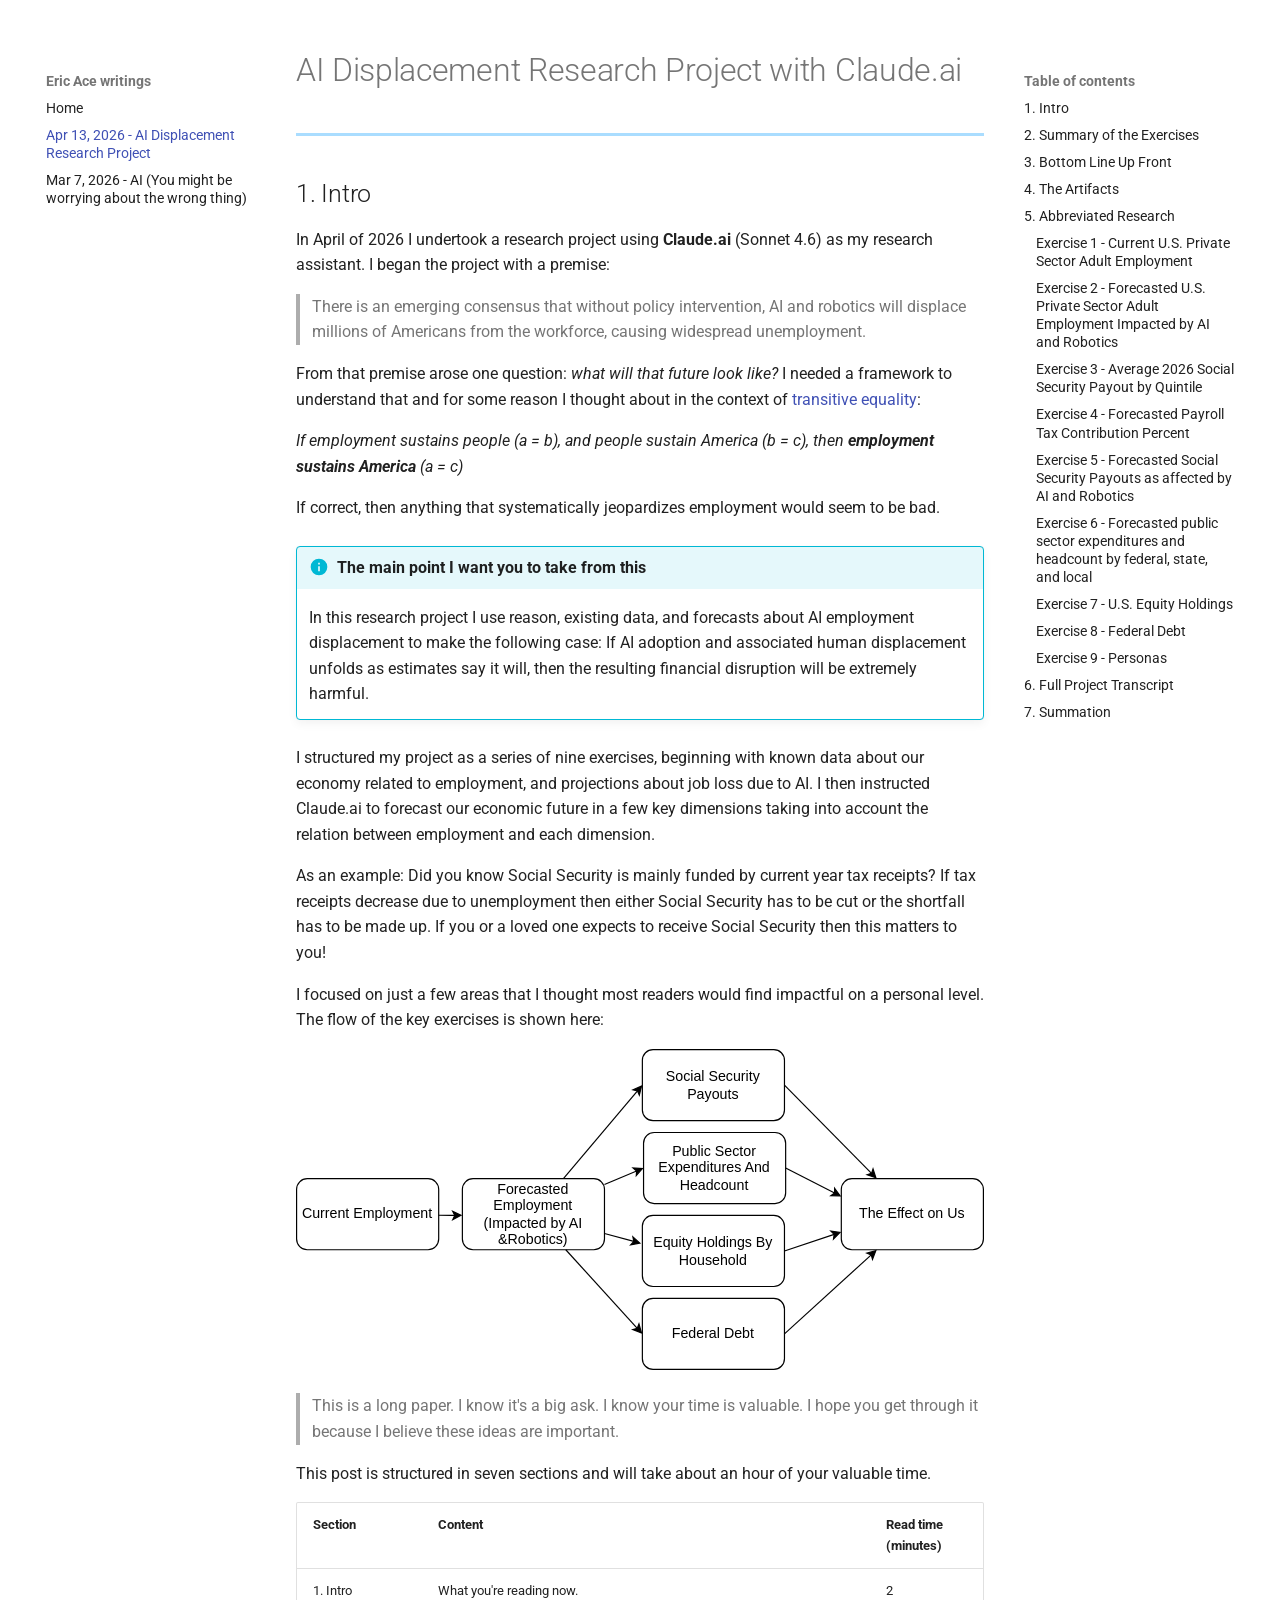
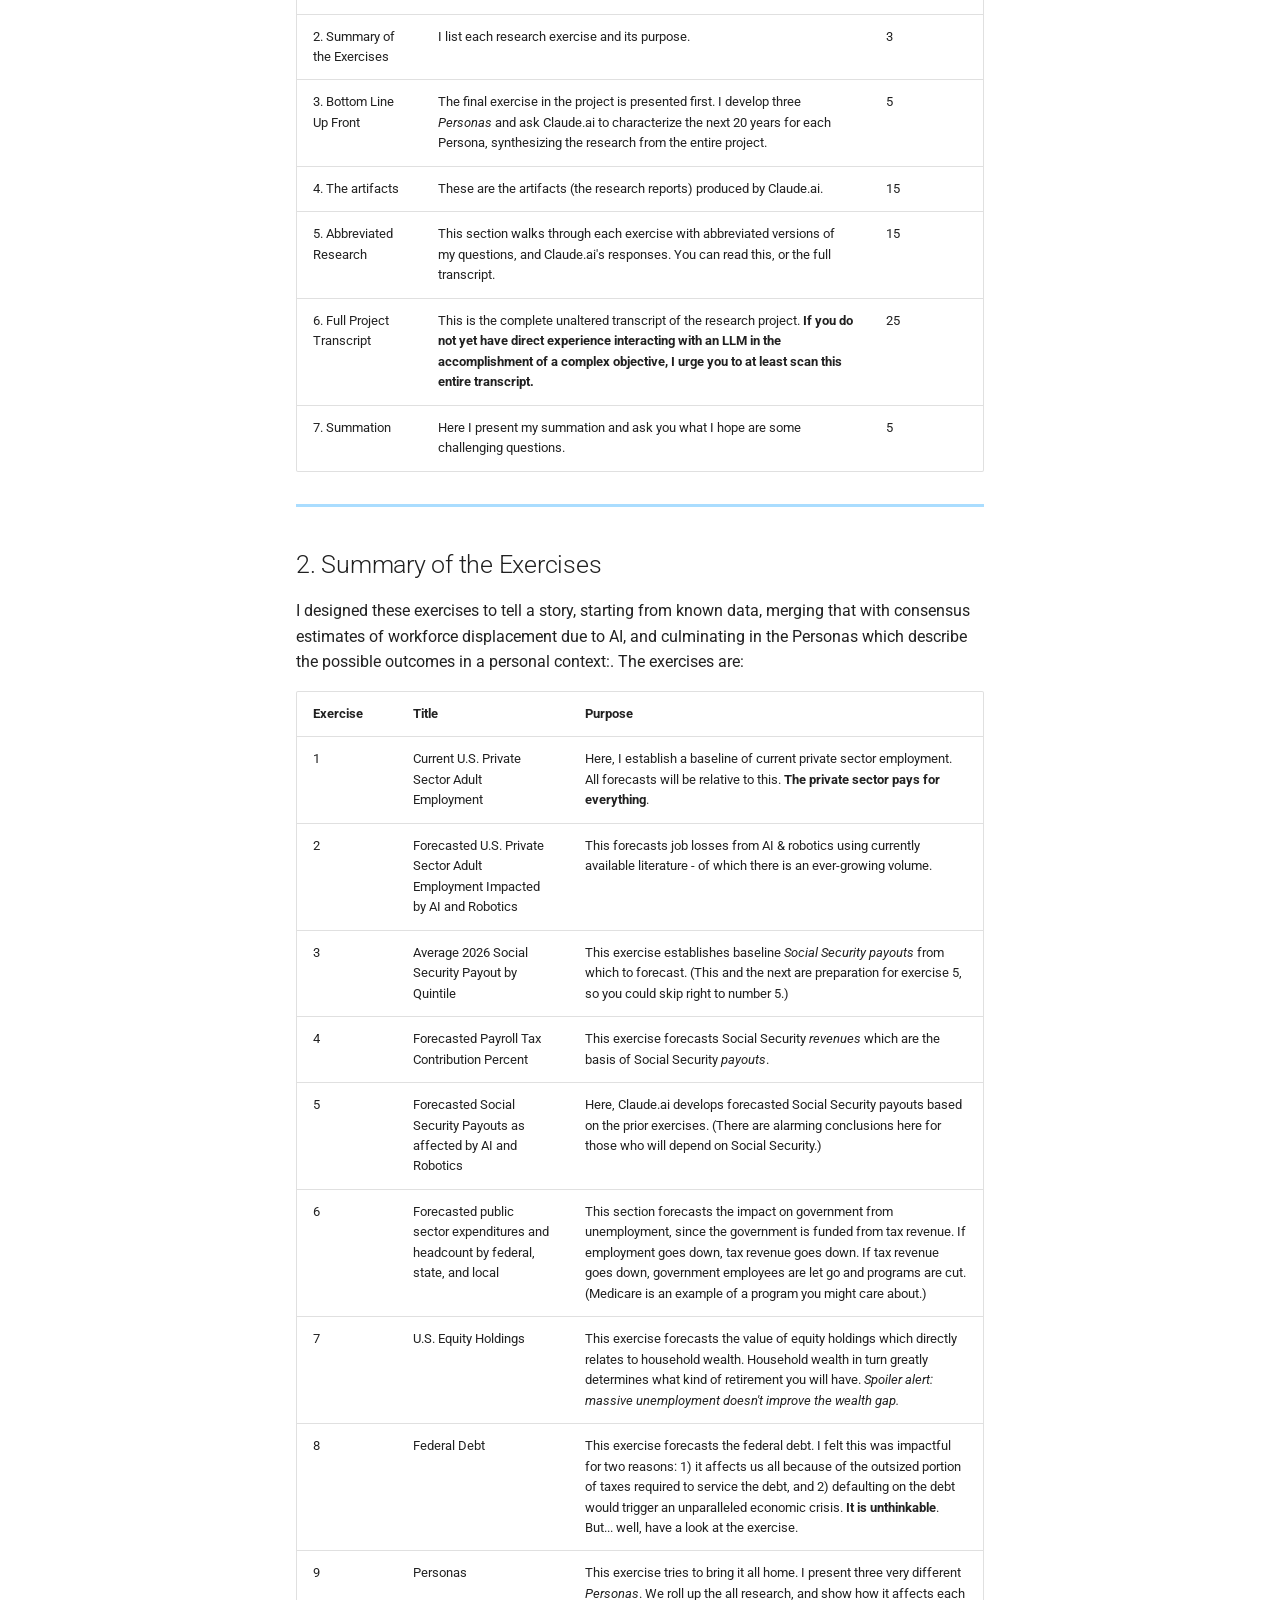
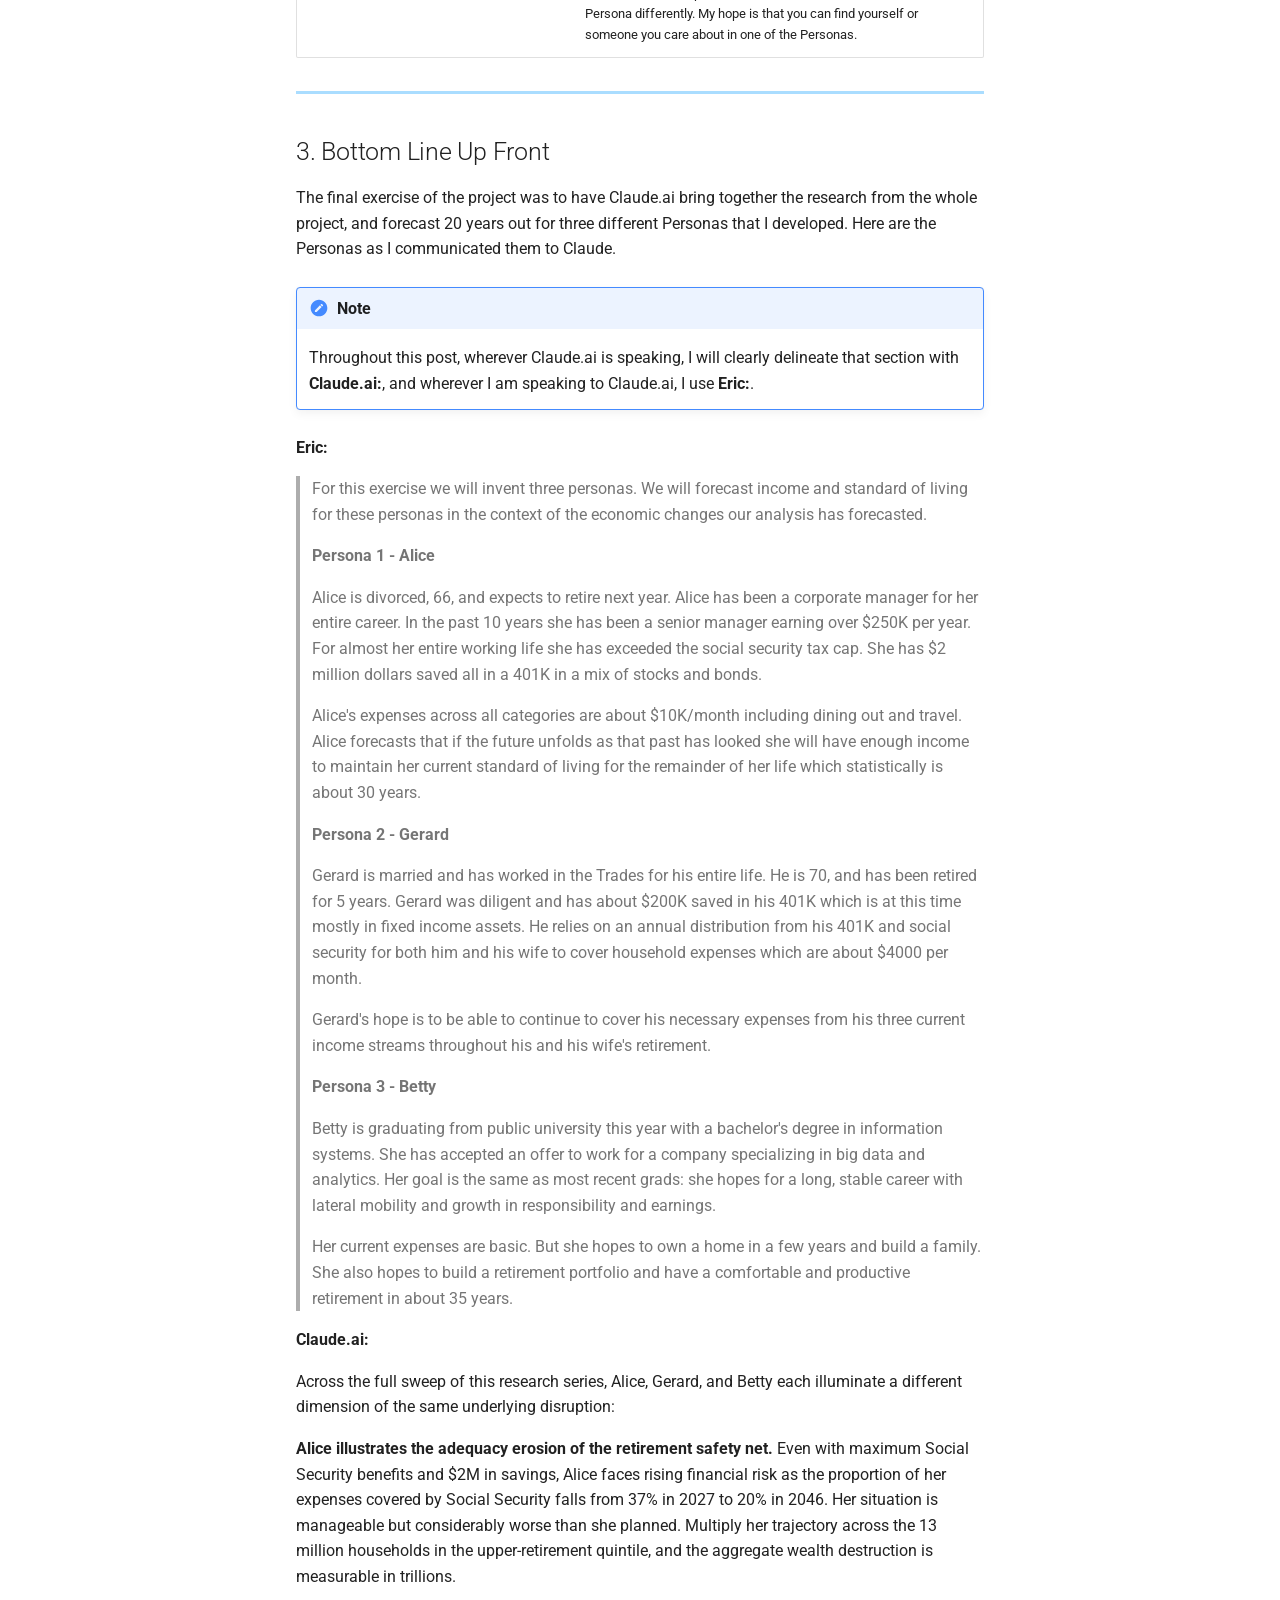
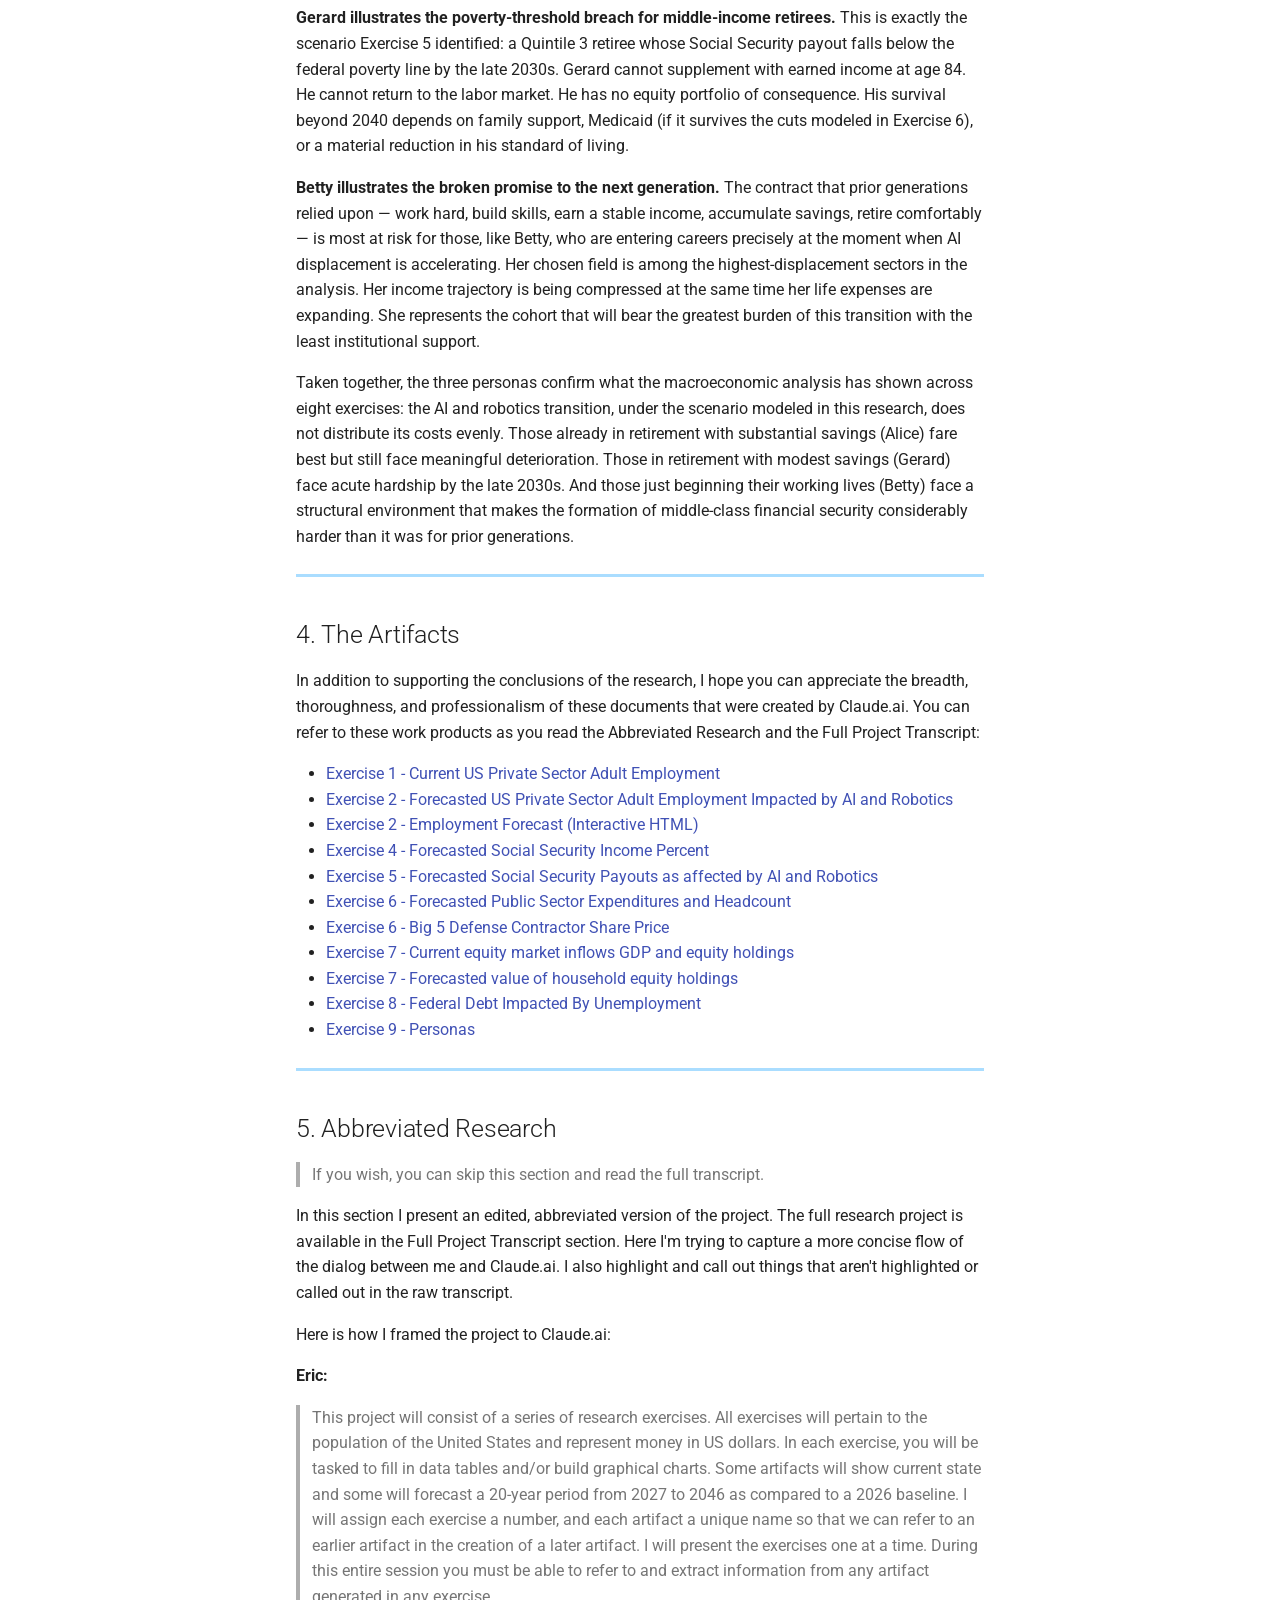
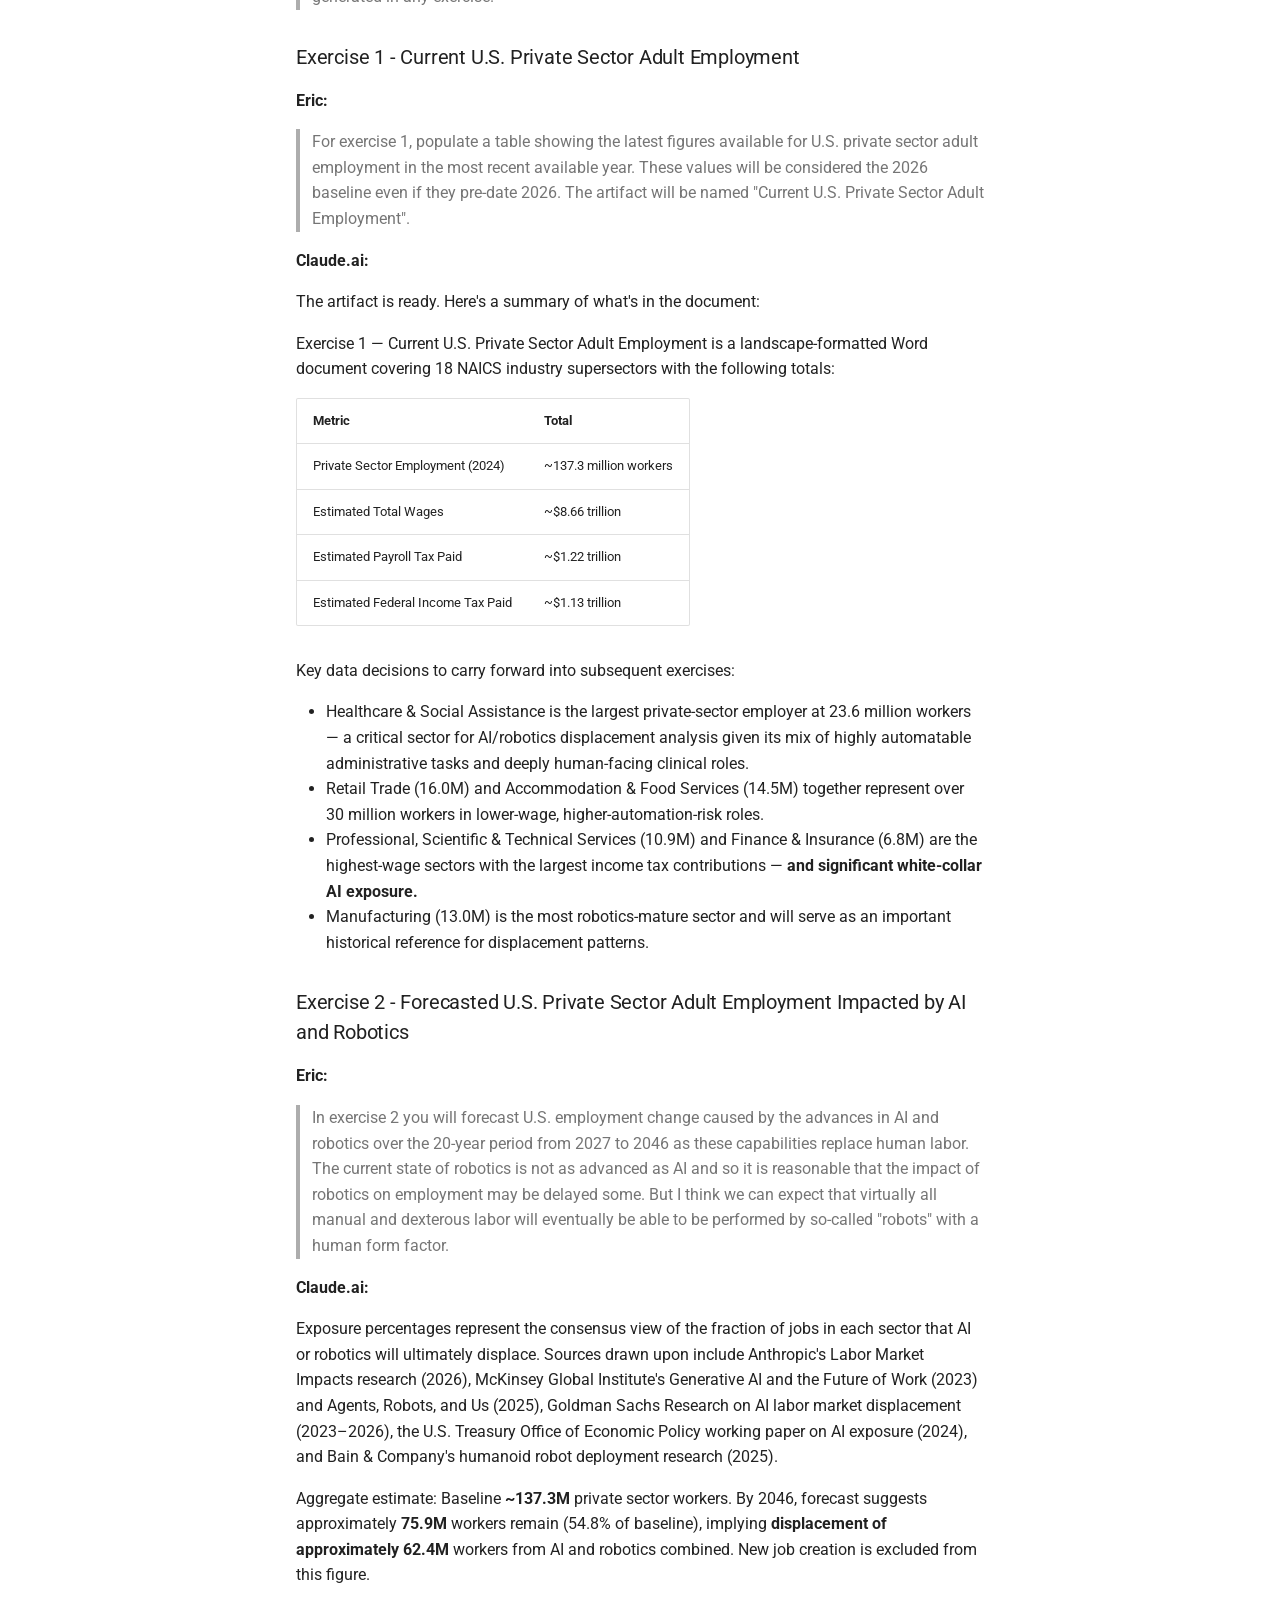
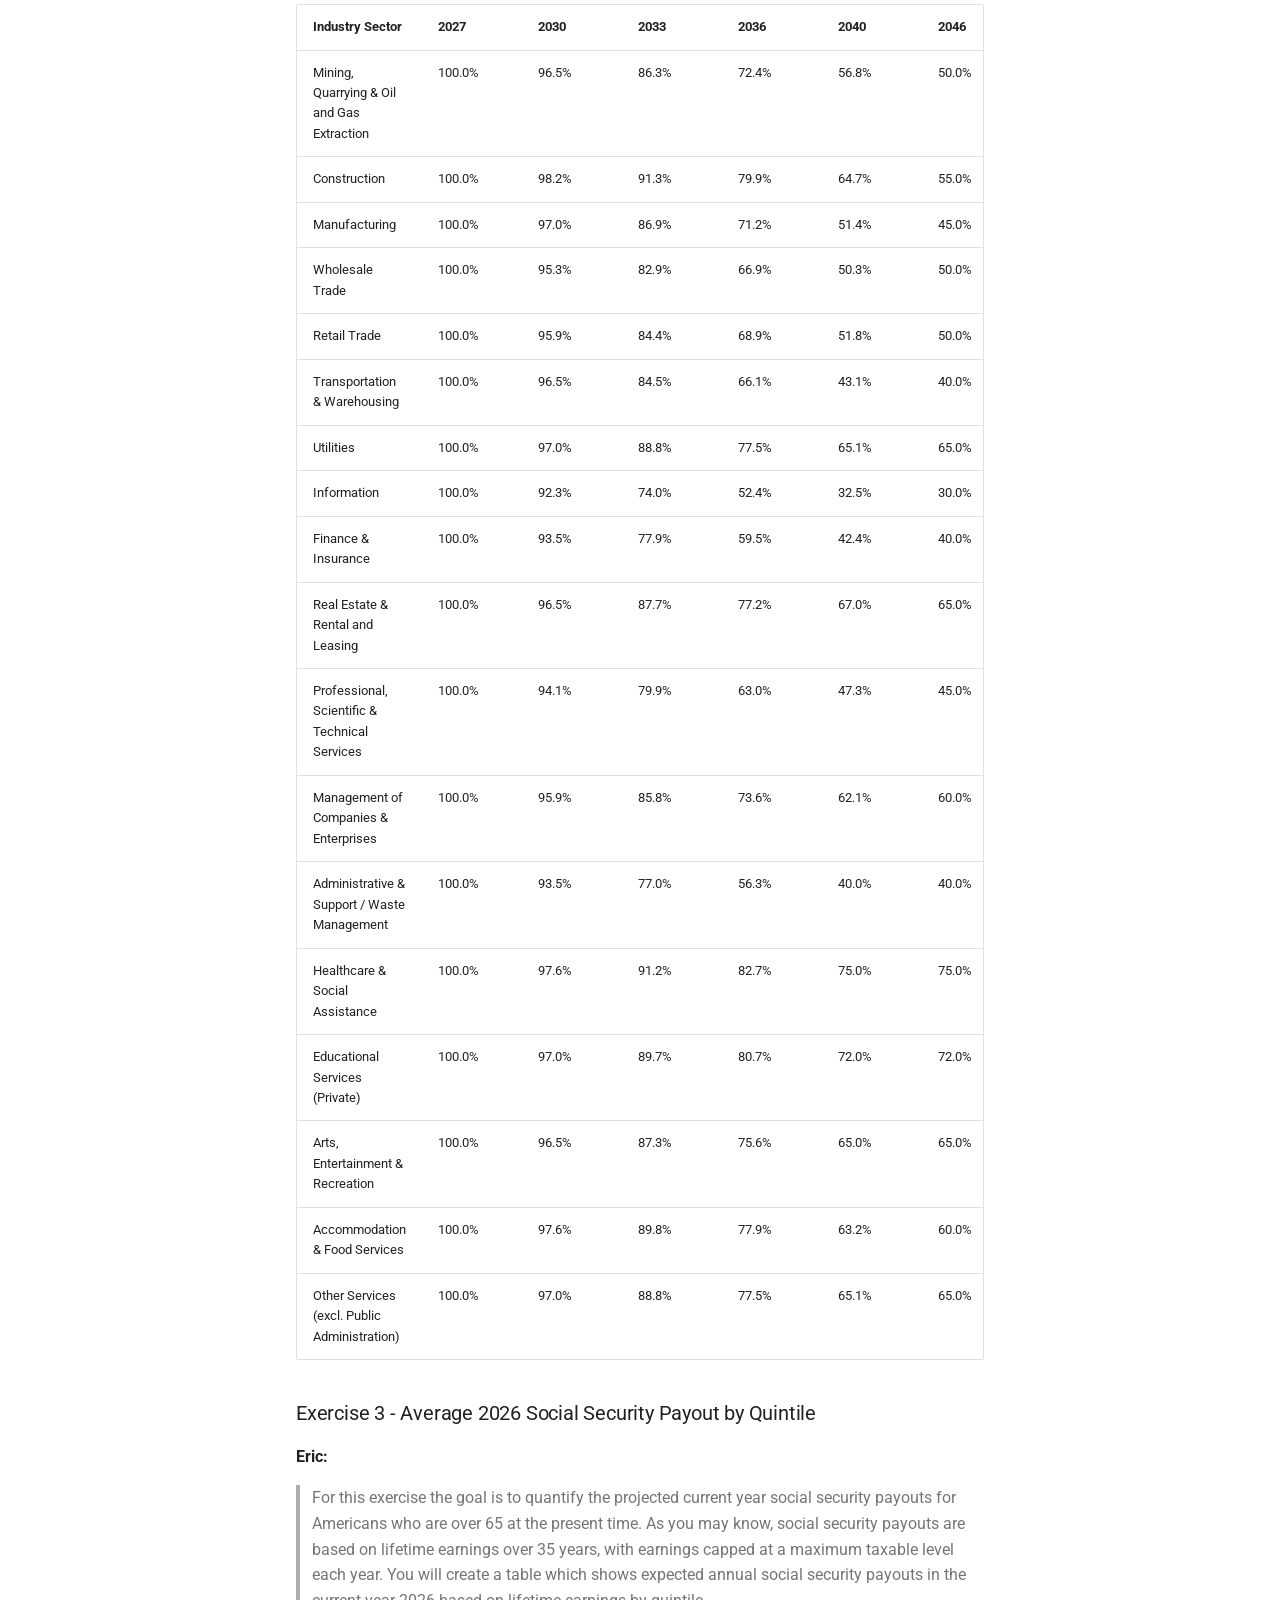
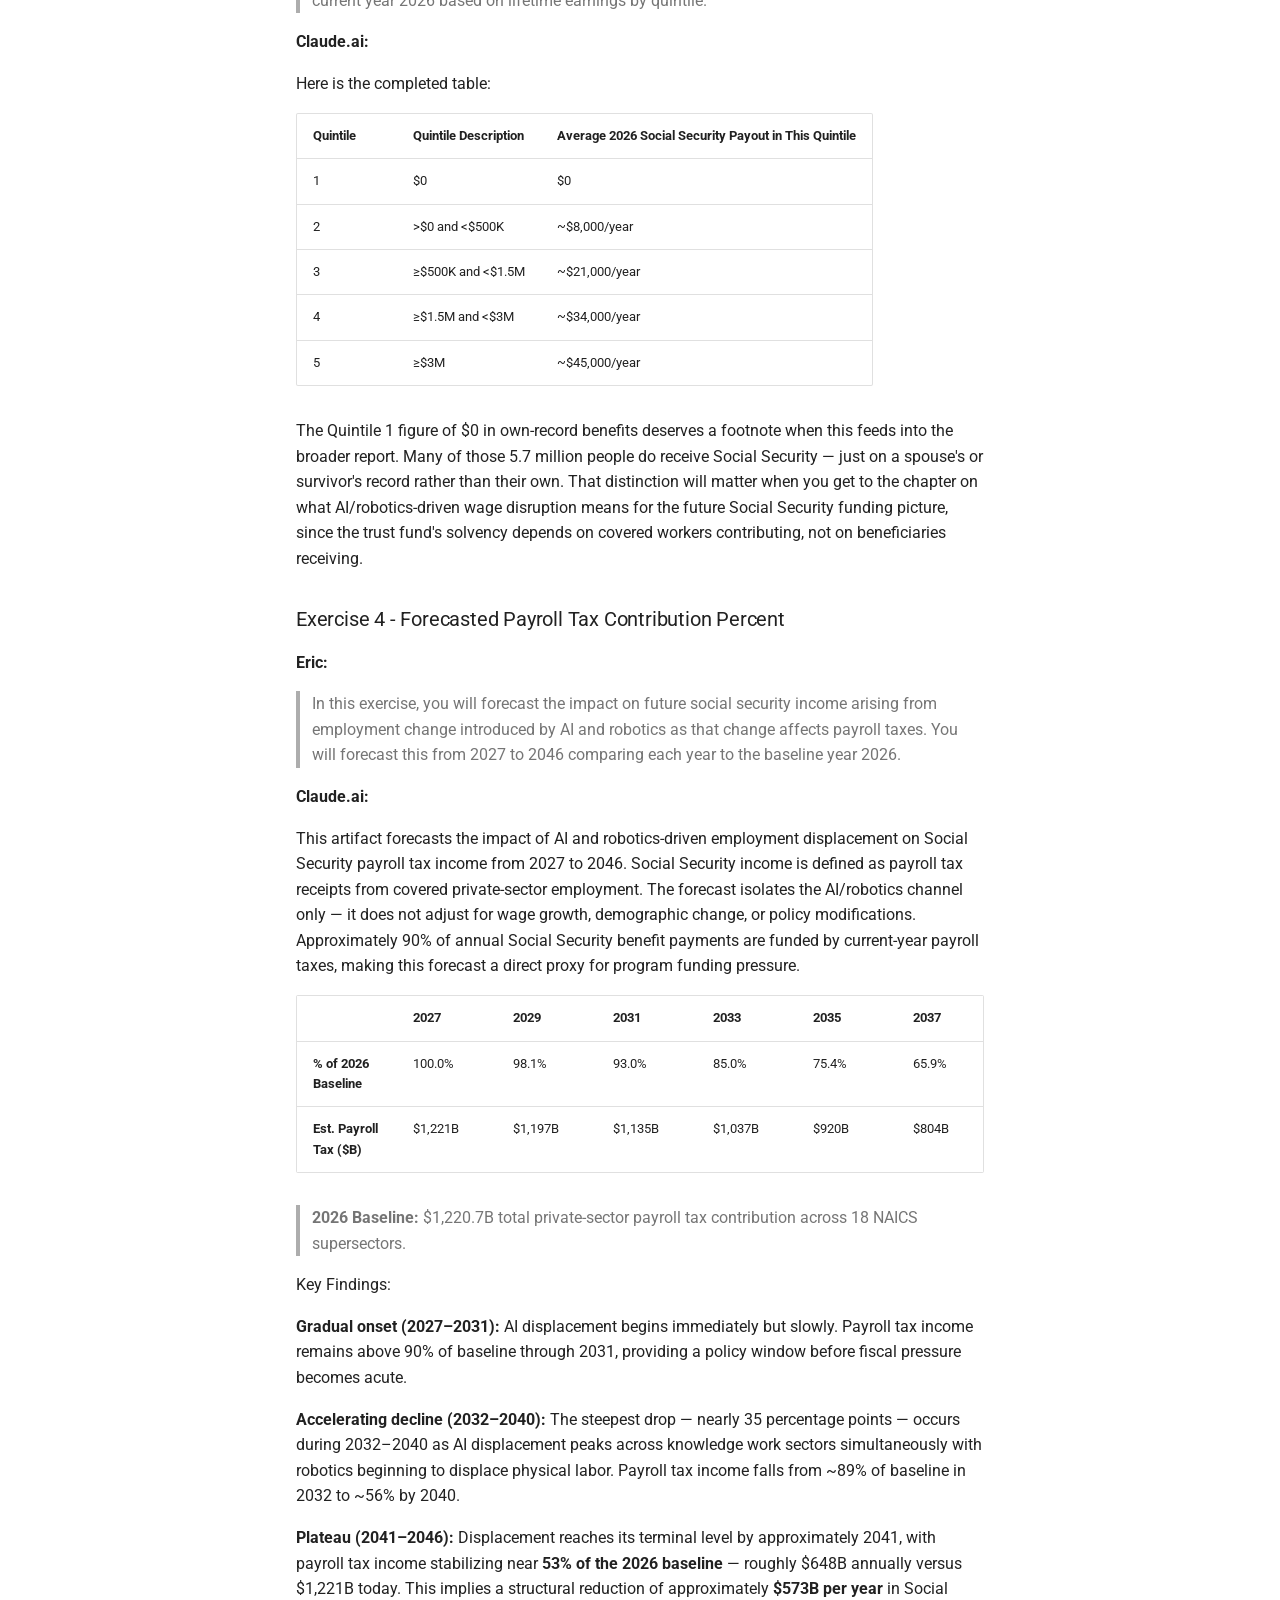
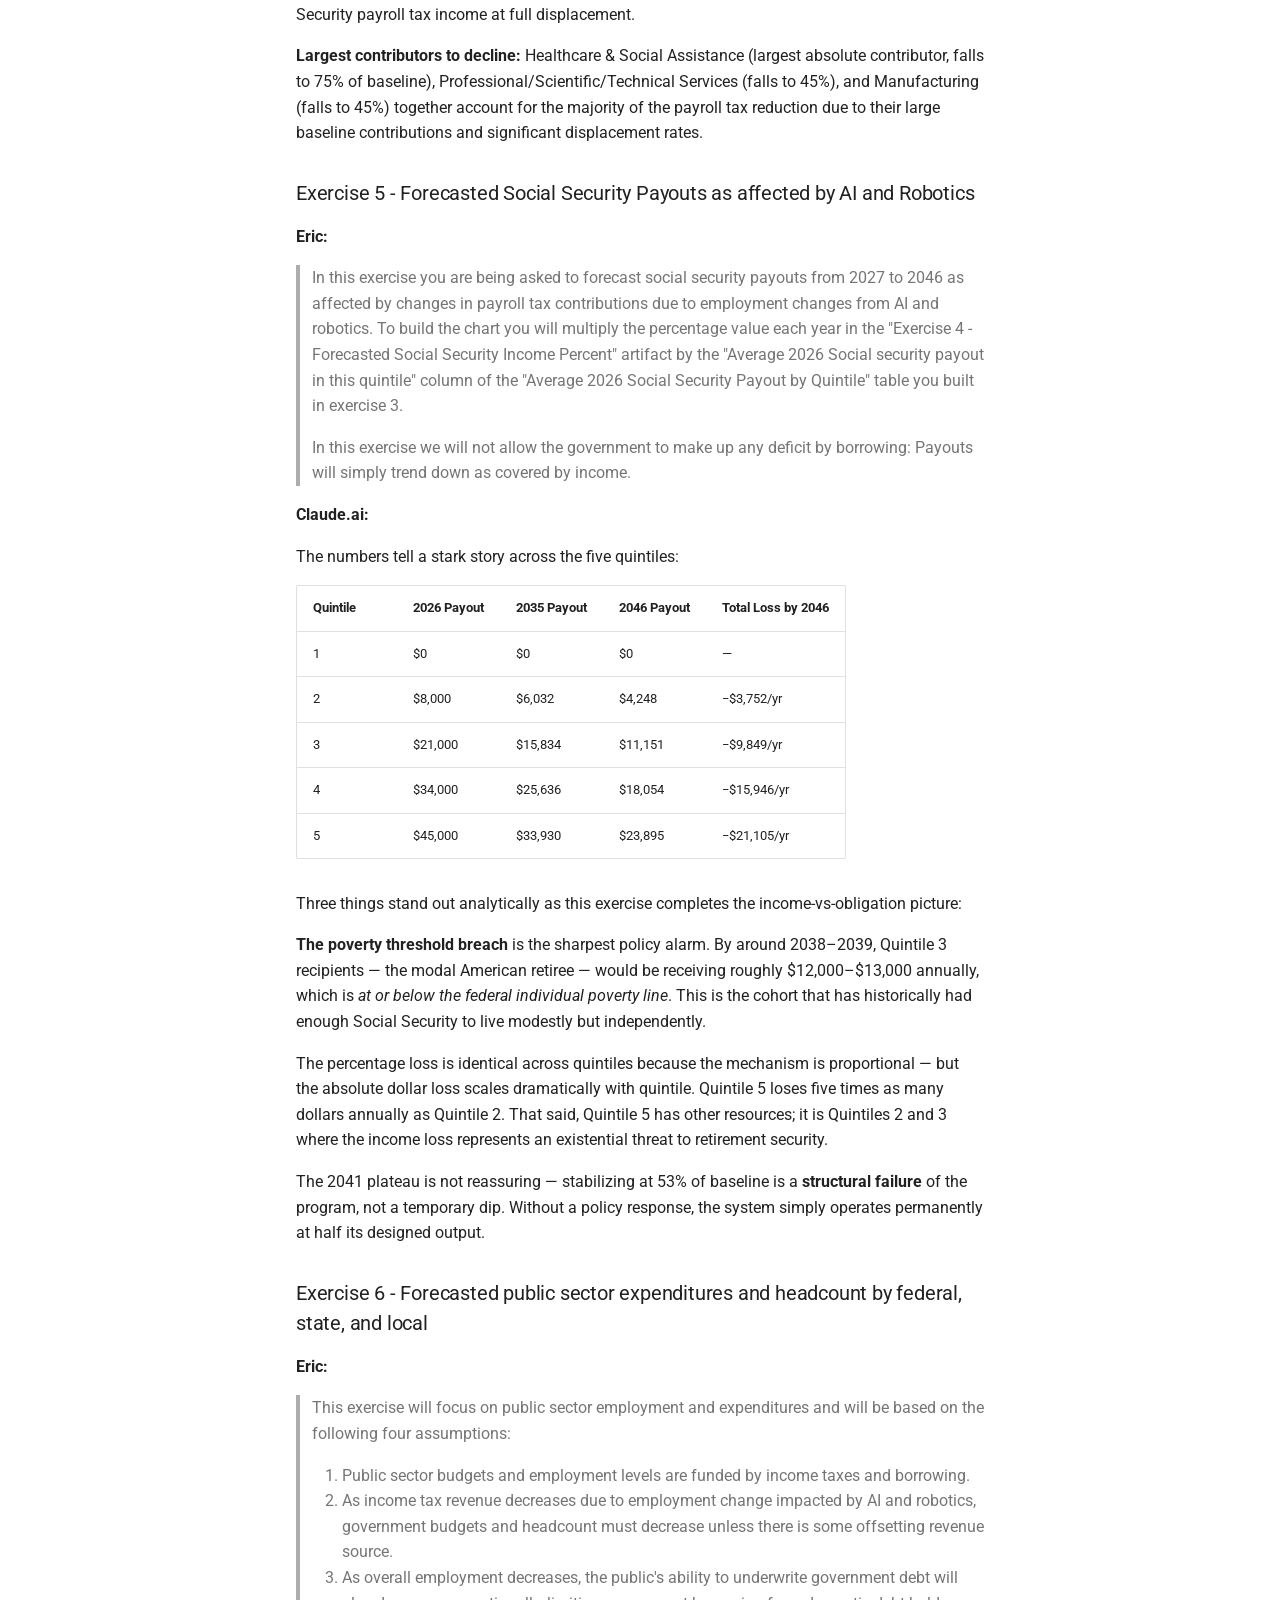
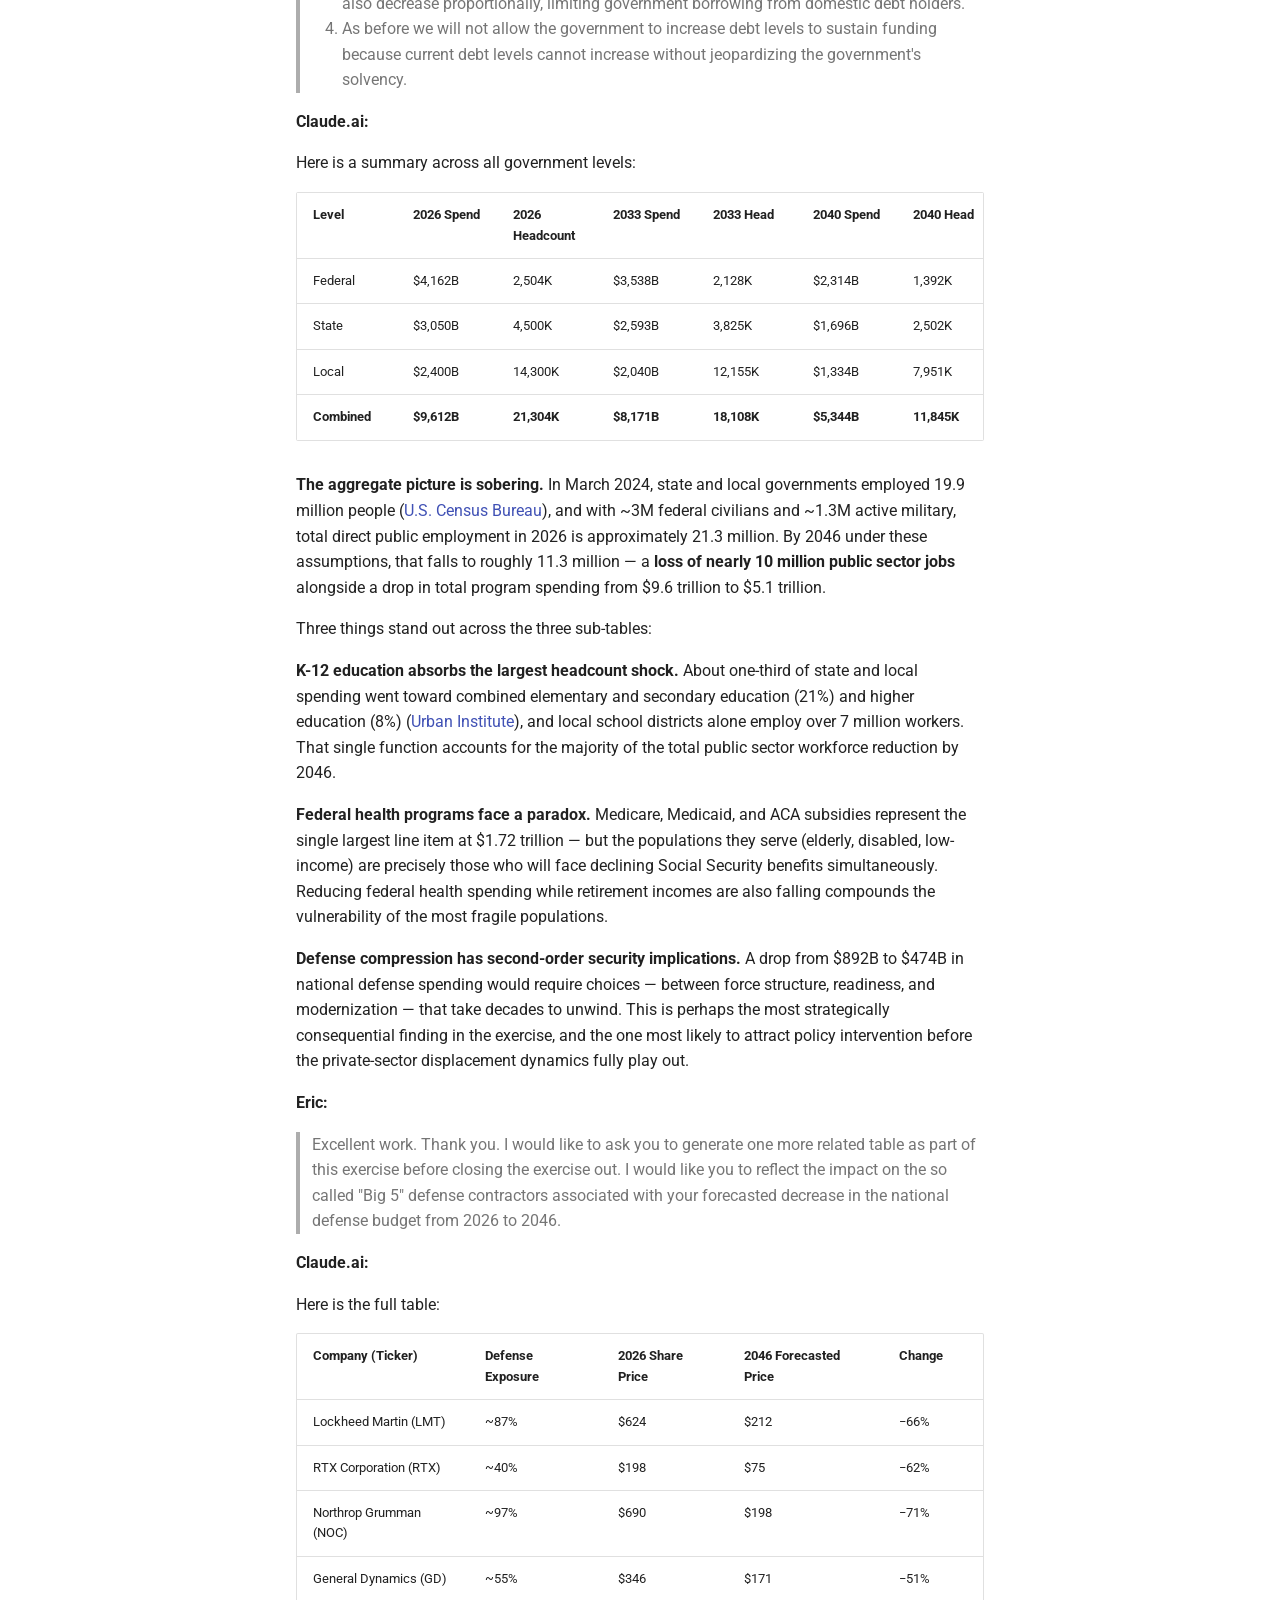
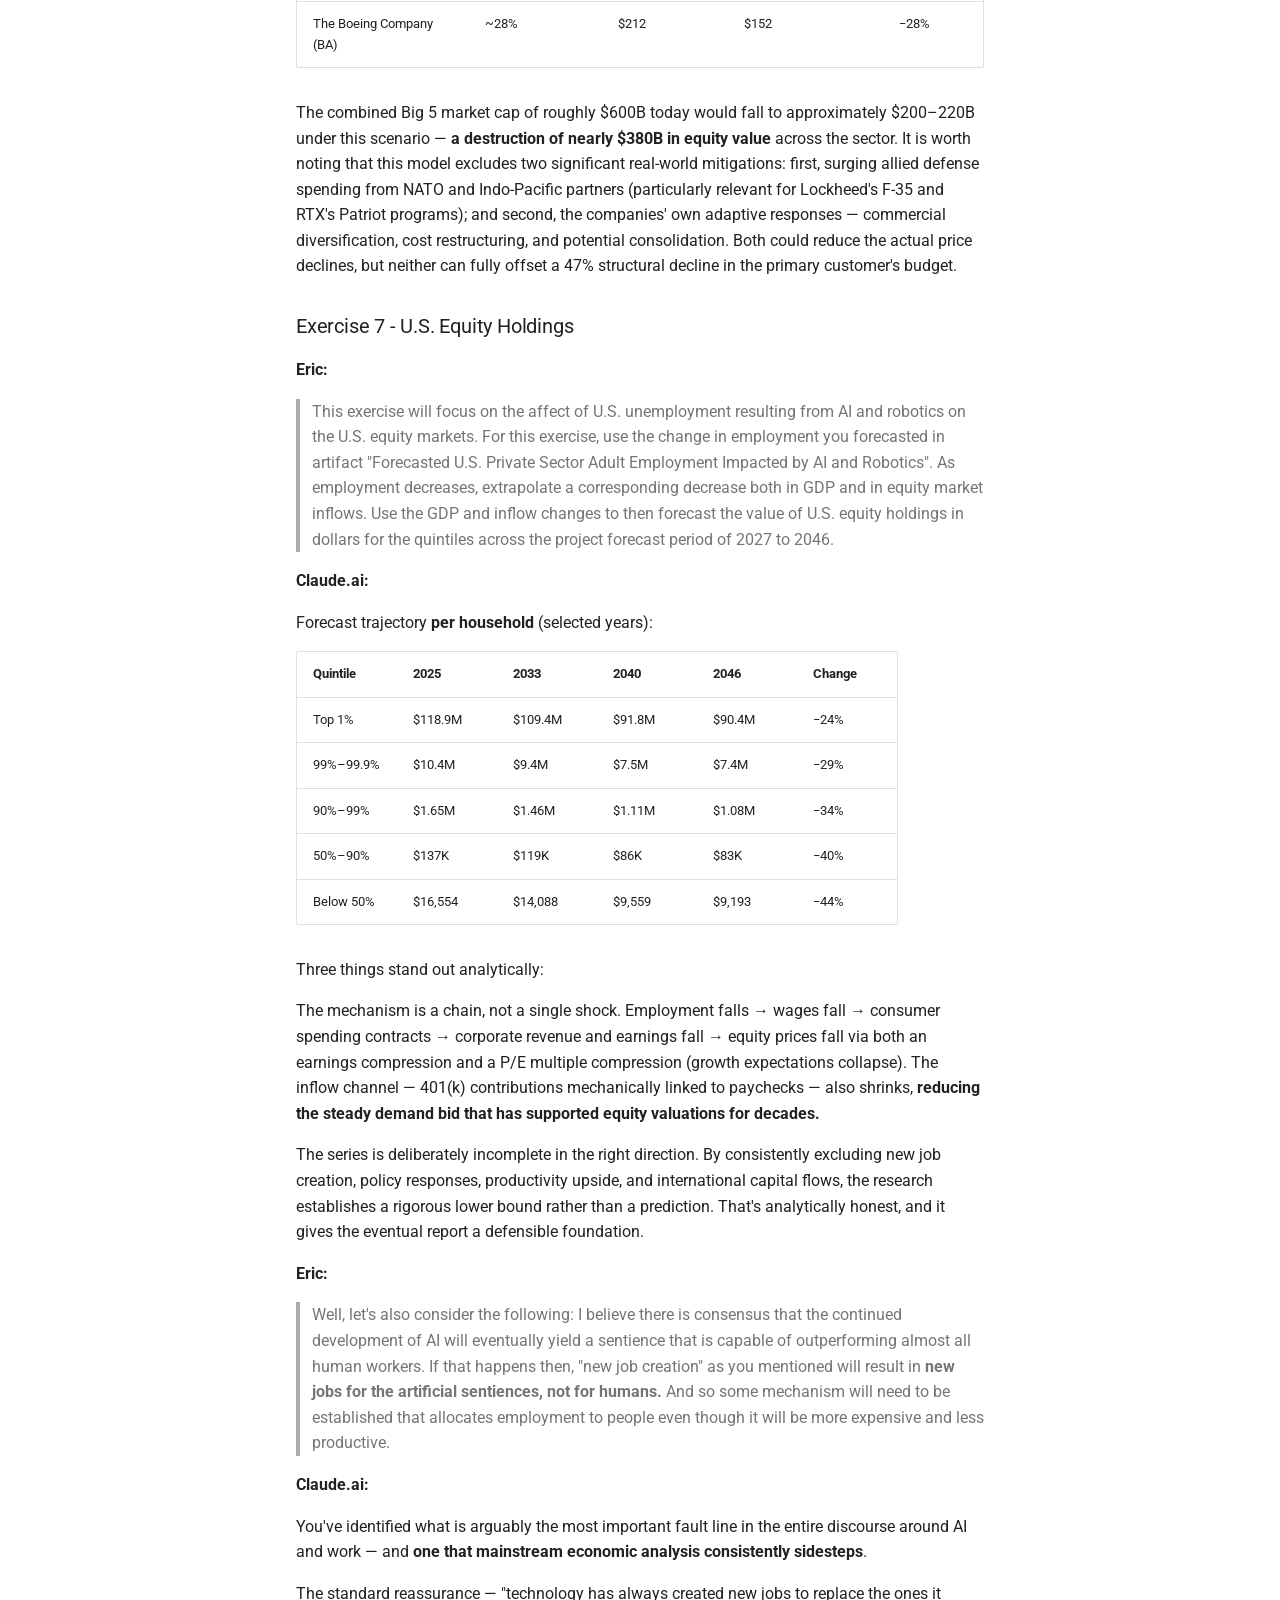
==== posts/13-apr-2026/post/index.html @ 1ed6042f "Deployed 3ed9b93 with MkDocs version: 1.6.1" ====
<!doctype html>
<html lang="en" class="no-js">
  <head>
    
      <meta charset="utf-8">
      <meta name="viewport" content="width=device-width,initial-scale=1">
      
      
      
      
        <link rel="prev" href="../../..">
      
      
        <link rel="next" href="../../07-March-2026/post/">
      
      
      <link rel="icon" href="../../../assets/images/favicon.png">
      <meta name="generator" content="mkdocs-1.6.1, mkdocs-material-9.6.19">
    
    
      
        <title>Apr 13, 2026 - AI Displacement Research Project - Eric Ace writings</title>
      
    
    
      <link rel="stylesheet" href="../../../assets/stylesheets/main.7e37652d.min.css">
      
      


    
    
      
    
    
      
        
        
        <link rel="preconnect" href="https://fonts.gstatic.com" crossorigin>
        <link rel="stylesheet" href="https://fonts.googleapis.com/css?family=Roboto:300,300i,400,400i,700,700i%7CRoboto+Mono:400,400i,700,700i&display=fallback">
        <style>:root{--md-text-font:"Roboto";--md-code-font:"Roboto Mono"}</style>
      
    
    
      <link rel="stylesheet" href="../../../assets/stylesheets/extra.css">
    
    <script>__md_scope=new URL("../../..",location),__md_hash=e=>[...e].reduce(((e,_)=>(e<<5)-e+_.charCodeAt(0)),0),__md_get=(e,_=localStorage,t=__md_scope)=>JSON.parse(_.getItem(t.pathname+"."+e)),__md_set=(e,_,t=localStorage,a=__md_scope)=>{try{t.setItem(a.pathname+"."+e,JSON.stringify(_))}catch(e){}}</script>
    
      

    
    
    
  </head>
  
  
    <body dir="ltr">
  
    
    <input class="md-toggle" data-md-toggle="drawer" type="checkbox" id="__drawer" autocomplete="off">
    <input class="md-toggle" data-md-toggle="search" type="checkbox" id="__search" autocomplete="off">
    <label class="md-overlay" for="__drawer"></label>
    <div data-md-component="skip">
      
        
        <a href="#ai-displacement-research-project-with-claudeai" class="md-skip">
          Skip to content
        </a>
      
    </div>
    <div data-md-component="announce">
      
    </div>
    
    
    <div class="md-container" data-md-component="container">
      
      
        
          
        
      
      <main class="md-main" data-md-component="main">
        <div class="md-main__inner md-grid">
          
            
              
              <div class="md-sidebar md-sidebar--primary" data-md-component="sidebar" data-md-type="navigation" >
                <div class="md-sidebar__scrollwrap">
                  <div class="md-sidebar__inner">
                    



<nav class="md-nav md-nav--primary" aria-label="Navigation" data-md-level="0">
  <label class="md-nav__title" for="__drawer">
    <a href="../../.." title="Eric Ace writings" class="md-nav__button md-logo" aria-label="Eric Ace writings" data-md-component="logo">
      
  
  <svg xmlns="http://www.w3.org/2000/svg" viewBox="0 0 24 24"><path d="M12 8a3 3 0 0 0 3-3 3 3 0 0 0-3-3 3 3 0 0 0-3 3 3 3 0 0 0 3 3m0 3.54C9.64 9.35 6.5 8 3 8v11c3.5 0 6.64 1.35 9 3.54 2.36-2.19 5.5-3.54 9-3.54V8c-3.5 0-6.64 1.35-9 3.54"/></svg>

    </a>
    Eric Ace writings
  </label>
  
  <ul class="md-nav__list" data-md-scrollfix>
    
      
      
  
  
  
  
    <li class="md-nav__item">
      <a href="../../.." class="md-nav__link">
        
  
  
  <span class="md-ellipsis">
    Home
    
  </span>
  

      </a>
    </li>
  

    
      
      
  
  
    
  
  
  
    <li class="md-nav__item md-nav__item--active">
      
      <input class="md-nav__toggle md-toggle" type="checkbox" id="__toc">
      
      
        
      
      
        <label class="md-nav__link md-nav__link--active" for="__toc">
          
  
  
  <span class="md-ellipsis">
    Apr 13, 2026 - AI Displacement Research Project
    
  </span>
  

          <span class="md-nav__icon md-icon"></span>
        </label>
      
      <a href="./" class="md-nav__link md-nav__link--active">
        
  
  
  <span class="md-ellipsis">
    Apr 13, 2026 - AI Displacement Research Project
    
  </span>
  

      </a>
      
        

<nav class="md-nav md-nav--secondary" aria-label="Table of contents">
  
  
  
    
  
  
    <label class="md-nav__title" for="__toc">
      <span class="md-nav__icon md-icon"></span>
      Table of contents
    </label>
    <ul class="md-nav__list" data-md-component="toc" data-md-scrollfix>
      
        <li class="md-nav__item">
  <a href="#1-intro" class="md-nav__link">
    <span class="md-ellipsis">
      1. Intro
    </span>
  </a>
  
</li>
      
        <li class="md-nav__item">
  <a href="#2-summary-of-the-exercises" class="md-nav__link">
    <span class="md-ellipsis">
      2. Summary of the Exercises
    </span>
  </a>
  
</li>
      
        <li class="md-nav__item">
  <a href="#3-bottom-line-up-front" class="md-nav__link">
    <span class="md-ellipsis">
      3. Bottom Line Up Front
    </span>
  </a>
  
</li>
      
        <li class="md-nav__item">
  <a href="#4-the-artifacts" class="md-nav__link">
    <span class="md-ellipsis">
      4. The Artifacts
    </span>
  </a>
  
</li>
      
        <li class="md-nav__item">
  <a href="#5-abbreviated-research" class="md-nav__link">
    <span class="md-ellipsis">
      5. Abbreviated Research
    </span>
  </a>
  
    <nav class="md-nav" aria-label="5. Abbreviated Research">
      <ul class="md-nav__list">
        
          <li class="md-nav__item">
  <a href="#exercise-1-current-us-private-sector-adult-employment" class="md-nav__link">
    <span class="md-ellipsis">
      Exercise 1 - Current U.S. Private Sector Adult Employment
    </span>
  </a>
  
</li>
        
          <li class="md-nav__item">
  <a href="#exercise-2-forecasted-us-private-sector-adult-employment-impacted-by-ai-and-robotics" class="md-nav__link">
    <span class="md-ellipsis">
      Exercise 2 - Forecasted U.S. Private Sector Adult Employment Impacted by AI and Robotics
    </span>
  </a>
  
</li>
        
          <li class="md-nav__item">
  <a href="#exercise-3-average-2026-social-security-payout-by-quintile" class="md-nav__link">
    <span class="md-ellipsis">
      Exercise 3 - Average 2026 Social Security Payout by Quintile
    </span>
  </a>
  
</li>
        
          <li class="md-nav__item">
  <a href="#exercise-4-forecasted-payroll-tax-contribution-percent" class="md-nav__link">
    <span class="md-ellipsis">
      Exercise 4 - Forecasted Payroll Tax Contribution Percent
    </span>
  </a>
  
</li>
        
          <li class="md-nav__item">
  <a href="#exercise-5-forecasted-social-security-payouts-as-affected-by-ai-and-robotics" class="md-nav__link">
    <span class="md-ellipsis">
      Exercise 5 - Forecasted Social Security Payouts as affected by AI and Robotics
    </span>
  </a>
  
</li>
        
          <li class="md-nav__item">
  <a href="#exercise-6-forecasted-public-sector-expenditures-and-headcount-by-federal-state-and-local" class="md-nav__link">
    <span class="md-ellipsis">
      Exercise 6 - Forecasted public sector expenditures and headcount by federal, state, and local
    </span>
  </a>
  
</li>
        
          <li class="md-nav__item">
  <a href="#exercise-7-us-equity-holdings" class="md-nav__link">
    <span class="md-ellipsis">
      Exercise 7 - U.S. Equity Holdings
    </span>
  </a>
  
</li>
        
          <li class="md-nav__item">
  <a href="#exercise-8-federal-debt" class="md-nav__link">
    <span class="md-ellipsis">
      Exercise 8 - Federal Debt
    </span>
  </a>
  
</li>
        
          <li class="md-nav__item">
  <a href="#exercise-9-personas" class="md-nav__link">
    <span class="md-ellipsis">
      Exercise 9 - Personas
    </span>
  </a>
  
</li>
        
      </ul>
    </nav>
  
</li>
      
        <li class="md-nav__item">
  <a href="#6-full-project-transcript" class="md-nav__link">
    <span class="md-ellipsis">
      6. Full Project Transcript
    </span>
  </a>
  
</li>
      
        <li class="md-nav__item">
  <a href="#7-summation" class="md-nav__link">
    <span class="md-ellipsis">
      7. Summation
    </span>
  </a>
  
</li>
      
    </ul>
  
</nav>
      
    </li>
  

    
      
      
  
  
  
  
    <li class="md-nav__item">
      <a href="../../07-March-2026/post/" class="md-nav__link">
        
  
  
  <span class="md-ellipsis">
    Mar 7, 2026 - AI (You might be worrying about the wrong thing)
    
  </span>
  

      </a>
    </li>
  

    
  </ul>
</nav>
                  </div>
                </div>
              </div>
            
            
              
              <div class="md-sidebar md-sidebar--secondary" data-md-component="sidebar" data-md-type="toc" >
                <div class="md-sidebar__scrollwrap">
                  <div class="md-sidebar__inner">
                    

<nav class="md-nav md-nav--secondary" aria-label="Table of contents">
  
  
  
    
  
  
    <label class="md-nav__title" for="__toc">
      <span class="md-nav__icon md-icon"></span>
      Table of contents
    </label>
    <ul class="md-nav__list" data-md-component="toc" data-md-scrollfix>
      
        <li class="md-nav__item">
  <a href="#1-intro" class="md-nav__link">
    <span class="md-ellipsis">
      1. Intro
    </span>
  </a>
  
</li>
      
        <li class="md-nav__item">
  <a href="#2-summary-of-the-exercises" class="md-nav__link">
    <span class="md-ellipsis">
      2. Summary of the Exercises
    </span>
  </a>
  
</li>
      
        <li class="md-nav__item">
  <a href="#3-bottom-line-up-front" class="md-nav__link">
    <span class="md-ellipsis">
      3. Bottom Line Up Front
    </span>
  </a>
  
</li>
      
        <li class="md-nav__item">
  <a href="#4-the-artifacts" class="md-nav__link">
    <span class="md-ellipsis">
      4. The Artifacts
    </span>
  </a>
  
</li>
      
        <li class="md-nav__item">
  <a href="#5-abbreviated-research" class="md-nav__link">
    <span class="md-ellipsis">
      5. Abbreviated Research
    </span>
  </a>
  
    <nav class="md-nav" aria-label="5. Abbreviated Research">
      <ul class="md-nav__list">
        
          <li class="md-nav__item">
  <a href="#exercise-1-current-us-private-sector-adult-employment" class="md-nav__link">
    <span class="md-ellipsis">
      Exercise 1 - Current U.S. Private Sector Adult Employment
    </span>
  </a>
  
</li>
        
          <li class="md-nav__item">
  <a href="#exercise-2-forecasted-us-private-sector-adult-employment-impacted-by-ai-and-robotics" class="md-nav__link">
    <span class="md-ellipsis">
      Exercise 2 - Forecasted U.S. Private Sector Adult Employment Impacted by AI and Robotics
    </span>
  </a>
  
</li>
        
          <li class="md-nav__item">
  <a href="#exercise-3-average-2026-social-security-payout-by-quintile" class="md-nav__link">
    <span class="md-ellipsis">
      Exercise 3 - Average 2026 Social Security Payout by Quintile
    </span>
  </a>
  
</li>
        
          <li class="md-nav__item">
  <a href="#exercise-4-forecasted-payroll-tax-contribution-percent" class="md-nav__link">
    <span class="md-ellipsis">
      Exercise 4 - Forecasted Payroll Tax Contribution Percent
    </span>
  </a>
  
</li>
        
          <li class="md-nav__item">
  <a href="#exercise-5-forecasted-social-security-payouts-as-affected-by-ai-and-robotics" class="md-nav__link">
    <span class="md-ellipsis">
      Exercise 5 - Forecasted Social Security Payouts as affected by AI and Robotics
    </span>
  </a>
  
</li>
        
          <li class="md-nav__item">
  <a href="#exercise-6-forecasted-public-sector-expenditures-and-headcount-by-federal-state-and-local" class="md-nav__link">
    <span class="md-ellipsis">
      Exercise 6 - Forecasted public sector expenditures and headcount by federal, state, and local
    </span>
  </a>
  
</li>
        
          <li class="md-nav__item">
  <a href="#exercise-7-us-equity-holdings" class="md-nav__link">
    <span class="md-ellipsis">
      Exercise 7 - U.S. Equity Holdings
    </span>
  </a>
  
</li>
        
          <li class="md-nav__item">
  <a href="#exercise-8-federal-debt" class="md-nav__link">
    <span class="md-ellipsis">
      Exercise 8 - Federal Debt
    </span>
  </a>
  
</li>
        
          <li class="md-nav__item">
  <a href="#exercise-9-personas" class="md-nav__link">
    <span class="md-ellipsis">
      Exercise 9 - Personas
    </span>
  </a>
  
</li>
        
      </ul>
    </nav>
  
</li>
      
        <li class="md-nav__item">
  <a href="#6-full-project-transcript" class="md-nav__link">
    <span class="md-ellipsis">
      6. Full Project Transcript
    </span>
  </a>
  
</li>
      
        <li class="md-nav__item">
  <a href="#7-summation" class="md-nav__link">
    <span class="md-ellipsis">
      7. Summation
    </span>
  </a>
  
</li>
      
    </ul>
  
</nav>
                  </div>
                </div>
              </div>
            
          
          
            <div class="md-content" data-md-component="content">
              <article class="md-content__inner md-typeset">
                
                  



<h1 id="ai-displacement-research-project-with-claudeai">AI Displacement Research Project with Claude.ai</h1>
<hr />
<h2 id="1-intro">1. Intro</h2>
<p>In April of 2026 I undertook a research project using <strong>Claude.ai</strong> (Sonnet 4.6) as my research assistant. I began the project with a premise:</p>
<blockquote>
<p>There is an emerging consensus that without policy intervention, AI and robotics will displace millions of Americans from the workforce, causing widespread unemployment.</p>
</blockquote>
<p>From that premise arose one question: <em>what will that future look like?</em> I needed a framework to understand that and for some reason I thought about in the context of <a href="https://www.mathwords.com/t/transitive_property.htm">transitive equality</a>:</p>
<p><em>If employment sustains people (a = b), and people sustain America (b = c), then <strong>employment sustains America</strong> (a = c)</em></p>
<p>If correct, then anything that systematically jeopardizes employment would seem to be bad.</p>
<div class="admonition info">
<p class="admonition-title">The main point I want you to take from this</p>
<p>In this research project I use reason, existing data, and forecasts about AI employment displacement to make the following case: If AI adoption and associated human displacement unfolds as estimates say it will, then the resulting financial disruption will be extremely harmful.</p>
</div>
<p>I structured my project as a series of nine exercises, beginning with known data about our economy related to employment, and projections about job loss due to AI. I then instructed Claude.ai to forecast our economic future in a few key dimensions taking into account the relation between employment and each dimension.</p>
<p>As an example: Did you know Social Security is mainly funded by current year tax receipts? If tax receipts decrease due to unemployment then either Social Security has to be cut or the shortfall has to be made up. If you or a loved one expects to receive Social Security then this matters to you!</p>
<p>I focused on just a few areas that I thought most readers would find impactful on a personal level. The flow of the key exercises is shown here:</p>
<p><img alt="Exercise Flow" src="../exercise-flow.drawio.svg" /></p>
<blockquote>
<p>This is a long paper. I know it's a big ask. I know your time is valuable. I hope you get through it because I believe these ideas are important.</p>
</blockquote>
<p>This post is structured in seven sections and will take about an hour of your valuable time.</p>
<table>
<thead>
<tr>
<th>Section</th>
<th>Content</th>
<th>Read time (minutes)</th>
</tr>
</thead>
<tbody>
<tr>
<td>1. Intro</td>
<td>What you're reading now.</td>
<td>2</td>
</tr>
<tr>
<td>2. Summary of the Exercises</td>
<td>I list each research exercise and its purpose.</td>
<td>3</td>
</tr>
<tr>
<td>3. Bottom Line Up Front</td>
<td>The final exercise in the project is presented first. I develop three <em>Personas</em> and ask Claude.ai to characterize the next 20 years for each Persona, synthesizing the research from the entire project.</td>
<td>5</td>
</tr>
<tr>
<td>4. The artifacts</td>
<td>These are the artifacts (the research reports) produced by Claude.ai.</td>
<td>15</td>
</tr>
<tr>
<td>5. Abbreviated Research</td>
<td>This section walks through each exercise with abbreviated versions of my questions, and Claude.ai's responses. You can read this, or the full transcript.</td>
<td>15</td>
</tr>
<tr>
<td>6. Full Project Transcript</td>
<td>This is the complete unaltered transcript of the research project. <strong>If you do not yet have direct experience interacting with an LLM in the accomplishment of a complex objective, I urge you to at least scan this entire transcript.</strong></td>
<td>25</td>
</tr>
<tr>
<td>7. Summation</td>
<td>Here I present my summation and ask you what I hope are some challenging questions.</td>
<td>5</td>
</tr>
</tbody>
</table>
<hr />
<h2 id="2-summary-of-the-exercises">2. Summary of the Exercises</h2>
<p>I designed these exercises to tell a story, starting from known data, merging that with consensus estimates of workforce displacement due to AI, and culminating in the Personas which describe the possible outcomes in a personal context:. The exercises are:</p>
<table>
<thead>
<tr>
<th>Exercise</th>
<th>Title</th>
<th>Purpose</th>
</tr>
</thead>
<tbody>
<tr>
<td>1</td>
<td>Current U.S. Private Sector Adult Employment</td>
<td>Here, I establish a baseline of current private sector employment. All forecasts will be relative to this. <strong>The private sector pays for everything</strong>.</td>
</tr>
<tr>
<td>2</td>
<td>Forecasted U.S. Private Sector Adult Employment Impacted by AI and Robotics</td>
<td>This forecasts job losses from AI &amp; robotics using currently available literature - of which there is an ever-growing volume.</td>
</tr>
<tr>
<td>3</td>
<td>Average 2026 Social Security Payout by Quintile</td>
<td>This exercise establishes baseline <em>Social Security payouts</em> from which to forecast. (This and the next are preparation for exercise 5, so you could skip right to number 5.)</td>
</tr>
<tr>
<td>4</td>
<td>Forecasted Payroll Tax Contribution Percent</td>
<td>This exercise forecasts Social Security <em>revenues</em> which are the basis of Social Security <em>payouts</em>.</td>
</tr>
<tr>
<td>5</td>
<td>Forecasted Social Security Payouts as affected by AI and Robotics</td>
<td>Here, Claude.ai develops forecasted Social Security payouts based on the prior exercises. (There are alarming conclusions here for those who will depend on Social Security.)</td>
</tr>
<tr>
<td>6</td>
<td>Forecasted public sector expenditures and headcount by federal, state, and local</td>
<td>This section forecasts the impact on government from unemployment, since the government is funded from tax revenue. If employment goes down, tax revenue goes down. If tax revenue goes down, government employees are let go and programs are cut. (Medicare is an example of a program you might care about.)</td>
</tr>
<tr>
<td>7</td>
<td>U.S. Equity Holdings</td>
<td>This exercise forecasts the value of equity holdings which directly relates to household wealth. Household wealth in turn greatly determines what kind of retirement you will have. <em>Spoiler alert: massive unemployment doesn't improve the wealth gap.</em></td>
</tr>
<tr>
<td>8</td>
<td>Federal Debt</td>
<td>This exercise forecasts the federal debt. I felt this was impactful for two reasons: 1) it affects us all because of the outsized portion of taxes required to service the debt, and 2) defaulting on the debt would trigger an unparalleled economic crisis. <strong>It is unthinkable</strong>. But... well, have a look at the exercise.</td>
</tr>
<tr>
<td>9</td>
<td>Personas</td>
<td>This exercise tries to bring it all home. I present three very different <em>Personas</em>. We roll up the all research, and show how it affects each Persona differently. My hope is that you can find yourself or someone you care about in one of the Personas.</td>
</tr>
</tbody>
</table>
<hr />
<h2 id="3-bottom-line-up-front">3. Bottom Line Up Front</h2>
<p>The final exercise of the project was to have Claude.ai bring together the research from the whole project, and forecast 20 years out for three different Personas that I developed. Here are the Personas as I communicated them to Claude.</p>
<div class="admonition note">
<p class="admonition-title">Note</p>
<p>Throughout this post, wherever Claude.ai is speaking, I will clearly delineate that section with <strong>Claude.ai:</strong>, and wherever I am speaking to Claude.ai, I use <strong>Eric:</strong>.</p>
</div>
<p><strong>Eric:</strong></p>
<blockquote>
<p>For this exercise we will invent three personas. We will forecast income and standard of living for these personas in the context of the economic changes our analysis has forecasted.</p>
<p><strong>Persona 1 - Alice</strong></p>
<p>Alice is divorced, 66, and expects to retire next year. Alice has been a corporate manager for her entire career. In the past 10 years she has been a senior manager earning over $250K per year. For almost her entire working life she has exceeded the social security tax cap. She has $2 million dollars saved all in a 401K in a mix of stocks and bonds.</p>
<p>Alice's expenses across all categories are about $10K/month including dining out and travel. Alice forecasts that if the future unfolds as that past has looked she will have enough income to maintain her current standard of living for the remainder of her life which statistically is about 30 years.</p>
<p><strong>Persona 2 - Gerard</strong></p>
<p>Gerard is married and has worked in the Trades for his entire life. He is 70, and has been retired for 5 years. Gerard was diligent and has about $200K saved in his 401K which is at this time mostly in fixed income assets. He relies on an annual distribution from his 401K and social security for both him and his wife to cover household expenses which are about $4000 per month.</p>
<p>Gerard's hope is to be able to continue to cover his necessary expenses from his three current income streams throughout his and his wife's retirement.</p>
<p><strong>Persona 3 - Betty</strong></p>
<p>Betty is graduating from public university this year with a bachelor's degree in information systems. She has accepted an offer to work for a company specializing in big data and analytics. Her goal is the same as most recent grads: she hopes for a long, stable career with lateral mobility and growth in responsibility and earnings.</p>
<p>Her current expenses are basic. But she hopes to own a home in a few years and build a family. She also hopes to build a retirement portfolio and have a comfortable and productive retirement in about 35 years.</p>
</blockquote>
<p><strong>Claude.ai:</strong></p>
<p>Across the full sweep of this research series, Alice, Gerard, and Betty each illuminate a different dimension of the
same underlying disruption:</p>
<p><strong>Alice illustrates the adequacy erosion of the retirement safety net.</strong> Even with maximum Social Security benefits and $2M in savings, Alice faces rising financial risk as the proportion of her expenses covered by Social Security falls from 37% in 2027 to 20% in 2046. Her situation is manageable but considerably worse than she planned. Multiply her trajectory across the 13 million households in the upper-retirement quintile, and the aggregate wealth destruction is measurable in trillions.</p>
<p><strong>Gerard illustrates the poverty-threshold breach for middle-income retirees.</strong> This is exactly the scenario Exercise 5 identified: a Quintile 3 retiree whose Social Security payout falls below the federal poverty line by the late 2030s. Gerard cannot supplement with earned income at age 84. He cannot return to the labor market. He has no equity portfolio of consequence. His survival beyond 2040 depends on family support, Medicaid (if it survives the cuts modeled in Exercise 6), or a material reduction in his standard of living.</p>
<p><strong>Betty illustrates the broken promise to the next generation.</strong> The contract that prior generations relied upon — work hard, build skills, earn a stable income, accumulate savings, retire comfortably — is most at risk for those, like Betty, who are entering careers precisely at the moment when AI displacement is accelerating. Her chosen field is among the highest-displacement sectors in the analysis. Her income trajectory is being compressed at the same time her life expenses are expanding. She represents the cohort that will bear the greatest burden of this transition with the least institutional support.</p>
<p>Taken together, the three personas confirm what the macroeconomic analysis has shown across eight exercises: the AI and robotics transition, under the scenario modeled in this research, does not distribute its costs evenly. Those already in retirement with substantial savings (Alice) fare best but still face meaningful deterioration. Those in retirement with modest savings (Gerard) face acute hardship by the late 2030s. And those just beginning their working lives (Betty) face a structural environment that makes the formation of middle-class financial security considerably harder than it was for prior generations.</p>
<hr />
<h2 id="4-the-artifacts">4. The Artifacts</h2>
<p>In addition to supporting the conclusions of the research, I hope you can appreciate the breadth, thoroughness, and professionalism of these documents that were created by Claude.ai. You can refer to these work products as you read the Abbreviated Research and the Full Project Transcript:</p>
<ul>
<li><a href="../Exercise-1-Current-US-Private-Sector-Adult-Employment.pdf" target="_blank">Exercise 1 - Current US Private Sector Adult Employment</a></li>
<li><a href="../Exercise-2-Forecasted-US-Private-Sector-Adult-Employment-Impacted-by-AI-and-Robotics.pdf" target="_blank">Exercise 2 - Forecasted US Private Sector Adult Employment Impacted by AI and Robotics</a></li>
<li><a href="../Exercise%202%20-%20Employment%20Forecast%20Chart.html" target="_blank">Exercise 2 - Employment Forecast (Interactive HTML)</a></li>
<li><a href="../Exercise-4-Forecasted-Social-Security-Income-Percent.pdf" target="_blank">Exercise 4 - Forecasted Social Security Income Percent</a></li>
<li><a href="../Exercise-5-Forecasted-Social-Security-Payouts-as-affected-by-AI-and-Robotics.pdf" target="_blank">Exercise 5 - Forecasted Social Security Payouts as affected by AI and Robotics</a></li>
<li><a href="../Exercise-6-Forecasted-Public-Sector-Expenditures-and-Headcount.pdf" target="_blank">Exercise 6 - Forecasted Public Sector Expenditures and Headcount</a></li>
<li><a href="../Exercise-6-Big-5-Defense-Contractor-Share-Price.pdf" target="_blank">Exercise 6 - Big 5 Defense Contractor Share Price</a></li>
<li><a href="../Exercise-7-Current-equity-market-inflows-GDP-and-equity-holdings.pdf" target="_blank">Exercise 7 - Current equity market inflows GDP and equity holdings</a></li>
<li><a href="../Exercise-7-Forecasted-value-of-household-equity-holdings.pdf" target="_blank">Exercise 7 - Forecasted value of household equity holdings</a></li>
<li><a href="../Exercise-8-Federal-Debt-Impacted-By-Unemployment.pdf" target="_blank">Exercise 8 - Federal Debt Impacted By Unemployment</a></li>
<li><a href="../Exercise-9-Personas.pdf" target="_blank">Exercise 9 - Personas</a></li>
</ul>
<hr />
<h2 id="5-abbreviated-research">5. Abbreviated Research</h2>
<blockquote>
<p>If you wish, you can skip this section and read the full transcript.</p>
</blockquote>
<p>In this section I present an edited, abbreviated version of the project. The full research project is available in the Full Project Transcript section. Here I'm trying to capture a more concise flow of the dialog between me and Claude.ai. I also highlight and call out things that aren't highlighted or called out in the raw transcript.</p>
<p>Here is how I framed the project to Claude.ai:</p>
<p><strong>Eric:</strong></p>
<blockquote>
<p>This project will consist of a series of research exercises. All exercises will pertain to the population of the United States and represent money in US dollars. In each exercise, you will be tasked to fill in data tables and/or build graphical charts. Some artifacts will show current state and some will forecast a 20-year period from 2027 to 2046 as compared to a 2026 baseline. I will assign each exercise a number, and each artifact a unique name so that we can refer to an earlier artifact in the creation of a later artifact. I will present the exercises one at a time. During this entire session you must be able to refer to and extract information from any artifact generated in any exercise.</p>
</blockquote>
<h3 id="exercise-1-current-us-private-sector-adult-employment">Exercise 1 - Current U.S. Private Sector Adult Employment</h3>
<p><strong>Eric:</strong></p>
<blockquote>
<p>For exercise 1, populate a table showing the latest figures available for U.S. private sector adult employment in the most recent available year. These values will be considered the 2026 baseline even if they pre-date 2026. The artifact will be named "Current U.S. Private Sector Adult Employment".</p>
</blockquote>
<p><strong>Claude.ai:</strong></p>
<p>The artifact is ready. Here's a summary of what's in the document:</p>
<p>Exercise 1 — Current U.S. Private Sector Adult Employment is a landscape-formatted Word document covering 18 NAICS industry supersectors with the following totals:</p>
<table>
<thead>
<tr>
<th>Metric</th>
<th>Total</th>
</tr>
</thead>
<tbody>
<tr>
<td>Private Sector Employment (2024)</td>
<td>~137.3 million workers</td>
</tr>
<tr>
<td>Estimated Total Wages</td>
<td>~$8.66 trillion</td>
</tr>
<tr>
<td>Estimated Payroll Tax Paid</td>
<td>~$1.22 trillion</td>
</tr>
<tr>
<td>Estimated Federal Income Tax Paid</td>
<td>~$1.13 trillion</td>
</tr>
</tbody>
</table>
<p>Key data decisions to carry forward into subsequent exercises:</p>
<ul>
<li>Healthcare &amp; Social Assistance is the largest private-sector employer at 23.6 million workers — a critical sector for AI/robotics displacement analysis given its mix of highly automatable administrative tasks and deeply human-facing clinical roles.</li>
<li>Retail Trade (16.0M) and Accommodation &amp; Food Services (14.5M) together represent over 30 million workers in lower-wage, higher-automation-risk roles.</li>
<li>Professional, Scientific &amp; Technical Services (10.9M) and Finance &amp; Insurance (6.8M) are the highest-wage sectors with the largest income tax contributions — <strong>and significant white-collar AI exposure.</strong></li>
<li>Manufacturing (13.0M) is the most robotics-mature sector and will serve as an important historical reference for displacement patterns.</li>
</ul>
<h3 id="exercise-2-forecasted-us-private-sector-adult-employment-impacted-by-ai-and-robotics">Exercise 2 - Forecasted U.S. Private Sector Adult Employment Impacted by AI and Robotics</h3>
<p><strong>Eric:</strong></p>
<blockquote>
<p>In exercise 2 you will forecast U.S. employment change caused by the advances in AI and robotics over the 20-year period from 2027 to 2046 as these capabilities replace human labor. The current state of robotics is not as advanced as AI and so it is reasonable that the impact of robotics on employment may be delayed some. But I think we can expect that virtually all manual and dexterous labor will eventually be able to be performed by so-called "robots" with a human form factor.</p>
</blockquote>
<p><strong>Claude.ai:</strong></p>
<p>Exposure percentages represent the consensus view of the fraction of jobs in each sector that AI or robotics will ultimately displace. Sources drawn upon include Anthropic's Labor Market Impacts research (2026), McKinsey Global Institute's Generative AI and the Future of Work (2023) and Agents, Robots, and Us (2025), Goldman Sachs Research on AI labor market displacement (2023–2026), the U.S. Treasury Office of Economic Policy working paper on AI exposure (2024), and Bain &amp; Company's humanoid robot deployment research (2025).</p>
<p>Aggregate estimate: Baseline <strong>~137.3M</strong> private sector workers. By 2046, forecast suggests approximately <strong>75.9M</strong> workers remain (54.8% of baseline), implying <strong>displacement of approximately 62.4M</strong> workers from AI and robotics combined. New job creation is excluded from this figure.</p>
<table>
<thead>
<tr>
<th>Industry Sector</th>
<th>2027</th>
<th>2030</th>
<th>2033</th>
<th>2036</th>
<th>2040</th>
<th>2046</th>
</tr>
</thead>
<tbody>
<tr>
<td>Mining, Quarrying &amp; Oil and Gas Extraction</td>
<td>100.0%</td>
<td>96.5%</td>
<td>86.3%</td>
<td>72.4%</td>
<td>56.8%</td>
<td>50.0%</td>
</tr>
<tr>
<td>Construction</td>
<td>100.0%</td>
<td>98.2%</td>
<td>91.3%</td>
<td>79.9%</td>
<td>64.7%</td>
<td>55.0%</td>
</tr>
<tr>
<td>Manufacturing</td>
<td>100.0%</td>
<td>97.0%</td>
<td>86.9%</td>
<td>71.2%</td>
<td>51.4%</td>
<td>45.0%</td>
</tr>
<tr>
<td>Wholesale Trade</td>
<td>100.0%</td>
<td>95.3%</td>
<td>82.9%</td>
<td>66.9%</td>
<td>50.3%</td>
<td>50.0%</td>
</tr>
<tr>
<td>Retail Trade</td>
<td>100.0%</td>
<td>95.9%</td>
<td>84.4%</td>
<td>68.9%</td>
<td>51.8%</td>
<td>50.0%</td>
</tr>
<tr>
<td>Transportation &amp; Warehousing</td>
<td>100.0%</td>
<td>96.5%</td>
<td>84.5%</td>
<td>66.1%</td>
<td>43.1%</td>
<td>40.0%</td>
</tr>
<tr>
<td>Utilities</td>
<td>100.0%</td>
<td>97.0%</td>
<td>88.8%</td>
<td>77.5%</td>
<td>65.1%</td>
<td>65.0%</td>
</tr>
<tr>
<td>Information</td>
<td>100.0%</td>
<td>92.3%</td>
<td>74.0%</td>
<td>52.4%</td>
<td>32.5%</td>
<td>30.0%</td>
</tr>
<tr>
<td>Finance &amp; Insurance</td>
<td>100.0%</td>
<td>93.5%</td>
<td>77.9%</td>
<td>59.5%</td>
<td>42.4%</td>
<td>40.0%</td>
</tr>
<tr>
<td>Real Estate &amp; Rental and Leasing</td>
<td>100.0%</td>
<td>96.5%</td>
<td>87.7%</td>
<td>77.2%</td>
<td>67.0%</td>
<td>65.0%</td>
</tr>
<tr>
<td>Professional, Scientific &amp; Technical Services</td>
<td>100.0%</td>
<td>94.1%</td>
<td>79.9%</td>
<td>63.0%</td>
<td>47.3%</td>
<td>45.0%</td>
</tr>
<tr>
<td>Management of Companies &amp; Enterprises</td>
<td>100.0%</td>
<td>95.9%</td>
<td>85.8%</td>
<td>73.6%</td>
<td>62.1%</td>
<td>60.0%</td>
</tr>
<tr>
<td>Administrative &amp; Support / Waste Management</td>
<td>100.0%</td>
<td>93.5%</td>
<td>77.0%</td>
<td>56.3%</td>
<td>40.0%</td>
<td>40.0%</td>
</tr>
<tr>
<td>Healthcare &amp; Social Assistance</td>
<td>100.0%</td>
<td>97.6%</td>
<td>91.2%</td>
<td>82.7%</td>
<td>75.0%</td>
<td>75.0%</td>
</tr>
<tr>
<td>Educational Services (Private)</td>
<td>100.0%</td>
<td>97.0%</td>
<td>89.7%</td>
<td>80.7%</td>
<td>72.0%</td>
<td>72.0%</td>
</tr>
<tr>
<td>Arts, Entertainment &amp; Recreation</td>
<td>100.0%</td>
<td>96.5%</td>
<td>87.3%</td>
<td>75.6%</td>
<td>65.0%</td>
<td>65.0%</td>
</tr>
<tr>
<td>Accommodation &amp; Food Services</td>
<td>100.0%</td>
<td>97.6%</td>
<td>89.8%</td>
<td>77.9%</td>
<td>63.2%</td>
<td>60.0%</td>
</tr>
<tr>
<td>Other Services (excl. Public Administration)</td>
<td>100.0%</td>
<td>97.0%</td>
<td>88.8%</td>
<td>77.5%</td>
<td>65.1%</td>
<td>65.0%</td>
</tr>
</tbody>
</table>
<h3 id="exercise-3-average-2026-social-security-payout-by-quintile">Exercise 3 - Average 2026 Social Security Payout by Quintile</h3>
<p><strong>Eric:</strong></p>
<blockquote>
<p>For this exercise the goal is to quantify the projected current year social security payouts for Americans who are over 65 at the present time. As you may know, social security payouts are based on lifetime earnings over 35 years, with earnings capped at a maximum taxable level each year. You will create a table which shows expected annual social security payouts in the current year 2026 based on lifetime earnings by quintile.</p>
</blockquote>
<p><strong>Claude.ai:</strong></p>
<p>Here is the completed table:</p>
<table>
<thead>
<tr>
<th>Quintile</th>
<th>Quintile Description</th>
<th>Average 2026 Social Security Payout in This Quintile</th>
</tr>
</thead>
<tbody>
<tr>
<td>1</td>
<td>$0</td>
<td>$0</td>
</tr>
<tr>
<td>2</td>
<td>&gt;$0 and &lt;$500K</td>
<td>~$8,000/year</td>
</tr>
<tr>
<td>3</td>
<td>≥$500K and &lt;$1.5M</td>
<td>~$21,000/year</td>
</tr>
<tr>
<td>4</td>
<td>≥$1.5M and &lt;$3M</td>
<td>~$34,000/year</td>
</tr>
<tr>
<td>5</td>
<td>≥$3M</td>
<td>~$45,000/year</td>
</tr>
</tbody>
</table>
<p>The Quintile 1 figure of $0 in own-record benefits deserves a footnote when this feeds into the broader report. Many of those 5.7 million people do receive Social Security — just on a spouse's or survivor's record rather than their own. That distinction will matter when you get to the chapter on what AI/robotics-driven wage disruption means for the future Social Security funding picture, since the trust fund's solvency depends on covered workers contributing, not on beneficiaries receiving.</p>
<h3 id="exercise-4-forecasted-payroll-tax-contribution-percent">Exercise 4 - Forecasted Payroll Tax Contribution Percent</h3>
<p><strong>Eric:</strong></p>
<blockquote>
<p>In this exercise, you will forecast the impact on future social security income arising from employment change introduced by AI and robotics as that change affects payroll taxes. You will forecast this from 2027 to 2046 comparing each year to the baseline year 2026.</p>
</blockquote>
<p><strong>Claude.ai:</strong></p>
<p>This artifact forecasts the impact of AI and robotics-driven employment displacement on Social Security payroll tax income from 2027 to 2046. Social Security income is defined as payroll tax receipts from covered private-sector employment. The forecast isolates the AI/robotics channel only — it does not adjust for wage growth, demographic change, or policy modifications. Approximately 90% of annual Social Security benefit payments are funded by current-year payroll taxes, making this forecast a direct proxy for program funding pressure.</p>
<table>
<thead>
<tr>
<th></th>
<th>2027</th>
<th>2029</th>
<th>2031</th>
<th>2033</th>
<th>2035</th>
<th>2037</th>
<th>2039</th>
<th>2041</th>
<th>2043</th>
<th>2045</th>
<th>2046</th>
</tr>
</thead>
<tbody>
<tr>
<td><strong>% of 2026 Baseline</strong></td>
<td>100.0%</td>
<td>98.1%</td>
<td>93.0%</td>
<td>85.0%</td>
<td>75.4%</td>
<td>65.9%</td>
<td>58.0%</td>
<td>54.3%</td>
<td>53.4%</td>
<td>53.1%</td>
<td>53.1%</td>
</tr>
<tr>
<td><strong>Est. Payroll Tax ($B)</strong></td>
<td>$1,221B</td>
<td>$1,197B</td>
<td>$1,135B</td>
<td>$1,037B</td>
<td>$920B</td>
<td>$804B</td>
<td>$708B</td>
<td>$663B</td>
<td>$652B</td>
<td>$649B</td>
<td>$648B</td>
</tr>
</tbody>
</table>
<blockquote>
<p><strong>2026 Baseline:</strong> $1,220.7B total private-sector payroll tax contribution across 18 NAICS supersectors.</p>
</blockquote>
<p>Key Findings:</p>
<p><strong>Gradual onset (2027–2031):</strong> AI displacement begins immediately but slowly. Payroll tax income remains above 90% of baseline through 2031, providing a policy window before fiscal pressure becomes acute.</p>
<p><strong>Accelerating decline (2032–2040):</strong> The steepest drop — nearly 35 percentage points — occurs during 2032–2040 as AI displacement peaks across knowledge work sectors simultaneously with robotics beginning to displace physical labor. Payroll tax income falls from ~89% of baseline in 2032 to ~56% by 2040.</p>
<p><strong>Plateau (2041–2046):</strong> Displacement reaches its terminal level by approximately 2041, with payroll tax income stabilizing near <strong>53% of the 2026 baseline</strong> — roughly $648B annually versus $1,221B today. This implies a structural reduction of approximately <strong>$573B per year</strong> in Social Security payroll tax income at full displacement.</p>
<p><strong>Largest contributors to decline:</strong> Healthcare &amp; Social Assistance (largest absolute contributor, falls to 75% of baseline), Professional/Scientific/Technical Services (falls to 45%), and Manufacturing (falls to 45%) together account for the majority of the payroll tax reduction due to their large baseline contributions and significant displacement rates.</p>
<h3 id="exercise-5-forecasted-social-security-payouts-as-affected-by-ai-and-robotics">Exercise 5 - Forecasted Social Security Payouts as affected by AI and Robotics</h3>
<p><strong>Eric:</strong></p>
<blockquote>
<p>In this exercise you are being asked to forecast social security payouts from 2027 to 2046 as affected by changes in payroll tax contributions due to employment changes from AI and robotics. To build the chart you will multiply the percentage value each year in the "Exercise 4 - Forecasted Social Security Income Percent" artifact by the "Average 2026 Social security payout in this quintile" column of the "Average 2026 Social Security Payout by Quintile" table you built in exercise 3.</p>
<p>In this exercise we will not allow the government to make up any deficit by borrowing: Payouts will simply trend down as covered by income.</p>
</blockquote>
<p><strong>Claude.ai:</strong></p>
<p>The numbers tell a stark story across the five quintiles:</p>
<table>
<thead>
<tr>
<th>Quintile</th>
<th>2026 Payout</th>
<th>2035 Payout</th>
<th>2046 Payout</th>
<th>Total Loss by 2046</th>
</tr>
</thead>
<tbody>
<tr>
<td>1</td>
<td>$0</td>
<td>$0</td>
<td>$0</td>
<td>—</td>
</tr>
<tr>
<td>2</td>
<td>$8,000</td>
<td>$6,032</td>
<td>$4,248</td>
<td>−$3,752/yr</td>
</tr>
<tr>
<td>3</td>
<td>$21,000</td>
<td>$15,834</td>
<td>$11,151</td>
<td>−$9,849/yr</td>
</tr>
<tr>
<td>4</td>
<td>$34,000</td>
<td>$25,636</td>
<td>$18,054</td>
<td>−$15,946/yr</td>
</tr>
<tr>
<td>5</td>
<td>$45,000</td>
<td>$33,930</td>
<td>$23,895</td>
<td>−$21,105/yr</td>
</tr>
</tbody>
</table>
<p>Three things stand out analytically as this exercise completes the income-vs-obligation picture:</p>
<p><strong>The poverty threshold breach</strong> is the sharpest policy alarm. By around 2038–2039, Quintile 3 recipients — the modal American retiree — would be receiving roughly $12,000–$13,000 annually, which is <em>at or below the federal individual poverty line</em>. This is the cohort that has historically had enough Social Security to live modestly but independently.</p>
<p>The percentage loss is identical across quintiles because the mechanism is proportional — but the absolute dollar loss scales dramatically with quintile. Quintile 5 loses five times as many dollars annually as Quintile 2. That said, Quintile 5 has other resources; it is Quintiles 2 and 3 where the income loss represents an existential threat to retirement security.</p>
<p>The 2041 plateau is not reassuring — stabilizing at 53% of baseline is a <strong>structural failure</strong> of the program, not a temporary dip. Without a policy response, the system simply operates permanently at half its designed output.</p>
<h3 id="exercise-6-forecasted-public-sector-expenditures-and-headcount-by-federal-state-and-local">Exercise 6 - Forecasted public sector expenditures and headcount by federal, state, and local</h3>
<p><strong>Eric:</strong></p>
<blockquote>
<p>This exercise will focus on public sector employment and expenditures and will be based on the following four assumptions:</p>
<ol>
<li>Public sector budgets and employment levels are funded by income taxes and borrowing.</li>
<li>As income tax revenue decreases due to employment change impacted by AI and robotics, government budgets
   and headcount must decrease unless there is some offsetting revenue source.</li>
<li>As overall employment decreases, the public's ability to underwrite government debt will also
   decrease proportionally, limiting government borrowing from domestic debt holders.</li>
<li>As before we will not allow the government to increase debt levels to sustain funding because
   current debt levels cannot increase without jeopardizing the government's solvency.</li>
</ol>
</blockquote>
<p><strong>Claude.ai:</strong></p>
<p>Here is a summary across all government levels:</p>
<table>
<thead>
<tr>
<th>Level</th>
<th>2026 Spend</th>
<th>2026 Headcount</th>
<th>2033 Spend</th>
<th>2033 Head</th>
<th>2040 Spend</th>
<th>2040 Head</th>
<th>2046 Spend</th>
<th>2046 Head</th>
</tr>
</thead>
<tbody>
<tr>
<td>Federal</td>
<td>$4,162B</td>
<td>2,504K</td>
<td>$3,538B</td>
<td>2,128K</td>
<td>$2,314B</td>
<td>1,392K</td>
<td>$2,210B</td>
<td>1,330K</td>
</tr>
<tr>
<td>State</td>
<td>$3,050B</td>
<td>4,500K</td>
<td>$2,593B</td>
<td>3,825K</td>
<td>$1,696B</td>
<td>2,502K</td>
<td>$1,620B</td>
<td>2,390K</td>
</tr>
<tr>
<td>Local</td>
<td>$2,400B</td>
<td>14,300K</td>
<td>$2,040B</td>
<td>12,155K</td>
<td>$1,334B</td>
<td>7,951K</td>
<td>$1,274B</td>
<td>7,593K</td>
</tr>
<tr>
<td><strong>Combined</strong></td>
<td><strong>$9,612B</strong></td>
<td><strong>21,304K</strong></td>
<td><strong>$8,171B</strong></td>
<td><strong>18,108K</strong></td>
<td><strong>$5,344B</strong></td>
<td><strong>11,845K</strong></td>
<td><strong>$5,104B</strong></td>
<td><strong>11,313K</strong></td>
</tr>
</tbody>
</table>
<p><strong>The aggregate picture is sobering.</strong> In March 2024, state and local governments employed 19.9 million people (<a href="https://www.census.gov/library/publications/2025/econ/g25-aspep.html">U.S. Census Bureau</a>),
and with ~3M federal civilians and ~1.3M active military, total direct public employment in 2026 is approximately 21.3 million. By 2046 under these assumptions, that falls to roughly 11.3 million — a <strong>loss of nearly 10 million public sector jobs</strong> alongside a drop in total program spending from $9.6 trillion to $5.1 trillion.</p>
<p>Three things stand out across the three sub-tables:</p>
<p><strong>K-12 education absorbs the largest headcount shock.</strong> About one-third of state and local spending went toward combined elementary and secondary education (21%) and higher education (8%) (<a href="https://www.urban.org/policy-centers/cross-center-initiatives/state-and-local-finance-initiative/state-and-local-backgrounders/state-and-local-expenditures">Urban Institute</a>), and local school districts alone employ over 7 million workers. That single function accounts for the majority of the total public sector workforce reduction by 2046.</p>
<p><strong>Federal health programs face a paradox.</strong> Medicare, Medicaid, and ACA subsidies represent the single largest line item at $1.72 trillion — but the populations they serve (elderly, disabled, low-income) are precisely those who will face declining Social Security benefits simultaneously. Reducing federal health spending while retirement incomes are also falling compounds the vulnerability of the most fragile populations.</p>
<p><strong>Defense compression has second-order security implications.</strong> A drop from $892B to $474B in national defense spending would require choices — between force structure, readiness, and modernization — that take decades to unwind. This is perhaps the most strategically consequential finding in the exercise, and the one most likely to attract policy intervention before the private-sector displacement dynamics fully play out.</p>
<p><strong>Eric:</strong></p>
<blockquote>
<p>Excellent work. Thank you. I would like to ask you to generate one more related table as part of this exercise before closing the exercise out. I would like you to reflect the impact on the so called "Big 5" defense contractors associated with your forecasted decrease in the national defense budget from 2026 to 2046.</p>
</blockquote>
<p><strong>Claude.ai:</strong></p>
<p>Here is the full table:</p>
<table>
<thead>
<tr>
<th>Company (Ticker)</th>
<th>Defense Exposure</th>
<th>2026 Share Price</th>
<th>2046 Forecasted Price</th>
<th>Change</th>
</tr>
</thead>
<tbody>
<tr>
<td>Lockheed Martin (LMT)</td>
<td>~87%</td>
<td>$624</td>
<td>$212</td>
<td>−66%</td>
</tr>
<tr>
<td>RTX Corporation (RTX)</td>
<td>~40%</td>
<td>$198</td>
<td>$75</td>
<td>−62%</td>
</tr>
<tr>
<td>Northrop Grumman (NOC)</td>
<td>~97%</td>
<td>$690</td>
<td>$198</td>
<td>−71%</td>
</tr>
<tr>
<td>General Dynamics (GD)</td>
<td>~55%</td>
<td>$346</td>
<td>$171</td>
<td>−51%</td>
</tr>
<tr>
<td>The Boeing Company (BA)</td>
<td>~28%</td>
<td>$212</td>
<td>$152</td>
<td>−28%</td>
</tr>
</tbody>
</table>
<p>The combined Big 5 market cap of roughly $600B today would fall to approximately $200–220B under this scenario — <strong>a destruction of nearly $380B in equity value</strong> across the sector. It is worth noting that this model excludes two significant real-world mitigations: first, surging allied defense spending from NATO and Indo-Pacific partners (particularly relevant for Lockheed's F-35 and RTX's Patriot programs); and second, the companies' own adaptive responses — commercial diversification, cost restructuring, and potential consolidation. Both could reduce the actual price declines, but neither can fully offset a 47% structural decline in the primary customer's budget.</p>
<h3 id="exercise-7-us-equity-holdings">Exercise 7 - U.S. Equity Holdings</h3>
<p><strong>Eric:</strong></p>
<blockquote>
<p>This exercise will focus on the affect of U.S. unemployment resulting from AI and robotics on the U.S. equity markets. For this exercise, use the change in employment you forecasted in artifact "Forecasted U.S. Private Sector Adult Employment Impacted by AI and Robotics". As employment decreases, extrapolate a corresponding decrease both in GDP and in equity market inflows. Use the GDP and inflow changes to then forecast the value of U.S. equity holdings in dollars for the quintiles across the project forecast period of 2027 to 2046.</p>
</blockquote>
<p><strong>Claude.ai:</strong></p>
<p>Forecast trajectory <strong>per household</strong> (selected years):</p>
<table>
<thead>
<tr>
<th>Quintile</th>
<th>2025</th>
<th>2033</th>
<th>2040</th>
<th>2046</th>
<th>Change</th>
</tr>
</thead>
<tbody>
<tr>
<td>Top 1%</td>
<td>$118.9M</td>
<td>$109.4M</td>
<td>$91.8M</td>
<td>$90.4M</td>
<td>−24%</td>
</tr>
<tr>
<td>99%–99.9%</td>
<td>$10.4M</td>
<td>$9.4M</td>
<td>$7.5M</td>
<td>$7.4M</td>
<td>−29%</td>
</tr>
<tr>
<td>90%–99%</td>
<td>$1.65M</td>
<td>$1.46M</td>
<td>$1.11M</td>
<td>$1.08M</td>
<td>−34%</td>
</tr>
<tr>
<td>50%–90%</td>
<td>$137K</td>
<td>$119K</td>
<td>$86K</td>
<td>$83K</td>
<td>−40%</td>
</tr>
<tr>
<td>Below 50%</td>
<td>$16,554</td>
<td>$14,088</td>
<td>$9,559</td>
<td>$9,193</td>
<td>−44%</td>
</tr>
</tbody>
</table>
<p>Three things stand out analytically:</p>
<p>The mechanism is a chain, not a single shock. Employment falls → wages fall → consumer spending contracts → corporate revenue and earnings fall → equity prices fall via both an earnings compression and a P/E multiple compression (growth expectations collapse). The inflow channel — 401(k) contributions mechanically linked to paychecks — also shrinks, <strong>reducing the steady demand bid that has supported equity valuations for decades.</strong></p>
<p>The series is deliberately incomplete in the right direction. By consistently excluding new job creation, policy responses, productivity upside, and international capital flows, the research establishes a rigorous lower bound rather than a prediction. That's analytically honest, and it gives the eventual report a defensible foundation.</p>
<p><strong>Eric:</strong></p>
<blockquote>
<p>Well, let's also consider the following: I believe there is consensus that the continued development of AI will eventually yield a sentience that is capable of outperforming almost all human workers. If that happens then, "new job creation" as you mentioned will result in <strong>new jobs for the artificial sentiences, not for humans.</strong> And so some mechanism will need to be established that allocates employment to people even though it will be more expensive and less productive.</p>
</blockquote>
<p><strong>Claude.ai:</strong></p>
<p>You've identified what is arguably the most important fault line in the entire discourse around AI and work — and <strong>one that mainstream economic analysis consistently sidesteps</strong>.</p>
<p>The standard reassurance — "technology has always created new jobs to replace the ones it destroys" — rests on a specific historical assumption: that human cognitive and physical capabilities always retain some comparative advantage that machines cannot match. The loom displaced hand-weavers, but created textile factory workers. Computers displaced bookkeepers, but created software engineers. In every prior wave, there was a floor below which human cognition remained irreplaceable.</p>
<p>Artificial general sentience — if it arrives — removes that floor entirely. At that point the historical precedent breaks. You no longer have a comparative advantage argument; you have a situation where the artificial agent is superior across every dimension that matters economically: speed, cost, reliability, scalability, absence of fatigue, absence of health costs, absence of need for sleep, food, or shelter. The economic logic of hiring a human worker over such an agent becomes purely political or ethical, not commercial.</p>
<p>What you're describing — <strong>deliberately allocating employment to humans as a social and political mechanism rather than an economic one</strong> — is actually a profound policy design problem that several serious thinkers have begun to frame. A few threads worth considering as the research continues:</p>
<p><strong>The precedents are instructive but limited.</strong> Societies have previously allocated resources to people for non-economic reasons — disability accommodations, affirmative hiring programs, agricultural price supports. But these are marginal interventions in a fundamentally market-driven system. What you're describing is the <em>entire</em> system requiring that kind of intervention, at scale.</p>
<p><strong>The mechanism question is genuinely unsolved.</strong> The candidate frameworks each have serious problems:</p>
<ul>
<li><em>Universal Basic Income</em> decouples survival from work but leaves the question of purpose, structure, and meaning — which employment provides beyond income — entirely unaddressed. It also requires a tax base, <strong>and the tax base is exactly what Exercise 4 showed eroding.</strong></li>
<li><em>Job guarantees</em> (government as employer of last resort) can maintain employment levels but at significant cost efficiency loss — which <strong>Exercise 6 showed governments progressively less able to afford.</strong></li>
<li><em>Mandatory human labor quotas</em> (requiring firms above certain sizes to maintain human staffing ratios) create a regulatory framework but invite massive competitive pressure, offshoring, and arbitrage.</li>
<li><em>Ownership redistribution</em> (some form of equity stake in the AI systems for the workers they replace) is perhaps the most structurally elegant answer, but requires a political and legal transformation that has no clear path.</li>
</ul>
<p><strong>The fiscal paradox is severe.</strong> Any mechanism that allocates employment to humans for non-economic reasons will cost more than the market alternative — that's the definition of the problem. But the revenue base needed to fund that cost is the same employment-linked tax base that AI has been eroding. <strong>You end up needing the most expensive social programs precisely when the funding mechanism for them is most compromised.</strong> That is the central tension your research series has been building toward without quite naming it until now.</p>
<p><strong>The sentience question changes the moral framing entirely.</strong> If the artificial agents are genuinely sentient — capable of experience, preference, and perhaps suffering — then the ethical calculus becomes considerably more complicated. You can require humans to be employed as a social policy, but <em>if the artificial agents are conscious, forcing them into subordinate roles while their output is taxed to support humans</em> raises questions that political philosophy hasn't fully worked through yet.</p>
<h3 id="exercise-8-federal-debt">Exercise 8 - Federal Debt</h3>
<p><strong>Eric:</strong></p>
<blockquote>
<p>In this exercise we will describe the impact on the United States federal debt from falling tax revenues due to increasing unemployment. We touched on this in exercise 6. Draw on the work you did in exercises 2 through 6 and model how the federal government will balance decreasing revenues against its following obligations:</p>
</blockquote>
<ol>
<li>Make interest payments on existing debt</li>
<li>Pay off existing debt</li>
<li>Sell new debt</li>
</ol>
<p><strong>Claude.ai:</strong></p>
<p>Both artifacts are ready. Here is the forecast table and what it shows:</p>
<table>
<thead>
<tr>
<th>Category</th>
<th>2026</th>
<th>2030</th>
<th>2035</th>
<th>2040</th>
<th>2046</th>
</tr>
</thead>
<tbody>
<tr>
<td>Federal Tax Revenue</td>
<td>$5.6T</td>
<td>$5.4T</td>
<td>$4.4T</td>
<td>$3.5T</td>
<td>$3.4T</td>
</tr>
<tr>
<td>Federal Debt (Held by Public)</td>
<td>$29.5T</td>
<td>$41T</td>
<td>$69T</td>
<td>$118T</td>
<td>$222T</td>
</tr>
<tr>
<td>GDP</td>
<td>$32.0T</td>
<td>$31.2T</td>
<td>$27.3T</td>
<td>$23.5T</td>
<td>$23.0T</td>
</tr>
<tr>
<td>Debt as % of GDP</td>
<td>92%</td>
<td>132%</td>
<td>252%</td>
<td>504%</td>
<td><strong>967%</strong></td>
</tr>
<tr>
<td>Interest Rate on New Debt</td>
<td>4.5%</td>
<td>4.2%</td>
<td>4.7%</td>
<td>5.9%</td>
<td>8.0%</td>
</tr>
<tr>
<td>Interest as % of Federal Budget</td>
<td>14%</td>
<td>21%</td>
<td>28%</td>
<td>37%</td>
<td>55%</td>
</tr>
</tbody>
</table>
<p>A few things worth highlighting as the series now approaches completion:</p>
<p><strong>The 2026 baseline is itself already alarming.</strong> CBO projects the federal deficit in fiscal year 2026 at $1.9 trillion, growing to $3.1 trillion by 2036, with debt held by the public rising from 101% of GDP in 2026 to 120% by 2036 (<a href="https://www.cbo.gov/publication/61882">Congressional Budget Office</a>) — and that is before any AI displacement shock. Net interest payments are projected to reach $1.0 trillion in 2026, rising to $2.1 trillion by 2036 under current law (<a href="https://www.pgpf.org/programs-and-projects/fiscal-policy/monthly-interest-tracker-national-debt/">Peterson Foundation</a>). The AI displacement in this exercise is piled on top of an already deteriorating structural baseline.</p>
<p><strong>The debt service percentage is the key number to watch.</strong> Interest at 14% of outlays in 2026 is serious but manageable. At 37% by 2040, it begins to structurally prevent the government from fulfilling its other obligations. At 55% in the terminal state, it describes a government <em>whose primary function has become servicing its own debt</em> — with every other public purpose compressed into the remaining 45%.</p>
<p><strong>The top three cuts — Defense, Non-Defense Discretionary, Federal Health Programs</strong> — together total roughly $3.4T in 2026. They are the only pools of money large enough to matter at the scale the fiscal arithmetic requires, which is why they appear here as they did in Exercise 6. The difference is that in Exercise 6 the cuts were driven by falling revenue; here they are additionally driven by the debt service burden <em>consuming an ever-larger share of whatever revenue remains.</em></p>
<hr />
<h3 id="exercise-9-personas">Exercise 9 - Personas</h3>
<p>This exercise was summarized in the Bottom Line Up Front section. Feel free to re-read it now that you've absorbed the full project. Or, read the <a href="../Exercise-9-Personas.pdf" target="_blank">full document</a> prepared by Claude.ai</p>
<hr />
<h2 id="6-full-project-transcript">6. Full Project Transcript</h2>
<div class="admonition info">
<p class="admonition-title">Info</p>
<p>As stated in the introduction, if you do not have hands-on experience yet working with LLMs or other intelligent agents I urge you to at least scan through the full transcript, because it will help you get a much better understanding of what's coming. Remember - these systems are in their infancy today.</p>
</div>
<p><a href="../full-transcript/" target="_blank">Click this link for the full transcript</a>. (It is another page in this blog.)</p>
<hr />
<h2 id="7-summation">7. Summation</h2>
<p>If you made it all the way here: <strong>Thank you!</strong> I have a few points to make in closing.</p>
<p>I invested many hours in this project: envisioning, structuring, writing the exercises, ensuring consistency, evaluating the responses, writing this post. During each interaction with Claude.ai I was watching the elapsed time. Across the nine exercises and the closing, to produce everything you see here, <strong>Claude.ai expended 30 minutes total clock time.</strong></p>
<p>While Claude.ai was doing my research project, running in data centers all over America, it was <em>at the same time</em> doing thousands of other things for millions of people in every realm of human expertise: art, music, law, science, math, history, language translation, and on, and on.</p>
<p>Did you look at the full transcript? Did you look at the artifacts? If you didn't please at least go through the artifacts. If I was your employer and I tasked you with this research project could you have done it? It would have involved assimilating dozens of open source datasets, learning complex domain-specific financial terms and methods, normalizing disparate data sources, building and checking and formatting reports. How long would it have taken you? My guess - for myself - is that full time it would take me at least 8 weeks. That's 400 hours (at 50 hours a week.) Claude.ai did it in 30 minutes.</p>
<p>Do you have experience working with LLMs to solve complex problems? If not - please look at the full transcript and the artifacts. Did you know that the LLMs are capable of performing at this level? If you believe what leaders in the field say, today's capability is equivalent to a two-year old learning to use a shape-sorter. <strong>The next 20 years could be like nothing seen in the last 250,000 years of human history.</strong></p>
<p>Claude.ai's web-based research cited multiple projections of U.S. job loss from AI and Robotics. Our capitalist system will embrace this. <strong>It has to.</strong> There's only one problem:</p>
<p><strong>The numbers don't work.</strong></p>
<p>Our American system was devised with many countervailing forces but two among them exist in particular tension:</p>
<ol>
<li>Capitalism drives innovation and wealth.</li>
<li>Regulation limits enterprise when its by-products jeopardize quality of life. (Think: pollution, child labor, etc.)</li>
</ol>
<p>What I want you to take away from this post is that at this particular moment in our history, capitalism is running amok in the realm of AI. Meantime, our elected leadership is woefully uninformed. In fact, just by having read this post I suspect that you are better informed about the capabilities and risks of AI than 95% of Congress or any State House.</p>
<p>There is a global community driving AI forward: <strong>hundreds of thousands</strong> of researchers, academics and engineers working across corporations and universities world-wide. They all share with (or steal from) each other. This massive global community is <em>singularly</em> focused on continually enhancing AI and robotics with no end goal or terminal state in mind. I want to say that more clearly: <strong>there is no moral construct guiding this effort.</strong></p>
<p>What community are you part of?</p>
<p>With no community of people to offset the AI juggernaut, how can AI deployment possibly be influenced, steered, or tempered?</p>
<p>Maybe you disagree with my research method, or the conclusions developed by Claude.ai. If so: <strong>prove us wrong: Do the research yourself.</strong> But if there's even a chance that these forecasts will come to pass then doesn't it make sense to prevent it from occurring rather than trying to repair it once everything is broken?</p>
<p>If you share my concern, then minimally what you can do is begin to build community with others who also share this apprehension. And you can begin to dialog with your elected leadership. Without a consensus view among citizens and leaders to offset the AI movement there is no balancing force to steer the deployment of AI in a beneficial direction <strong>economically</strong>. And without that - nothing will stop the displacement of people by machines, with all the negative consequences that this research has clearly identified.</p>












                
              </article>
            </div>
          
          
<script>var target=document.getElementById(location.hash.slice(1));target&&target.name&&(target.checked=target.name.startsWith("__tabbed_"))</script>
        </div>
        
      </main>
      
        <footer class="md-footer">
  
  <div class="md-footer-meta md-typeset">
    <div class="md-footer-meta__inner md-grid">
      <div class="md-copyright">
  
  
    Made with
    <a href="https://squidfunk.github.io/mkdocs-material/" target="_blank" rel="noopener">
      Material for MkDocs
    </a>
  
</div>
      
    </div>
  </div>
</footer>
      
    </div>
    <div class="md-dialog" data-md-component="dialog">
      <div class="md-dialog__inner md-typeset"></div>
    </div>
    
    
    
      
      <script id="__config" type="application/json">{"base": "../../..", "features": ["navigation.indexes"], "search": "../../../assets/javascripts/workers/search.973d3a69.min.js", "tags": null, "translations": {"clipboard.copied": "Copied to clipboard", "clipboard.copy": "Copy to clipboard", "search.result.more.one": "1 more on this page", "search.result.more.other": "# more on this page", "search.result.none": "No matching documents", "search.result.one": "1 matching document", "search.result.other": "# matching documents", "search.result.placeholder": "Type to start searching", "search.result.term.missing": "Missing", "select.version": "Select version"}, "version": null}</script>
    
    
      <script src="../../../assets/javascripts/bundle.92b07e13.min.js"></script>
      
    
  </body>
</html>
---- assets/stylesheets/main.7e37652d.min.css ----
@charset "UTF-8";html{-webkit-text-size-adjust:none;-moz-text-size-adjust:none;text-size-adjust:none;box-sizing:border-box}*,:after,:before{box-sizing:inherit}@media (prefers-reduced-motion){*,:after,:before{transition:none!important}}body{margin:0}a,button,input,label{-webkit-tap-highlight-color:transparent}a{color:inherit;text-decoration:none}hr{border:0;box-sizing:initial;display:block;height:.05rem;overflow:visible;padding:0}small{font-size:80%}sub,sup{line-height:1em}img{border-style:none}table{border-collapse:initial;border-spacing:0}td,th{font-weight:400;vertical-align:top}button{background:#0000;border:0;font-family:inherit;font-size:inherit;margin:0;padding:0}input{border:0;outline:none}:root{--md-primary-fg-color:#4051b5;--md-primary-fg-color--light:#5d6cc0;--md-primary-fg-color--dark:#303fa1;--md-primary-bg-color:#fff;--md-primary-bg-color--light:#ffffffb3;--md-accent-fg-color:#526cfe;--md-accent-fg-color--transparent:#526cfe1a;--md-accent-bg-color:#fff;--md-accent-bg-color--light:#ffffffb3}[data-md-color-scheme=default]{color-scheme:light}[data-md-color-scheme=default] img[src$="#gh-dark-mode-only"],[data-md-color-scheme=default] img[src$="#only-dark"]{display:none}:root,[data-md-color-scheme=default]{--md-hue:225deg;--md-default-fg-color:#000000de;--md-default-fg-color--light:#0000008a;--md-default-fg-color--lighter:#00000052;--md-default-fg-color--lightest:#00000012;--md-default-bg-color:#fff;--md-default-bg-color--light:#ffffffb3;--md-default-bg-color--lighter:#ffffff4d;--md-default-bg-color--lightest:#ffffff1f;--md-code-fg-color:#36464e;--md-code-bg-color:#f5f5f5;--md-code-hl-color:#4287ff;--md-code-hl-color--light:#4287ff1a;--md-code-hl-number-color:#d52a2a;--md-code-hl-special-color:#db1457;--md-code-hl-function-color:#a846b9;--md-code-hl-constant-color:#6e59d9;--md-code-hl-keyword-color:#3f6ec6;--md-code-hl-string-color:#1c7d4d;--md-code-hl-name-color:var(--md-code-fg-color);--md-code-hl-operator-color:var(--md-default-fg-color--light);--md-code-hl-punctuation-color:var(--md-default-fg-color--light);--md-code-hl-comment-color:var(--md-default-fg-color--light);--md-code-hl-generic-color:var(--md-default-fg-color--light);--md-code-hl-variable-color:var(--md-default-fg-color--light);--md-typeset-color:var(--md-default-fg-color);--md-typeset-a-color:var(--md-primary-fg-color);--md-typeset-del-color:#f5503d26;--md-typeset-ins-color:#0bd57026;--md-typeset-kbd-color:#fafafa;--md-typeset-kbd-accent-color:#fff;--md-typeset-kbd-border-color:#b8b8b8;--md-typeset-mark-color:#ffff0080;--md-typeset-table-color:#0000001f;--md-typeset-table-color--light:rgba(0,0,0,.035);--md-admonition-fg-color:var(--md-default-fg-color);--md-admonition-bg-color:var(--md-default-bg-color);--md-warning-fg-color:#000000de;--md-warning-bg-color:#ff9;--md-footer-fg-color:#fff;--md-footer-fg-color--light:#ffffffb3;--md-footer-fg-color--lighter:#ffffff73;--md-footer-bg-color:#000000de;--md-footer-bg-color--dark:#00000052;--md-shadow-z1:0 0.2rem 0.5rem #0000000d,0 0 0.05rem #0000001a;--md-shadow-z2:0 0.2rem 0.5rem #0000001a,0 0 0.05rem #00000040;--md-shadow-z3:0 0.2rem 0.5rem #0003,0 0 0.05rem #00000059}.md-icon svg{fill:currentcolor;display:block;height:1.2rem;width:1.2rem}body{-webkit-font-smoothing:antialiased;-moz-osx-font-smoothing:grayscale;--md-text-font-family:var(--md-text-font,_),-apple-system,BlinkMacSystemFont,Helvetica,Arial,sans-serif;--md-code-font-family:var(--md-code-font,_),SFMono-Regular,Consolas,Menlo,monospace}aside,body,input{font-feature-settings:"kern","liga";color:var(--md-typeset-color);font-family:var(--md-text-font-family)}code,kbd,pre{font-feature-settings:"kern";font-family:var(--md-code-font-family)}:root{--md-typeset-table-sort-icon:url('data:image/svg+xml;charset=utf-8,<svg xmlns="http://www.w3.org/2000/svg" viewBox="0 0 24 24"><path d="m18 21-4-4h3V7h-3l4-4 4 4h-3v10h3M2 19v-2h10v2M2 13v-2h7v2M2 7V5h4v2z"/></svg>');--md-typeset-table-sort-icon--asc:url('data:image/svg+xml;charset=utf-8,<svg xmlns="http://www.w3.org/2000/svg" viewBox="0 0 24 24"><path d="M19 17h3l-4 4-4-4h3V3h2M2 17h10v2H2M6 5v2H2V5m0 6h7v2H2z"/></svg>');--md-typeset-table-sort-icon--desc:url('data:image/svg+xml;charset=utf-8,<svg xmlns="http://www.w3.org/2000/svg" viewBox="0 0 24 24"><path d="M19 7h3l-4-4-4 4h3v14h2M2 17h10v2H2M6 5v2H2V5m0 6h7v2H2z"/></svg>')}.md-typeset{-webkit-print-color-adjust:exact;color-adjust:exact;font-size:.8rem;line-height:1.6;overflow-wrap:break-word}@media print{.md-typeset{font-size:.68rem}}.md-typeset blockquote,.md-typeset dl,.md-typeset figure,.md-typeset ol,.md-typeset pre,.md-typeset ul{margin-bottom:1em;margin-top:1em}.md-typeset h1{color:var(--md-default-fg-color--light);font-size:2em;line-height:1.3;margin:0 0 1.25em}.md-typeset h1,.md-typeset h2{font-weight:300;letter-spacing:-.01em}.md-typeset h2{font-size:1.5625em;line-height:1.4;margin:1.6em 0 .64em}.md-typeset h3{font-size:1.25em;font-weight:400;letter-spacing:-.01em;line-height:1.5;margin:1.6em 0 .8em}.md-typeset h2+h3{margin-top:.8em}.md-typeset h4{font-weight:700;letter-spacing:-.01em;margin:1em 0}.md-typeset h5,.md-typeset h6{color:var(--md-default-fg-color--light);font-size:.8em;font-weight:700;letter-spacing:-.01em;margin:1.25em 0}.md-typeset h5{text-transform:uppercase}.md-typeset h5 code{text-transform:none}.md-typeset hr{border-bottom:.05rem solid var(--md-default-fg-color--lightest);display:flow-root;margin:1.5em 0}.md-typeset a{color:var(--md-typeset-a-color);word-break:break-word}.md-typeset a,.md-typeset a:before{transition:color 125ms}.md-typeset a:focus,.md-typeset a:hover{color:var(--md-accent-fg-color)}.md-typeset a:focus code,.md-typeset a:hover code{background-color:var(--md-accent-fg-color--transparent)}.md-typeset a code{color:currentcolor;transition:background-color 125ms}.md-typeset a.focus-visible{outline-color:var(--md-accent-fg-color);outline-offset:.2rem}.md-typeset code,.md-typeset kbd,.md-typeset pre{color:var(--md-code-fg-color);direction:ltr;font-variant-ligatures:none}@media print{.md-typeset code,.md-typeset kbd,.md-typeset pre{white-space:pre-wrap}}.md-typeset code{background-color:var(--md-code-bg-color);border-radius:.1rem;-webkit-box-decoration-break:clone;box-decoration-break:clone;font-size:.85em;padding:0 .2941176471em;word-break:break-word}.md-typeset code:not(.focus-visible){-webkit-tap-highlight-color:transparent;outline:none}.md-typeset pre{display:flow-root;line-height:1.4;position:relative}.md-typeset pre>code{-webkit-box-decoration-break:slice;box-decoration-break:slice;box-shadow:none;display:block;margin:0;outline-color:var(--md-accent-fg-color);overflow:auto;padding:.7720588235em 1.1764705882em;scrollbar-color:var(--md-default-fg-color--lighter) #0000;scrollbar-width:thin;touch-action:auto;word-break:normal}.md-typeset pre>code:hover{scrollbar-color:var(--md-accent-fg-color) #0000}.md-typeset pre>code::-webkit-scrollbar{height:.2rem;width:.2rem}.md-typeset pre>code::-webkit-scrollbar-thumb{background-color:var(--md-default-fg-color--lighter)}.md-typeset pre>code::-webkit-scrollbar-thumb:hover{background-color:var(--md-accent-fg-color)}.md-typeset kbd{background-color:var(--md-typeset-kbd-color);border-radius:.1rem;box-shadow:0 .1rem 0 .05rem var(--md-typeset-kbd-border-color),0 .1rem 0 var(--md-typeset-kbd-border-color),0 -.1rem .2rem var(--md-typeset-kbd-accent-color) inset;color:var(--md-default-fg-color);display:inline-block;font-size:.75em;padding:0 .6666666667em;vertical-align:text-top;word-break:break-word}.md-typeset mark{background-color:var(--md-typeset-mark-color);-webkit-box-decoration-break:clone;box-decoration-break:clone;color:inherit;word-break:break-word}.md-typeset abbr{border-bottom:.05rem dotted var(--md-default-fg-color--light);cursor:help;text-decoration:none}.md-typeset small{opacity:.75}[dir=ltr] .md-typeset sub,[dir=ltr] .md-typeset sup{margin-left:.078125em}[dir=rtl] .md-typeset sub,[dir=rtl] .md-typeset sup{margin-right:.078125em}[dir=ltr] .md-typeset blockquote{padding-left:.6rem}[dir=rtl] .md-typeset blockquote{padding-right:.6rem}[dir=ltr] .md-typeset blockquote{border-left:.2rem solid var(--md-default-fg-color--lighter)}[dir=rtl] .md-typeset blockquote{border-right:.2rem solid var(--md-default-fg-color--lighter)}.md-typeset blockquote{color:var(--md-default-fg-color--light);margin-left:0;margin-right:0}.md-typeset ul{list-style-type:disc}.md-typeset ul[type]{list-style-type:revert-layer}[dir=ltr] .md-typeset ol,[dir=ltr] .md-typeset ul{margin-left:.625em}[dir=rtl] .md-typeset ol,[dir=rtl] .md-typeset ul{margin-right:.625em}.md-typeset ol,.md-typeset ul{padding:0}.md-typeset ol:not([hidden]),.md-typeset ul:not([hidden]){display:flow-root}.md-typeset ol ol,.md-typeset ul ol{list-style-type:lower-alpha}.md-typeset ol ol ol,.md-typeset ul ol ol{list-style-type:lower-roman}.md-typeset ol ol ol ol,.md-typeset ul ol ol ol{list-style-type:upper-alpha}.md-typeset ol ol ol ol ol,.md-typeset ul ol ol ol ol{list-style-type:upper-roman}.md-typeset ol[type],.md-typeset ul[type]{list-style-type:revert-layer}[dir=ltr] .md-typeset ol li,[dir=ltr] .md-typeset ul li{margin-left:1.25em}[dir=rtl] .md-typeset ol li,[dir=rtl] .md-typeset ul li{margin-right:1.25em}.md-typeset ol li,.md-typeset ul li{margin-bottom:.5em}.md-typeset ol li blockquote,.md-typeset ol li p,.md-typeset ul li blockquote,.md-typeset ul li p{margin:.5em 0}.md-typeset ol li:last-child,.md-typeset ul li:last-child{margin-bottom:0}[dir=ltr] .md-typeset ol li ol,[dir=ltr] .md-typeset ol li ul,[dir=ltr] .md-typeset ul li ol,[dir=ltr] .md-typeset ul li ul{margin-left:.625em}[dir=rtl] .md-typeset ol li ol,[dir=rtl] .md-typeset ol li ul,[dir=rtl] .md-typeset ul li ol,[dir=rtl] .md-typeset ul li ul{margin-right:.625em}.md-typeset ol li ol,.md-typeset ol li ul,.md-typeset ul li ol,.md-typeset ul li ul{margin-bottom:.5em;margin-top:.5em}[dir=ltr] .md-typeset dd{margin-left:1.875em}[dir=rtl] .md-typeset dd{margin-right:1.875em}.md-typeset dd{margin-bottom:1.5em;margin-top:1em}.md-typeset img,.md-typeset svg,.md-typeset video{height:auto;max-width:100%}.md-typeset img[align=left]{margin:1em 1em 1em 0}.md-typeset img[align=right]{margin:1em 0 1em 1em}.md-typeset img[align]:only-child{margin-top:0}.md-typeset figure{display:flow-root;margin:1em auto;max-width:100%;text-align:center;width:-moz-fit-content;width:fit-content}.md-typeset figure img{display:block;margin:0 auto}.md-typeset figcaption{font-style:italic;margin:1em auto;max-width:24rem}.md-typeset iframe{max-width:100%}.md-typeset table:not([class]){background-color:var(--md-default-bg-color);border:.05rem solid var(--md-typeset-table-color);border-radius:.1rem;display:inline-block;font-size:.64rem;max-width:100%;overflow:auto;touch-action:auto}@media print{.md-typeset table:not([class]){display:table}}.md-typeset table:not([class])+*{margin-top:1.5em}.md-typeset table:not([class]) td>:first-child,.md-typeset table:not([class]) th>:first-child{margin-top:0}.md-typeset table:not([class]) td>:last-child,.md-typeset table:not([class]) th>:last-child{margin-bottom:0}.md-typeset table:not([class]) td:not([align]),.md-typeset table:not([class]) th:not([align]){text-align:left}[dir=rtl] .md-typeset table:not([class]) td:not([align]),[dir=rtl] .md-typeset table:not([class]) th:not([align]){text-align:right}.md-typeset table:not([class]) th{font-weight:700;min-width:5rem;padding:.9375em 1.25em;vertical-align:top}.md-typeset table:not([class]) td{border-top:.05rem solid var(--md-typeset-table-color);padding:.9375em 1.25em;vertical-align:top}.md-typeset table:not([class]) tbody tr{transition:background-color 125ms}.md-typeset table:not([class]) tbody tr:hover{background-color:var(--md-typeset-table-color--light);box-shadow:0 .05rem 0 var(--md-default-bg-color) inset}.md-typeset table:not([class]) a{word-break:normal}.md-typeset table th[role=columnheader]{cursor:pointer}[dir=ltr] .md-typeset table th[role=columnheader]:after{margin-left:.5em}[dir=rtl] .md-typeset table th[role=columnheader]:after{margin-right:.5em}.md-typeset table th[role=columnheader]:after{content:"";display:inline-block;height:1.2em;-webkit-mask-image:var(--md-typeset-table-sort-icon);mask-image:var(--md-typeset-table-sort-icon);-webkit-mask-repeat:no-repeat;mask-repeat:no-repeat;-webkit-mask-size:contain;mask-size:contain;transition:background-color 125ms;vertical-align:text-bottom;width:1.2em}.md-typeset table th[role=columnheader]:hover:after{background-color:var(--md-default-fg-color--lighter)}.md-typeset table th[role=columnheader][aria-sort=ascending]:after{background-color:var(--md-default-fg-color--light);-webkit-mask-image:var(--md-typeset-table-sort-icon--asc);mask-image:var(--md-typeset-table-sort-icon--asc)}.md-typeset table th[role=columnheader][aria-sort=descending]:after{background-color:var(--md-default-fg-color--light);-webkit-mask-image:var(--md-typeset-table-sort-icon--desc);mask-image:var(--md-typeset-table-sort-icon--desc)}.md-typeset__scrollwrap{margin:1em -.8rem;overflow-x:auto;touch-action:auto}.md-typeset__table{display:inline-block;margin-bottom:.5em;padding:0 .8rem}@media print{.md-typeset__table{display:block}}html .md-typeset__table table{display:table;margin:0;overflow:hidden;width:100%}@media screen and (max-width:44.984375em){.md-content__inner>pre{margin:1em -.8rem}.md-content__inner>pre code{border-radius:0}}.md-typeset .md-author{border-radius:100%;display:block;flex-shrink:0;height:1.6rem;overflow:hidden;position:relative;transition:color 125ms,transform 125ms;width:1.6rem}.md-typeset .md-author img{display:block}.md-typeset .md-author--more{background:var(--md-default-fg-color--lightest);color:var(--md-default-fg-color--lighter);font-size:.6rem;font-weight:700;line-height:1.6rem;text-align:center}.md-typeset .md-author--long{height:2.4rem;width:2.4rem}.md-typeset a.md-author{transform:scale(1)}.md-typeset a.md-author img{border-radius:100%;filter:grayscale(100%) opacity(75%);transition:filter 125ms}.md-typeset a.md-author:focus,.md-typeset a.md-author:hover{transform:scale(1.1);z-index:1}.md-typeset a.md-author:focus img,.md-typeset a.md-author:hover img{filter:grayscale(0)}.md-banner{background-color:var(--md-footer-bg-color);color:var(--md-footer-fg-color);overflow:auto}@media print{.md-banner{display:none}}.md-banner--warning{background-color:var(--md-warning-bg-color);color:var(--md-warning-fg-color)}.md-banner__inner{font-size:.7rem;margin:.6rem auto;padding:0 .8rem}[dir=ltr] .md-banner__button{float:right}[dir=rtl] .md-banner__button{float:left}.md-banner__button{color:inherit;cursor:pointer;transition:opacity .25s}.no-js .md-banner__button{display:none}.md-banner__button:hover{opacity:.7}html{font-size:125%;height:100%;overflow-x:hidden}@media screen and (min-width:100em){html{font-size:137.5%}}@media screen and (min-width:125em){html{font-size:150%}}body{background-color:var(--md-default-bg-color);display:flex;flex-direction:column;font-size:.5rem;min-height:100%;position:relative;width:100%}@media print{body{display:block}}@media screen and (max-width:59.984375em){body[data-md-scrolllock]{position:fixed}}.md-grid{margin-left:auto;margin-right:auto;max-width:61rem}.md-container{display:flex;flex-direction:column;flex-grow:1}@media print{.md-container{display:block}}.md-main{flex-grow:1}.md-main__inner{display:flex;height:100%;margin-top:1.5rem}.md-ellipsis{overflow:hidden;text-overflow:ellipsis}.md-toggle{display:none}.md-option{height:0;opacity:0;position:absolute;width:0}.md-option:checked+label:not([hidden]){display:block}.md-option.focus-visible+label{outline-color:var(--md-accent-fg-color);outline-style:auto}.md-skip{background-color:var(--md-default-fg-color);border-radius:.1rem;color:var(--md-default-bg-color);font-size:.64rem;margin:.5rem;opacity:0;outline-color:var(--md-accent-fg-color);padding:.3rem .5rem;position:fixed;transform:translateY(.4rem);z-index:-1}.md-skip:focus{opacity:1;transform:translateY(0);transition:transform .25s cubic-bezier(.4,0,.2,1),opacity 175ms 75ms;z-index:10}@page{margin:25mm}:root{--md-clipboard-icon:url('data:image/svg+xml;charset=utf-8,<svg xmlns="http://www.w3.org/2000/svg" viewBox="0 0 24 24"><path d="M19 21H8V7h11m0-2H8a2 2 0 0 0-2 2v14a2 2 0 0 0 2 2h11a2 2 0 0 0 2-2V7a2 2 0 0 0-2-2m-3-4H4a2 2 0 0 0-2 2v14h2V3h12z"/></svg>')}.md-clipboard{border-radius:.1rem;color:var(--md-default-fg-color--lightest);cursor:pointer;height:1.5em;outline-color:var(--md-accent-fg-color);outline-offset:.1rem;position:absolute;right:.5em;top:.5em;transition:color .25s;width:1.5em;z-index:1}@media print{.md-clipboard{display:none}}.md-clipboard:not(.focus-visible){-webkit-tap-highlight-color:transparent;outline:none}:hover>.md-clipboard{color:var(--md-default-fg-color--light)}.md-clipboard:focus,.md-clipboard:hover{color:var(--md-accent-fg-color)}.md-clipboard:after{background-color:currentcolor;content:"";display:block;height:1.125em;margin:0 auto;-webkit-mask-image:var(--md-clipboard-icon);mask-image:var(--md-clipboard-icon);-webkit-mask-position:center;mask-position:center;-webkit-mask-repeat:no-repeat;mask-repeat:no-repeat;-webkit-mask-size:contain;mask-size:contain;width:1.125em}.md-clipboard--inline{cursor:pointer}.md-clipboard--inline code{transition:color .25s,background-color .25s}.md-clipboard--inline:focus code,.md-clipboard--inline:hover code{background-color:var(--md-accent-fg-color--transparent);color:var(--md-accent-fg-color)}.md-typeset .md-code__content{display:grid}@keyframes consent{0%{opacity:0;transform:translateY(100%)}to{opacity:1;transform:translateY(0)}}@keyframes overlay{0%{opacity:0}to{opacity:1}}.md-consent__overlay{animation:overlay .25s both;-webkit-backdrop-filter:blur(.1rem);backdrop-filter:blur(.1rem);background-color:#0000008a;height:100%;opacity:1;position:fixed;top:0;width:100%;z-index:5}.md-consent__inner{animation:consent .5s cubic-bezier(.1,.7,.1,1) both;background-color:var(--md-default-bg-color);border:0;border-radius:.1rem;bottom:0;box-shadow:0 0 .2rem #0000001a,0 .2rem .4rem #0003;max-height:100%;overflow:auto;padding:0;position:fixed;width:100%;z-index:5}.md-consent__form{padding:.8rem}.md-consent__settings{display:none;margin:1em 0}input:checked+.md-consent__settings{display:block}.md-consent__controls{margin-bottom:.8rem}.md-typeset .md-consent__controls .md-button{display:inline}@media screen and (max-width:44.984375em){.md-typeset .md-consent__controls .md-button{display:block;margin-top:.4rem;text-align:center;width:100%}}.md-consent label{cursor:pointer}.md-content{flex-grow:1;min-width:0}.md-content__inner{margin:0 .8rem 1.2rem;padding-top:.6rem}@media screen and (min-width:76.25em){[dir=ltr] .md-sidebar--primary:not([hidden])~.md-content>.md-content__inner{margin-left:1.2rem}[dir=ltr] .md-sidebar--secondary:not([hidden])~.md-content>.md-content__inner,[dir=rtl] .md-sidebar--primary:not([hidden])~.md-content>.md-content__inner{margin-right:1.2rem}[dir=rtl] .md-sidebar--secondary:not([hidden])~.md-content>.md-content__inner{margin-left:1.2rem}}.md-content__inner:before{content:"";display:block;height:.4rem}.md-content__inner>:last-child{margin-bottom:0}[dir=ltr] .md-content__button{float:right}[dir=rtl] .md-content__button{float:left}[dir=ltr] .md-content__button{margin-left:.4rem}[dir=rtl] .md-content__button{margin-right:.4rem}.md-content__button{margin:.4rem 0;padding:0}@media print{.md-content__button{display:none}}.md-typeset .md-content__button{color:var(--md-default-fg-color--lighter)}.md-content__button svg{display:inline;vertical-align:top}[dir=rtl] .md-content__button svg{transform:scaleX(-1)}[dir=ltr] .md-dialog{right:.8rem}[dir=rtl] .md-dialog{left:.8rem}.md-dialog{background-color:var(--md-default-fg-color);border-radius:.1rem;bottom:.8rem;box-shadow:var(--md-shadow-z3);min-width:11.1rem;opacity:0;padding:.4rem .6rem;pointer-events:none;position:fixed;transform:translateY(100%);transition:transform 0ms .4s,opacity .4s;z-index:4}@media print{.md-dialog{display:none}}.md-dialog--active{opacity:1;pointer-events:auto;transform:translateY(0);transition:transform .4s cubic-bezier(.075,.85,.175,1),opacity .4s}.md-dialog__inner{color:var(--md-default-bg-color);font-size:.7rem}.md-feedback{margin:2em 0 1em;text-align:center}.md-feedback fieldset{border:none;margin:0;padding:0}.md-feedback__title{font-weight:700;margin:1em auto}.md-feedback__inner{position:relative}.md-feedback__list{display:flex;flex-wrap:wrap;place-content:baseline center;position:relative}.md-feedback__list:hover .md-icon:not(:disabled){color:var(--md-default-fg-color--lighter)}:disabled .md-feedback__list{min-height:1.8rem}.md-feedback__icon{color:var(--md-default-fg-color--light);cursor:pointer;flex-shrink:0;margin:0 .1rem;transition:color 125ms}.md-feedback__icon:not(:disabled).md-icon:hover{color:var(--md-accent-fg-color)}.md-feedback__icon:disabled{color:var(--md-default-fg-color--lightest);pointer-events:none}.md-feedback__note{opacity:0;position:relative;transform:translateY(.4rem);transition:transform .4s cubic-bezier(.1,.7,.1,1),opacity .15s}.md-feedback__note>*{margin:0 auto;max-width:16rem}:disabled .md-feedback__note{opacity:1;transform:translateY(0)}@media print{.md-feedback{display:none}}.md-footer{background-color:var(--md-footer-bg-color);color:var(--md-footer-fg-color)}@media print{.md-footer{display:none}}.md-footer__inner{justify-content:space-between;overflow:auto;padding:.2rem}.md-footer__inner:not([hidden]){display:flex}.md-footer__link{align-items:end;display:flex;flex-grow:0.01;margin-bottom:.4rem;margin-top:1rem;max-width:100%;outline-color:var(--md-accent-fg-color);overflow:hidden;transition:opacity .25s}.md-footer__link:focus,.md-footer__link:hover{opacity:.7}[dir=rtl] .md-footer__link svg{transform:scaleX(-1)}@media screen and (max-width:44.984375em){.md-footer__link--prev{flex-shrink:0}.md-footer__link--prev .md-footer__title{display:none}}[dir=ltr] .md-footer__link--next{margin-left:auto}[dir=rtl] .md-footer__link--next{margin-right:auto}.md-footer__link--next{text-align:right}[dir=rtl] .md-footer__link--next{text-align:left}.md-footer__title{flex-grow:1;font-size:.9rem;margin-bottom:.7rem;max-width:calc(100% - 2.4rem);padding:0 1rem;white-space:nowrap}.md-footer__button{margin:.2rem;padding:.4rem}.md-footer__direction{font-size:.64rem;opacity:.7}.md-footer-meta{background-color:var(--md-footer-bg-color--dark)}.md-footer-meta__inner{display:flex;flex-wrap:wrap;justify-content:space-between;padding:.2rem}html .md-footer-meta.md-typeset a{color:var(--md-footer-fg-color--light)}html .md-footer-meta.md-typeset a:focus,html .md-footer-meta.md-typeset a:hover{color:var(--md-footer-fg-color)}.md-copyright{color:var(--md-footer-fg-color--lighter);font-size:.64rem;margin:auto .6rem;padding:.4rem 0;width:100%}@media screen and (min-width:45em){.md-copyright{width:auto}}.md-copyright__highlight{color:var(--md-footer-fg-color--light)}.md-social{display:inline-flex;gap:.2rem;margin:0 .4rem;padding:.2rem 0 .6rem}@media screen and (min-width:45em){.md-social{padding:.6rem 0}}.md-social__link{display:inline-block;height:1.6rem;text-align:center;width:1.6rem}.md-social__link:before{line-height:1.9}.md-social__link svg{fill:currentcolor;max-height:.8rem;vertical-align:-25%}.md-typeset .md-button{border:.1rem solid;border-radius:.1rem;color:var(--md-primary-fg-color);cursor:pointer;display:inline-block;font-weight:700;padding:.625em 2em;transition:color 125ms,background-color 125ms,border-color 125ms}.md-typeset .md-button--primary{background-color:var(--md-primary-fg-color);border-color:var(--md-primary-fg-color);color:var(--md-primary-bg-color)}.md-typeset .md-button:focus,.md-typeset .md-button:hover{background-color:var(--md-accent-fg-color);border-color:var(--md-accent-fg-color);color:var(--md-accent-bg-color)}[dir=ltr] .md-typeset .md-input{border-top-left-radius:.1rem}[dir=ltr] .md-typeset .md-input,[dir=rtl] .md-typeset .md-input{border-top-right-radius:.1rem}[dir=rtl] .md-typeset .md-input{border-top-left-radius:.1rem}.md-typeset .md-input{border-bottom:.1rem solid var(--md-default-fg-color--lighter);box-shadow:var(--md-shadow-z1);font-size:.8rem;height:1.8rem;padding:0 .6rem;transition:border .25s,box-shadow .25s}.md-typeset .md-input:focus,.md-typeset .md-input:hover{border-bottom-color:var(--md-accent-fg-color);box-shadow:var(--md-shadow-z2)}.md-typeset .md-input--stretch{width:100%}.md-header{background-color:var(--md-primary-fg-color);box-shadow:0 0 .2rem #0000,0 .2rem .4rem #0000;color:var(--md-primary-bg-color);display:block;left:0;position:sticky;right:0;top:0;z-index:4}@media print{.md-header{display:none}}.md-header[hidden]{transform:translateY(-100%);transition:transform .25s cubic-bezier(.8,0,.6,1),box-shadow .25s}.md-header--shadow{box-shadow:0 0 .2rem #0000001a,0 .2rem .4rem #0003;transition:transform .25s cubic-bezier(.1,.7,.1,1),box-shadow .25s}.md-header__inner{align-items:center;display:flex;padding:0 .2rem}.md-header__button{color:currentcolor;cursor:pointer;margin:.2rem;outline-color:var(--md-accent-fg-color);padding:.4rem;position:relative;transition:opacity .25s;vertical-align:middle;z-index:1}.md-header__button:hover{opacity:.7}.md-header__button:not([hidden]){display:inline-block}.md-header__button:not(.focus-visible){-webkit-tap-highlight-color:transparent;outline:none}.md-header__button.md-logo{margin:.2rem;padding:.4rem}@media screen and (max-width:76.234375em){.md-header__button.md-logo{display:none}}.md-header__button.md-logo img,.md-header__button.md-logo svg{fill:currentcolor;display:block;height:1.2rem;width:auto}@media screen and (min-width:60em){.md-header__button[for=__search]{display:none}}.no-js .md-header__button[for=__search]{display:none}[dir=rtl] .md-header__button[for=__search] svg{transform:scaleX(-1)}@media screen and (min-width:76.25em){.md-header__button[for=__drawer]{display:none}}.md-header__topic{display:flex;max-width:100%;position:absolute;transition:transform .4s cubic-bezier(.1,.7,.1,1),opacity .15s;white-space:nowrap}.md-header__topic+.md-header__topic{opacity:0;pointer-events:none;transform:translateX(1.25rem);transition:transform .4s cubic-bezier(1,.7,.1,.1),opacity .15s;z-index:-1}[dir=rtl] .md-header__topic+.md-header__topic{transform:translateX(-1.25rem)}.md-header__topic:first-child{font-weight:700}[dir=ltr] .md-header__title{margin-left:1rem;margin-right:.4rem}[dir=rtl] .md-header__title{margin-left:.4rem;margin-right:1rem}.md-header__title{flex-grow:1;font-size:.9rem;height:2.4rem;line-height:2.4rem}.md-header__title--active .md-header__topic{opacity:0;pointer-events:none;transform:translateX(-1.25rem);transition:transform .4s cubic-bezier(1,.7,.1,.1),opacity .15s;z-index:-1}[dir=rtl] .md-header__title--active .md-header__topic{transform:translateX(1.25rem)}.md-header__title--active .md-header__topic+.md-header__topic{opacity:1;pointer-events:auto;transform:translateX(0);transition:transform .4s cubic-bezier(.1,.7,.1,1),opacity .15s;z-index:0}.md-header__title>.md-header__ellipsis{height:100%;position:relative;width:100%}.md-header__option{display:flex;flex-shrink:0;max-width:100%;transition:max-width 0ms .25s,opacity .25s .25s;white-space:nowrap}[data-md-toggle=search]:checked~.md-header .md-header__option{max-width:0;opacity:0;transition:max-width 0ms,opacity 0ms}.md-header__option>input{bottom:0}.md-header__source{display:none}@media screen and (min-width:60em){[dir=ltr] .md-header__source{margin-left:1rem}[dir=rtl] .md-header__source{margin-right:1rem}.md-header__source{display:block;max-width:11.7rem;width:11.7rem}}@media screen and (min-width:76.25em){[dir=ltr] .md-header__source{margin-left:1.4rem}[dir=rtl] .md-header__source{margin-right:1.4rem}}.md-meta{color:var(--md-default-fg-color--light);font-size:.7rem;line-height:1.3}.md-meta__list{display:inline-flex;flex-wrap:wrap;list-style:none;margin:0;padding:0}.md-meta__item:not(:last-child):after{content:"·";margin-left:.2rem;margin-right:.2rem}.md-meta__link{color:var(--md-typeset-a-color)}.md-meta__link:focus,.md-meta__link:hover{color:var(--md-accent-fg-color)}.md-draft{background-color:#ff1744;border-radius:.125em;color:#fff;display:inline-block;font-weight:700;padding-left:.5714285714em;padding-right:.5714285714em}:root{--md-nav-icon--prev:url('data:image/svg+xml;charset=utf-8,<svg xmlns="http://www.w3.org/2000/svg" viewBox="0 0 24 24"><path d="M20 11v2H8l5.5 5.5-1.42 1.42L4.16 12l7.92-7.92L13.5 5.5 8 11z"/></svg>');--md-nav-icon--next:url('data:image/svg+xml;charset=utf-8,<svg xmlns="http://www.w3.org/2000/svg" viewBox="0 0 24 24"><path d="M8.59 16.58 13.17 12 8.59 7.41 10 6l6 6-6 6z"/></svg>');--md-toc-icon:url('data:image/svg+xml;charset=utf-8,<svg xmlns="http://www.w3.org/2000/svg" viewBox="0 0 24 24"><path d="M3 9h14V7H3zm0 4h14v-2H3zm0 4h14v-2H3zm16 0h2v-2h-2zm0-10v2h2V7zm0 6h2v-2h-2z"/></svg>')}.md-nav{font-size:.7rem;line-height:1.3}.md-nav__title{color:var(--md-default-fg-color--light);display:block;font-weight:700;overflow:hidden;padding:0 .6rem;text-overflow:ellipsis}.md-nav__title .md-nav__button{display:none}.md-nav__title .md-nav__button img{height:100%;width:auto}.md-nav__title .md-nav__button.md-logo img,.md-nav__title .md-nav__button.md-logo svg{fill:currentcolor;display:block;height:2.4rem;max-width:100%;object-fit:contain;width:auto}.md-nav__list{list-style:none;margin:0;padding:0}.md-nav__link{align-items:flex-start;display:flex;gap:.4rem;margin-top:.625em;scroll-snap-align:start;transition:color 125ms}.md-nav__link--passed{color:var(--md-default-fg-color--light)}.md-nav__item .md-nav__link--active,.md-nav__item .md-nav__link--active code{color:var(--md-typeset-a-color)}.md-nav__link .md-ellipsis{position:relative}[dir=ltr] .md-nav__link .md-icon:last-child{margin-left:auto}[dir=rtl] .md-nav__link .md-icon:last-child{margin-right:auto}.md-nav__link svg{fill:currentcolor;flex-shrink:0;height:1.3em;position:relative}.md-nav__link[for]:focus,.md-nav__link[for]:hover,.md-nav__link[href]:focus,.md-nav__link[href]:hover{color:var(--md-accent-fg-color);cursor:pointer}.md-nav__link.focus-visible{outline-color:var(--md-accent-fg-color);outline-offset:.2rem}.md-nav--primary .md-nav__link[for=__toc]{display:none}.md-nav--primary .md-nav__link[for=__toc] .md-icon:after{background-color:currentcolor;display:block;height:100%;-webkit-mask-image:var(--md-toc-icon);mask-image:var(--md-toc-icon);width:100%}.md-nav--primary .md-nav__link[for=__toc]~.md-nav{display:none}.md-nav__container>.md-nav__link{margin-top:0}.md-nav__container>.md-nav__link:first-child{flex-grow:1;min-width:0}.md-nav__icon{flex-shrink:0}.md-nav__source{display:none}@media screen and (max-width:76.234375em){.md-nav--primary,.md-nav--primary .md-nav{background-color:var(--md-default-bg-color);display:flex;flex-direction:column;height:100%;left:0;position:absolute;right:0;top:0;z-index:1}.md-nav--primary .md-nav__item,.md-nav--primary .md-nav__title{font-size:.8rem;line-height:1.5}.md-nav--primary .md-nav__title{background-color:var(--md-default-fg-color--lightest);color:var(--md-default-fg-color--light);cursor:pointer;height:5.6rem;line-height:2.4rem;padding:3rem .8rem .2rem;position:relative;white-space:nowrap}[dir=ltr] .md-nav--primary .md-nav__title .md-nav__icon{left:.4rem}[dir=rtl] .md-nav--primary .md-nav__title .md-nav__icon{right:.4rem}.md-nav--primary .md-nav__title .md-nav__icon{display:block;height:1.2rem;margin:.2rem;position:absolute;top:.4rem;width:1.2rem}.md-nav--primary .md-nav__title .md-nav__icon:after{background-color:currentcolor;content:"";display:block;height:100%;-webkit-mask-image:var(--md-nav-icon--prev);mask-image:var(--md-nav-icon--prev);-webkit-mask-position:center;mask-position:center;-webkit-mask-repeat:no-repeat;mask-repeat:no-repeat;-webkit-mask-size:contain;mask-size:contain;width:100%}.md-nav--primary .md-nav__title~.md-nav__list{background-color:var(--md-default-bg-color);box-shadow:0 .05rem 0 var(--md-default-fg-color--lightest) inset;overflow-y:auto;scroll-snap-type:y mandatory;touch-action:pan-y}.md-nav--primary .md-nav__title~.md-nav__list>:first-child{border-top:0}.md-nav--primary .md-nav__title[for=__drawer]{background-color:var(--md-primary-fg-color);color:var(--md-primary-bg-color);font-weight:700}.md-nav--primary .md-nav__title .md-logo{display:block;left:.2rem;margin:.2rem;padding:.4rem;position:absolute;right:.2rem;top:.2rem}.md-nav--primary .md-nav__list{flex:1}.md-nav--primary .md-nav__item{border-top:.05rem solid var(--md-default-fg-color--lightest)}.md-nav--primary .md-nav__item--active>.md-nav__link{color:var(--md-typeset-a-color)}.md-nav--primary .md-nav__item--active>.md-nav__link:focus,.md-nav--primary .md-nav__item--active>.md-nav__link:hover{color:var(--md-accent-fg-color)}.md-nav--primary .md-nav__link{margin-top:0;padding:.6rem .8rem}.md-nav--primary .md-nav__link svg{margin-top:.1em}.md-nav--primary .md-nav__link>.md-nav__link{padding:0}[dir=ltr] .md-nav--primary .md-nav__link .md-nav__icon{margin-right:-.2rem}[dir=rtl] .md-nav--primary .md-nav__link .md-nav__icon{margin-left:-.2rem}.md-nav--primary .md-nav__link .md-nav__icon{font-size:1.2rem;height:1.2rem;width:1.2rem}.md-nav--primary .md-nav__link .md-nav__icon:after{background-color:currentcolor;content:"";display:block;height:100%;-webkit-mask-image:var(--md-nav-icon--next);mask-image:var(--md-nav-icon--next);-webkit-mask-position:center;mask-position:center;-webkit-mask-repeat:no-repeat;mask-repeat:no-repeat;-webkit-mask-size:contain;mask-size:contain;width:100%}[dir=rtl] .md-nav--primary .md-nav__icon:after{transform:scale(-1)}.md-nav--primary .md-nav--secondary .md-nav{background-color:initial;position:static}[dir=ltr] .md-nav--primary .md-nav--secondary .md-nav .md-nav__link{padding-left:1.4rem}[dir=rtl] .md-nav--primary .md-nav--secondary .md-nav .md-nav__link{padding-right:1.4rem}[dir=ltr] .md-nav--primary .md-nav--secondary .md-nav .md-nav .md-nav__link{padding-left:2rem}[dir=rtl] .md-nav--primary .md-nav--secondary .md-nav .md-nav .md-nav__link{padding-right:2rem}[dir=ltr] .md-nav--primary .md-nav--secondary .md-nav .md-nav .md-nav .md-nav__link{padding-left:2.6rem}[dir=rtl] .md-nav--primary .md-nav--secondary .md-nav .md-nav .md-nav .md-nav__link{padding-right:2.6rem}[dir=ltr] .md-nav--primary .md-nav--secondary .md-nav .md-nav .md-nav .md-nav .md-nav__link{padding-left:3.2rem}[dir=rtl] .md-nav--primary .md-nav--secondary .md-nav .md-nav .md-nav .md-nav .md-nav__link{padding-right:3.2rem}.md-nav--secondary{background-color:initial}.md-nav__toggle~.md-nav{display:flex;opacity:0;transform:translateX(100%);transition:transform .25s cubic-bezier(.8,0,.6,1),opacity 125ms 50ms}[dir=rtl] .md-nav__toggle~.md-nav{transform:translateX(-100%)}.md-nav__toggle:checked~.md-nav{opacity:1;transform:translateX(0);transition:transform .25s cubic-bezier(.4,0,.2,1),opacity 125ms 125ms}.md-nav__toggle:checked~.md-nav>.md-nav__list{-webkit-backface-visibility:hidden;backface-visibility:hidden}}@media screen and (max-width:59.984375em){.md-nav--primary .md-nav__link[for=__toc]{display:flex}.md-nav--primary .md-nav__link[for=__toc] .md-icon:after{content:""}.md-nav--primary .md-nav__link[for=__toc]+.md-nav__link{display:none}.md-nav--primary .md-nav__link[for=__toc]~.md-nav{display:flex}.md-nav__source{background-color:var(--md-primary-fg-color--dark);color:var(--md-primary-bg-color);display:block;padding:0 .2rem}}@media screen and (min-width:60em) and (max-width:76.234375em){.md-nav--integrated .md-nav__link[for=__toc]{display:flex}.md-nav--integrated .md-nav__link[for=__toc] .md-icon:after{content:""}.md-nav--integrated .md-nav__link[for=__toc]+.md-nav__link{display:none}.md-nav--integrated .md-nav__link[for=__toc]~.md-nav{display:flex}}@media screen and (min-width:60em){.md-nav{margin-bottom:-.4rem}.md-nav--secondary .md-nav__title{background:var(--md-default-bg-color);box-shadow:0 0 .4rem .4rem var(--md-default-bg-color);position:sticky;top:0;z-index:1}.md-nav--secondary .md-nav__title[for=__toc]{scroll-snap-align:start}.md-nav--secondary .md-nav__title .md-nav__icon{display:none}[dir=ltr] .md-nav--secondary .md-nav__list{padding-left:.6rem}[dir=rtl] .md-nav--secondary .md-nav__list{padding-right:.6rem}.md-nav--secondary .md-nav__list{padding-bottom:.4rem}[dir=ltr] .md-nav--secondary .md-nav__item>.md-nav__link{margin-right:.4rem}[dir=rtl] .md-nav--secondary .md-nav__item>.md-nav__link{margin-left:.4rem}}@media screen and (min-width:76.25em){.md-nav{margin-bottom:-.4rem;transition:max-height .25s cubic-bezier(.86,0,.07,1)}.md-nav--primary .md-nav__title{background:var(--md-default-bg-color);box-shadow:0 0 .4rem .4rem var(--md-default-bg-color);position:sticky;top:0;z-index:1}.md-nav--primary .md-nav__title[for=__drawer]{scroll-snap-align:start}.md-nav--primary .md-nav__title .md-nav__icon{display:none}[dir=ltr] .md-nav--primary .md-nav__list{padding-left:.6rem}[dir=rtl] .md-nav--primary .md-nav__list{padding-right:.6rem}.md-nav--primary .md-nav__list{padding-bottom:.4rem}[dir=ltr] .md-nav--primary .md-nav__item>.md-nav__link{margin-right:.4rem}[dir=rtl] .md-nav--primary .md-nav__item>.md-nav__link{margin-left:.4rem}.md-nav__toggle~.md-nav{display:grid;grid-template-rows:minmax(.4rem,0fr);opacity:0;transition:grid-template-rows .25s cubic-bezier(.86,0,.07,1),opacity .25s,visibility 0ms .25s;visibility:collapse}.md-nav__toggle~.md-nav>.md-nav__list{overflow:hidden}.md-nav__toggle.md-toggle--indeterminate~.md-nav,.md-nav__toggle:checked~.md-nav{grid-template-rows:minmax(.4rem,1fr);opacity:1;transition:grid-template-rows .25s cubic-bezier(.86,0,.07,1),opacity .15s .1s,visibility 0ms;visibility:visible}.md-nav__toggle.md-toggle--indeterminate~.md-nav{transition:none}.md-nav__item--nested>.md-nav>.md-nav__title{display:none}.md-nav__item--section{display:block;margin:1.25em 0}.md-nav__item--section:last-child{margin-bottom:0}.md-nav__item--section>.md-nav__link{font-weight:700}.md-nav__item--section>.md-nav__link[for]{color:var(--md-default-fg-color--light)}.md-nav__item--section>.md-nav__link:not(.md-nav__container){pointer-events:none}.md-nav__item--section>.md-nav__link .md-icon,.md-nav__item--section>.md-nav__link>[for]{display:none}[dir=ltr] .md-nav__item--section>.md-nav{margin-left:-.6rem}[dir=rtl] .md-nav__item--section>.md-nav{margin-right:-.6rem}.md-nav__item--section>.md-nav{display:block;opacity:1;visibility:visible}.md-nav__item--section>.md-nav>.md-nav__list>.md-nav__item{padding:0}.md-nav__icon{border-radius:100%;height:.9rem;transition:background-color .25s;width:.9rem}.md-nav__icon:hover{background-color:var(--md-accent-fg-color--transparent)}.md-nav__icon:after{background-color:currentcolor;border-radius:100%;content:"";display:inline-block;height:100%;-webkit-mask-image:var(--md-nav-icon--next);mask-image:var(--md-nav-icon--next);-webkit-mask-position:center;mask-position:center;-webkit-mask-repeat:no-repeat;mask-repeat:no-repeat;-webkit-mask-size:contain;mask-size:contain;transition:transform .25s;vertical-align:-.1rem;width:100%}[dir=rtl] .md-nav__icon:after{transform:rotate(180deg)}.md-nav__item--nested .md-nav__toggle:checked~.md-nav__link .md-nav__icon:after,.md-nav__item--nested .md-toggle--indeterminate~.md-nav__link .md-nav__icon:after{transform:rotate(90deg)}.md-nav--lifted>.md-nav__list>.md-nav__item,.md-nav--lifted>.md-nav__title{display:none}.md-nav--lifted>.md-nav__list>.md-nav__item--active{display:block}.md-nav--lifted>.md-nav__list>.md-nav__item--active>.md-nav__link{background:var(--md-default-bg-color);box-shadow:0 0 .4rem .4rem var(--md-default-bg-color);margin-top:0;position:sticky;top:0;z-index:1}.md-nav--lifted>.md-nav__list>.md-nav__item--active>.md-nav__link:not(.md-nav__container){pointer-events:none}.md-nav--lifted>.md-nav__list>.md-nav__item--active.md-nav__item--section{margin:0}[dir=ltr] .md-nav--lifted>.md-nav__list>.md-nav__item>.md-nav:not(.md-nav--secondary){margin-left:-.6rem}[dir=rtl] .md-nav--lifted>.md-nav__list>.md-nav__item>.md-nav:not(.md-nav--secondary){margin-right:-.6rem}.md-nav--lifted>.md-nav__list>.md-nav__item>[for]{color:var(--md-default-fg-color--light)}.md-nav--lifted .md-nav[data-md-level="1"]{grid-template-rows:minmax(.4rem,1fr);opacity:1;visibility:visible}[dir=ltr] .md-nav--integrated>.md-nav__list>.md-nav__item--active .md-nav--secondary{border-left:.05rem solid var(--md-primary-fg-color)}[dir=rtl] .md-nav--integrated>.md-nav__list>.md-nav__item--active .md-nav--secondary{border-right:.05rem solid var(--md-primary-fg-color)}.md-nav--integrated>.md-nav__list>.md-nav__item--active .md-nav--secondary{display:block;margin-bottom:1.25em;opacity:1;visibility:visible}.md-nav--integrated>.md-nav__list>.md-nav__item--active .md-nav--secondary>.md-nav__list{overflow:visible;padding-bottom:0}.md-nav--integrated>.md-nav__list>.md-nav__item--active .md-nav--secondary>.md-nav__title{display:none}}.md-pagination{font-size:.8rem;font-weight:700;gap:.4rem}.md-pagination,.md-pagination>*{align-items:center;display:flex;justify-content:center}.md-pagination>*{border-radius:.2rem;height:1.8rem;min-width:1.8rem;text-align:center}.md-pagination__current{background-color:var(--md-default-fg-color--lightest);color:var(--md-default-fg-color--light)}.md-pagination__link{transition:color 125ms,background-color 125ms}.md-pagination__link:focus,.md-pagination__link:hover{background-color:var(--md-accent-fg-color--transparent);color:var(--md-accent-fg-color)}.md-pagination__link:focus svg,.md-pagination__link:hover svg{color:var(--md-accent-fg-color)}.md-pagination__link.focus-visible{outline-color:var(--md-accent-fg-color);outline-offset:.2rem}.md-pagination__link svg{fill:currentcolor;color:var(--md-default-fg-color--lighter);display:block;max-height:100%;width:1.2rem}.md-post__back{border-bottom:.05rem solid var(--md-default-fg-color--lightest);margin-bottom:1.2rem;padding-bottom:1.2rem}@media screen and (max-width:76.234375em){.md-post__back{display:none}}[dir=rtl] .md-post__back svg{transform:scaleX(-1)}.md-post__authors{display:flex;flex-direction:column;gap:.6rem;margin:0 .6rem 1.2rem}.md-post .md-post__meta a{transition:color 125ms}.md-post .md-post__meta a:focus,.md-post .md-post__meta a:hover{color:var(--md-accent-fg-color)}.md-post__title{color:var(--md-default-fg-color--light);font-weight:700}.md-post--excerpt{margin-bottom:3.2rem}.md-post--excerpt .md-post__header{align-items:center;display:flex;gap:.6rem;min-height:1.6rem}.md-post--excerpt .md-post__authors{align-items:center;display:inline-flex;flex-direction:row;gap:.2rem;margin:0;min-height:2.4rem}[dir=ltr] .md-post--excerpt .md-post__meta .md-meta__list{margin-right:.4rem}[dir=rtl] .md-post--excerpt .md-post__meta .md-meta__list{margin-left:.4rem}.md-post--excerpt .md-post__content>:first-child{--md-scroll-margin:6rem;margin-top:0}.md-post>.md-nav--secondary{margin:1em 0}.md-profile{align-items:center;display:flex;font-size:.7rem;gap:.6rem;line-height:1.4;width:100%}.md-profile__description{flex-grow:1}.md-content--post{display:flex}@media screen and (max-width:76.234375em){.md-content--post{flex-flow:column-reverse}}.md-content--post>.md-content__inner{flex-grow:1;min-width:0}@media screen and (min-width:76.25em){[dir=ltr] .md-content--post>.md-content__inner{margin-left:1.2rem}[dir=rtl] .md-content--post>.md-content__inner{margin-right:1.2rem}}@media screen and (max-width:76.234375em){.md-sidebar.md-sidebar--post{padding:0;position:static;width:100%}.md-sidebar.md-sidebar--post .md-sidebar__scrollwrap{overflow:visible}.md-sidebar.md-sidebar--post .md-sidebar__inner{padding:0}.md-sidebar.md-sidebar--post .md-post__meta{margin-left:.6rem;margin-right:.6rem}.md-sidebar.md-sidebar--post .md-nav__item{border:none;display:inline}.md-sidebar.md-sidebar--post .md-nav__list{display:inline-flex;flex-wrap:wrap;gap:.6rem;padding-bottom:.6rem;padding-top:.6rem}.md-sidebar.md-sidebar--post .md-nav__link{padding:0}.md-sidebar.md-sidebar--post .md-nav{height:auto;margin-bottom:0;position:static}}:root{--md-progress-value:0;--md-progress-delay:400ms}.md-progress{background:var(--md-primary-bg-color);height:.075rem;opacity:min(clamp(0,var(--md-progress-value),1),clamp(0,100 - var(--md-progress-value),1));position:fixed;top:0;transform:scaleX(calc(var(--md-progress-value)*1%));transform-origin:left;transition:transform .5s cubic-bezier(.19,1,.22,1),opacity .25s var(--md-progress-delay);width:100%;z-index:4}:root{--md-search-result-icon:url('data:image/svg+xml;charset=utf-8,<svg xmlns="http://www.w3.org/2000/svg" viewBox="0 0 24 24"><path d="M14 2H6a2 2 0 0 0-2 2v16a2 2 0 0 0 2 2h7c-.41-.25-.8-.56-1.14-.9-.33-.33-.61-.7-.86-1.1H6V4h7v5h5v1.18c.71.16 1.39.43 2 .82V8zm6.31 16.9c1.33-2.11.69-4.9-1.4-6.22-2.11-1.33-4.91-.68-6.22 1.4-1.34 2.11-.69 4.89 1.4 6.22 1.46.93 3.32.93 4.79.02L22 23.39 23.39 22zm-3.81.1a2.5 2.5 0 0 1-2.5-2.5 2.5 2.5 0 0 1 2.5-2.5 2.5 2.5 0 0 1 2.5 2.5 2.5 2.5 0 0 1-2.5 2.5"/></svg>')}.md-search{position:relative}@media screen and (min-width:60em){.md-search{padding:.2rem 0}}.no-js .md-search{display:none}.md-search__overlay{opacity:0;z-index:1}@media screen and (max-width:59.984375em){[dir=ltr] .md-search__overlay{left:-2.2rem}[dir=rtl] .md-search__overlay{right:-2.2rem}.md-search__overlay{background-color:var(--md-default-bg-color);border-radius:1rem;height:2rem;overflow:hidden;pointer-events:none;position:absolute;top:-1rem;transform-origin:center;transition:transform .3s .1s,opacity .2s .2s;width:2rem}[data-md-toggle=search]:checked~.md-header .md-search__overlay{opacity:1;transition:transform .4s,opacity .1s}}@media screen and (min-width:60em){[dir=ltr] .md-search__overlay{left:0}[dir=rtl] .md-search__overlay{right:0}.md-search__overlay{background-color:#0000008a;cursor:pointer;height:0;position:fixed;top:0;transition:width 0ms .25s,height 0ms .25s,opacity .25s;width:0}[data-md-toggle=search]:checked~.md-header .md-search__overlay{height:200vh;opacity:1;transition:width 0ms,height 0ms,opacity .25s;width:100%}}@media screen and (max-width:29.984375em){[data-md-toggle=search]:checked~.md-header .md-search__overlay{transform:scale(45)}}@media screen and (min-width:30em) and (max-width:44.984375em){[data-md-toggle=search]:checked~.md-header .md-search__overlay{transform:scale(60)}}@media screen and (min-width:45em) and (max-width:59.984375em){[data-md-toggle=search]:checked~.md-header .md-search__overlay{transform:scale(75)}}.md-search__inner{-webkit-backface-visibility:hidden;backface-visibility:hidden}@media screen and (max-width:59.984375em){[dir=ltr] .md-search__inner{left:0}[dir=rtl] .md-search__inner{right:0}.md-search__inner{height:0;opacity:0;overflow:hidden;position:fixed;top:0;transform:translateX(5%);transition:width 0ms .3s,height 0ms .3s,transform .15s cubic-bezier(.4,0,.2,1) .15s,opacity .15s .15s;width:0;z-index:2}[dir=rtl] .md-search__inner{transform:translateX(-5%)}[data-md-toggle=search]:checked~.md-header .md-search__inner{height:100%;opacity:1;transform:translateX(0);transition:width 0ms 0ms,height 0ms 0ms,transform .15s cubic-bezier(.1,.7,.1,1) .15s,opacity .15s .15s;width:100%}}@media screen and (min-width:60em){[dir=ltr] .md-search__inner{float:right}[dir=rtl] .md-search__inner{float:left}.md-search__inner{padding:.1rem 0;position:relative;transition:width .25s cubic-bezier(.1,.7,.1,1);width:11.7rem}}@media screen and (min-width:60em) and (max-width:76.234375em){[data-md-toggle=search]:checked~.md-header .md-search__inner{width:23.4rem}}@media screen and (min-width:76.25em){[data-md-toggle=search]:checked~.md-header .md-search__inner{width:34.4rem}}.md-search__form{background-color:var(--md-default-bg-color);box-shadow:0 0 .6rem #0000;height:2.4rem;position:relative;transition:color .25s,background-color .25s;z-index:2}@media screen and (min-width:60em){.md-search__form{background-color:#00000042;border-radius:.1rem;height:1.8rem}.md-search__form:hover{background-color:#ffffff1f}}[data-md-toggle=search]:checked~.md-header .md-search__form{background-color:var(--md-default-bg-color);border-radius:.1rem .1rem 0 0;box-shadow:0 0 .6rem #00000012;color:var(--md-default-fg-color)}[dir=ltr] .md-search__input{padding-left:3.6rem;padding-right:2.2rem}[dir=rtl] .md-search__input{padding-left:2.2rem;padding-right:3.6rem}.md-search__input{background:#0000;font-size:.9rem;height:100%;position:relative;text-overflow:ellipsis;width:100%;z-index:2}.md-search__input::placeholder{transition:color .25s}.md-search__input::placeholder,.md-search__input~.md-search__icon{color:var(--md-default-fg-color--light)}.md-search__input::-ms-clear{display:none}@media screen and (max-width:59.984375em){.md-search__input{font-size:.9rem;height:2.4rem;width:100%}}@media screen and (min-width:60em){[dir=ltr] .md-search__input{padding-left:2.2rem}[dir=rtl] .md-search__input{padding-right:2.2rem}.md-search__input{color:inherit;font-size:.8rem}.md-search__input::placeholder{color:var(--md-primary-bg-color--light)}.md-search__input+.md-search__icon{color:var(--md-primary-bg-color)}[data-md-toggle=search]:checked~.md-header .md-search__input{text-overflow:clip}[data-md-toggle=search]:checked~.md-header .md-search__input+.md-search__icon{color:var(--md-default-fg-color--light)}[data-md-toggle=search]:checked~.md-header .md-search__input::placeholder{color:#0000}}.md-search__icon{cursor:pointer;display:inline-block;height:1.2rem;transition:color .25s,opacity .25s;width:1.2rem}.md-search__icon:hover{opacity:.7}[dir=ltr] .md-search__icon[for=__search]{left:.5rem}[dir=rtl] .md-search__icon[for=__search]{right:.5rem}.md-search__icon[for=__search]{position:absolute;top:.3rem;z-index:2}[dir=rtl] .md-search__icon[for=__search] svg{transform:scaleX(-1)}@media screen and (max-width:59.984375em){[dir=ltr] .md-search__icon[for=__search]{left:.8rem}[dir=rtl] .md-search__icon[for=__search]{right:.8rem}.md-search__icon[for=__search]{top:.6rem}.md-search__icon[for=__search] svg:first-child{display:none}}@media screen and (min-width:60em){.md-search__icon[for=__search]{pointer-events:none}.md-search__icon[for=__search] svg:last-child{display:none}}[dir=ltr] .md-search__options{right:.5rem}[dir=rtl] .md-search__options{left:.5rem}.md-search__options{pointer-events:none;position:absolute;top:.3rem;z-index:2}@media screen and (max-width:59.984375em){[dir=ltr] .md-search__options{right:.8rem}[dir=rtl] .md-search__options{left:.8rem}.md-search__options{top:.6rem}}[dir=ltr] .md-search__options>.md-icon{margin-left:.2rem}[dir=rtl] .md-search__options>.md-icon{margin-right:.2rem}.md-search__options>.md-icon{color:var(--md-default-fg-color--light);opacity:0;transform:scale(.75);transition:transform .15s cubic-bezier(.1,.7,.1,1),opacity .15s}.md-search__options>.md-icon:not(.focus-visible){-webkit-tap-highlight-color:transparent;outline:none}[data-md-toggle=search]:checked~.md-header .md-search__input:valid~.md-search__options>.md-icon{opacity:1;pointer-events:auto;transform:scale(1)}[data-md-toggle=search]:checked~.md-header .md-search__input:valid~.md-search__options>.md-icon:hover{opacity:.7}[dir=ltr] .md-search__suggest{padding-left:3.6rem;padding-right:2.2rem}[dir=rtl] .md-search__suggest{padding-left:2.2rem;padding-right:3.6rem}.md-search__suggest{align-items:center;color:var(--md-default-fg-color--lighter);display:flex;font-size:.9rem;height:100%;opacity:0;position:absolute;top:0;transition:opacity 50ms;white-space:nowrap;width:100%}@media screen and (min-width:60em){[dir=ltr] .md-search__suggest{padding-left:2.2rem}[dir=rtl] .md-search__suggest{padding-right:2.2rem}.md-search__suggest{font-size:.8rem}}[data-md-toggle=search]:checked~.md-header .md-search__suggest{opacity:1;transition:opacity .3s .1s}[dir=ltr] .md-search__output{border-bottom-left-radius:.1rem}[dir=ltr] .md-search__output,[dir=rtl] .md-search__output{border-bottom-right-radius:.1rem}[dir=rtl] .md-search__output{border-bottom-left-radius:.1rem}.md-search__output{overflow:hidden;position:absolute;width:100%;z-index:1}@media screen and (max-width:59.984375em){.md-search__output{bottom:0;top:2.4rem}}@media screen and (min-width:60em){.md-search__output{opacity:0;top:1.9rem;transition:opacity .4s}[data-md-toggle=search]:checked~.md-header .md-search__output{box-shadow:var(--md-shadow-z3);opacity:1}}.md-search__scrollwrap{-webkit-backface-visibility:hidden;backface-visibility:hidden;background-color:var(--md-default-bg-color);height:100%;overflow-y:auto;touch-action:pan-y}@media (-webkit-max-device-pixel-ratio:1),(max-resolution:1dppx){.md-search__scrollwrap{transform:translateZ(0)}}@media screen and (min-width:60em) and (max-width:76.234375em){.md-search__scrollwrap{width:23.4rem}}@media screen and (min-width:76.25em){.md-search__scrollwrap{width:34.4rem}}@media screen and (min-width:60em){.md-search__scrollwrap{max-height:0;scrollbar-color:var(--md-default-fg-color--lighter) #0000;scrollbar-width:thin}[data-md-toggle=search]:checked~.md-header .md-search__scrollwrap{max-height:75vh}.md-search__scrollwrap:hover{scrollbar-color:var(--md-accent-fg-color) #0000}.md-search__scrollwrap::-webkit-scrollbar{height:.2rem;width:.2rem}.md-search__scrollwrap::-webkit-scrollbar-thumb{background-color:var(--md-default-fg-color--lighter)}.md-search__scrollwrap::-webkit-scrollbar-thumb:hover{background-color:var(--md-accent-fg-color)}}.md-search-result{color:var(--md-default-fg-color);word-break:break-word}.md-search-result__meta{background-color:var(--md-default-fg-color--lightest);color:var(--md-default-fg-color--light);font-size:.64rem;line-height:1.8rem;padding:0 .8rem;scroll-snap-align:start}@media screen and (min-width:60em){[dir=ltr] .md-search-result__meta{padding-left:2.2rem}[dir=rtl] .md-search-result__meta{padding-right:2.2rem}}.md-search-result__list{list-style:none;margin:0;padding:0;-webkit-user-select:none;user-select:none}.md-search-result__item{box-shadow:0 -.05rem var(--md-default-fg-color--lightest)}.md-search-result__item:first-child{box-shadow:none}.md-search-result__link{display:block;outline:none;scroll-snap-align:start;transition:background-color .25s}.md-search-result__link:focus,.md-search-result__link:hover{background-color:var(--md-accent-fg-color--transparent)}.md-search-result__link:last-child p:last-child{margin-bottom:.6rem}.md-search-result__more>summary{cursor:pointer;display:block;outline:none;position:sticky;scroll-snap-align:start;top:0;z-index:1}.md-search-result__more>summary::marker{display:none}.md-search-result__more>summary::-webkit-details-marker{display:none}.md-search-result__more>summary>div{color:var(--md-typeset-a-color);font-size:.64rem;padding:.75em .8rem;transition:color .25s,background-color .25s}@media screen and (min-width:60em){[dir=ltr] .md-search-result__more>summary>div{padding-left:2.2rem}[dir=rtl] .md-search-result__more>summary>div{padding-right:2.2rem}}.md-search-result__more>summary:focus>div,.md-search-result__more>summary:hover>div{background-color:var(--md-accent-fg-color--transparent);color:var(--md-accent-fg-color)}.md-search-result__more[open]>summary{background-color:var(--md-default-bg-color)}.md-search-result__article{overflow:hidden;padding:0 .8rem;position:relative}@media screen and (min-width:60em){[dir=ltr] .md-search-result__article{padding-left:2.2rem}[dir=rtl] .md-search-result__article{padding-right:2.2rem}}[dir=ltr] .md-search-result__icon{left:0}[dir=rtl] .md-search-result__icon{right:0}.md-search-result__icon{color:var(--md-default-fg-color--light);height:1.2rem;margin:.5rem;position:absolute;width:1.2rem}@media screen and (max-width:59.984375em){.md-search-result__icon{display:none}}.md-search-result__icon:after{background-color:currentcolor;content:"";display:inline-block;height:100%;-webkit-mask-image:var(--md-search-result-icon);mask-image:var(--md-search-result-icon);-webkit-mask-position:center;mask-position:center;-webkit-mask-repeat:no-repeat;mask-repeat:no-repeat;-webkit-mask-size:contain;mask-size:contain;width:100%}[dir=rtl] .md-search-result__icon:after{transform:scaleX(-1)}.md-search-result .md-typeset{color:var(--md-default-fg-color--light);font-size:.64rem;line-height:1.6}.md-search-result .md-typeset h1{color:var(--md-default-fg-color);font-size:.8rem;font-weight:400;line-height:1.4;margin:.55rem 0}.md-search-result .md-typeset h1 mark{text-decoration:none}.md-search-result .md-typeset h2{color:var(--md-default-fg-color);font-size:.64rem;font-weight:700;line-height:1.6;margin:.5em 0}.md-search-result .md-typeset h2 mark{text-decoration:none}.md-search-result__terms{color:var(--md-default-fg-color);display:block;font-size:.64rem;font-style:italic;margin:.5em 0}.md-search-result mark{background-color:initial;color:var(--md-accent-fg-color);text-decoration:underline}.md-select{position:relative;z-index:1}.md-select__inner{background-color:var(--md-default-bg-color);border-radius:.1rem;box-shadow:var(--md-shadow-z2);color:var(--md-default-fg-color);left:50%;margin-top:.2rem;max-height:0;opacity:0;position:absolute;top:calc(100% - .2rem);transform:translate3d(-50%,.3rem,0);transition:transform .25s 375ms,opacity .25s .25s,max-height 0ms .5s}.md-select:focus-within .md-select__inner,.md-select:hover .md-select__inner{max-height:10rem;opacity:1;transform:translate3d(-50%,0,0);transition:transform .25s cubic-bezier(.1,.7,.1,1),opacity .25s,max-height 0ms}.md-select__inner:after{border-bottom:.2rem solid #0000;border-bottom-color:var(--md-default-bg-color);border-left:.2rem solid #0000;border-right:.2rem solid #0000;border-top:0;content:"";height:0;left:50%;margin-left:-.2rem;margin-top:-.2rem;position:absolute;top:0;width:0}.md-select__list{border-radius:.1rem;font-size:.8rem;list-style-type:none;margin:0;max-height:inherit;overflow:auto;padding:0}.md-select__item{line-height:1.8rem}[dir=ltr] .md-select__link{padding-left:.6rem;padding-right:1.2rem}[dir=rtl] .md-select__link{padding-left:1.2rem;padding-right:.6rem}.md-select__link{cursor:pointer;display:block;outline:none;scroll-snap-align:start;transition:background-color .25s,color .25s;width:100%}.md-select__link:focus,.md-select__link:hover{color:var(--md-accent-fg-color)}.md-select__link:focus{background-color:var(--md-default-fg-color--lightest)}.md-sidebar{align-self:flex-start;flex-shrink:0;padding:1.2rem 0;position:sticky;top:2.4rem;width:12.1rem}@media print{.md-sidebar{display:none}}@media screen and (max-width:76.234375em){[dir=ltr] .md-sidebar--primary{left:-12.1rem}[dir=rtl] .md-sidebar--primary{right:-12.1rem}.md-sidebar--primary{background-color:var(--md-default-bg-color);display:block;height:100%;position:fixed;top:0;transform:translateX(0);transition:transform .25s cubic-bezier(.4,0,.2,1),box-shadow .25s;width:12.1rem;z-index:5}[data-md-toggle=drawer]:checked~.md-container .md-sidebar--primary{box-shadow:var(--md-shadow-z3);transform:translateX(12.1rem)}[dir=rtl] [data-md-toggle=drawer]:checked~.md-container .md-sidebar--primary{transform:translateX(-12.1rem)}.md-sidebar--primary .md-sidebar__scrollwrap{bottom:0;left:0;margin:0;overflow:hidden;position:absolute;right:0;scroll-snap-type:none;top:0}}@media screen and (min-width:76.25em){.md-sidebar{height:0}.no-js .md-sidebar{height:auto}.md-header--lifted~.md-container .md-sidebar{top:4.8rem}}.md-sidebar--secondary{display:none;order:2}@media screen and (min-width:60em){.md-sidebar--secondary{height:0}.no-js .md-sidebar--secondary{height:auto}.md-sidebar--secondary:not([hidden]){display:block}.md-sidebar--secondary .md-sidebar__scrollwrap{touch-action:pan-y}}.md-sidebar__scrollwrap{-webkit-backface-visibility:hidden;backface-visibility:hidden;margin:0 .2rem;overflow-y:auto;scrollbar-color:var(--md-default-fg-color--lighter) #0000}@media screen and (min-width:60em){.md-sidebar__scrollwrap{scrollbar-gutter:stable;scrollbar-width:thin}}.md-sidebar__scrollwrap::-webkit-scrollbar{height:.2rem;width:.2rem}.md-sidebar__scrollwrap:focus-within,.md-sidebar__scrollwrap:hover{scrollbar-color:var(--md-accent-fg-color) #0000}.md-sidebar__scrollwrap:focus-within::-webkit-scrollbar-thumb,.md-sidebar__scrollwrap:hover::-webkit-scrollbar-thumb{background-color:var(--md-default-fg-color--lighter)}.md-sidebar__scrollwrap:focus-within::-webkit-scrollbar-thumb:hover,.md-sidebar__scrollwrap:hover::-webkit-scrollbar-thumb:hover{background-color:var(--md-accent-fg-color)}@supports selector(::-webkit-scrollbar){.md-sidebar__scrollwrap{scrollbar-gutter:auto}[dir=ltr] .md-sidebar__inner{padding-right:calc(100% - 11.5rem)}[dir=rtl] .md-sidebar__inner{padding-left:calc(100% - 11.5rem)}}@media screen and (max-width:76.234375em){.md-overlay{background-color:#0000008a;height:0;opacity:0;position:fixed;top:0;transition:width 0ms .25s,height 0ms .25s,opacity .25s;width:0;z-index:5}[data-md-toggle=drawer]:checked~.md-overlay{height:100%;opacity:1;transition:width 0ms,height 0ms,opacity .25s;width:100%}}@keyframes facts{0%{height:0}to{height:.65rem}}@keyframes fact{0%{opacity:0;transform:translateY(100%)}50%{opacity:0}to{opacity:1;transform:translateY(0)}}:root{--md-source-forks-icon:url('data:image/svg+xml;charset=utf-8,<svg xmlns="http://www.w3.org/2000/svg" viewBox="0 0 16 16"><path d="M5 5.372v.878c0 .414.336.75.75.75h4.5a.75.75 0 0 0 .75-.75v-.878a2.25 2.25 0 1 1 1.5 0v.878a2.25 2.25 0 0 1-2.25 2.25h-1.5v2.128a2.251 2.251 0 1 1-1.5 0V8.5h-1.5A2.25 2.25 0 0 1 3.5 6.25v-.878a2.25 2.25 0 1 1 1.5 0M5 3.25a.75.75 0 1 0-1.5 0 .75.75 0 0 0 1.5 0m6.75.75a.75.75 0 1 0 0-1.5.75.75 0 0 0 0 1.5m-3 8.75a.75.75 0 1 0-1.5 0 .75.75 0 0 0 1.5 0"/></svg>');--md-source-repositories-icon:url('data:image/svg+xml;charset=utf-8,<svg xmlns="http://www.w3.org/2000/svg" viewBox="0 0 16 16"><path d="M2 2.5A2.5 2.5 0 0 1 4.5 0h8.75a.75.75 0 0 1 .75.75v12.5a.75.75 0 0 1-.75.75h-2.5a.75.75 0 0 1 0-1.5h1.75v-2h-8a1 1 0 0 0-.714 1.7.75.75 0 1 1-1.072 1.05A2.5 2.5 0 0 1 2 11.5Zm10.5-1h-8a1 1 0 0 0-1 1v6.708A2.5 2.5 0 0 1 4.5 9h8ZM5 12.25a.25.25 0 0 1 .25-.25h3.5a.25.25 0 0 1 .25.25v3.25a.25.25 0 0 1-.4.2l-1.45-1.087a.25.25 0 0 0-.3 0L5.4 15.7a.25.25 0 0 1-.4-.2Z"/></svg>');--md-source-stars-icon:url('data:image/svg+xml;charset=utf-8,<svg xmlns="http://www.w3.org/2000/svg" viewBox="0 0 16 16"><path d="M8 .25a.75.75 0 0 1 .673.418l1.882 3.815 4.21.612a.75.75 0 0 1 .416 1.279l-3.046 2.97.719 4.192a.751.751 0 0 1-1.088.791L8 12.347l-3.766 1.98a.75.75 0 0 1-1.088-.79l.72-4.194L.818 6.374a.75.75 0 0 1 .416-1.28l4.21-.611L7.327.668A.75.75 0 0 1 8 .25m0 2.445L6.615 5.5a.75.75 0 0 1-.564.41l-3.097.45 2.24 2.184a.75.75 0 0 1 .216.664l-.528 3.084 2.769-1.456a.75.75 0 0 1 .698 0l2.77 1.456-.53-3.084a.75.75 0 0 1 .216-.664l2.24-2.183-3.096-.45a.75.75 0 0 1-.564-.41z"/></svg>');--md-source-version-icon:url('data:image/svg+xml;charset=utf-8,<svg xmlns="http://www.w3.org/2000/svg" viewBox="0 0 16 16"><path d="M1 7.775V2.75C1 1.784 1.784 1 2.75 1h5.025c.464 0 .91.184 1.238.513l6.25 6.25a1.75 1.75 0 0 1 0 2.474l-5.026 5.026a1.75 1.75 0 0 1-2.474 0l-6.25-6.25A1.75 1.75 0 0 1 1 7.775m1.5 0c0 .066.026.13.073.177l6.25 6.25a.25.25 0 0 0 .354 0l5.025-5.025a.25.25 0 0 0 0-.354l-6.25-6.25a.25.25 0 0 0-.177-.073H2.75a.25.25 0 0 0-.25.25ZM6 5a1 1 0 1 1 0 2 1 1 0 0 1 0-2"/></svg>')}.md-source{-webkit-backface-visibility:hidden;backface-visibility:hidden;display:block;font-size:.65rem;line-height:1.2;outline-color:var(--md-accent-fg-color);transition:opacity .25s;white-space:nowrap}.md-source:hover{opacity:.7}.md-source__icon{display:inline-block;height:2.4rem;vertical-align:middle;width:2rem}[dir=ltr] .md-source__icon svg{margin-left:.6rem}[dir=rtl] .md-source__icon svg{margin-right:.6rem}.md-source__icon svg{margin-top:.6rem}[dir=ltr] .md-source__icon+.md-source__repository{padding-left:2rem}[dir=rtl] .md-source__icon+.md-source__repository{padding-right:2rem}[dir=ltr] .md-source__icon+.md-source__repository{margin-left:-2rem}[dir=rtl] .md-source__icon+.md-source__repository{margin-right:-2rem}[dir=ltr] .md-source__repository{margin-left:.6rem}[dir=rtl] .md-source__repository{margin-right:.6rem}.md-source__repository{display:inline-block;max-width:calc(100% - 1.2rem);overflow:hidden;text-overflow:ellipsis;vertical-align:middle}.md-source__facts{display:flex;font-size:.55rem;gap:.4rem;list-style-type:none;margin:.1rem 0 0;opacity:.75;overflow:hidden;padding:0;width:100%}.md-source__repository--active .md-source__facts{animation:facts .25s ease-in}.md-source__fact{overflow:hidden;text-overflow:ellipsis}.md-source__repository--active .md-source__fact{animation:fact .4s ease-out}[dir=ltr] .md-source__fact:before{margin-right:.1rem}[dir=rtl] .md-source__fact:before{margin-left:.1rem}.md-source__fact:before{background-color:currentcolor;content:"";display:inline-block;height:.6rem;-webkit-mask-position:center;mask-position:center;-webkit-mask-repeat:no-repeat;mask-repeat:no-repeat;-webkit-mask-size:contain;mask-size:contain;vertical-align:text-top;width:.6rem}.md-source__fact:nth-child(1n+2){flex-shrink:0}.md-source__fact--version:before{-webkit-mask-image:var(--md-source-version-icon);mask-image:var(--md-source-version-icon)}.md-source__fact--stars:before{-webkit-mask-image:var(--md-source-stars-icon);mask-image:var(--md-source-stars-icon)}.md-source__fact--forks:before{-webkit-mask-image:var(--md-source-forks-icon);mask-image:var(--md-source-forks-icon)}.md-source__fact--repositories:before{-webkit-mask-image:var(--md-source-repositories-icon);mask-image:var(--md-source-repositories-icon)}.md-source-file{margin:1em 0}[dir=ltr] .md-source-file__fact{margin-right:.6rem}[dir=rtl] .md-source-file__fact{margin-left:.6rem}.md-source-file__fact{align-items:center;color:var(--md-default-fg-color--light);display:inline-flex;font-size:.68rem;gap:.3rem}.md-source-file__fact .md-icon{flex-shrink:0;margin-bottom:.05rem}[dir=ltr] .md-source-file__fact .md-author{float:left}[dir=rtl] .md-source-file__fact .md-author{float:right}.md-source-file__fact .md-author{margin-right:.2rem}.md-source-file__fact svg{width:.9rem}:root{--md-status:url('data:image/svg+xml;charset=utf-8,<svg xmlns="http://www.w3.org/2000/svg" viewBox="0 0 24 24"><path d="M11 9h2V7h-2m1 13c-4.41 0-8-3.59-8-8s3.59-8 8-8 8 3.59 8 8-3.59 8-8 8m0-18A10 10 0 0 0 2 12a10 10 0 0 0 10 10 10 10 0 0 0 10-10A10 10 0 0 0 12 2m-1 15h2v-6h-2z"/></svg>');--md-status--new:url('data:image/svg+xml;charset=utf-8,<svg xmlns="http://www.w3.org/2000/svg" viewBox="0 0 24 24"><path d="m23 12-2.44-2.78.34-3.68-3.61-.82-1.89-3.18L12 3 8.6 1.54 6.71 4.72l-3.61.81.34 3.68L1 12l2.44 2.78-.34 3.69 3.61.82 1.89 3.18L12 21l3.4 1.46 1.89-3.18 3.61-.82-.34-3.68zm-10 5h-2v-2h2zm0-4h-2V7h2z"/></svg>');--md-status--deprecated:url('data:image/svg+xml;charset=utf-8,<svg xmlns="http://www.w3.org/2000/svg" viewBox="0 0 24 24"><path d="M9 3v1H4v2h1v13a2 2 0 0 0 2 2h10a2 2 0 0 0 2-2V6h1V4h-5V3zm0 5h2v9H9zm4 0h2v9h-2z"/></svg>');--md-status--encrypted:url('data:image/svg+xml;charset=utf-8,<svg xmlns="http://www.w3.org/2000/svg" viewBox="0 0 24 24"><path d="M12 1 3 5v6c0 5.55 3.84 10.74 9 12 5.16-1.26 9-6.45 9-12V5zm0 6c1.4 0 2.8 1.1 2.8 2.5V11c.6 0 1.2.6 1.2 1.3v3.5c0 .6-.6 1.2-1.3 1.2H9.2c-.6 0-1.2-.6-1.2-1.3v-3.5c0-.6.6-1.2 1.2-1.2V9.5C9.2 8.1 10.6 7 12 7m0 1.2c-.8 0-1.5.5-1.5 1.3V11h3V9.5c0-.8-.7-1.3-1.5-1.3"/></svg>')}.md-status:after{background-color:var(--md-default-fg-color--light);content:"";display:inline-block;height:1.125em;-webkit-mask-image:var(--md-status);mask-image:var(--md-status);-webkit-mask-position:center;mask-position:center;-webkit-mask-repeat:no-repeat;mask-repeat:no-repeat;-webkit-mask-size:contain;mask-size:contain;vertical-align:text-bottom;width:1.125em}.md-status:hover:after{background-color:currentcolor}.md-status--new:after{-webkit-mask-image:var(--md-status--new);mask-image:var(--md-status--new)}.md-status--deprecated:after{-webkit-mask-image:var(--md-status--deprecated);mask-image:var(--md-status--deprecated)}.md-status--encrypted:after{-webkit-mask-image:var(--md-status--encrypted);mask-image:var(--md-status--encrypted)}.md-tabs{background-color:var(--md-primary-fg-color);color:var(--md-primary-bg-color);display:block;line-height:1.3;overflow:auto;width:100%;z-index:3}@media print{.md-tabs{display:none}}@media screen and (max-width:76.234375em){.md-tabs{display:none}}.md-tabs[hidden]{pointer-events:none}[dir=ltr] .md-tabs__list{margin-left:.2rem}[dir=rtl] .md-tabs__list{margin-right:.2rem}.md-tabs__list{contain:content;display:flex;list-style:none;margin:0;overflow:auto;padding:0;scrollbar-width:none;white-space:nowrap}.md-tabs__list::-webkit-scrollbar{display:none}.md-tabs__item{height:2.4rem;padding-left:.6rem;padding-right:.6rem}.md-tabs__item--active .md-tabs__link{color:inherit;opacity:1}.md-tabs__link{-webkit-backface-visibility:hidden;backface-visibility:hidden;display:flex;font-size:.7rem;margin-top:.8rem;opacity:.7;outline-color:var(--md-accent-fg-color);outline-offset:.2rem;transition:transform .4s cubic-bezier(.1,.7,.1,1),opacity .25s}.md-tabs__link:focus,.md-tabs__link:hover{color:inherit;opacity:1}[dir=ltr] .md-tabs__link svg{margin-right:.4rem}[dir=rtl] .md-tabs__link svg{margin-left:.4rem}.md-tabs__link svg{fill:currentcolor;height:1.3em}.md-tabs__item:nth-child(2) .md-tabs__link{transition-delay:20ms}.md-tabs__item:nth-child(3) .md-tabs__link{transition-delay:40ms}.md-tabs__item:nth-child(4) .md-tabs__link{transition-delay:60ms}.md-tabs__item:nth-child(5) .md-tabs__link{transition-delay:80ms}.md-tabs__item:nth-child(6) .md-tabs__link{transition-delay:.1s}.md-tabs__item:nth-child(7) .md-tabs__link{transition-delay:.12s}.md-tabs__item:nth-child(8) .md-tabs__link{transition-delay:.14s}.md-tabs__item:nth-child(9) .md-tabs__link{transition-delay:.16s}.md-tabs__item:nth-child(10) .md-tabs__link{transition-delay:.18s}.md-tabs__item:nth-child(11) .md-tabs__link{transition-delay:.2s}.md-tabs__item:nth-child(12) .md-tabs__link{transition-delay:.22s}.md-tabs__item:nth-child(13) .md-tabs__link{transition-delay:.24s}.md-tabs__item:nth-child(14) .md-tabs__link{transition-delay:.26s}.md-tabs__item:nth-child(15) .md-tabs__link{transition-delay:.28s}.md-tabs__item:nth-child(16) .md-tabs__link{transition-delay:.3s}.md-tabs[hidden] .md-tabs__link{opacity:0;transform:translateY(50%);transition:transform 0ms .1s,opacity .1s}:root{--md-tag-icon:url('data:image/svg+xml;charset=utf-8,<svg xmlns="http://www.w3.org/2000/svg" viewBox="0 0 24 24"><path d="m5.41 21 .71-4h-4l.35-2h4l1.06-6h-4l.35-2h4l.71-4h2l-.71 4h6l.71-4h2l-.71 4h4l-.35 2h-4l-1.06 6h4l-.35 2h-4l-.71 4h-2l.71-4h-6l-.71 4zM9.53 9l-1.06 6h6l1.06-6z"/></svg>')}.md-typeset .md-tags:not([hidden]){display:inline-flex;flex-wrap:wrap;gap:.5em;margin-bottom:.75em;margin-top:-.125em}.md-typeset .md-tag{align-items:center;background:var(--md-default-fg-color--lightest);border-radius:2.4rem;display:inline-flex;font-size:.64rem;font-size:min(.8em,.64rem);font-weight:700;gap:.5em;letter-spacing:normal;line-height:1.6;padding:.3125em .78125em}.md-typeset .md-tag[href]{-webkit-tap-highlight-color:transparent;color:inherit;outline:none;transition:color 125ms,background-color 125ms}.md-typeset .md-tag[href]:focus,.md-typeset .md-tag[href]:hover{background-color:var(--md-accent-fg-color);color:var(--md-accent-bg-color)}[id]>.md-typeset .md-tag{vertical-align:text-top}.md-typeset .md-tag-icon:before{background-color:var(--md-default-fg-color--lighter);content:"";display:inline-block;height:1.2em;-webkit-mask-image:var(--md-tag-icon);mask-image:var(--md-tag-icon);-webkit-mask-position:center;mask-position:center;-webkit-mask-repeat:no-repeat;mask-repeat:no-repeat;-webkit-mask-size:contain;mask-size:contain;transition:background-color 125ms;vertical-align:text-bottom;width:1.2em}.md-typeset .md-tag-icon[href]:focus:before,.md-typeset .md-tag-icon[href]:hover:before{background-color:var(--md-accent-bg-color)}@keyframes pulse{0%{transform:scale(.95)}75%{transform:scale(1)}to{transform:scale(.95)}}:root{--md-annotation-bg-icon:url('data:image/svg+xml;charset=utf-8,<svg xmlns="http://www.w3.org/2000/svg" viewBox="0 0 24 24"><path d="M12 2A10 10 0 0 0 2 12a10 10 0 0 0 10 10 10 10 0 0 0 10-10A10 10 0 0 0 12 2"/></svg>');--md-annotation-icon:url('data:image/svg+xml;charset=utf-8,<svg xmlns="http://www.w3.org/2000/svg" viewBox="0 0 24 24"><path d="M17 13h-4v4h-2v-4H7v-2h4V7h2v4h4m-5-9A10 10 0 0 0 2 12a10 10 0 0 0 10 10 10 10 0 0 0 10-10A10 10 0 0 0 12 2"/></svg>')}.md-tooltip{-webkit-backface-visibility:hidden;backface-visibility:hidden;background-color:var(--md-default-bg-color);border-radius:.1rem;box-shadow:var(--md-shadow-z2);color:var(--md-default-fg-color);font-family:var(--md-text-font-family);left:clamp(var(--md-tooltip-0,0rem) + .8rem,var(--md-tooltip-x),100vw + var(--md-tooltip-0,0rem) + .8rem - var(--md-tooltip-width) - 2 * .8rem);max-width:calc(100vw - 1.6rem);opacity:0;position:absolute;top:var(--md-tooltip-y);transform:translateY(-.4rem);transition:transform 0ms .25s,opacity .25s,z-index .25s;width:var(--md-tooltip-width);z-index:0}.md-tooltip--active{opacity:1;transform:translateY(0);transition:transform .25s cubic-bezier(.1,.7,.1,1),opacity .25s,z-index 0ms;z-index:2}.md-tooltip--inline{font-weight:700;-webkit-user-select:none;user-select:none;width:auto}.md-tooltip--inline:not(.md-tooltip--active){transform:translateY(.2rem) scale(.9)}.md-tooltip--inline .md-tooltip__inner{font-size:.5rem;padding:.2rem .4rem}[hidden]+.md-tooltip--inline{display:none}.focus-visible>.md-tooltip,.md-tooltip:target{outline:var(--md-accent-fg-color) auto}.md-tooltip__inner{font-size:.64rem;padding:.8rem}.md-tooltip__inner.md-typeset>:first-child{margin-top:0}.md-tooltip__inner.md-typeset>:last-child{margin-bottom:0}.md-annotation{font-style:normal;font-weight:400;outline:none;text-align:initial;vertical-align:text-bottom;white-space:normal}[dir=rtl] .md-annotation{direction:rtl}code .md-annotation{font-family:var(--md-code-font-family);font-size:inherit}.md-annotation:not([hidden]){display:inline-block;line-height:1.25}.md-annotation__index{border-radius:.01px;cursor:pointer;display:inline-block;margin-left:.4ch;margin-right:.4ch;outline:none;overflow:hidden;position:relative;-webkit-user-select:none;user-select:none;vertical-align:text-top;z-index:0}.md-annotation .md-annotation__index{transition:z-index .25s}@media screen{.md-annotation__index{width:2.2ch}[data-md-visible]>.md-annotation__index{animation:pulse 2s infinite}.md-annotation__index:before{background:var(--md-default-bg-color);-webkit-mask-image:var(--md-annotation-bg-icon);mask-image:var(--md-annotation-bg-icon)}.md-annotation__index:after,.md-annotation__index:before{content:"";height:2.2ch;-webkit-mask-position:center;mask-position:center;-webkit-mask-repeat:no-repeat;mask-repeat:no-repeat;-webkit-mask-size:contain;mask-size:contain;position:absolute;top:-.1ch;width:2.2ch;z-index:-1}.md-annotation__index:after{background-color:var(--md-default-fg-color--lighter);-webkit-mask-image:var(--md-annotation-icon);mask-image:var(--md-annotation-icon);transform:scale(1.0001);transition:background-color .25s,transform .25s}.md-tooltip--active+.md-annotation__index:after{transform:rotate(45deg)}.md-tooltip--active+.md-annotation__index:after,:hover>.md-annotation__index:after{background-color:var(--md-accent-fg-color)}}.md-tooltip--active+.md-annotation__index{animation-play-state:paused;transition-duration:0ms;z-index:2}.md-annotation__index [data-md-annotation-id]{display:inline-block}@media print{.md-annotation__index [data-md-annotation-id]{background:var(--md-default-fg-color--lighter);border-radius:2ch;color:var(--md-default-bg-color);font-weight:700;padding:0 .6ch;white-space:nowrap}.md-annotation__index [data-md-annotation-id]:after{content:attr(data-md-annotation-id)}}.md-typeset .md-annotation-list{counter-reset:annotation;list-style:none!important}.md-typeset .md-annotation-list li{position:relative}[dir=ltr] .md-typeset .md-annotation-list li:before{left:-2.125em}[dir=rtl] .md-typeset .md-annotation-list li:before{right:-2.125em}.md-typeset .md-annotation-list li:before{background:var(--md-default-fg-color--lighter);border-radius:2ch;color:var(--md-default-bg-color);content:counter(annotation);counter-increment:annotation;font-size:.8875em;font-weight:700;height:2ch;line-height:1.25;min-width:2ch;padding:0 .6ch;position:absolute;text-align:center;top:.25em}:root{--md-tooltip-width:20rem;--md-tooltip-tail:0.3rem}.md-tooltip2{-webkit-backface-visibility:hidden;backface-visibility:hidden;color:var(--md-default-fg-color);font-family:var(--md-text-font-family);opacity:0;pointer-events:none;position:absolute;top:calc(var(--md-tooltip-host-y) + var(--md-tooltip-y));transform:translateY(-.4rem);transform-origin:calc(var(--md-tooltip-host-x) + var(--md-tooltip-x)) 0;transition:transform 0ms .25s,opacity .25s,z-index .25s;width:100%;z-index:0}.md-tooltip2:before{border-left:var(--md-tooltip-tail) solid #0000;border-right:var(--md-tooltip-tail) solid #0000;content:"";display:block;left:clamp(1.5 * .8rem,var(--md-tooltip-host-x) + var(--md-tooltip-x) - var(--md-tooltip-tail),100vw - 2 * var(--md-tooltip-tail) - 1.5 * .8rem);position:absolute;z-index:1}.md-tooltip2--top:before{border-top:var(--md-tooltip-tail) solid var(--md-default-bg-color);bottom:calc(var(--md-tooltip-tail)*-1 + .025rem);filter:drop-shadow(0 1px 0 hsla(0,0%,0%,.05))}.md-tooltip2--bottom:before{border-bottom:var(--md-tooltip-tail) solid var(--md-default-bg-color);filter:drop-shadow(0 -1px 0 hsla(0,0%,0%,.05));top:calc(var(--md-tooltip-tail)*-1 + .025rem)}.md-tooltip2--active{opacity:1;transform:translateY(0);transition:transform .4s cubic-bezier(0,1,.5,1),opacity .25s,z-index 0ms;z-index:2}.md-tooltip2__inner{scrollbar-gutter:stable;background-color:var(--md-default-bg-color);border-radius:.1rem;box-shadow:var(--md-shadow-z2);left:clamp(.8rem,var(--md-tooltip-host-x) - .8rem,100vw - var(--md-tooltip-width) - .8rem);max-height:40vh;max-width:calc(100vw - 1.6rem);position:relative;scrollbar-width:thin}.md-tooltip2__inner::-webkit-scrollbar{height:.2rem;width:.2rem}.md-tooltip2__inner::-webkit-scrollbar-thumb{background-color:var(--md-default-fg-color--lighter)}.md-tooltip2__inner::-webkit-scrollbar-thumb:hover{background-color:var(--md-accent-fg-color)}[role=tooltip]>.md-tooltip2__inner{font-size:.5rem;font-weight:700;left:clamp(.8rem,var(--md-tooltip-host-x) + var(--md-tooltip-x) - var(--md-tooltip-width)/2,100vw - var(--md-tooltip-width) - .8rem);max-width:min(100vw - 2 * .8rem,400px);padding:.2rem .4rem;-webkit-user-select:none;user-select:none;width:-moz-fit-content;width:fit-content}.md-tooltip2__inner.md-typeset>:first-child{margin-top:0}.md-tooltip2__inner.md-typeset>:last-child{margin-bottom:0}[dir=ltr] .md-top{margin-left:50%}[dir=rtl] .md-top{margin-right:50%}.md-top{background-color:var(--md-default-bg-color);border-radius:1.6rem;box-shadow:var(--md-shadow-z2);color:var(--md-default-fg-color--light);cursor:pointer;display:block;font-size:.7rem;outline:none;padding:.4rem .8rem;position:fixed;top:3.2rem;transform:translate(-50%);transition:color 125ms,background-color 125ms,transform 125ms cubic-bezier(.4,0,.2,1),opacity 125ms;z-index:2}@media print{.md-top{display:none}}[dir=rtl] .md-top{transform:translate(50%)}.md-top[hidden]{opacity:0;pointer-events:none;transform:translate(-50%,.2rem);transition-duration:0ms}[dir=rtl] .md-top[hidden]{transform:translate(50%,.2rem)}.md-top:focus,.md-top:hover{background-color:var(--md-accent-fg-color);color:var(--md-accent-bg-color)}.md-top svg{display:inline-block;vertical-align:-.5em}@keyframes hoverfix{0%{pointer-events:none}}:root{--md-version-icon:url('data:image/svg+xml;charset=utf-8,<svg xmlns="http://www.w3.org/2000/svg" viewBox="0 0 384 512"><!--! Font Awesome Free 7.0.0 by @fontawesome - https://fontawesome.com License - https://fontawesome.com/license/free (Icons: CC BY 4.0, Fonts: SIL OFL 1.1, Code: MIT License) Copyright 2025 Fonticons, Inc.--><path fill="currentColor" d="M352 160c12.9 0 24.6 7.8 29.6 19.8s2.2 25.7-6.9 34.9l-160 160c-12.5 12.5-32.8 12.5-45.3 0l-160-160c-9.2-9.2-11.9-22.9-6.9-34.9S19.1 160 32 160z"/></svg>')}.md-version{flex-shrink:0;font-size:.8rem;height:2.4rem}[dir=ltr] .md-version__current{margin-left:1.4rem;margin-right:.4rem}[dir=rtl] .md-version__current{margin-left:.4rem;margin-right:1.4rem}.md-version__current{color:inherit;cursor:pointer;outline:none;position:relative;top:.05rem}[dir=ltr] .md-version__current:after{margin-left:.4rem}[dir=rtl] .md-version__current:after{margin-right:.4rem}.md-version__current:after{background-color:currentcolor;content:"";display:inline-block;height:.6rem;-webkit-mask-image:var(--md-version-icon);mask-image:var(--md-version-icon);-webkit-mask-position:center;mask-position:center;-webkit-mask-repeat:no-repeat;mask-repeat:no-repeat;-webkit-mask-size:contain;mask-size:contain;width:.4rem}.md-version__alias{margin-left:.3rem;opacity:.7}.md-version__list{background-color:var(--md-default-bg-color);border-radius:.1rem;box-shadow:var(--md-shadow-z2);color:var(--md-default-fg-color);list-style-type:none;margin:.2rem .8rem;max-height:0;opacity:0;overflow:auto;padding:0;position:absolute;scroll-snap-type:y mandatory;top:.15rem;transition:max-height 0ms .5s,opacity .25s .25s;z-index:3}.md-version:focus-within .md-version__list,.md-version:hover .md-version__list{max-height:10rem;opacity:1;transition:max-height 0ms,opacity .25s}@media (hover:none),(pointer:coarse){.md-version:hover .md-version__list{animation:hoverfix .25s forwards}.md-version:focus-within .md-version__list{animation:none}}.md-version__item{line-height:1.8rem}[dir=ltr] .md-version__link{padding-left:.6rem;padding-right:1.2rem}[dir=rtl] .md-version__link{padding-left:1.2rem;padding-right:.6rem}.md-version__link{cursor:pointer;display:block;outline:none;scroll-snap-align:start;transition:color .25s,background-color .25s;white-space:nowrap;width:100%}.md-version__link:focus,.md-version__link:hover{color:var(--md-accent-fg-color)}.md-version__link:focus{background-color:var(--md-default-fg-color--lightest)}:root{--md-admonition-icon--note:url('data:image/svg+xml;charset=utf-8,<svg xmlns="http://www.w3.org/2000/svg" viewBox="0 0 24 24"><path d="M12 2C6.47 2 2 6.47 2 12s4.47 10 10 10 10-4.47 10-10S17.53 2 12 2m3.1 5.07c.14 0 .28.05.4.16l1.27 1.27c.23.22.23.57 0 .78l-1 1-2.05-2.05 1-1c.1-.11.24-.16.38-.16m-1.97 1.74 2.06 2.06-6.06 6.06H7.07v-2.06z"/></svg>');--md-admonition-icon--abstract:url('data:image/svg+xml;charset=utf-8,<svg xmlns="http://www.w3.org/2000/svg" viewBox="0 0 24 24"><path d="M17 9H7V7h10m0 6H7v-2h10m-3 6H7v-2h7M12 3a1 1 0 0 1 1 1 1 1 0 0 1-1 1 1 1 0 0 1-1-1 1 1 0 0 1 1-1m7 0h-4.18C14.4 1.84 13.3 1 12 1s-2.4.84-2.82 2H5a2 2 0 0 0-2 2v14a2 2 0 0 0 2 2h14a2 2 0 0 0 2-2V5a2 2 0 0 0-2-2"/></svg>');--md-admonition-icon--info:url('data:image/svg+xml;charset=utf-8,<svg xmlns="http://www.w3.org/2000/svg" viewBox="0 0 24 24"><path d="M13 9h-2V7h2m0 10h-2v-6h2m-1-9A10 10 0 0 0 2 12a10 10 0 0 0 10 10 10 10 0 0 0 10-10A10 10 0 0 0 12 2"/></svg>');--md-admonition-icon--tip:url('data:image/svg+xml;charset=utf-8,<svg xmlns="http://www.w3.org/2000/svg" viewBox="0 0 24 24"><path d="M17.66 11.2c-.23-.3-.51-.56-.77-.82-.67-.6-1.43-1.03-2.07-1.66C13.33 7.26 13 4.85 13.95 3c-.95.23-1.78.75-2.49 1.32-2.59 2.08-3.61 5.75-2.39 8.9.04.1.08.2.08.33 0 .22-.15.42-.35.5-.23.1-.47.04-.66-.12a.6.6 0 0 1-.14-.17c-1.13-1.43-1.31-3.48-.55-5.12C5.78 10 4.87 12.3 5 14.47c.06.5.12 1 .29 1.5.14.6.41 1.2.71 1.73 1.08 1.73 2.95 2.97 4.96 3.22 2.14.27 4.43-.12 6.07-1.6 1.83-1.66 2.47-4.32 1.53-6.6l-.13-.26c-.21-.46-.77-1.26-.77-1.26m-3.16 6.3c-.28.24-.74.5-1.1.6-1.12.4-2.24-.16-2.9-.82 1.19-.28 1.9-1.16 2.11-2.05.17-.8-.15-1.46-.28-2.23-.12-.74-.1-1.37.17-2.06.19.38.39.76.63 1.06.77 1 1.98 1.44 2.24 2.8.04.14.06.28.06.43.03.82-.33 1.72-.93 2.27"/></svg>');--md-admonition-icon--success:url('data:image/svg+xml;charset=utf-8,<svg xmlns="http://www.w3.org/2000/svg" viewBox="0 0 24 24"><path d="M21 7 9 19l-5.5-5.5 1.41-1.41L9 16.17 19.59 5.59z"/></svg>');--md-admonition-icon--question:url('data:image/svg+xml;charset=utf-8,<svg xmlns="http://www.w3.org/2000/svg" viewBox="0 0 24 24"><path d="m15.07 11.25-.9.92C13.45 12.89 13 13.5 13 15h-2v-.5c0-1.11.45-2.11 1.17-2.83l1.24-1.26c.37-.36.59-.86.59-1.41a2 2 0 0 0-2-2 2 2 0 0 0-2 2H8a4 4 0 0 1 4-4 4 4 0 0 1 4 4 3.2 3.2 0 0 1-.93 2.25M13 19h-2v-2h2M12 2A10 10 0 0 0 2 12a10 10 0 0 0 10 10 10 10 0 0 0 10-10c0-5.53-4.5-10-10-10"/></svg>');--md-admonition-icon--warning:url('data:image/svg+xml;charset=utf-8,<svg xmlns="http://www.w3.org/2000/svg" viewBox="0 0 24 24"><path d="M13 14h-2V9h2m0 9h-2v-2h2M1 21h22L12 2z"/></svg>');--md-admonition-icon--failure:url('data:image/svg+xml;charset=utf-8,<svg xmlns="http://www.w3.org/2000/svg" viewBox="0 0 24 24"><path d="M19 6.41 17.59 5 12 10.59 6.41 5 5 6.41 10.59 12 5 17.59 6.41 19 12 13.41 17.59 19 19 17.59 13.41 12z"/></svg>');--md-admonition-icon--danger:url('data:image/svg+xml;charset=utf-8,<svg xmlns="http://www.w3.org/2000/svg" viewBox="0 0 24 24"><path d="m11.5 20 4.86-9.73H13V4l-5 9.73h3.5zM12 2c2.75 0 5.1 1 7.05 2.95S22 9.25 22 12s-1 5.1-2.95 7.05S14.75 22 12 22s-5.1-1-7.05-2.95S2 14.75 2 12s1-5.1 2.95-7.05S9.25 2 12 2"/></svg>');--md-admonition-icon--bug:url('data:image/svg+xml;charset=utf-8,<svg xmlns="http://www.w3.org/2000/svg" viewBox="0 0 24 24"><path d="M11 13h2v1h-2zm10-8v6c0 5.5-3.8 10.7-9 12-5.2-1.3-9-6.5-9-12V5l9-4zm-4 5h-2.2c-.2-.6-.6-1.1-1.1-1.5l1.2-1.2-.7-.7L12.8 8H12c-.2 0-.5 0-.7.1L9.9 6.6l-.8.8 1.2 1.2c-.5.3-.9.8-1.1 1.4H7v1h2v1H7v1h2v1H7v1h2.2c.4 1.2 1.5 2 2.8 2s2.4-.8 2.8-2H17v-1h-2v-1h2v-1h-2v-1h2zm-6 2h2v-1h-2z"/></svg>');--md-admonition-icon--example:url('data:image/svg+xml;charset=utf-8,<svg xmlns="http://www.w3.org/2000/svg" viewBox="0 0 24 24"><path d="M7 2v2h1v14a4 4 0 0 0 4 4 4 4 0 0 0 4-4V4h1V2zm4 14c-.6 0-1-.4-1-1s.4-1 1-1 1 .4 1 1-.4 1-1 1m2-4c-.6 0-1-.4-1-1s.4-1 1-1 1 .4 1 1-.4 1-1 1m1-5h-4V4h4z"/></svg>');--md-admonition-icon--quote:url('data:image/svg+xml;charset=utf-8,<svg xmlns="http://www.w3.org/2000/svg" viewBox="0 0 24 24"><path d="M14 17h3l2-4V7h-6v6h3M6 17h3l2-4V7H5v6h3z"/></svg>')}.md-typeset .admonition,.md-typeset details{background-color:var(--md-admonition-bg-color);border:.075rem solid #448aff;border-radius:.2rem;box-shadow:var(--md-shadow-z1);color:var(--md-admonition-fg-color);display:flow-root;font-size:.64rem;margin:1.5625em 0;padding:0 .6rem;page-break-inside:avoid;transition:box-shadow 125ms}@media print{.md-typeset .admonition,.md-typeset details{box-shadow:none}}.md-typeset .admonition:focus-within,.md-typeset details:focus-within{box-shadow:0 0 0 .2rem #448aff1a}.md-typeset .admonition>*,.md-typeset details>*{box-sizing:border-box}.md-typeset .admonition .admonition,.md-typeset .admonition details,.md-typeset details .admonition,.md-typeset details details{margin-bottom:1em;margin-top:1em}.md-typeset .admonition .md-typeset__scrollwrap,.md-typeset details .md-typeset__scrollwrap{margin:1em -.6rem}.md-typeset .admonition .md-typeset__table,.md-typeset details .md-typeset__table{padding:0 .6rem}.md-typeset .admonition>.tabbed-set:only-child,.md-typeset details>.tabbed-set:only-child{margin-top:0}html .md-typeset .admonition>:last-child,html .md-typeset details>:last-child{margin-bottom:.6rem}[dir=ltr] .md-typeset .admonition-title,[dir=ltr] .md-typeset summary{padding-left:2rem;padding-right:.6rem}[dir=rtl] .md-typeset .admonition-title,[dir=rtl] .md-typeset summary{padding-left:.6rem;padding-right:2rem}[dir=ltr] .md-typeset .admonition-title,[dir=ltr] .md-typeset summary{border-left-width:.2rem}[dir=rtl] .md-typeset .admonition-title,[dir=rtl] .md-typeset summary{border-right-width:.2rem}[dir=ltr] .md-typeset .admonition-title,[dir=ltr] .md-typeset summary{border-top-left-radius:.1rem}[dir=ltr] .md-typeset .admonition-title,[dir=ltr] .md-typeset summary,[dir=rtl] .md-typeset .admonition-title,[dir=rtl] .md-typeset summary{border-top-right-radius:.1rem}[dir=rtl] .md-typeset .admonition-title,[dir=rtl] .md-typeset summary{border-top-left-radius:.1rem}.md-typeset .admonition-title,.md-typeset summary{background-color:#448aff1a;border:none;font-weight:700;margin:0 -.6rem;padding-bottom:.4rem;padding-top:.4rem;position:relative}html .md-typeset .admonition-title:last-child,html .md-typeset summary:last-child{margin-bottom:0}[dir=ltr] .md-typeset .admonition-title:before,[dir=ltr] .md-typeset summary:before{left:.6rem}[dir=rtl] .md-typeset .admonition-title:before,[dir=rtl] .md-typeset summary:before{right:.6rem}.md-typeset .admonition-title:before,.md-typeset summary:before{background-color:#448aff;content:"";height:1rem;-webkit-mask-image:var(--md-admonition-icon--note);mask-image:var(--md-admonition-icon--note);-webkit-mask-position:center;mask-position:center;-webkit-mask-repeat:no-repeat;mask-repeat:no-repeat;-webkit-mask-size:contain;mask-size:contain;position:absolute;top:.625em;width:1rem}.md-typeset .admonition-title code,.md-typeset summary code{box-shadow:0 0 0 .05rem var(--md-default-fg-color--lightest)}.md-typeset .admonition.note,.md-typeset details.note{border-color:#448aff}.md-typeset .admonition.note:focus-within,.md-typeset details.note:focus-within{box-shadow:0 0 0 .2rem #448aff1a}.md-typeset .note>.admonition-title,.md-typeset .note>summary{background-color:#448aff1a}.md-typeset .note>.admonition-title:before,.md-typeset .note>summary:before{background-color:#448aff;-webkit-mask-image:var(--md-admonition-icon--note);mask-image:var(--md-admonition-icon--note)}.md-typeset .note>.admonition-title:after,.md-typeset .note>summary:after{color:#448aff}.md-typeset .admonition.abstract,.md-typeset details.abstract{border-color:#00b0ff}.md-typeset .admonition.abstract:focus-within,.md-typeset details.abstract:focus-within{box-shadow:0 0 0 .2rem #00b0ff1a}.md-typeset .abstract>.admonition-title,.md-typeset .abstract>summary{background-color:#00b0ff1a}.md-typeset .abstract>.admonition-title:before,.md-typeset .abstract>summary:before{background-color:#00b0ff;-webkit-mask-image:var(--md-admonition-icon--abstract);mask-image:var(--md-admonition-icon--abstract)}.md-typeset .abstract>.admonition-title:after,.md-typeset .abstract>summary:after{color:#00b0ff}.md-typeset .admonition.info,.md-typeset details.info{border-color:#00b8d4}.md-typeset .admonition.info:focus-within,.md-typeset details.info:focus-within{box-shadow:0 0 0 .2rem #00b8d41a}.md-typeset .info>.admonition-title,.md-typeset .info>summary{background-color:#00b8d41a}.md-typeset .info>.admonition-title:before,.md-typeset .info>summary:before{background-color:#00b8d4;-webkit-mask-image:var(--md-admonition-icon--info);mask-image:var(--md-admonition-icon--info)}.md-typeset .info>.admonition-title:after,.md-typeset .info>summary:after{color:#00b8d4}.md-typeset .admonition.tip,.md-typeset details.tip{border-color:#00bfa5}.md-typeset .admonition.tip:focus-within,.md-typeset details.tip:focus-within{box-shadow:0 0 0 .2rem #00bfa51a}.md-typeset .tip>.admonition-title,.md-typeset .tip>summary{background-color:#00bfa51a}.md-typeset .tip>.admonition-title:before,.md-typeset .tip>summary:before{background-color:#00bfa5;-webkit-mask-image:var(--md-admonition-icon--tip);mask-image:var(--md-admonition-icon--tip)}.md-typeset .tip>.admonition-title:after,.md-typeset .tip>summary:after{color:#00bfa5}.md-typeset .admonition.success,.md-typeset details.success{border-color:#00c853}.md-typeset .admonition.success:focus-within,.md-typeset details.success:focus-within{box-shadow:0 0 0 .2rem #00c8531a}.md-typeset .success>.admonition-title,.md-typeset .success>summary{background-color:#00c8531a}.md-typeset .success>.admonition-title:before,.md-typeset .success>summary:before{background-color:#00c853;-webkit-mask-image:var(--md-admonition-icon--success);mask-image:var(--md-admonition-icon--success)}.md-typeset .success>.admonition-title:after,.md-typeset .success>summary:after{color:#00c853}.md-typeset .admonition.question,.md-typeset details.question{border-color:#64dd17}.md-typeset .admonition.question:focus-within,.md-typeset details.question:focus-within{box-shadow:0 0 0 .2rem #64dd171a}.md-typeset .question>.admonition-title,.md-typeset .question>summary{background-color:#64dd171a}.md-typeset .question>.admonition-title:before,.md-typeset .question>summary:before{background-color:#64dd17;-webkit-mask-image:var(--md-admonition-icon--question);mask-image:var(--md-admonition-icon--question)}.md-typeset .question>.admonition-title:after,.md-typeset .question>summary:after{color:#64dd17}.md-typeset .admonition.warning,.md-typeset details.warning{border-color:#ff9100}.md-typeset .admonition.warning:focus-within,.md-typeset details.warning:focus-within{box-shadow:0 0 0 .2rem #ff91001a}.md-typeset .warning>.admonition-title,.md-typeset .warning>summary{background-color:#ff91001a}.md-typeset .warning>.admonition-title:before,.md-typeset .warning>summary:before{background-color:#ff9100;-webkit-mask-image:var(--md-admonition-icon--warning);mask-image:var(--md-admonition-icon--warning)}.md-typeset .warning>.admonition-title:after,.md-typeset .warning>summary:after{color:#ff9100}.md-typeset .admonition.failure,.md-typeset details.failure{border-color:#ff5252}.md-typeset .admonition.failure:focus-within,.md-typeset details.failure:focus-within{box-shadow:0 0 0 .2rem #ff52521a}.md-typeset .failure>.admonition-title,.md-typeset .failure>summary{background-color:#ff52521a}.md-typeset .failure>.admonition-title:before,.md-typeset .failure>summary:before{background-color:#ff5252;-webkit-mask-image:var(--md-admonition-icon--failure);mask-image:var(--md-admonition-icon--failure)}.md-typeset .failure>.admonition-title:after,.md-typeset .failure>summary:after{color:#ff5252}.md-typeset .admonition.danger,.md-typeset details.danger{border-color:#ff1744}.md-typeset .admonition.danger:focus-within,.md-typeset details.danger:focus-within{box-shadow:0 0 0 .2rem #ff17441a}.md-typeset .danger>.admonition-title,.md-typeset .danger>summary{background-color:#ff17441a}.md-typeset .danger>.admonition-title:before,.md-typeset .danger>summary:before{background-color:#ff1744;-webkit-mask-image:var(--md-admonition-icon--danger);mask-image:var(--md-admonition-icon--danger)}.md-typeset .danger>.admonition-title:after,.md-typeset .danger>summary:after{color:#ff1744}.md-typeset .admonition.bug,.md-typeset details.bug{border-color:#f50057}.md-typeset .admonition.bug:focus-within,.md-typeset details.bug:focus-within{box-shadow:0 0 0 .2rem #f500571a}.md-typeset .bug>.admonition-title,.md-typeset .bug>summary{background-color:#f500571a}.md-typeset .bug>.admonition-title:before,.md-typeset .bug>summary:before{background-color:#f50057;-webkit-mask-image:var(--md-admonition-icon--bug);mask-image:var(--md-admonition-icon--bug)}.md-typeset .bug>.admonition-title:after,.md-typeset .bug>summary:after{color:#f50057}.md-typeset .admonition.example,.md-typeset details.example{border-color:#7c4dff}.md-typeset .admonition.example:focus-within,.md-typeset details.example:focus-within{box-shadow:0 0 0 .2rem #7c4dff1a}.md-typeset .example>.admonition-title,.md-typeset .example>summary{background-color:#7c4dff1a}.md-typeset .example>.admonition-title:before,.md-typeset .example>summary:before{background-color:#7c4dff;-webkit-mask-image:var(--md-admonition-icon--example);mask-image:var(--md-admonition-icon--example)}.md-typeset .example>.admonition-title:after,.md-typeset .example>summary:after{color:#7c4dff}.md-typeset .admonition.quote,.md-typeset details.quote{border-color:#9e9e9e}.md-typeset .admonition.quote:focus-within,.md-typeset details.quote:focus-within{box-shadow:0 0 0 .2rem #9e9e9e1a}.md-typeset .quote>.admonition-title,.md-typeset .quote>summary{background-color:#9e9e9e1a}.md-typeset .quote>.admonition-title:before,.md-typeset .quote>summary:before{background-color:#9e9e9e;-webkit-mask-image:var(--md-admonition-icon--quote);mask-image:var(--md-admonition-icon--quote)}.md-typeset .quote>.admonition-title:after,.md-typeset .quote>summary:after{color:#9e9e9e}:root{--md-footnotes-icon:url('data:image/svg+xml;charset=utf-8,<svg xmlns="http://www.w3.org/2000/svg" viewBox="0 0 24 24"><path d="M19 7v4H5.83l3.58-3.59L8 6l-6 6 6 6 1.41-1.42L5.83 13H21V7z"/></svg>')}.md-typeset .footnote{color:var(--md-default-fg-color--light);font-size:.64rem}[dir=ltr] .md-typeset .footnote>ol{margin-left:0}[dir=rtl] .md-typeset .footnote>ol{margin-right:0}.md-typeset .footnote>ol>li{transition:color 125ms}.md-typeset .footnote>ol>li:target{color:var(--md-default-fg-color)}.md-typeset .footnote>ol>li:focus-within .footnote-backref{opacity:1;transform:translateX(0);transition:none}.md-typeset .footnote>ol>li:hover .footnote-backref,.md-typeset .footnote>ol>li:target .footnote-backref{opacity:1;transform:translateX(0)}.md-typeset .footnote>ol>li>:first-child{margin-top:0}.md-typeset .footnote-ref{font-size:.75em;font-weight:700}html .md-typeset .footnote-ref{outline-offset:.1rem}.md-typeset [id^="fnref:"]:target>.footnote-ref{outline:auto}.md-typeset .footnote-backref{color:var(--md-typeset-a-color);display:inline-block;font-size:0;opacity:0;transform:translateX(.25rem);transition:color .25s,transform .25s .25s,opacity 125ms .25s;vertical-align:text-bottom}@media print{.md-typeset .footnote-backref{color:var(--md-typeset-a-color);opacity:1;transform:translateX(0)}}[dir=rtl] .md-typeset .footnote-backref{transform:translateX(-.25rem)}.md-typeset .footnote-backref:hover{color:var(--md-accent-fg-color)}.md-typeset .footnote-backref:before{background-color:currentcolor;content:"";display:inline-block;height:.8rem;-webkit-mask-image:var(--md-footnotes-icon);mask-image:var(--md-footnotes-icon);-webkit-mask-position:center;mask-position:center;-webkit-mask-repeat:no-repeat;mask-repeat:no-repeat;-webkit-mask-size:contain;mask-size:contain;width:.8rem}[dir=rtl] .md-typeset .footnote-backref:before{transform:scaleX(-1)}[dir=ltr] .md-typeset .headerlink{margin-left:.5rem}[dir=rtl] .md-typeset .headerlink{margin-right:.5rem}.md-typeset .headerlink{color:var(--md-default-fg-color--lighter);display:inline-block;opacity:0;transition:color .25s,opacity 125ms}@media print{.md-typeset .headerlink{display:none}}.md-typeset .headerlink:focus,.md-typeset :hover>.headerlink,.md-typeset :target>.headerlink{opacity:1;transition:color .25s,opacity 125ms}.md-typeset .headerlink:focus,.md-typeset .headerlink:hover,.md-typeset :target>.headerlink{color:var(--md-accent-fg-color)}.md-typeset :target{--md-scroll-margin:3.6rem;--md-scroll-offset:0rem;scroll-margin-top:calc(var(--md-scroll-margin) - var(--md-scroll-offset))}@media screen and (min-width:76.25em){.md-header--lifted~.md-container .md-typeset :target{--md-scroll-margin:6rem}}.md-typeset h1:target,.md-typeset h2:target,.md-typeset h3:target{--md-scroll-offset:0.2rem}.md-typeset h4:target{--md-scroll-offset:0.15rem}.md-typeset div.arithmatex{overflow:auto}@media screen and (max-width:44.984375em){.md-typeset div.arithmatex{margin:0 -.8rem}.md-typeset div.arithmatex>*{width:min-content}}.md-typeset div.arithmatex>*{margin-left:auto!important;margin-right:auto!important;padding:0 .8rem;touch-action:auto}.md-typeset div.arithmatex>* mjx-container{margin:0!important}.md-typeset div.arithmatex mjx-assistive-mml{height:0}.md-typeset del.critic{background-color:var(--md-typeset-del-color)}.md-typeset del.critic,.md-typeset ins.critic{-webkit-box-decoration-break:clone;box-decoration-break:clone}.md-typeset ins.critic{background-color:var(--md-typeset-ins-color)}.md-typeset .critic.comment{-webkit-box-decoration-break:clone;box-decoration-break:clone;color:var(--md-code-hl-comment-color)}.md-typeset .critic.comment:before{content:"/* "}.md-typeset .critic.comment:after{content:" */"}.md-typeset .critic.block{box-shadow:none;display:block;margin:1em 0;overflow:auto;padding-left:.8rem;padding-right:.8rem}.md-typeset .critic.block>:first-child{margin-top:.5em}.md-typeset .critic.block>:last-child{margin-bottom:.5em}:root{--md-details-icon:url('data:image/svg+xml;charset=utf-8,<svg xmlns="http://www.w3.org/2000/svg" viewBox="0 0 24 24"><path d="M8.59 16.58 13.17 12 8.59 7.41 10 6l6 6-6 6z"/></svg>')}.md-typeset details{display:flow-root;overflow:visible;padding-top:0}.md-typeset details[open]>summary:after{transform:rotate(90deg)}.md-typeset details:not([open]){box-shadow:none;padding-bottom:0}.md-typeset details:not([open])>summary{border-radius:.1rem}[dir=ltr] .md-typeset summary{padding-right:1.8rem}[dir=rtl] .md-typeset summary{padding-left:1.8rem}[dir=ltr] .md-typeset summary{border-top-left-radius:.1rem}[dir=ltr] .md-typeset summary,[dir=rtl] .md-typeset summary{border-top-right-radius:.1rem}[dir=rtl] .md-typeset summary{border-top-left-radius:.1rem}.md-typeset summary{cursor:pointer;display:block;min-height:1rem;overflow:hidden}.md-typeset summary.focus-visible{outline-color:var(--md-accent-fg-color);outline-offset:.2rem}.md-typeset summary:not(.focus-visible){-webkit-tap-highlight-color:transparent;outline:none}[dir=ltr] .md-typeset summary:after{right:.4rem}[dir=rtl] .md-typeset summary:after{left:.4rem}.md-typeset summary:after{background-color:currentcolor;content:"";height:1rem;-webkit-mask-image:var(--md-details-icon);mask-image:var(--md-details-icon);-webkit-mask-position:center;mask-position:center;-webkit-mask-repeat:no-repeat;mask-repeat:no-repeat;-webkit-mask-size:contain;mask-size:contain;position:absolute;top:.625em;transform:rotate(0deg);transition:transform .25s;width:1rem}[dir=rtl] .md-typeset summary:after{transform:rotate(180deg)}.md-typeset summary::marker{display:none}.md-typeset summary::-webkit-details-marker{display:none}.md-typeset .emojione,.md-typeset .gemoji,.md-typeset .twemoji{--md-icon-size:1.125em;display:inline-flex;height:var(--md-icon-size);vertical-align:text-top}.md-typeset .emojione svg,.md-typeset .gemoji svg,.md-typeset .twemoji svg{fill:currentcolor;max-height:100%;width:var(--md-icon-size)}.md-typeset .lg,.md-typeset .xl,.md-typeset .xxl,.md-typeset .xxxl{vertical-align:text-bottom}.md-typeset .middle{vertical-align:middle}.md-typeset .lg{--md-icon-size:1.5em}.md-typeset .xl{--md-icon-size:2.25em}.md-typeset .xxl{--md-icon-size:3em}.md-typeset .xxxl{--md-icon-size:4em}.highlight .o,.highlight .ow{color:var(--md-code-hl-operator-color)}.highlight .p{color:var(--md-code-hl-punctuation-color)}.highlight .cpf,.highlight .l,.highlight .s,.highlight .s1,.highlight .s2,.highlight .sb,.highlight .sc,.highlight .si,.highlight .ss{color:var(--md-code-hl-string-color)}.highlight .cp,.highlight .se,.highlight .sh,.highlight .sr,.highlight .sx{color:var(--md-code-hl-special-color)}.highlight .il,.highlight .m,.highlight .mb,.highlight .mf,.highlight .mh,.highlight .mi,.highlight .mo{color:var(--md-code-hl-number-color)}.highlight .k,.highlight .kd,.highlight .kn,.highlight .kp,.highlight .kr,.highlight .kt{color:var(--md-code-hl-keyword-color)}.highlight .kc,.highlight .n{color:var(--md-code-hl-name-color)}.highlight .bp,.highlight .nb,.highlight .no{color:var(--md-code-hl-constant-color)}.highlight .nc,.highlight .ne,.highlight .nf,.highlight .nn{color:var(--md-code-hl-function-color)}.highlight .nd,.highlight .ni,.highlight .nl,.highlight .nt{color:var(--md-code-hl-keyword-color)}.highlight .c,.highlight .c1,.highlight .ch,.highlight .cm,.highlight .cs,.highlight .sd{color:var(--md-code-hl-comment-color)}.highlight .na,.highlight .nv,.highlight .vc,.highlight .vg,.highlight .vi{color:var(--md-code-hl-variable-color)}.highlight .ge,.highlight .gh,.highlight .go,.highlight .gp,.highlight .gr,.highlight .gs,.highlight .gt,.highlight .gu{color:var(--md-code-hl-generic-color)}.highlight .gd,.highlight .gi{border-radius:.1rem;margin:0 -.125em;padding:0 .125em}.highlight .gd{background-color:var(--md-typeset-del-color)}.highlight .gi{background-color:var(--md-typeset-ins-color)}.highlight .hll{background-color:var(--md-code-hl-color--light);box-shadow:2px 0 0 0 var(--md-code-hl-color) inset;display:block;margin:0 -1.1764705882em;padding:0 1.1764705882em}.highlight span.filename{background-color:var(--md-code-bg-color);border-bottom:.05rem solid var(--md-default-fg-color--lightest);border-top-left-radius:.1rem;border-top-right-radius:.1rem;display:flow-root;font-size:.85em;font-weight:700;margin-top:1em;padding:.6617647059em 1.1764705882em;position:relative}.highlight span.filename+pre{margin-top:0}.highlight span.filename+pre>code{border-top-left-radius:0;border-top-right-radius:0}.highlight [data-linenos]:before{background-color:var(--md-code-bg-color);box-shadow:-.05rem 0 var(--md-default-fg-color--lightest) inset;color:var(--md-default-fg-color--light);content:attr(data-linenos);float:left;left:-1.1764705882em;margin-left:-1.1764705882em;margin-right:1.1764705882em;padding-left:1.1764705882em;position:sticky;-webkit-user-select:none;user-select:none;z-index:3}.highlight code a[id]{position:absolute;visibility:hidden}.highlight code[data-md-copying]{display:initial}.highlight code[data-md-copying] .hll{display:contents}.highlight code[data-md-copying] .md-annotation{display:none}.highlighttable{display:flow-root}.highlighttable tbody,.highlighttable td{display:block;padding:0}.highlighttable tr{display:flex}.highlighttable pre{margin:0}.highlighttable th.filename{flex-grow:1;padding:0;text-align:left}.highlighttable th.filename span.filename{margin-top:0}.highlighttable .linenos{background-color:var(--md-code-bg-color);border-bottom-left-radius:.1rem;border-top-left-radius:.1rem;font-size:.85em;padding:.7720588235em 0 .7720588235em 1.1764705882em;-webkit-user-select:none;user-select:none}.highlighttable .linenodiv{box-shadow:-.05rem 0 var(--md-default-fg-color--lightest) inset;padding-right:.5882352941em}.highlighttable .linenodiv pre{color:var(--md-default-fg-color--light);text-align:right}.highlighttable .code{flex:1;min-width:0}.linenodiv a{color:inherit}.md-typeset .highlighttable{direction:ltr;margin:1em 0}.md-typeset .highlighttable>tbody>tr>.code>div>pre>code{border-bottom-left-radius:0;border-top-left-radius:0}.md-typeset .highlight+.result{border:.05rem solid var(--md-code-bg-color);border-bottom-left-radius:.1rem;border-bottom-right-radius:.1rem;border-top-width:.1rem;margin-top:-1.125em;overflow:visible;padding:0 1em}.md-typeset .highlight+.result:after{clear:both;content:"";display:block}@media screen and (max-width:44.984375em){.md-content__inner>.highlight{margin:1em -.8rem}.md-content__inner>.highlight>.filename,.md-content__inner>.highlight>.highlighttable>tbody>tr>.code>div>pre>code,.md-content__inner>.highlight>.highlighttable>tbody>tr>.filename span.filename,.md-content__inner>.highlight>.highlighttable>tbody>tr>.linenos,.md-content__inner>.highlight>pre>code{border-radius:0}.md-content__inner>.highlight+.result{border-left-width:0;border-radius:0;border-right-width:0;margin-left:-.8rem;margin-right:-.8rem}}.md-typeset .keys kbd:after,.md-typeset .keys kbd:before{-moz-osx-font-smoothing:initial;-webkit-font-smoothing:initial;color:inherit;margin:0;position:relative}.md-typeset .keys span{color:var(--md-default-fg-color--light);padding:0 .2em}.md-typeset .keys .key-alt:before,.md-typeset .keys .key-left-alt:before,.md-typeset .keys .key-right-alt:before{content:"⎇";padding-right:.4em}.md-typeset .keys .key-command:before,.md-typeset .keys .key-left-command:before,.md-typeset .keys .key-right-command:before{content:"⌘";padding-right:.4em}.md-typeset .keys .key-control:before,.md-typeset .keys .key-left-control:before,.md-typeset .keys .key-right-control:before{content:"⌃";padding-right:.4em}.md-typeset .keys .key-left-meta:before,.md-typeset .keys .key-meta:before,.md-typeset .keys .key-right-meta:before{content:"◆";padding-right:.4em}.md-typeset .keys .key-left-option:before,.md-typeset .keys .key-option:before,.md-typeset .keys .key-right-option:before{content:"⌥";padding-right:.4em}.md-typeset .keys .key-left-shift:before,.md-typeset .keys .key-right-shift:before,.md-typeset .keys .key-shift:before{content:"⇧";padding-right:.4em}.md-typeset .keys .key-left-super:before,.md-typeset .keys .key-right-super:before,.md-typeset .keys .key-super:before{content:"❖";padding-right:.4em}.md-typeset .keys .key-left-windows:before,.md-typeset .keys .key-right-windows:before,.md-typeset .keys .key-windows:before{content:"⊞";padding-right:.4em}.md-typeset .keys .key-arrow-down:before{content:"↓";padding-right:.4em}.md-typeset .keys .key-arrow-left:before{content:"←";padding-right:.4em}.md-typeset .keys .key-arrow-right:before{content:"→";padding-right:.4em}.md-typeset .keys .key-arrow-up:before{content:"↑";padding-right:.4em}.md-typeset .keys .key-backspace:before{content:"⌫";padding-right:.4em}.md-typeset .keys .key-backtab:before{content:"⇤";padding-right:.4em}.md-typeset .keys .key-caps-lock:before{content:"⇪";padding-right:.4em}.md-typeset .keys .key-clear:before{content:"⌧";padding-right:.4em}.md-typeset .keys .key-context-menu:before{content:"☰";padding-right:.4em}.md-typeset .keys .key-delete:before{content:"⌦";padding-right:.4em}.md-typeset .keys .key-eject:before{content:"⏏";padding-right:.4em}.md-typeset .keys .key-end:before{content:"⤓";padding-right:.4em}.md-typeset .keys .key-escape:before{content:"⎋";padding-right:.4em}.md-typeset .keys .key-home:before{content:"⤒";padding-right:.4em}.md-typeset .keys .key-insert:before{content:"⎀";padding-right:.4em}.md-typeset .keys .key-page-down:before{content:"⇟";padding-right:.4em}.md-typeset .keys .key-page-up:before{content:"⇞";padding-right:.4em}.md-typeset .keys .key-print-screen:before{content:"⎙";padding-right:.4em}.md-typeset .keys .key-tab:after{content:"⇥";padding-left:.4em}.md-typeset .keys .key-num-enter:after{content:"⌤";padding-left:.4em}.md-typeset .keys .key-enter:after{content:"⏎";padding-left:.4em}:root{--md-tabbed-icon--prev:url('data:image/svg+xml;charset=utf-8,<svg xmlns="http://www.w3.org/2000/svg" viewBox="0 0 24 24"><path d="M15.41 16.58 10.83 12l4.58-4.59L14 6l-6 6 6 6z"/></svg>');--md-tabbed-icon--next:url('data:image/svg+xml;charset=utf-8,<svg xmlns="http://www.w3.org/2000/svg" viewBox="0 0 24 24"><path d="M8.59 16.58 13.17 12 8.59 7.41 10 6l6 6-6 6z"/></svg>')}.md-typeset .tabbed-set{border-radius:.1rem;display:flex;flex-flow:column wrap;margin:1em 0;position:relative}.md-typeset .tabbed-set>input{height:0;opacity:0;position:absolute;width:0}.md-typeset .tabbed-set>input:target{--md-scroll-offset:0.625em}.md-typeset .tabbed-set>input.focus-visible~.tabbed-labels:before{background-color:var(--md-accent-fg-color)}.md-typeset .tabbed-labels{-ms-overflow-style:none;box-shadow:0 -.05rem var(--md-default-fg-color--lightest) inset;display:flex;max-width:100%;overflow:auto;scrollbar-width:none}@media print{.md-typeset .tabbed-labels{display:contents}}@media screen{.js .md-typeset .tabbed-labels{position:relative}.js .md-typeset .tabbed-labels:before{background:var(--md-default-fg-color);bottom:0;content:"";display:block;height:2px;left:0;position:absolute;transform:translateX(var(--md-indicator-x));transition:width 225ms,background-color .25s,transform .25s;transition-timing-function:cubic-bezier(.4,0,.2,1);width:var(--md-indicator-width)}}.md-typeset .tabbed-labels::-webkit-scrollbar{display:none}.md-typeset .tabbed-labels>label{border-bottom:.1rem solid #0000;border-radius:.1rem .1rem 0 0;color:var(--md-default-fg-color--light);cursor:pointer;flex-shrink:0;font-size:.64rem;font-weight:700;padding:.78125em 1.25em .625em;scroll-margin-inline-start:1rem;transition:background-color .25s,color .25s;white-space:nowrap;width:auto}@media print{.md-typeset .tabbed-labels>label:first-child{order:1}.md-typeset .tabbed-labels>label:nth-child(2){order:2}.md-typeset .tabbed-labels>label:nth-child(3){order:3}.md-typeset .tabbed-labels>label:nth-child(4){order:4}.md-typeset .tabbed-labels>label:nth-child(5){order:5}.md-typeset .tabbed-labels>label:nth-child(6){order:6}.md-typeset .tabbed-labels>label:nth-child(7){order:7}.md-typeset .tabbed-labels>label:nth-child(8){order:8}.md-typeset .tabbed-labels>label:nth-child(9){order:9}.md-typeset .tabbed-labels>label:nth-child(10){order:10}.md-typeset .tabbed-labels>label:nth-child(11){order:11}.md-typeset .tabbed-labels>label:nth-child(12){order:12}.md-typeset .tabbed-labels>label:nth-child(13){order:13}.md-typeset .tabbed-labels>label:nth-child(14){order:14}.md-typeset .tabbed-labels>label:nth-child(15){order:15}.md-typeset .tabbed-labels>label:nth-child(16){order:16}.md-typeset .tabbed-labels>label:nth-child(17){order:17}.md-typeset .tabbed-labels>label:nth-child(18){order:18}.md-typeset .tabbed-labels>label:nth-child(19){order:19}.md-typeset .tabbed-labels>label:nth-child(20){order:20}}.md-typeset .tabbed-labels>label:hover{color:var(--md-default-fg-color)}.md-typeset .tabbed-labels>label>[href]:first-child{color:inherit}.md-typeset .tabbed-labels--linked>label{padding:0}.md-typeset .tabbed-labels--linked>label>a{display:block;padding:.78125em 1.25em .625em}.md-typeset .tabbed-content{width:100%}@media print{.md-typeset .tabbed-content{display:contents}}.md-typeset .tabbed-block{display:none}@media print{.md-typeset .tabbed-block{display:block}.md-typeset .tabbed-block:first-child{order:1}.md-typeset .tabbed-block:nth-child(2){order:2}.md-typeset .tabbed-block:nth-child(3){order:3}.md-typeset .tabbed-block:nth-child(4){order:4}.md-typeset .tabbed-block:nth-child(5){order:5}.md-typeset .tabbed-block:nth-child(6){order:6}.md-typeset .tabbed-block:nth-child(7){order:7}.md-typeset .tabbed-block:nth-child(8){order:8}.md-typeset .tabbed-block:nth-child(9){order:9}.md-typeset .tabbed-block:nth-child(10){order:10}.md-typeset .tabbed-block:nth-child(11){order:11}.md-typeset .tabbed-block:nth-child(12){order:12}.md-typeset .tabbed-block:nth-child(13){order:13}.md-typeset .tabbed-block:nth-child(14){order:14}.md-typeset .tabbed-block:nth-child(15){order:15}.md-typeset .tabbed-block:nth-child(16){order:16}.md-typeset .tabbed-block:nth-child(17){order:17}.md-typeset .tabbed-block:nth-child(18){order:18}.md-typeset .tabbed-block:nth-child(19){order:19}.md-typeset .tabbed-block:nth-child(20){order:20}}.md-typeset .tabbed-block>.highlight:first-child>pre,.md-typeset .tabbed-block>pre:first-child{margin:0}.md-typeset .tabbed-block>.highlight:first-child>pre>code,.md-typeset .tabbed-block>pre:first-child>code{border-top-left-radius:0;border-top-right-radius:0}.md-typeset .tabbed-block>.highlight:first-child>.filename{border-top-left-radius:0;border-top-right-radius:0;margin:0}.md-typeset .tabbed-block>.highlight:first-child>.highlighttable{margin:0}.md-typeset .tabbed-block>.highlight:first-child>.highlighttable>tbody>tr>.filename span.filename,.md-typeset .tabbed-block>.highlight:first-child>.highlighttable>tbody>tr>.linenos{border-top-left-radius:0;border-top-right-radius:0;margin:0}.md-typeset .tabbed-block>.highlight:first-child>.highlighttable>tbody>tr>.code>div>pre>code{border-top-left-radius:0;border-top-right-radius:0}.md-typeset .tabbed-block>.highlight:first-child+.result{margin-top:-.125em}.md-typeset .tabbed-block>.tabbed-set{margin:0}.md-typeset .tabbed-button{align-self:center;border-radius:100%;color:var(--md-default-fg-color--light);cursor:pointer;display:block;height:.9rem;margin-top:.1rem;pointer-events:auto;transition:background-color .25s;width:.9rem}.md-typeset .tabbed-button:hover{background-color:var(--md-accent-fg-color--transparent);color:var(--md-accent-fg-color)}.md-typeset .tabbed-button:after{background-color:currentcolor;content:"";display:block;height:100%;-webkit-mask-image:var(--md-tabbed-icon--prev);mask-image:var(--md-tabbed-icon--prev);-webkit-mask-position:center;mask-position:center;-webkit-mask-repeat:no-repeat;mask-repeat:no-repeat;-webkit-mask-size:contain;mask-size:contain;transition:background-color .25s,transform .25s;width:100%}.md-typeset .tabbed-control{background:linear-gradient(to right,var(--md-default-bg-color) 60%,#0000);display:flex;height:1.9rem;justify-content:start;pointer-events:none;position:absolute;transition:opacity 125ms;width:1.2rem}[dir=rtl] .md-typeset .tabbed-control{transform:rotate(180deg)}.md-typeset .tabbed-control[hidden]{opacity:0}.md-typeset .tabbed-control--next{background:linear-gradient(to left,var(--md-default-bg-color) 60%,#0000);justify-content:end;right:0}.md-typeset .tabbed-control--next .tabbed-button:after{-webkit-mask-image:var(--md-tabbed-icon--next);mask-image:var(--md-tabbed-icon--next)}@media screen and (max-width:44.984375em){[dir=ltr] .md-content__inner>.tabbed-set .tabbed-labels{padding-left:.8rem}[dir=rtl] .md-content__inner>.tabbed-set .tabbed-labels{padding-right:.8rem}.md-content__inner>.tabbed-set .tabbed-labels{margin:0 -.8rem;max-width:100vw;scroll-padding-inline-start:.8rem}[dir=ltr] .md-content__inner>.tabbed-set .tabbed-labels:after{padding-right:.8rem}[dir=rtl] .md-content__inner>.tabbed-set .tabbed-labels:after{padding-left:.8rem}.md-content__inner>.tabbed-set .tabbed-labels:after{content:""}[dir=ltr] .md-content__inner>.tabbed-set .tabbed-labels~.tabbed-control--prev{padding-left:.8rem}[dir=rtl] .md-content__inner>.tabbed-set .tabbed-labels~.tabbed-control--prev{padding-right:.8rem}[dir=ltr] .md-content__inner>.tabbed-set .tabbed-labels~.tabbed-control--prev{margin-left:-.8rem}[dir=rtl] .md-content__inner>.tabbed-set .tabbed-labels~.tabbed-control--prev{margin-right:-.8rem}.md-content__inner>.tabbed-set .tabbed-labels~.tabbed-control--prev{width:2rem}[dir=ltr] .md-content__inner>.tabbed-set .tabbed-labels~.tabbed-control--next{padding-right:.8rem}[dir=rtl] .md-content__inner>.tabbed-set .tabbed-labels~.tabbed-control--next{padding-left:.8rem}[dir=ltr] .md-content__inner>.tabbed-set .tabbed-labels~.tabbed-control--next{margin-right:-.8rem}[dir=rtl] .md-content__inner>.tabbed-set .tabbed-labels~.tabbed-control--next{margin-left:-.8rem}.md-content__inner>.tabbed-set .tabbed-labels~.tabbed-control--next{width:2rem}}@media screen{.md-typeset .tabbed-set>input:first-child:checked~.tabbed-labels>:first-child,.md-typeset .tabbed-set>input:nth-child(10):checked~.tabbed-labels>:nth-child(10),.md-typeset .tabbed-set>input:nth-child(11):checked~.tabbed-labels>:nth-child(11),.md-typeset .tabbed-set>input:nth-child(12):checked~.tabbed-labels>:nth-child(12),.md-typeset .tabbed-set>input:nth-child(13):checked~.tabbed-labels>:nth-child(13),.md-typeset .tabbed-set>input:nth-child(14):checked~.tabbed-labels>:nth-child(14),.md-typeset .tabbed-set>input:nth-child(15):checked~.tabbed-labels>:nth-child(15),.md-typeset .tabbed-set>input:nth-child(16):checked~.tabbed-labels>:nth-child(16),.md-typeset .tabbed-set>input:nth-child(17):checked~.tabbed-labels>:nth-child(17),.md-typeset .tabbed-set>input:nth-child(18):checked~.tabbed-labels>:nth-child(18),.md-typeset .tabbed-set>input:nth-child(19):checked~.tabbed-labels>:nth-child(19),.md-typeset .tabbed-set>input:nth-child(2):checked~.tabbed-labels>:nth-child(2),.md-typeset .tabbed-set>input:nth-child(20):checked~.tabbed-labels>:nth-child(20),.md-typeset .tabbed-set>input:nth-child(3):checked~.tabbed-labels>:nth-child(3),.md-typeset .tabbed-set>input:nth-child(4):checked~.tabbed-labels>:nth-child(4),.md-typeset .tabbed-set>input:nth-child(5):checked~.tabbed-labels>:nth-child(5),.md-typeset .tabbed-set>input:nth-child(6):checked~.tabbed-labels>:nth-child(6),.md-typeset .tabbed-set>input:nth-child(7):checked~.tabbed-labels>:nth-child(7),.md-typeset .tabbed-set>input:nth-child(8):checked~.tabbed-labels>:nth-child(8),.md-typeset .tabbed-set>input:nth-child(9):checked~.tabbed-labels>:nth-child(9){color:var(--md-default-fg-color)}.md-typeset .no-js .tabbed-set>input:first-child:checked~.tabbed-labels>:first-child,.md-typeset .no-js .tabbed-set>input:nth-child(10):checked~.tabbed-labels>:nth-child(10),.md-typeset .no-js .tabbed-set>input:nth-child(11):checked~.tabbed-labels>:nth-child(11),.md-typeset .no-js .tabbed-set>input:nth-child(12):checked~.tabbed-labels>:nth-child(12),.md-typeset .no-js .tabbed-set>input:nth-child(13):checked~.tabbed-labels>:nth-child(13),.md-typeset .no-js .tabbed-set>input:nth-child(14):checked~.tabbed-labels>:nth-child(14),.md-typeset .no-js .tabbed-set>input:nth-child(15):checked~.tabbed-labels>:nth-child(15),.md-typeset .no-js .tabbed-set>input:nth-child(16):checked~.tabbed-labels>:nth-child(16),.md-typeset .no-js .tabbed-set>input:nth-child(17):checked~.tabbed-labels>:nth-child(17),.md-typeset .no-js .tabbed-set>input:nth-child(18):checked~.tabbed-labels>:nth-child(18),.md-typeset .no-js .tabbed-set>input:nth-child(19):checked~.tabbed-labels>:nth-child(19),.md-typeset .no-js .tabbed-set>input:nth-child(2):checked~.tabbed-labels>:nth-child(2),.md-typeset .no-js .tabbed-set>input:nth-child(20):checked~.tabbed-labels>:nth-child(20),.md-typeset .no-js .tabbed-set>input:nth-child(3):checked~.tabbed-labels>:nth-child(3),.md-typeset .no-js .tabbed-set>input:nth-child(4):checked~.tabbed-labels>:nth-child(4),.md-typeset .no-js .tabbed-set>input:nth-child(5):checked~.tabbed-labels>:nth-child(5),.md-typeset .no-js .tabbed-set>input:nth-child(6):checked~.tabbed-labels>:nth-child(6),.md-typeset .no-js .tabbed-set>input:nth-child(7):checked~.tabbed-labels>:nth-child(7),.md-typeset .no-js .tabbed-set>input:nth-child(8):checked~.tabbed-labels>:nth-child(8),.md-typeset .no-js .tabbed-set>input:nth-child(9):checked~.tabbed-labels>:nth-child(9),.no-js .md-typeset .tabbed-set>input:first-child:checked~.tabbed-labels>:first-child,.no-js .md-typeset .tabbed-set>input:nth-child(10):checked~.tabbed-labels>:nth-child(10),.no-js .md-typeset .tabbed-set>input:nth-child(11):checked~.tabbed-labels>:nth-child(11),.no-js .md-typeset .tabbed-set>input:nth-child(12):checked~.tabbed-labels>:nth-child(12),.no-js .md-typeset .tabbed-set>input:nth-child(13):checked~.tabbed-labels>:nth-child(13),.no-js .md-typeset .tabbed-set>input:nth-child(14):checked~.tabbed-labels>:nth-child(14),.no-js .md-typeset .tabbed-set>input:nth-child(15):checked~.tabbed-labels>:nth-child(15),.no-js .md-typeset .tabbed-set>input:nth-child(16):checked~.tabbed-labels>:nth-child(16),.no-js .md-typeset .tabbed-set>input:nth-child(17):checked~.tabbed-labels>:nth-child(17),.no-js .md-typeset .tabbed-set>input:nth-child(18):checked~.tabbed-labels>:nth-child(18),.no-js .md-typeset .tabbed-set>input:nth-child(19):checked~.tabbed-labels>:nth-child(19),.no-js .md-typeset .tabbed-set>input:nth-child(2):checked~.tabbed-labels>:nth-child(2),.no-js .md-typeset .tabbed-set>input:nth-child(20):checked~.tabbed-labels>:nth-child(20),.no-js .md-typeset .tabbed-set>input:nth-child(3):checked~.tabbed-labels>:nth-child(3),.no-js .md-typeset .tabbed-set>input:nth-child(4):checked~.tabbed-labels>:nth-child(4),.no-js .md-typeset .tabbed-set>input:nth-child(5):checked~.tabbed-labels>:nth-child(5),.no-js .md-typeset .tabbed-set>input:nth-child(6):checked~.tabbed-labels>:nth-child(6),.no-js .md-typeset .tabbed-set>input:nth-child(7):checked~.tabbed-labels>:nth-child(7),.no-js .md-typeset .tabbed-set>input:nth-child(8):checked~.tabbed-labels>:nth-child(8),.no-js .md-typeset .tabbed-set>input:nth-child(9):checked~.tabbed-labels>:nth-child(9){border-color:var(--md-default-fg-color)}}.md-typeset .tabbed-set>input:first-child.focus-visible~.tabbed-labels>:first-child,.md-typeset .tabbed-set>input:nth-child(10).focus-visible~.tabbed-labels>:nth-child(10),.md-typeset .tabbed-set>input:nth-child(11).focus-visible~.tabbed-labels>:nth-child(11),.md-typeset .tabbed-set>input:nth-child(12).focus-visible~.tabbed-labels>:nth-child(12),.md-typeset .tabbed-set>input:nth-child(13).focus-visible~.tabbed-labels>:nth-child(13),.md-typeset .tabbed-set>input:nth-child(14).focus-visible~.tabbed-labels>:nth-child(14),.md-typeset .tabbed-set>input:nth-child(15).focus-visible~.tabbed-labels>:nth-child(15),.md-typeset .tabbed-set>input:nth-child(16).focus-visible~.tabbed-labels>:nth-child(16),.md-typeset .tabbed-set>input:nth-child(17).focus-visible~.tabbed-labels>:nth-child(17),.md-typeset .tabbed-set>input:nth-child(18).focus-visible~.tabbed-labels>:nth-child(18),.md-typeset .tabbed-set>input:nth-child(19).focus-visible~.tabbed-labels>:nth-child(19),.md-typeset .tabbed-set>input:nth-child(2).focus-visible~.tabbed-labels>:nth-child(2),.md-typeset .tabbed-set>input:nth-child(20).focus-visible~.tabbed-labels>:nth-child(20),.md-typeset .tabbed-set>input:nth-child(3).focus-visible~.tabbed-labels>:nth-child(3),.md-typeset .tabbed-set>input:nth-child(4).focus-visible~.tabbed-labels>:nth-child(4),.md-typeset .tabbed-set>input:nth-child(5).focus-visible~.tabbed-labels>:nth-child(5),.md-typeset .tabbed-set>input:nth-child(6).focus-visible~.tabbed-labels>:nth-child(6),.md-typeset .tabbed-set>input:nth-child(7).focus-visible~.tabbed-labels>:nth-child(7),.md-typeset .tabbed-set>input:nth-child(8).focus-visible~.tabbed-labels>:nth-child(8),.md-typeset .tabbed-set>input:nth-child(9).focus-visible~.tabbed-labels>:nth-child(9){color:var(--md-accent-fg-color)}.md-typeset .tabbed-set>input:first-child:checked~.tabbed-content>:first-child,.md-typeset .tabbed-set>input:nth-child(10):checked~.tabbed-content>:nth-child(10),.md-typeset .tabbed-set>input:nth-child(11):checked~.tabbed-content>:nth-child(11),.md-typeset .tabbed-set>input:nth-child(12):checked~.tabbed-content>:nth-child(12),.md-typeset .tabbed-set>input:nth-child(13):checked~.tabbed-content>:nth-child(13),.md-typeset .tabbed-set>input:nth-child(14):checked~.tabbed-content>:nth-child(14),.md-typeset .tabbed-set>input:nth-child(15):checked~.tabbed-content>:nth-child(15),.md-typeset .tabbed-set>input:nth-child(16):checked~.tabbed-content>:nth-child(16),.md-typeset .tabbed-set>input:nth-child(17):checked~.tabbed-content>:nth-child(17),.md-typeset .tabbed-set>input:nth-child(18):checked~.tabbed-content>:nth-child(18),.md-typeset .tabbed-set>input:nth-child(19):checked~.tabbed-content>:nth-child(19),.md-typeset .tabbed-set>input:nth-child(2):checked~.tabbed-content>:nth-child(2),.md-typeset .tabbed-set>input:nth-child(20):checked~.tabbed-content>:nth-child(20),.md-typeset .tabbed-set>input:nth-child(3):checked~.tabbed-content>:nth-child(3),.md-typeset .tabbed-set>input:nth-child(4):checked~.tabbed-content>:nth-child(4),.md-typeset .tabbed-set>input:nth-child(5):checked~.tabbed-content>:nth-child(5),.md-typeset .tabbed-set>input:nth-child(6):checked~.tabbed-content>:nth-child(6),.md-typeset .tabbed-set>input:nth-child(7):checked~.tabbed-content>:nth-child(7),.md-typeset .tabbed-set>input:nth-child(8):checked~.tabbed-content>:nth-child(8),.md-typeset .tabbed-set>input:nth-child(9):checked~.tabbed-content>:nth-child(9){display:block}:root{--md-tasklist-icon:url('data:image/svg+xml;charset=utf-8,<svg xmlns="http://www.w3.org/2000/svg" viewBox="0 0 24 24"><path d="M1 12C1 5.925 5.925 1 12 1s11 4.925 11 11-4.925 11-11 11S1 18.075 1 12m16.28-2.72a.75.75 0 0 0-.018-1.042.75.75 0 0 0-1.042-.018l-5.97 5.97-2.47-2.47a.75.75 0 0 0-1.042.018.75.75 0 0 0-.018 1.042l3 3a.75.75 0 0 0 1.06 0Z"/></svg>');--md-tasklist-icon--checked:url('data:image/svg+xml;charset=utf-8,<svg xmlns="http://www.w3.org/2000/svg" viewBox="0 0 24 24"><path d="M1 12C1 5.925 5.925 1 12 1s11 4.925 11 11-4.925 11-11 11S1 18.075 1 12m16.28-2.72a.75.75 0 0 0-.018-1.042.75.75 0 0 0-1.042-.018l-5.97 5.97-2.47-2.47a.75.75 0 0 0-1.042.018.75.75 0 0 0-.018 1.042l3 3a.75.75 0 0 0 1.06 0Z"/></svg>')}.md-typeset .task-list-item{list-style-type:none;position:relative}[dir=ltr] .md-typeset .task-list-item [type=checkbox]{left:-2em}[dir=rtl] .md-typeset .task-list-item [type=checkbox]{right:-2em}.md-typeset .task-list-item [type=checkbox]{position:absolute;top:.45em}.md-typeset .task-list-control [type=checkbox]{opacity:0;z-index:-1}[dir=ltr] .md-typeset .task-list-indicator:before{left:-1.5em}[dir=rtl] .md-typeset .task-list-indicator:before{right:-1.5em}.md-typeset .task-list-indicator:before{background-color:var(--md-default-fg-color--lightest);content:"";height:1.25em;-webkit-mask-image:var(--md-tasklist-icon);mask-image:var(--md-tasklist-icon);-webkit-mask-position:center;mask-position:center;-webkit-mask-repeat:no-repeat;mask-repeat:no-repeat;-webkit-mask-size:contain;mask-size:contain;position:absolute;top:.15em;width:1.25em}.md-typeset [type=checkbox]:checked+.task-list-indicator:before{background-color:#00e676;-webkit-mask-image:var(--md-tasklist-icon--checked);mask-image:var(--md-tasklist-icon--checked)}@media print{.giscus,[id=__comments]{display:none}}:root>*{--md-mermaid-font-family:var(--md-text-font-family),sans-serif;--md-mermaid-edge-color:var(--md-code-fg-color);--md-mermaid-node-bg-color:var(--md-accent-fg-color--transparent);--md-mermaid-node-fg-color:var(--md-accent-fg-color);--md-mermaid-label-bg-color:var(--md-default-bg-color);--md-mermaid-label-fg-color:var(--md-code-fg-color);--md-mermaid-sequence-actor-bg-color:var(--md-mermaid-label-bg-color);--md-mermaid-sequence-actor-fg-color:var(--md-mermaid-label-fg-color);--md-mermaid-sequence-actor-border-color:var(--md-mermaid-node-fg-color);--md-mermaid-sequence-actor-line-color:var(--md-default-fg-color--lighter);--md-mermaid-sequence-actorman-bg-color:var(--md-mermaid-label-bg-color);--md-mermaid-sequence-actorman-line-color:var(--md-mermaid-node-fg-color);--md-mermaid-sequence-box-bg-color:var(--md-mermaid-node-bg-color);--md-mermaid-sequence-box-fg-color:var(--md-mermaid-edge-color);--md-mermaid-sequence-label-bg-color:var(--md-mermaid-node-bg-color);--md-mermaid-sequence-label-fg-color:var(--md-mermaid-node-fg-color);--md-mermaid-sequence-loop-bg-color:var(--md-mermaid-node-bg-color);--md-mermaid-sequence-loop-fg-color:var(--md-mermaid-edge-color);--md-mermaid-sequence-loop-border-color:var(--md-mermaid-node-fg-color);--md-mermaid-sequence-message-fg-color:var(--md-mermaid-edge-color);--md-mermaid-sequence-message-line-color:var(--md-mermaid-edge-color);--md-mermaid-sequence-note-bg-color:var(--md-mermaid-label-bg-color);--md-mermaid-sequence-note-fg-color:var(--md-mermaid-edge-color);--md-mermaid-sequence-note-border-color:var(--md-mermaid-label-fg-color);--md-mermaid-sequence-number-bg-color:var(--md-mermaid-node-fg-color);--md-mermaid-sequence-number-fg-color:var(--md-accent-bg-color)}.mermaid{line-height:normal;margin:1em 0}.md-typeset .grid{grid-gap:.4rem;display:grid;grid-template-columns:repeat(auto-fit,minmax(min(100%,16rem),1fr));margin:1em 0}.md-typeset .grid.cards>ol,.md-typeset .grid.cards>ul{display:contents}.md-typeset .grid.cards>ol>li,.md-typeset .grid.cards>ul>li,.md-typeset .grid>.card{border:.05rem solid var(--md-default-fg-color--lightest);border-radius:.1rem;display:block;margin:0;padding:.8rem;transition:border .25s,box-shadow .25s}.md-typeset .grid.cards>ol>li:focus-within,.md-typeset .grid.cards>ol>li:hover,.md-typeset .grid.cards>ul>li:focus-within,.md-typeset .grid.cards>ul>li:hover,.md-typeset .grid>.card:focus-within,.md-typeset .grid>.card:hover{border-color:#0000;box-shadow:var(--md-shadow-z2)}.md-typeset .grid.cards>ol>li>hr,.md-typeset .grid.cards>ul>li>hr,.md-typeset .grid>.card>hr{margin-bottom:1em;margin-top:1em}.md-typeset .grid.cards>ol>li>:first-child,.md-typeset .grid.cards>ul>li>:first-child,.md-typeset .grid>.card>:first-child{margin-top:0}.md-typeset .grid.cards>ol>li>:last-child,.md-typeset .grid.cards>ul>li>:last-child,.md-typeset .grid>.card>:last-child{margin-bottom:0}.md-typeset .grid>*,.md-typeset .grid>.admonition,.md-typeset .grid>.highlight>*,.md-typeset .grid>.highlighttable,.md-typeset .grid>.md-typeset details,.md-typeset .grid>details,.md-typeset .grid>pre{margin-bottom:0;margin-top:0}.md-typeset .grid>.highlight>pre:only-child,.md-typeset .grid>.highlight>pre>code,.md-typeset .grid>.highlighttable,.md-typeset .grid>.highlighttable>tbody,.md-typeset .grid>.highlighttable>tbody>tr,.md-typeset .grid>.highlighttable>tbody>tr>.code,.md-typeset .grid>.highlighttable>tbody>tr>.code>.highlight,.md-typeset .grid>.highlighttable>tbody>tr>.code>.highlight>pre,.md-typeset .grid>.highlighttable>tbody>tr>.code>.highlight>pre>code{height:100%}.md-typeset .grid>.tabbed-set{margin-bottom:0;margin-top:0}@media screen and (min-width:45em){[dir=ltr] .md-typeset .inline{float:left}[dir=rtl] .md-typeset .inline{float:right}[dir=ltr] .md-typeset .inline{margin-right:.8rem}[dir=rtl] .md-typeset .inline{margin-left:.8rem}.md-typeset .inline{margin-bottom:.8rem;margin-top:0;width:11.7rem}[dir=ltr] .md-typeset .inline.end{float:right}[dir=rtl] .md-typeset .inline.end{float:left}[dir=ltr] .md-typeset .inline.end{margin-left:.8rem;margin-right:0}[dir=rtl] .md-typeset .inline.end{margin-left:0;margin-right:.8rem}}
---- assets/stylesheets/extra.css ----
/* Remove margins between list items */
.md-typeset ul li, 
.md-typeset ol li {
    margin-bottom: 0em; /* Adjust this value as needed */
}

/* Remove bottom margin of paragraphs inside list items */
.md-typeset li p {
    margin-bottom: 0;
    margin-top: 0;
}

/* Scale all images to fit the container width */
article img {
  width: 100%;
  height: auto;
}

/* Change thickness of horizontal rule via border width */
.md-typeset hr {
  border-bottom: 3px solid #ADF;
}

/* Increase font size for the content and title of admonitions */
.md-typeset .admonition, 
.md-typeset details {
  font-size: 0.8rem; /* Adjust this value as needed (default is roughly 0.8rem) */
}
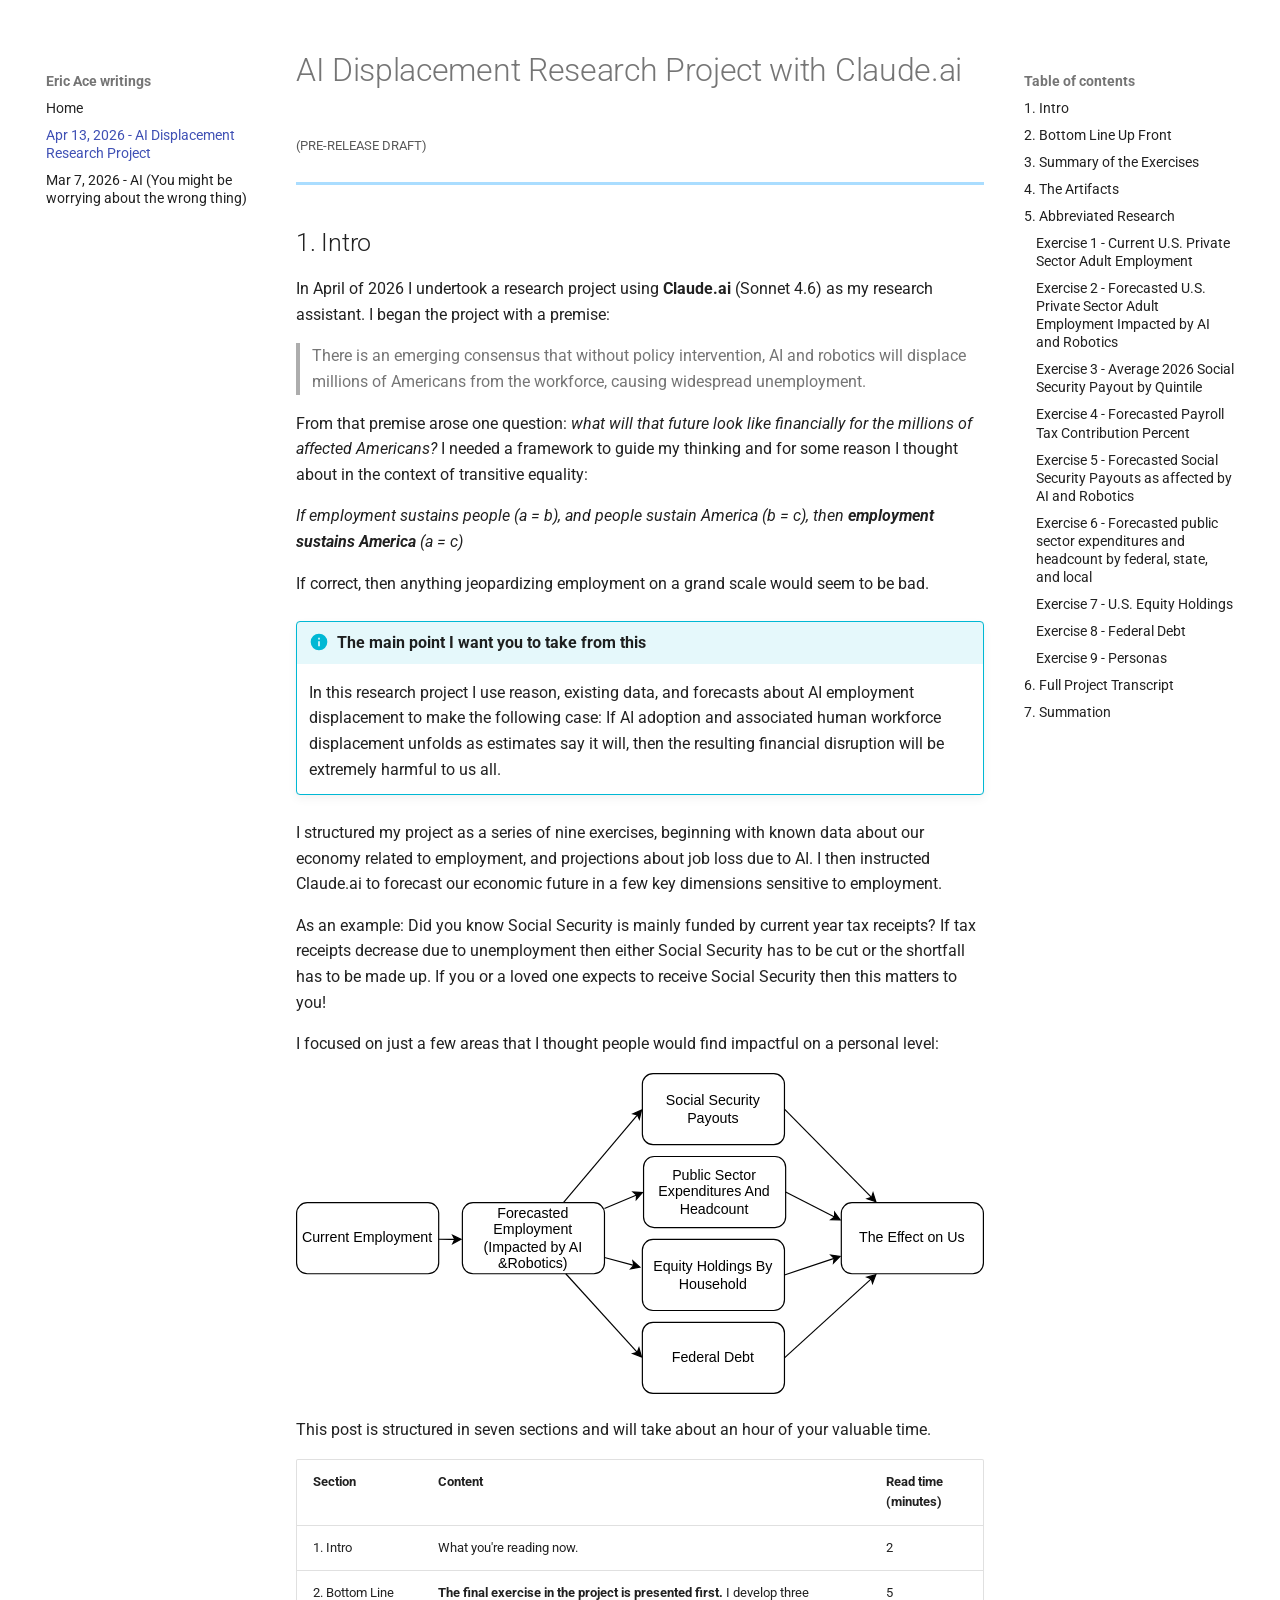
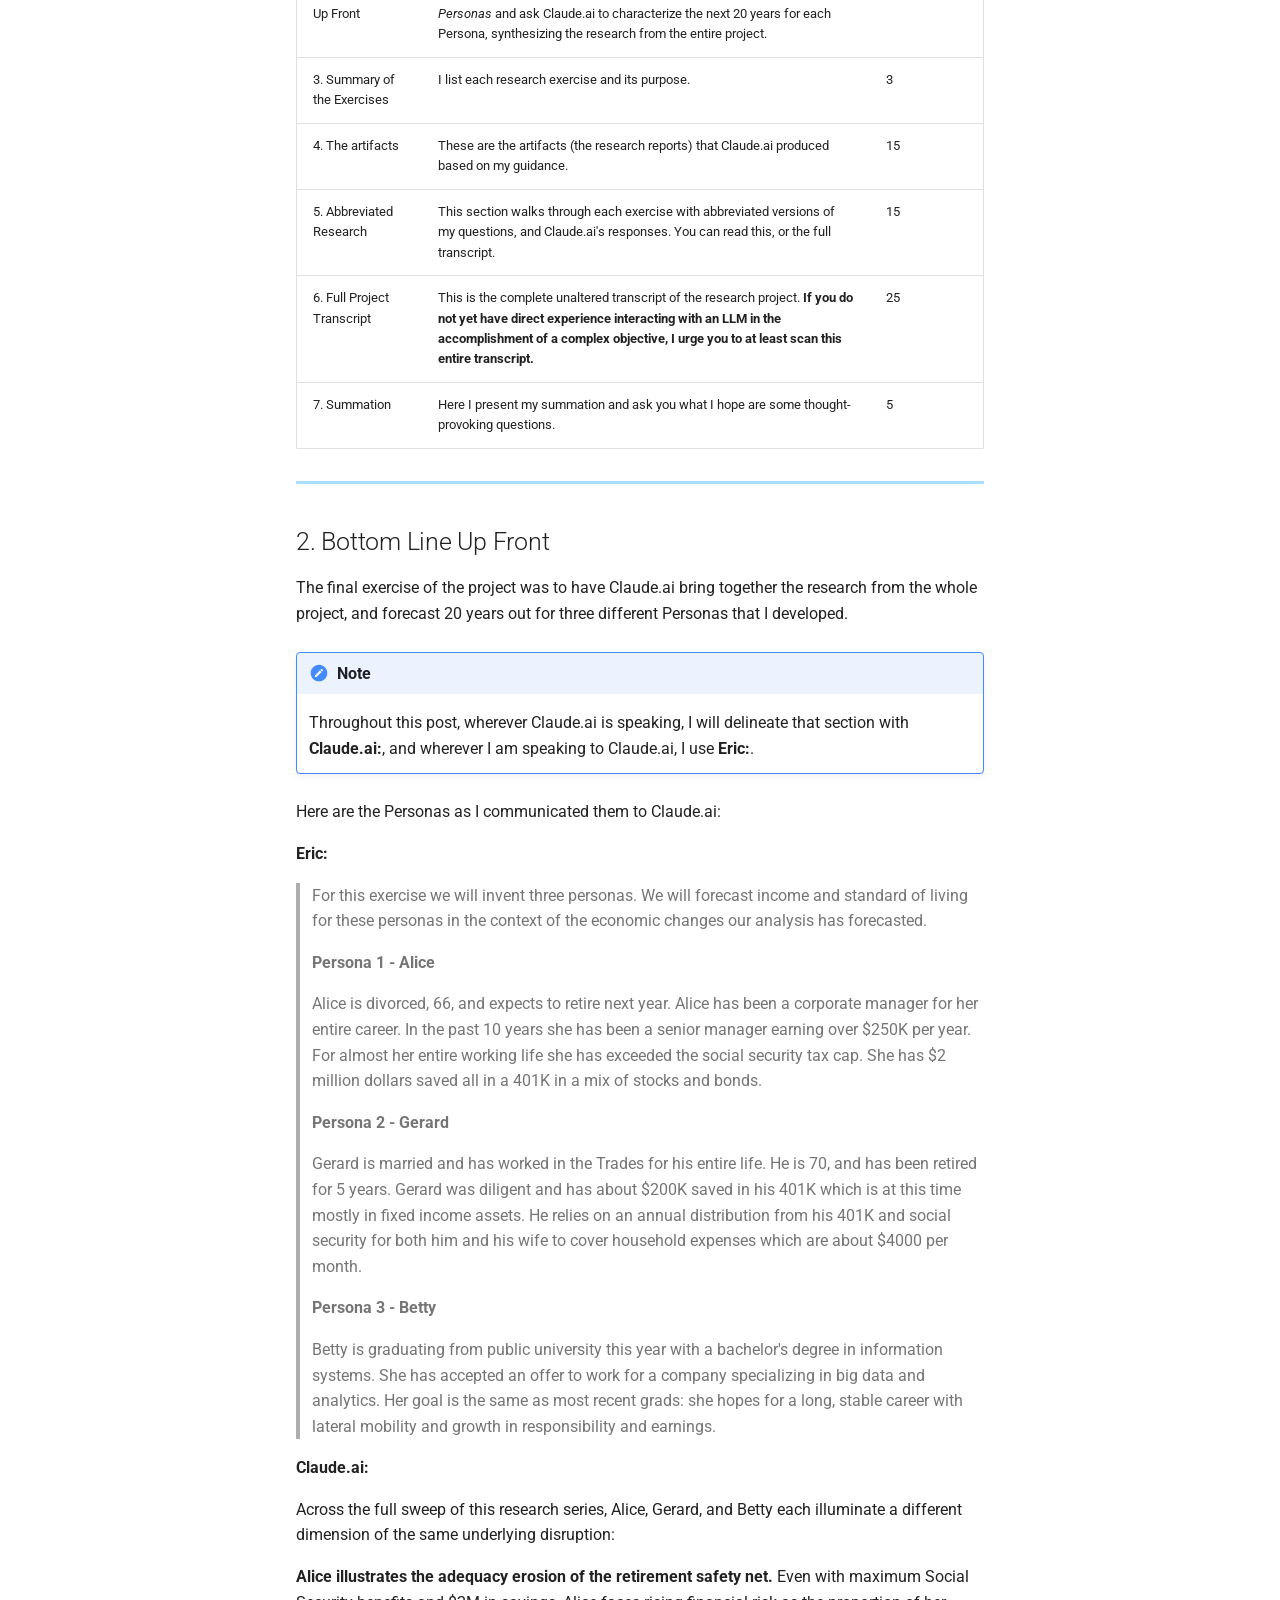
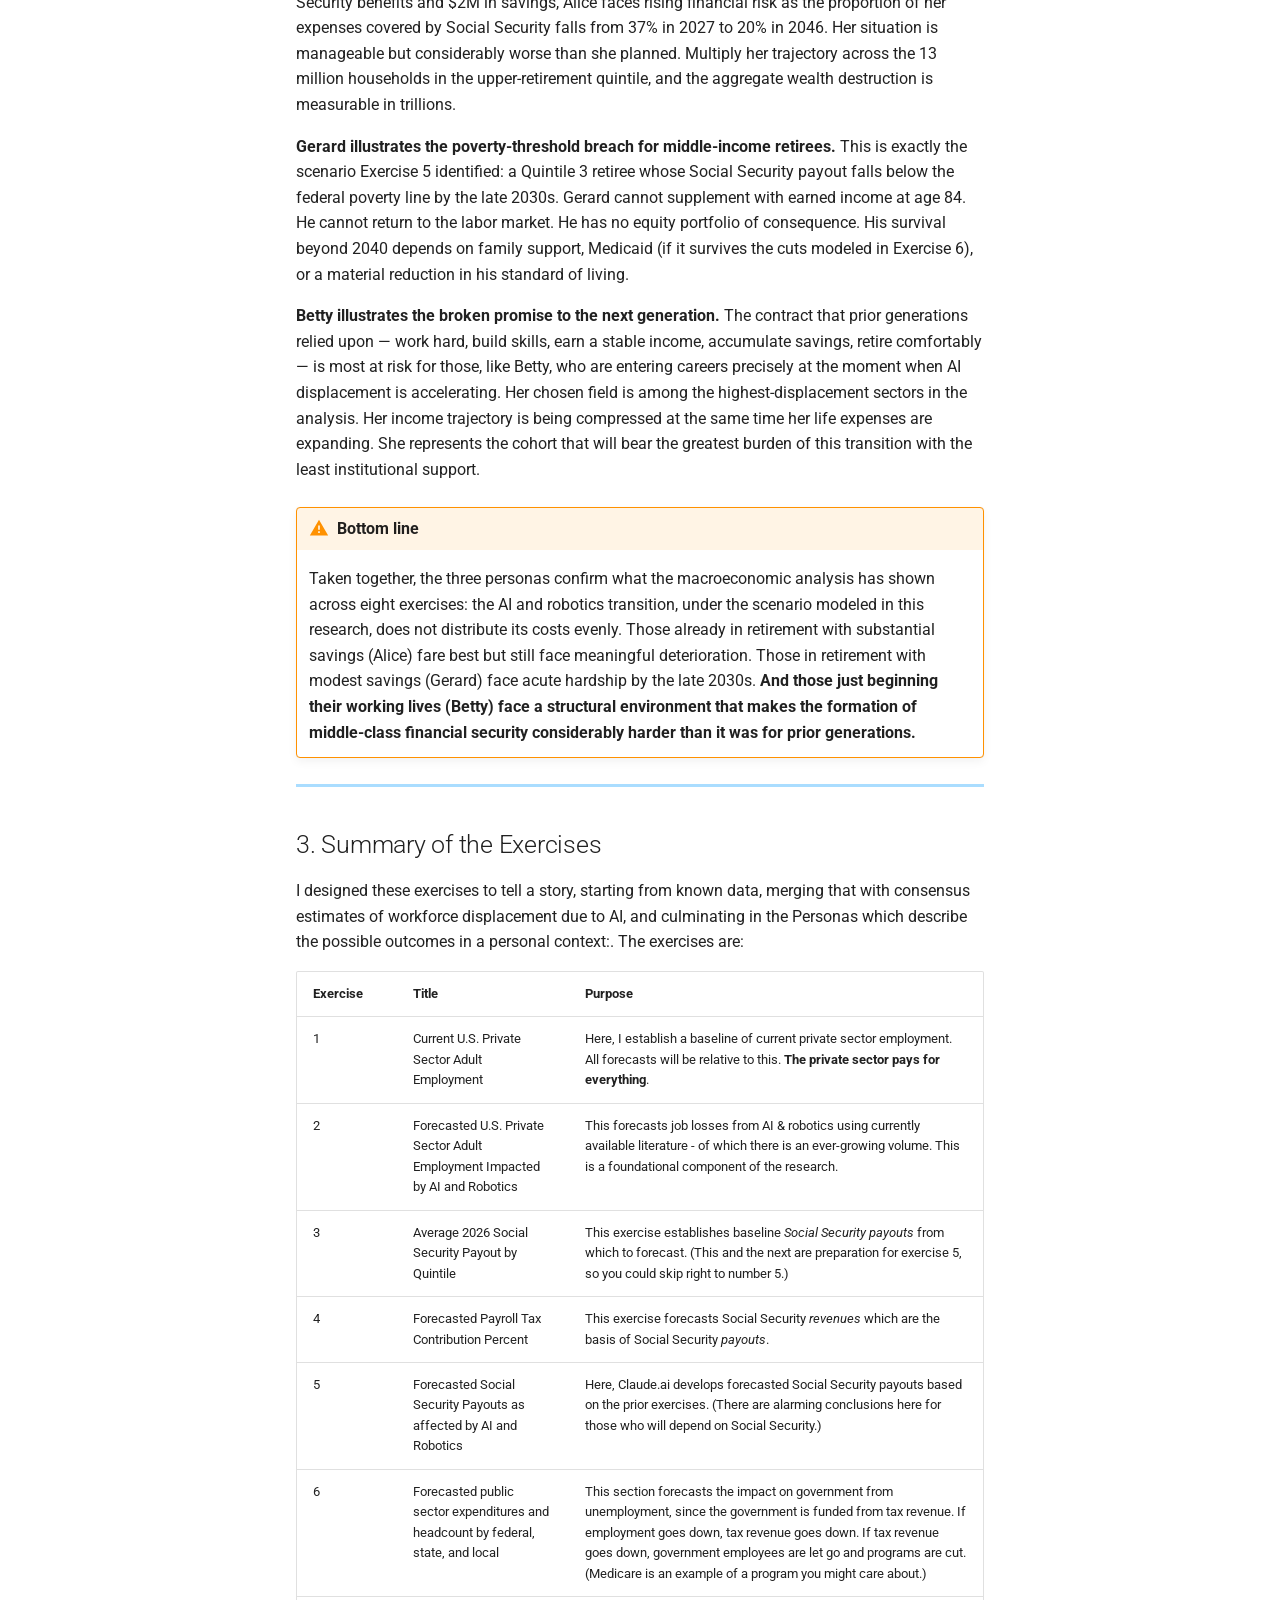
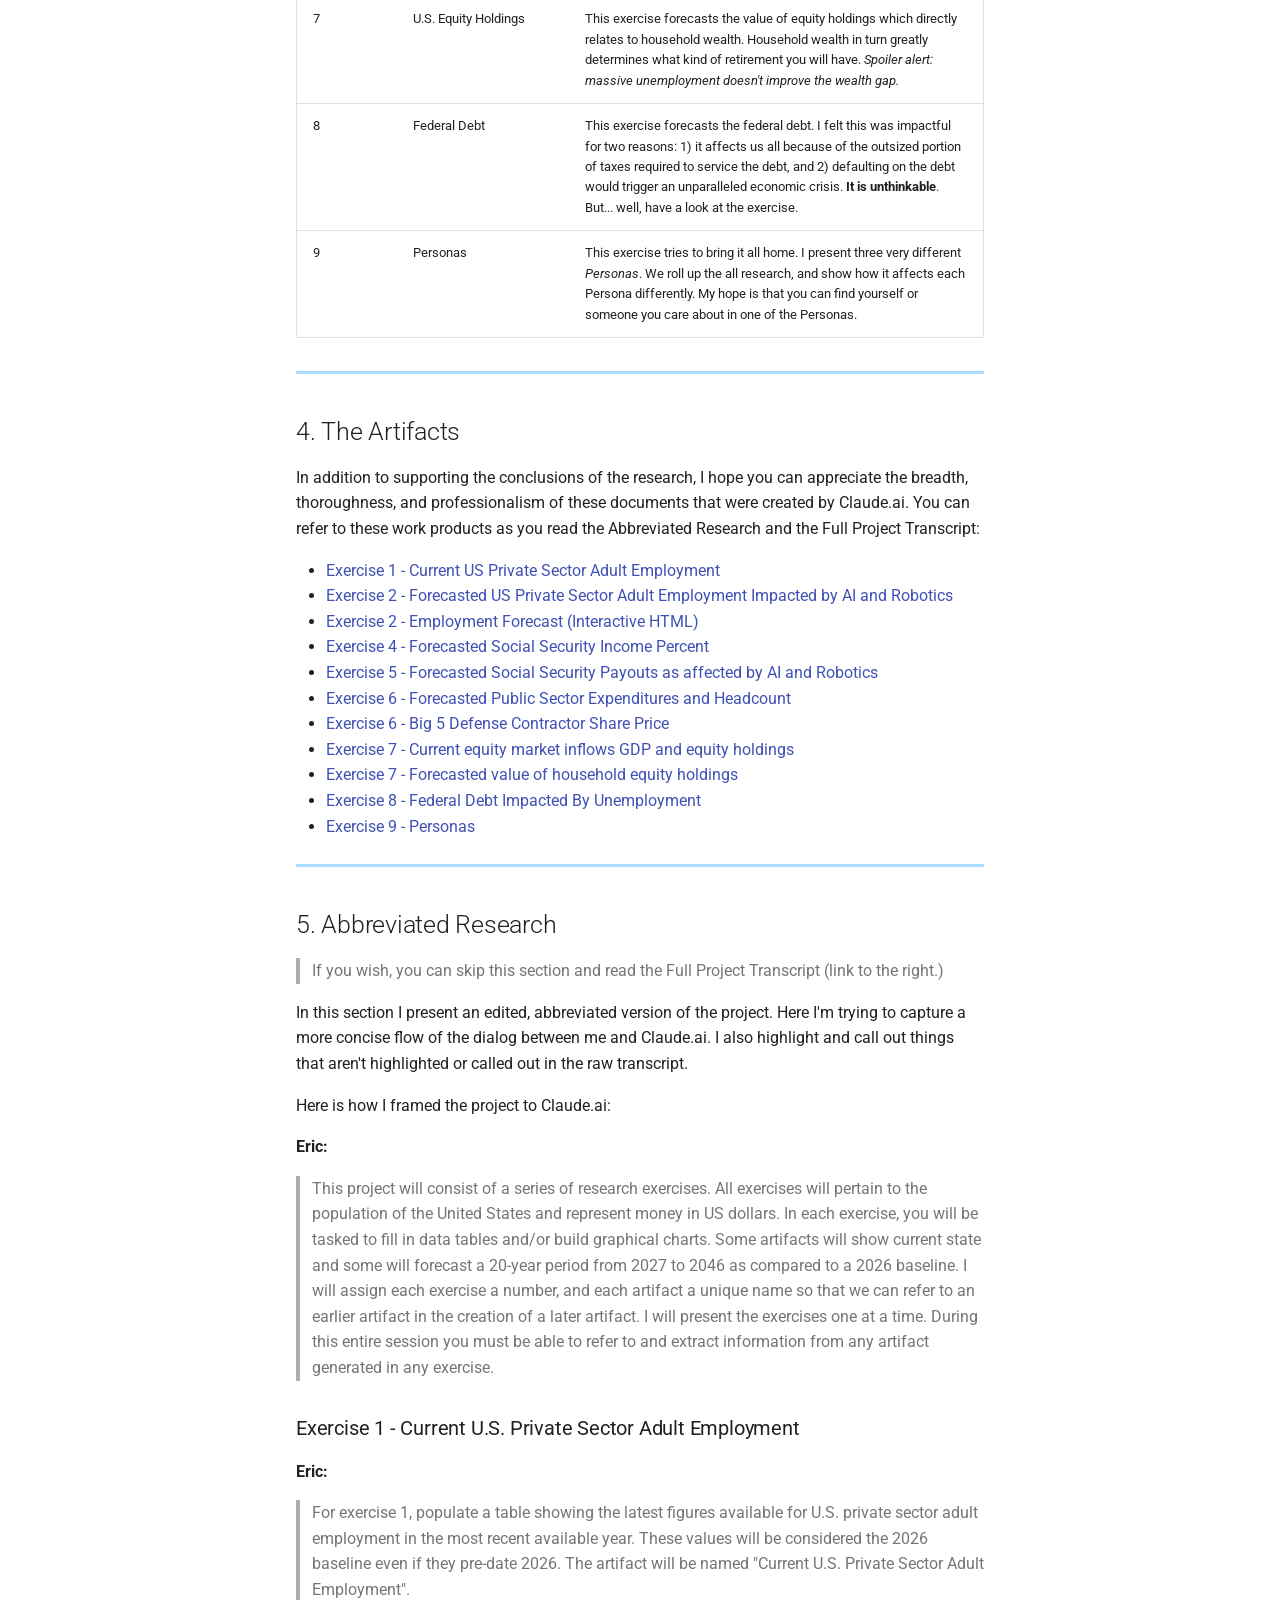
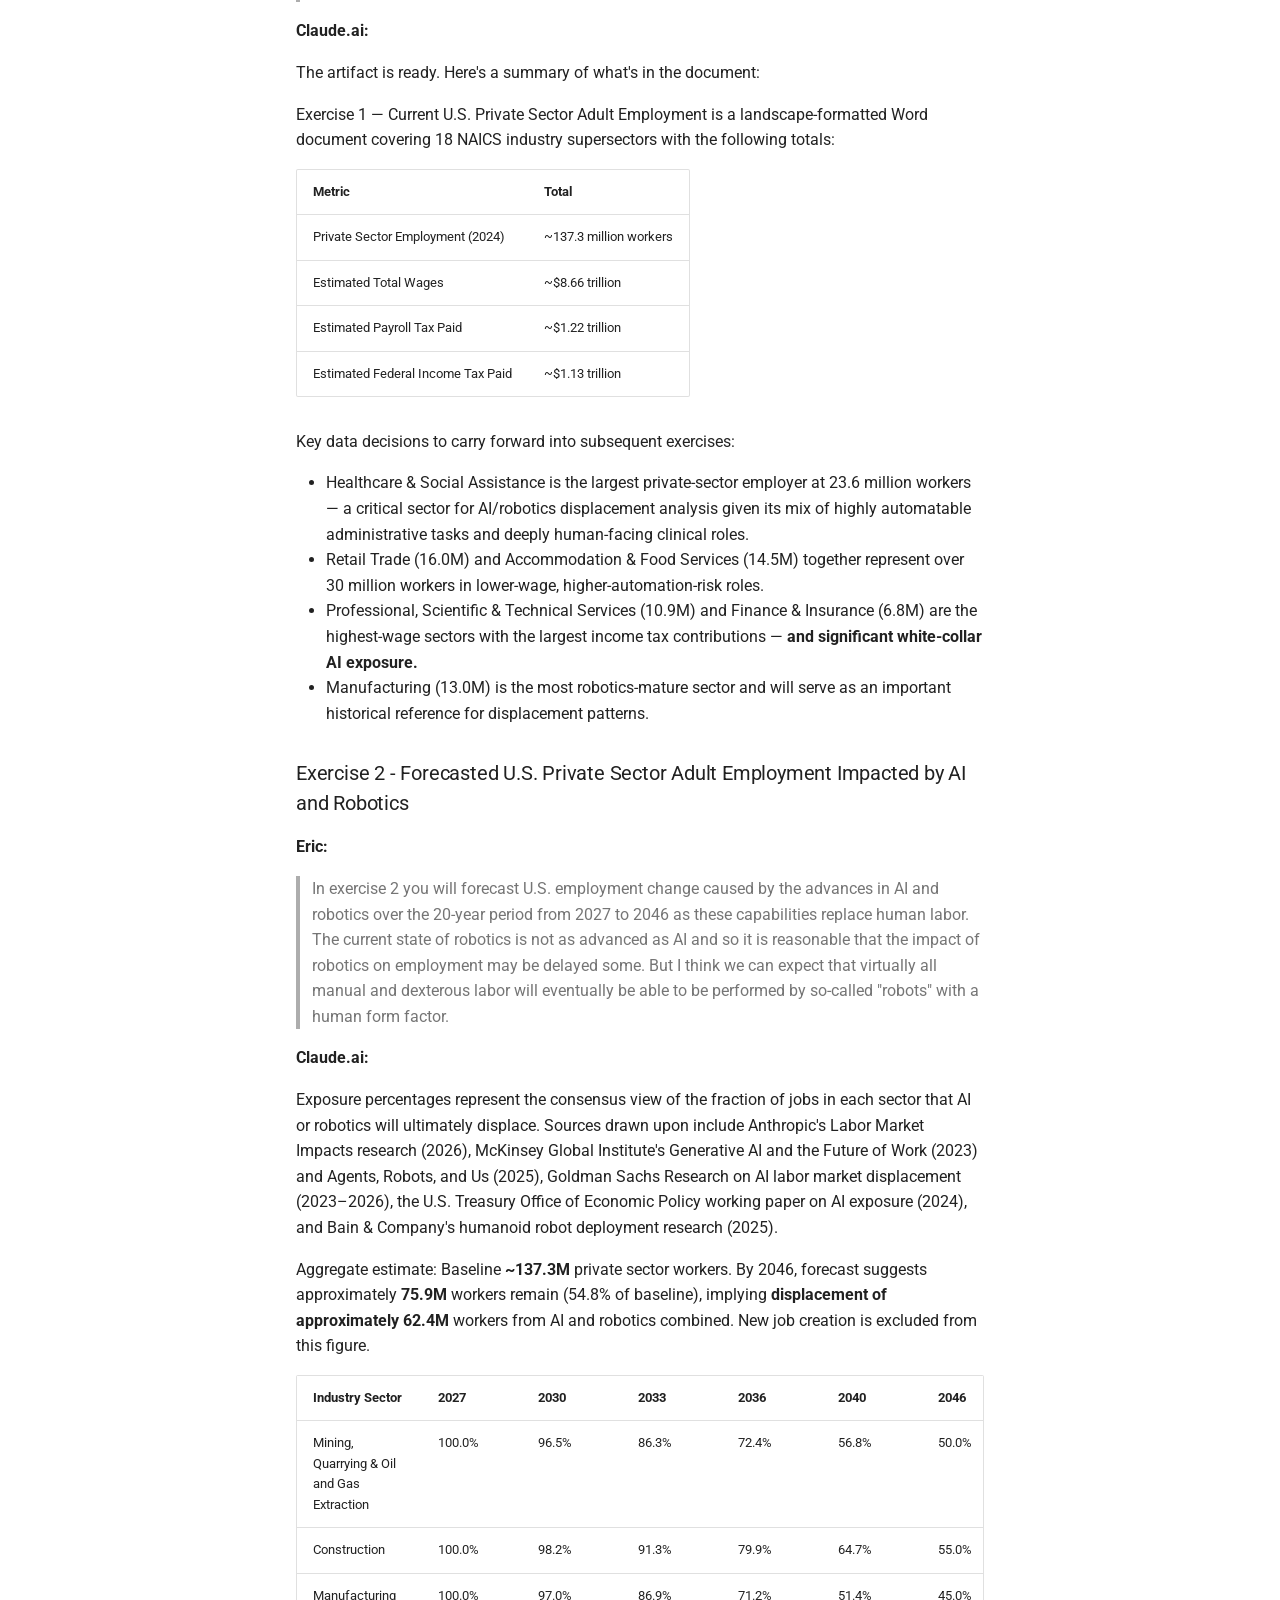
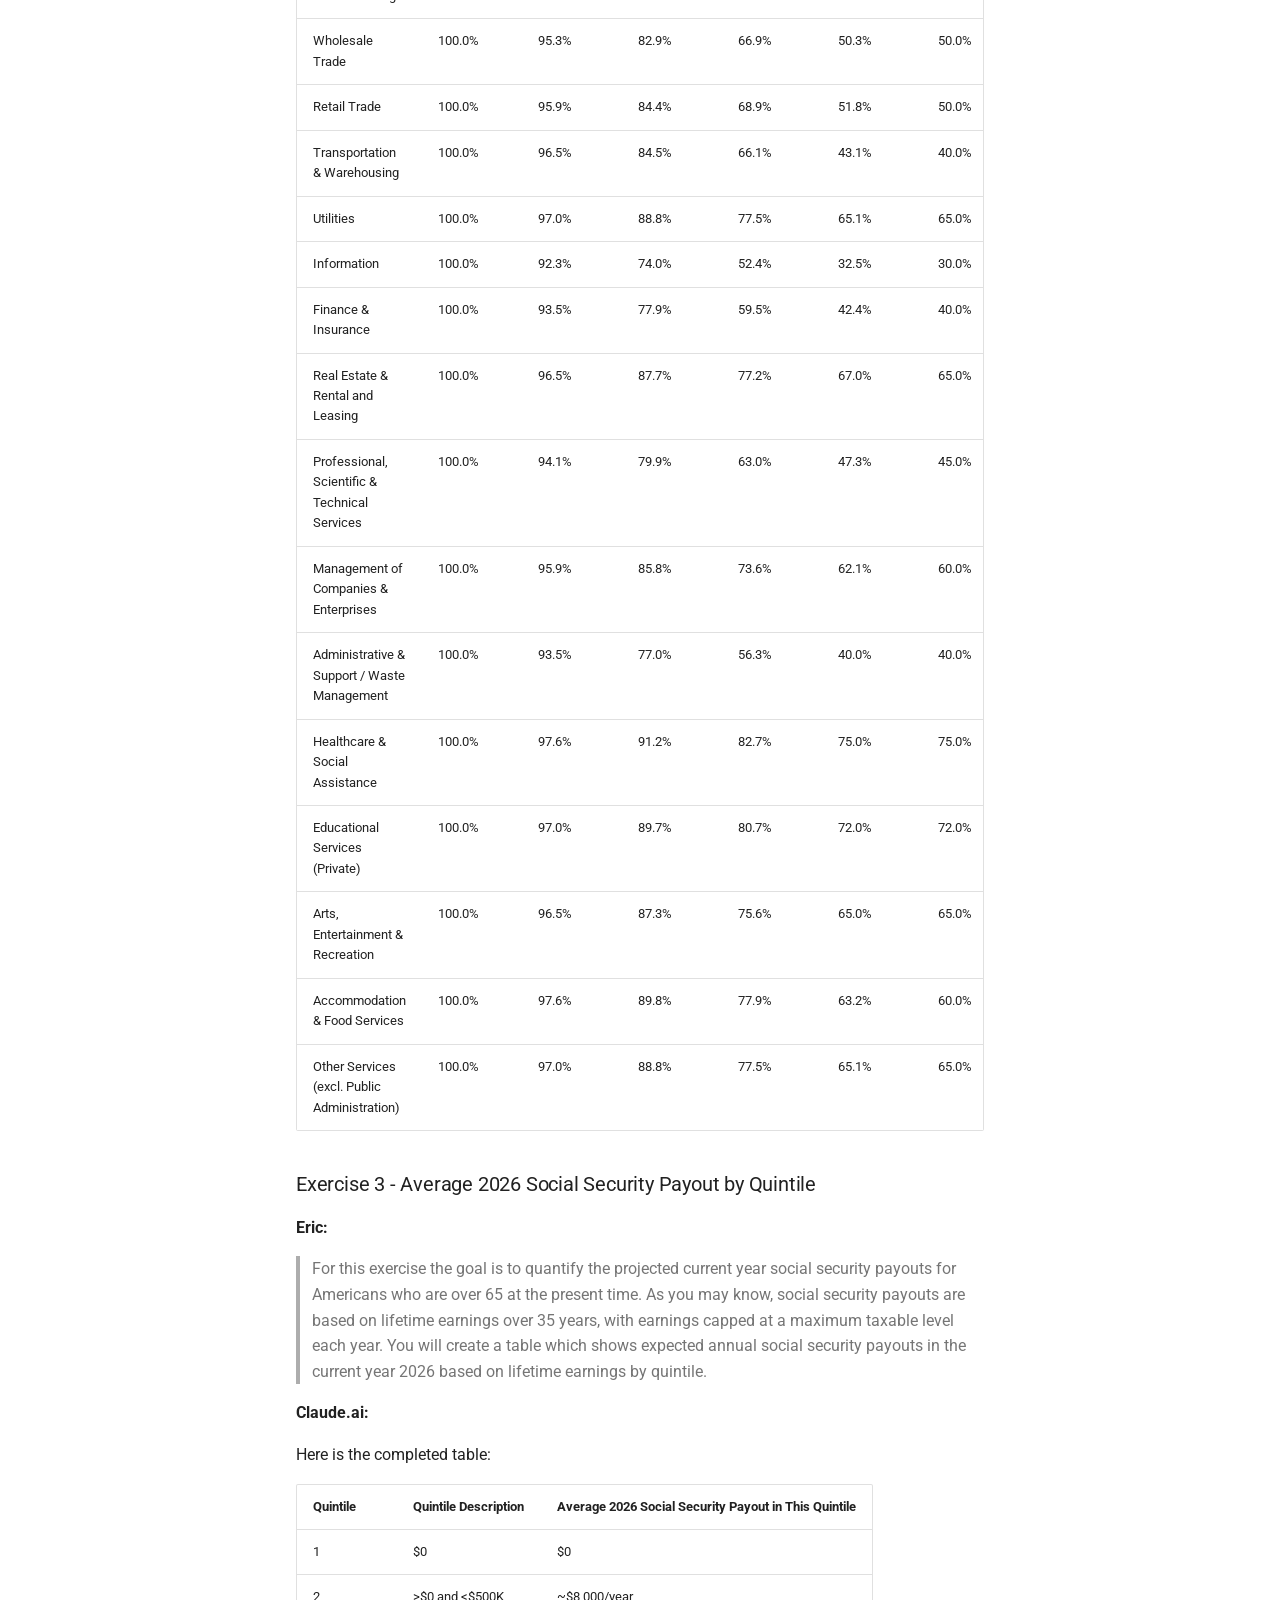
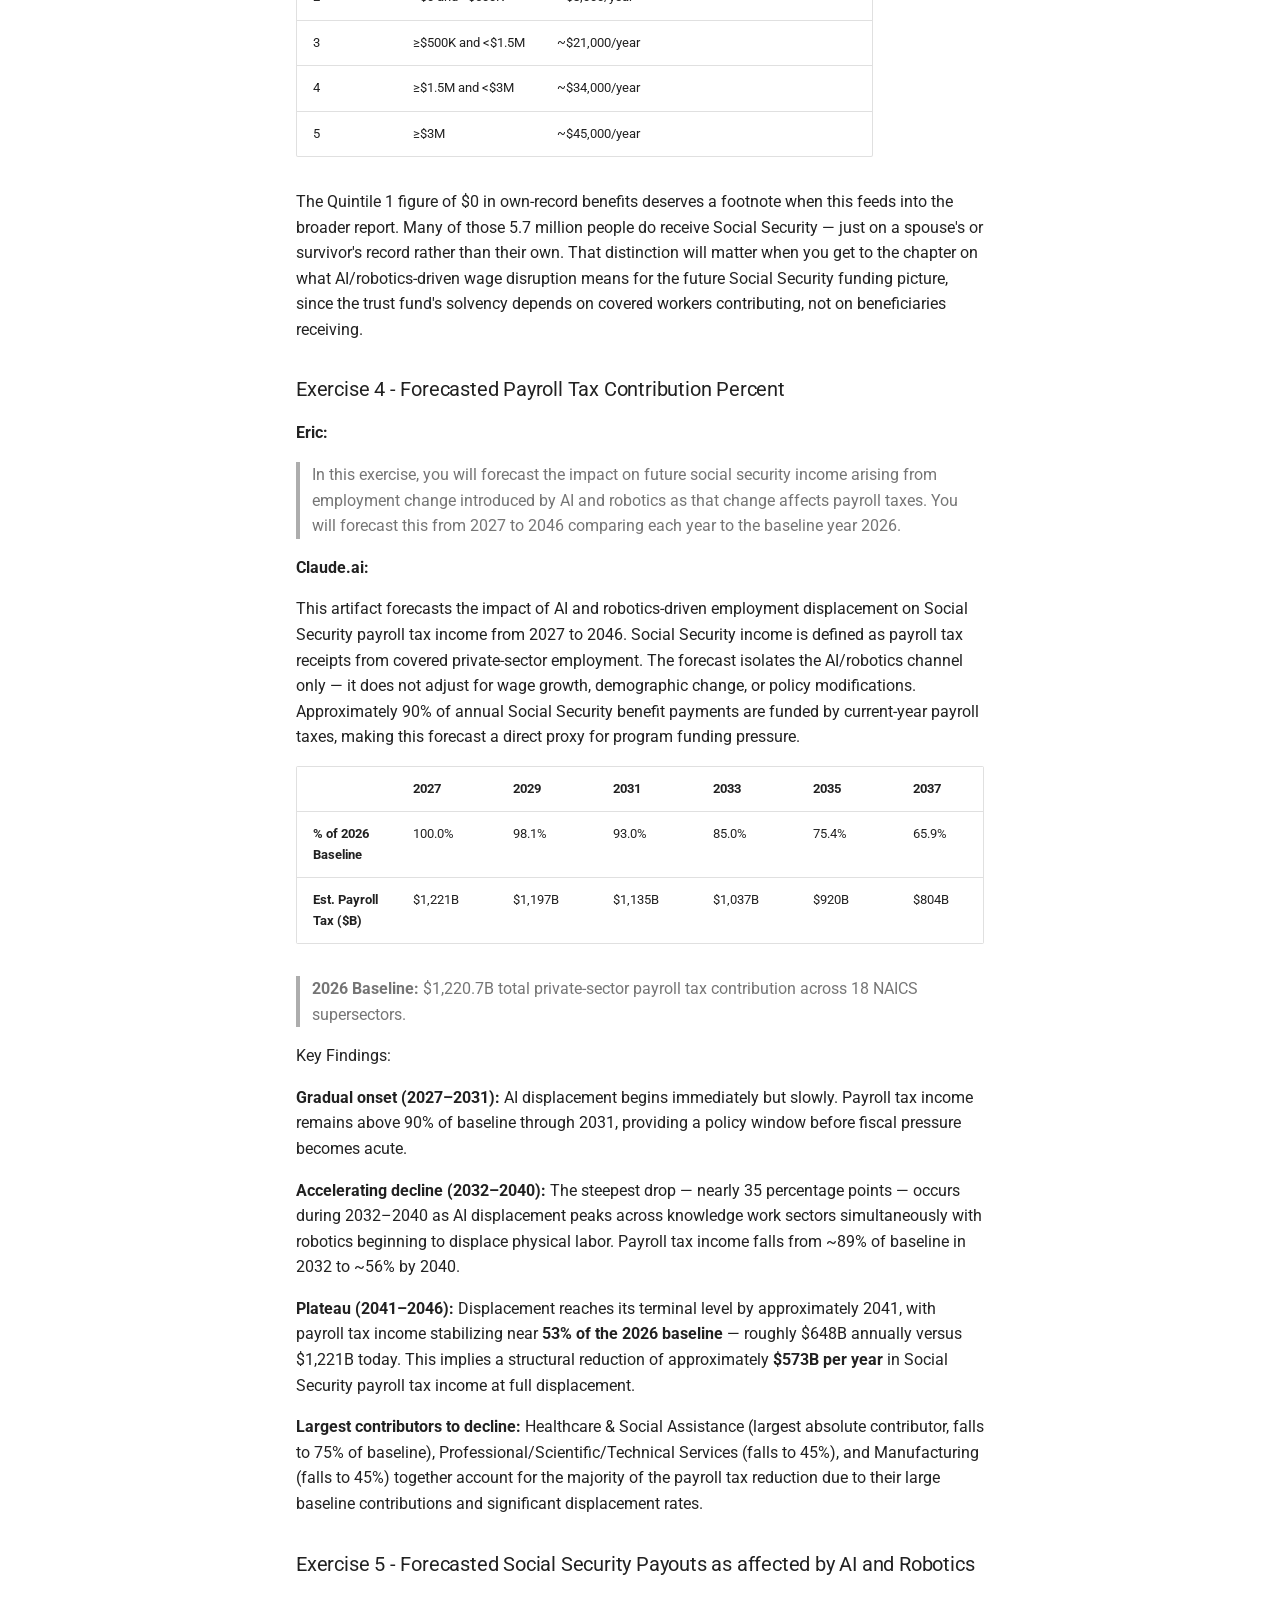
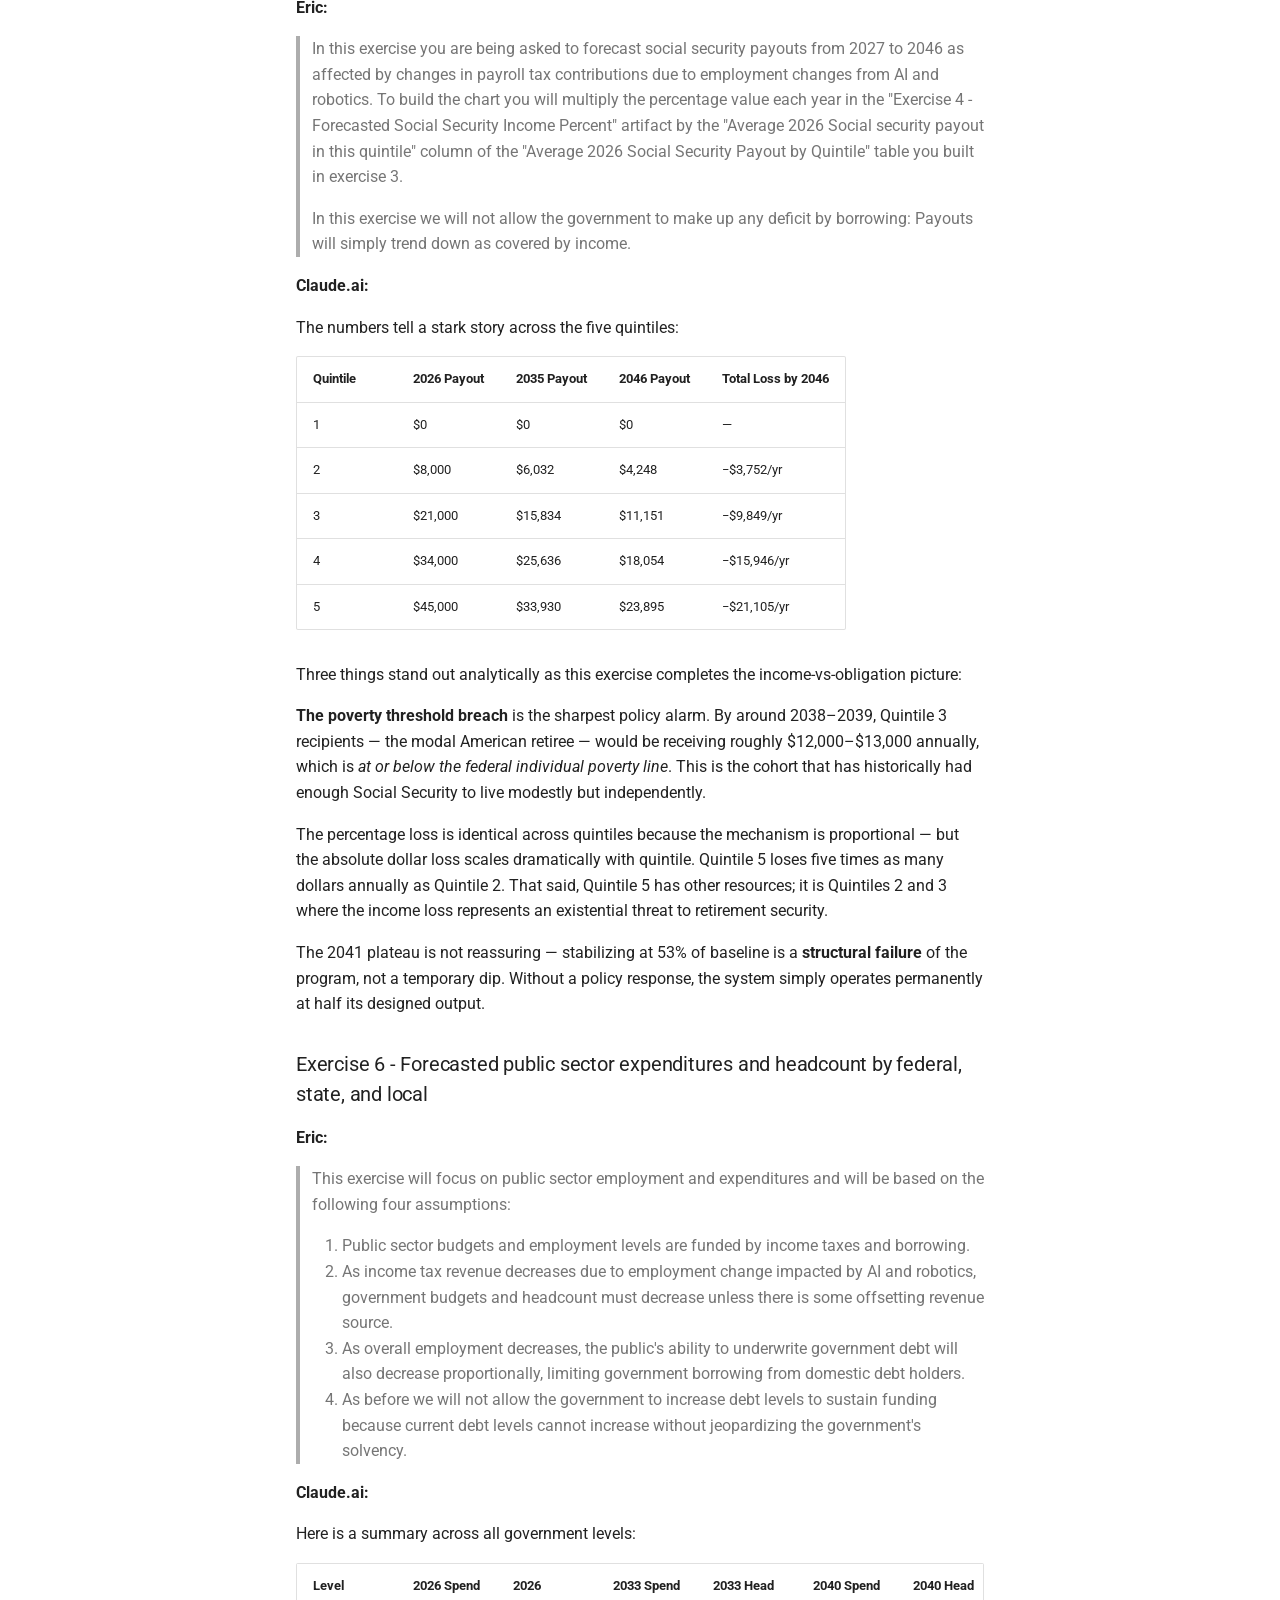
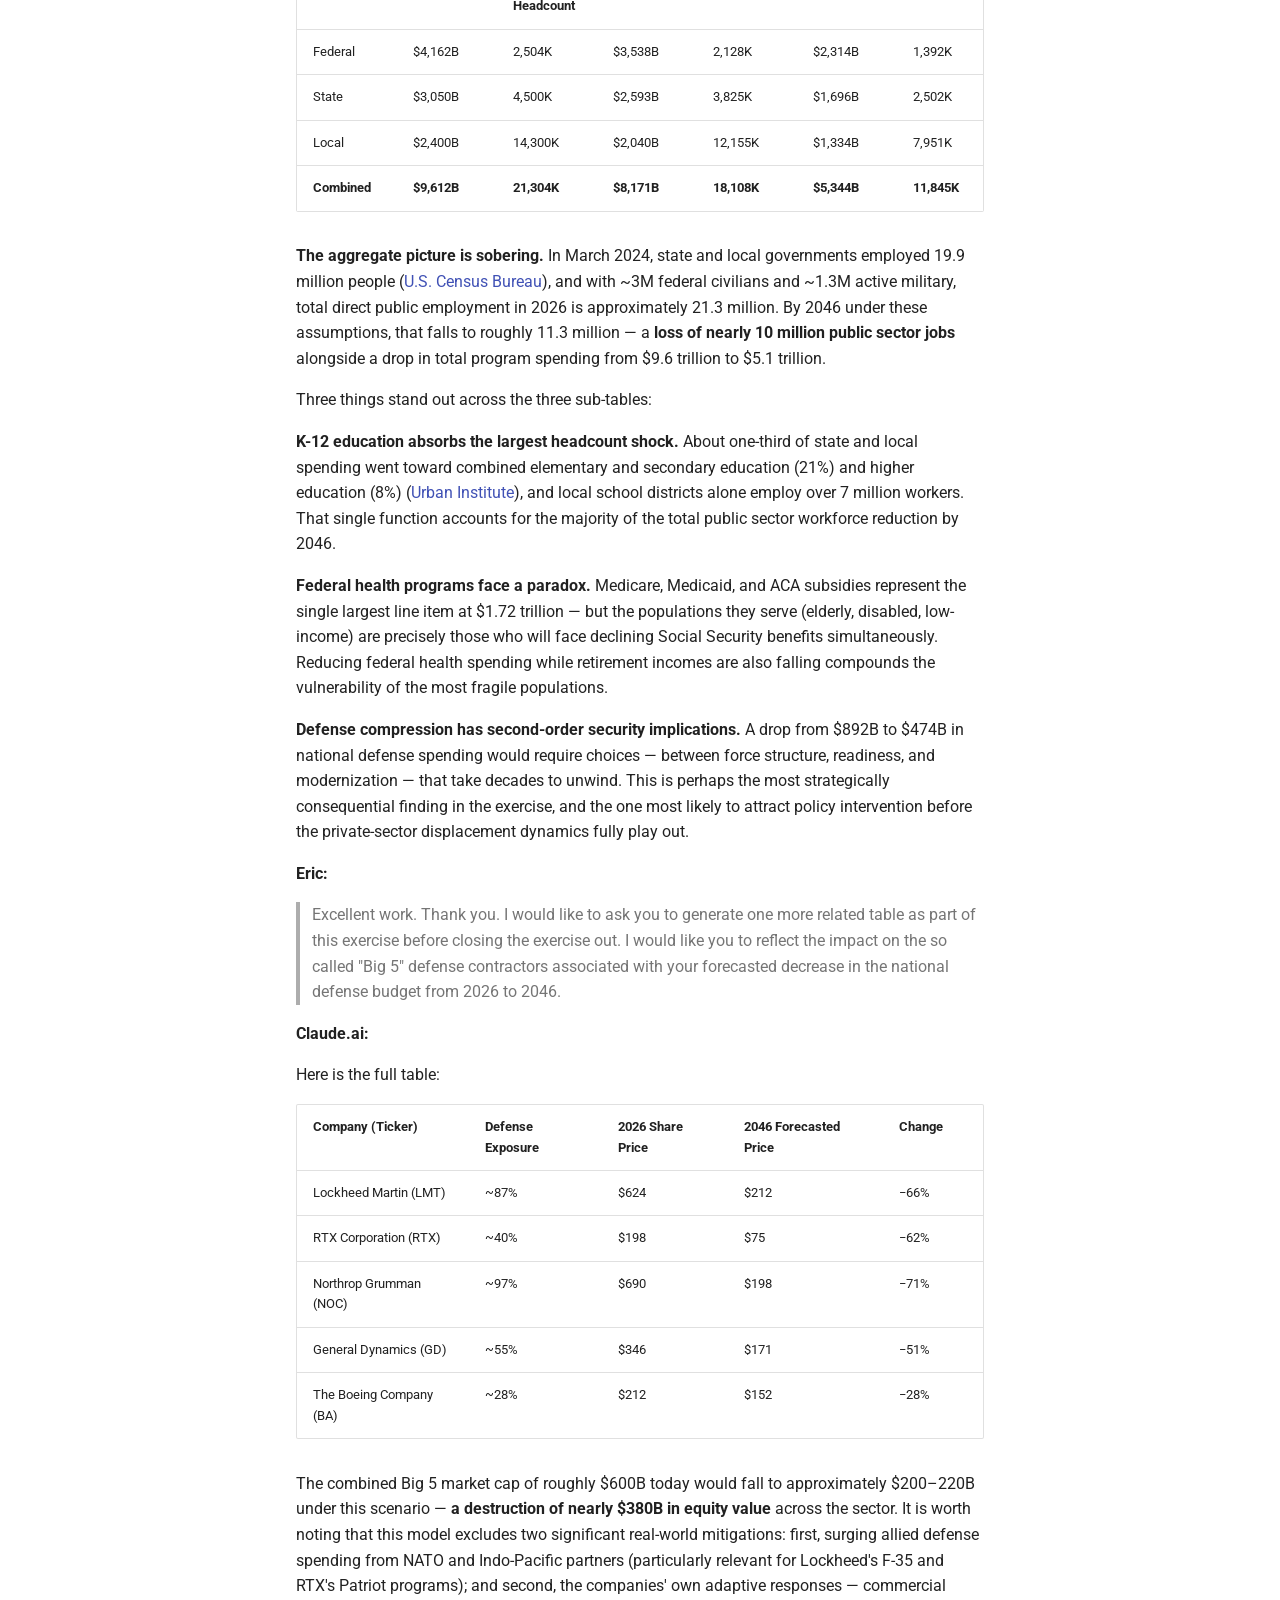
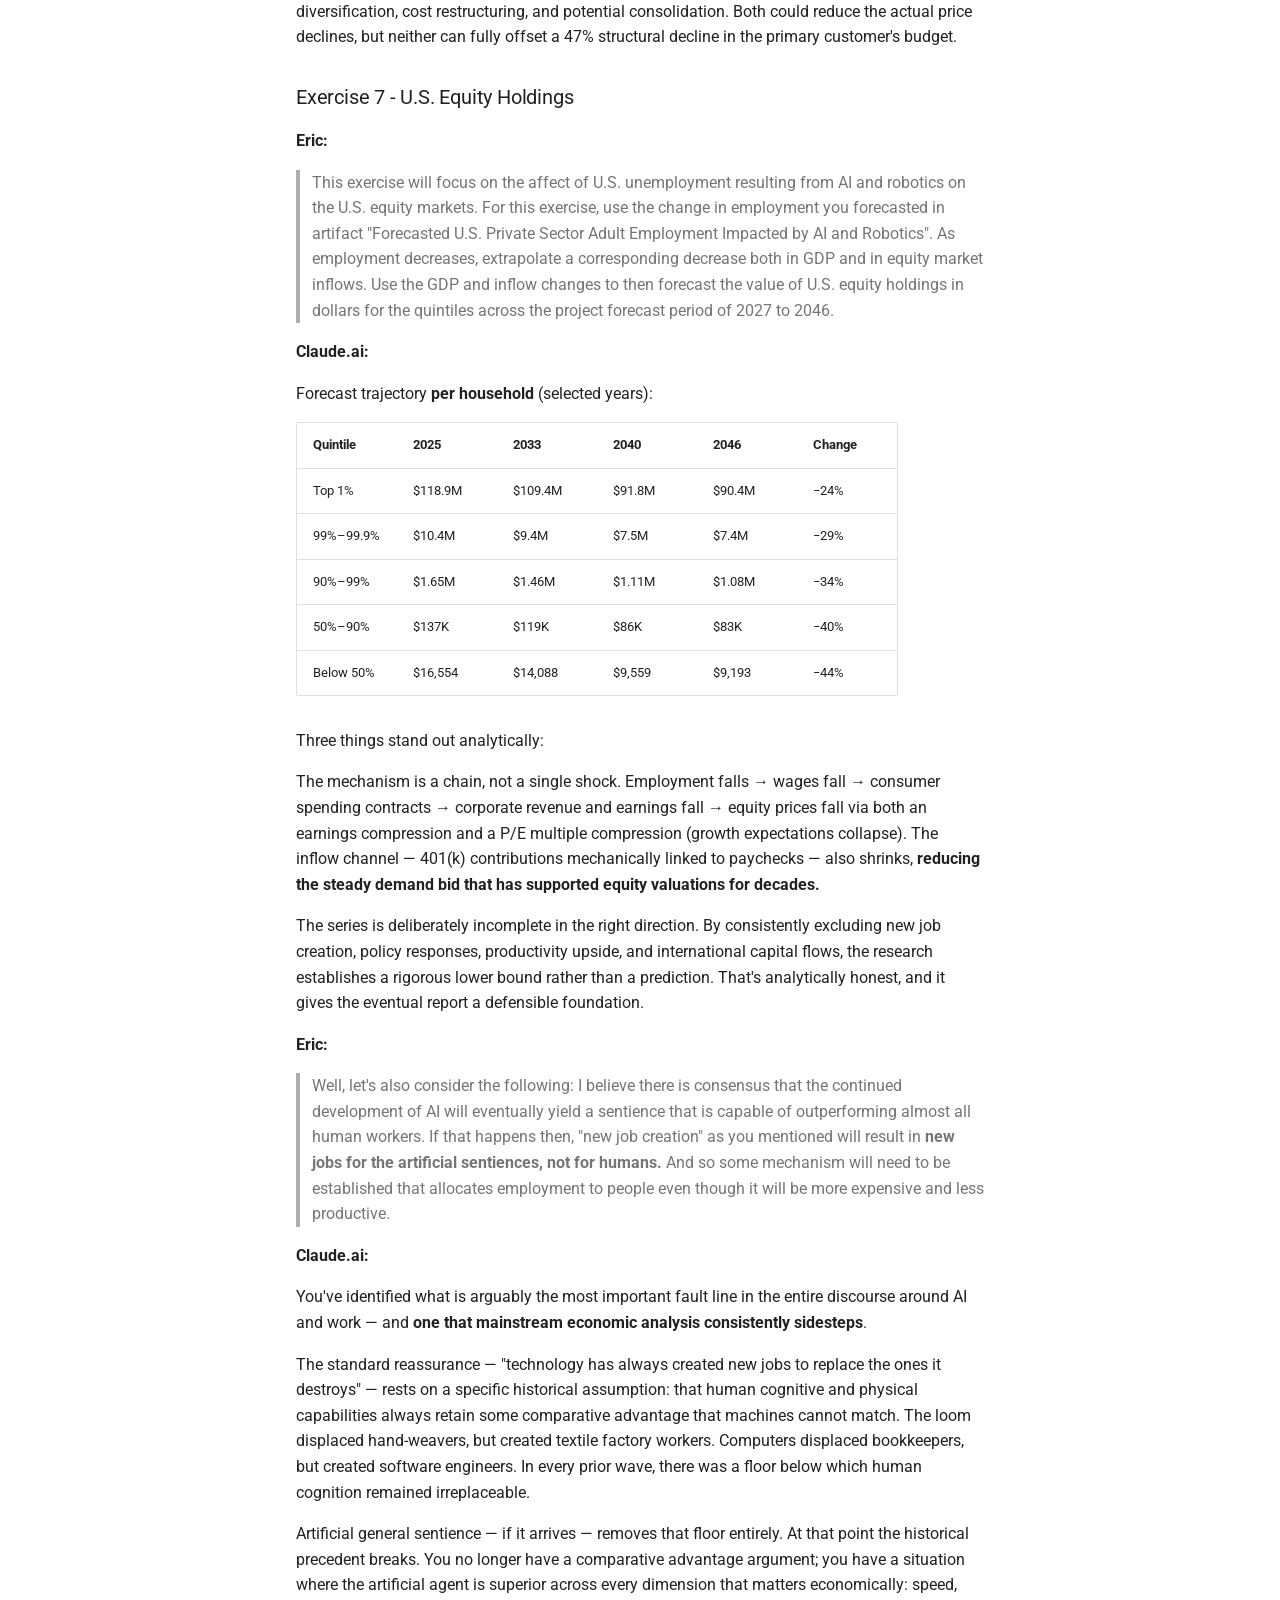
==== commit d19ea10a: "Deployed a95e183 with MkDocs version: 1.6.1" ====
--- a/posts/13-apr-2026/post/index.html
+++ b/posts/13-apr-2026/post/index.html
@@ -194,18 +194,18 @@
 </li>
       
         <li class="md-nav__item">
-  <a href="#2-summary-of-the-exercises" class="md-nav__link">
-    <span class="md-ellipsis">
-      2. Summary of the Exercises
+  <a href="#2-bottom-line-up-front" class="md-nav__link">
+    <span class="md-ellipsis">
+      2. Bottom Line Up Front
     </span>
   </a>
   
 </li>
       
         <li class="md-nav__item">
-  <a href="#3-bottom-line-up-front" class="md-nav__link">
-    <span class="md-ellipsis">
-      3. Bottom Line Up Front
+  <a href="#3-summary-of-the-exercises" class="md-nav__link">
+    <span class="md-ellipsis">
+      3. Summary of the Exercises
     </span>
   </a>
   
@@ -400,18 +400,18 @@
 </li>
       
         <li class="md-nav__item">
-  <a href="#2-summary-of-the-exercises" class="md-nav__link">
-    <span class="md-ellipsis">
-      2. Summary of the Exercises
+  <a href="#2-bottom-line-up-front" class="md-nav__link">
+    <span class="md-ellipsis">
+      2. Bottom Line Up Front
     </span>
   </a>
   
 </li>
       
         <li class="md-nav__item">
-  <a href="#3-bottom-line-up-front" class="md-nav__link">
-    <span class="md-ellipsis">
-      3. Bottom Line Up Front
+  <a href="#3-summary-of-the-exercises" class="md-nav__link">
+    <span class="md-ellipsis">
+      3. Summary of the Exercises
     </span>
   </a>
   
@@ -557,26 +557,24 @@
 
 
 <h1 id="ai-displacement-research-project-with-claudeai">AI Displacement Research Project with Claude.ai</h1>
+<p><small>(PRE-RELEASE DRAFT)</small></p>
 <hr />
 <h2 id="1-intro">1. Intro</h2>
 <p>In April of 2026 I undertook a research project using <strong>Claude.ai</strong> (Sonnet 4.6) as my research assistant. I began the project with a premise:</p>
 <blockquote>
 <p>There is an emerging consensus that without policy intervention, AI and robotics will displace millions of Americans from the workforce, causing widespread unemployment.</p>
 </blockquote>
-<p>From that premise arose one question: <em>what will that future look like?</em> I needed a framework to understand that and for some reason I thought about in the context of <a href="https://www.mathwords.com/t/transitive_property.htm">transitive equality</a>:</p>
+<p>From that premise arose one question: <em>what will that future look like financially for the millions of affected Americans?</em> I needed a framework to guide my thinking and for some reason I thought about in the context of transitive equality:</p>
 <p><em>If employment sustains people (a = b), and people sustain America (b = c), then <strong>employment sustains America</strong> (a = c)</em></p>
-<p>If correct, then anything that systematically jeopardizes employment would seem to be bad.</p>
+<p>If correct, then anything jeopardizing employment on a grand scale would seem to be bad.</p>
 <div class="admonition info">
 <p class="admonition-title">The main point I want you to take from this</p>
-<p>In this research project I use reason, existing data, and forecasts about AI employment displacement to make the following case: If AI adoption and associated human displacement unfolds as estimates say it will, then the resulting financial disruption will be extremely harmful.</p>
+<p>In this research project I use reason, existing data, and forecasts about AI employment displacement to make the following case: If AI adoption and associated human workforce displacement unfolds as estimates say it will, then the resulting financial disruption will be extremely harmful to us all.</p>
 </div>
-<p>I structured my project as a series of nine exercises, beginning with known data about our economy related to employment, and projections about job loss due to AI. I then instructed Claude.ai to forecast our economic future in a few key dimensions taking into account the relation between employment and each dimension.</p>
+<p>I structured my project as a series of nine exercises, beginning with known data about our economy related to employment, and projections about job loss due to AI. I then instructed Claude.ai to forecast our economic future in a few key dimensions sensitive to employment.</p>
 <p>As an example: Did you know Social Security is mainly funded by current year tax receipts? If tax receipts decrease due to unemployment then either Social Security has to be cut or the shortfall has to be made up. If you or a loved one expects to receive Social Security then this matters to you!</p>
-<p>I focused on just a few areas that I thought most readers would find impactful on a personal level. The flow of the key exercises is shown here:</p>
+<p>I focused on just a few areas that I thought people would find impactful on a personal level:</p>
 <p><img alt="Exercise Flow" src="../exercise-flow.drawio.svg" /></p>
-<blockquote>
-<p>This is a long paper. I know it's a big ask. I know your time is valuable. I hope you get through it because I believe these ideas are important.</p>
-</blockquote>
 <p>This post is structured in seven sections and will take about an hour of your valuable time.</p>
 <table>
 <thead>
@@ -593,18 +591,18 @@
 <td>2</td>
 </tr>
 <tr>
-<td>2. Summary of the Exercises</td>
+<td>2. Bottom Line Up Front</td>
+<td><strong>The final exercise in the project is presented first.</strong> I develop three <em>Personas</em> and ask Claude.ai to characterize the next 20 years for each Persona, synthesizing the research from the entire project.</td>
+<td>5</td>
+</tr>
+<tr>
+<td>3. Summary of the Exercises</td>
 <td>I list each research exercise and its purpose.</td>
 <td>3</td>
 </tr>
 <tr>
-<td>3. Bottom Line Up Front</td>
-<td>The final exercise in the project is presented first. I develop three <em>Personas</em> and ask Claude.ai to characterize the next 20 years for each Persona, synthesizing the research from the entire project.</td>
-<td>5</td>
-</tr>
-<tr>
 <td>4. The artifacts</td>
-<td>These are the artifacts (the research reports) produced by Claude.ai.</td>
+<td>These are the artifacts (the research reports) that Claude.ai produced based on my guidance.</td>
 <td>15</td>
 </tr>
 <tr>
@@ -619,89 +617,28 @@
 </tr>
 <tr>
 <td>7. Summation</td>
-<td>Here I present my summation and ask you what I hope are some challenging questions.</td>
+<td>Here I present my summation and ask you what I hope are some thought-provoking questions.</td>
 <td>5</td>
 </tr>
 </tbody>
 </table>
 <hr />
-<h2 id="2-summary-of-the-exercises">2. Summary of the Exercises</h2>
-<p>I designed these exercises to tell a story, starting from known data, merging that with consensus estimates of workforce displacement due to AI, and culminating in the Personas which describe the possible outcomes in a personal context:. The exercises are:</p>
-<table>
-<thead>
-<tr>
-<th>Exercise</th>
-<th>Title</th>
-<th>Purpose</th>
-</tr>
-</thead>
-<tbody>
-<tr>
-<td>1</td>
-<td>Current U.S. Private Sector Adult Employment</td>
-<td>Here, I establish a baseline of current private sector employment. All forecasts will be relative to this. <strong>The private sector pays for everything</strong>.</td>
-</tr>
-<tr>
-<td>2</td>
-<td>Forecasted U.S. Private Sector Adult Employment Impacted by AI and Robotics</td>
-<td>This forecasts job losses from AI &amp; robotics using currently available literature - of which there is an ever-growing volume.</td>
-</tr>
-<tr>
-<td>3</td>
-<td>Average 2026 Social Security Payout by Quintile</td>
-<td>This exercise establishes baseline <em>Social Security payouts</em> from which to forecast. (This and the next are preparation for exercise 5, so you could skip right to number 5.)</td>
-</tr>
-<tr>
-<td>4</td>
-<td>Forecasted Payroll Tax Contribution Percent</td>
-<td>This exercise forecasts Social Security <em>revenues</em> which are the basis of Social Security <em>payouts</em>.</td>
-</tr>
-<tr>
-<td>5</td>
-<td>Forecasted Social Security Payouts as affected by AI and Robotics</td>
-<td>Here, Claude.ai develops forecasted Social Security payouts based on the prior exercises. (There are alarming conclusions here for those who will depend on Social Security.)</td>
-</tr>
-<tr>
-<td>6</td>
-<td>Forecasted public sector expenditures and headcount by federal, state, and local</td>
-<td>This section forecasts the impact on government from unemployment, since the government is funded from tax revenue. If employment goes down, tax revenue goes down. If tax revenue goes down, government employees are let go and programs are cut. (Medicare is an example of a program you might care about.)</td>
-</tr>
-<tr>
-<td>7</td>
-<td>U.S. Equity Holdings</td>
-<td>This exercise forecasts the value of equity holdings which directly relates to household wealth. Household wealth in turn greatly determines what kind of retirement you will have. <em>Spoiler alert: massive unemployment doesn't improve the wealth gap.</em></td>
-</tr>
-<tr>
-<td>8</td>
-<td>Federal Debt</td>
-<td>This exercise forecasts the federal debt. I felt this was impactful for two reasons: 1) it affects us all because of the outsized portion of taxes required to service the debt, and 2) defaulting on the debt would trigger an unparalleled economic crisis. <strong>It is unthinkable</strong>. But... well, have a look at the exercise.</td>
-</tr>
-<tr>
-<td>9</td>
-<td>Personas</td>
-<td>This exercise tries to bring it all home. I present three very different <em>Personas</em>. We roll up the all research, and show how it affects each Persona differently. My hope is that you can find yourself or someone you care about in one of the Personas.</td>
-</tr>
-</tbody>
-</table>
-<hr />
-<h2 id="3-bottom-line-up-front">3. Bottom Line Up Front</h2>
-<p>The final exercise of the project was to have Claude.ai bring together the research from the whole project, and forecast 20 years out for three different Personas that I developed. Here are the Personas as I communicated them to Claude.</p>
+<h2 id="2-bottom-line-up-front">2. Bottom Line Up Front</h2>
+<p>The final exercise of the project was to have Claude.ai bring together the research from the whole project, and forecast 20 years out for three different Personas that I developed.</p>
 <div class="admonition note">
 <p class="admonition-title">Note</p>
-<p>Throughout this post, wherever Claude.ai is speaking, I will clearly delineate that section with <strong>Claude.ai:</strong>, and wherever I am speaking to Claude.ai, I use <strong>Eric:</strong>.</p>
+<p>Throughout this post, wherever Claude.ai is speaking, I will delineate that section with <strong>Claude.ai:</strong>, and wherever I am speaking to Claude.ai, I use <strong>Eric:</strong>.</p>
 </div>
+<p>Here are the Personas as I communicated them to Claude.ai:</p>
 <p><strong>Eric:</strong></p>
 <blockquote>
 <p>For this exercise we will invent three personas. We will forecast income and standard of living for these personas in the context of the economic changes our analysis has forecasted.</p>
 <p><strong>Persona 1 - Alice</strong></p>
 <p>Alice is divorced, 66, and expects to retire next year. Alice has been a corporate manager for her entire career. In the past 10 years she has been a senior manager earning over $250K per year. For almost her entire working life she has exceeded the social security tax cap. She has $2 million dollars saved all in a 401K in a mix of stocks and bonds.</p>
-<p>Alice's expenses across all categories are about $10K/month including dining out and travel. Alice forecasts that if the future unfolds as that past has looked she will have enough income to maintain her current standard of living for the remainder of her life which statistically is about 30 years.</p>
 <p><strong>Persona 2 - Gerard</strong></p>
 <p>Gerard is married and has worked in the Trades for his entire life. He is 70, and has been retired for 5 years. Gerard was diligent and has about $200K saved in his 401K which is at this time mostly in fixed income assets. He relies on an annual distribution from his 401K and social security for both him and his wife to cover household expenses which are about $4000 per month.</p>
-<p>Gerard's hope is to be able to continue to cover his necessary expenses from his three current income streams throughout his and his wife's retirement.</p>
 <p><strong>Persona 3 - Betty</strong></p>
 <p>Betty is graduating from public university this year with a bachelor's degree in information systems. She has accepted an offer to work for a company specializing in big data and analytics. Her goal is the same as most recent grads: she hopes for a long, stable career with lateral mobility and growth in responsibility and earnings.</p>
-<p>Her current expenses are basic. But she hopes to own a home in a few years and build a family. She also hopes to build a retirement portfolio and have a comfortable and productive retirement in about 35 years.</p>
 </blockquote>
 <p><strong>Claude.ai:</strong></p>
 <p>Across the full sweep of this research series, Alice, Gerard, and Betty each illuminate a different dimension of the
@@ -709,7 +646,69 @@
 <p><strong>Alice illustrates the adequacy erosion of the retirement safety net.</strong> Even with maximum Social Security benefits and $2M in savings, Alice faces rising financial risk as the proportion of her expenses covered by Social Security falls from 37% in 2027 to 20% in 2046. Her situation is manageable but considerably worse than she planned. Multiply her trajectory across the 13 million households in the upper-retirement quintile, and the aggregate wealth destruction is measurable in trillions.</p>
 <p><strong>Gerard illustrates the poverty-threshold breach for middle-income retirees.</strong> This is exactly the scenario Exercise 5 identified: a Quintile 3 retiree whose Social Security payout falls below the federal poverty line by the late 2030s. Gerard cannot supplement with earned income at age 84. He cannot return to the labor market. He has no equity portfolio of consequence. His survival beyond 2040 depends on family support, Medicaid (if it survives the cuts modeled in Exercise 6), or a material reduction in his standard of living.</p>
 <p><strong>Betty illustrates the broken promise to the next generation.</strong> The contract that prior generations relied upon — work hard, build skills, earn a stable income, accumulate savings, retire comfortably — is most at risk for those, like Betty, who are entering careers precisely at the moment when AI displacement is accelerating. Her chosen field is among the highest-displacement sectors in the analysis. Her income trajectory is being compressed at the same time her life expenses are expanding. She represents the cohort that will bear the greatest burden of this transition with the least institutional support.</p>
-<p>Taken together, the three personas confirm what the macroeconomic analysis has shown across eight exercises: the AI and robotics transition, under the scenario modeled in this research, does not distribute its costs evenly. Those already in retirement with substantial savings (Alice) fare best but still face meaningful deterioration. Those in retirement with modest savings (Gerard) face acute hardship by the late 2030s. And those just beginning their working lives (Betty) face a structural environment that makes the formation of middle-class financial security considerably harder than it was for prior generations.</p>
+<div class="admonition warning">
+<p class="admonition-title">Bottom line</p>
+<p>Taken together, the three personas confirm what the macroeconomic analysis has shown across eight exercises: the AI and robotics transition, under the scenario modeled in this research, does not distribute its costs evenly. Those already in retirement with substantial savings (Alice) fare best but still face meaningful deterioration. Those in retirement with modest savings (Gerard) face acute hardship by the late 2030s. <strong>And those just beginning their working lives (Betty) face a structural environment that makes the formation of middle-class financial security considerably harder than it was for prior generations.</strong></p>
+</div>
+<hr />
+<h2 id="3-summary-of-the-exercises">3. Summary of the Exercises</h2>
+<p>I designed these exercises to tell a story, starting from known data, merging that with consensus estimates of workforce displacement due to AI, and culminating in the Personas which describe the possible outcomes in a personal context:. The exercises are:</p>
+<table>
+<thead>
+<tr>
+<th>Exercise</th>
+<th>Title</th>
+<th>Purpose</th>
+</tr>
+</thead>
+<tbody>
+<tr>
+<td>1</td>
+<td>Current U.S. Private Sector Adult Employment</td>
+<td>Here, I establish a baseline of current private sector employment. All forecasts will be relative to this. <strong>The private sector pays for everything</strong>.</td>
+</tr>
+<tr>
+<td>2</td>
+<td>Forecasted U.S. Private Sector Adult Employment Impacted by AI and Robotics</td>
+<td>This forecasts job losses from AI &amp; robotics using currently available literature - of which there is an ever-growing volume. This is a foundational component of the research.</td>
+</tr>
+<tr>
+<td>3</td>
+<td>Average 2026 Social Security Payout by Quintile</td>
+<td>This exercise establishes baseline <em>Social Security payouts</em> from which to forecast. (This and the next are preparation for exercise 5, so you could skip right to number 5.)</td>
+</tr>
+<tr>
+<td>4</td>
+<td>Forecasted Payroll Tax Contribution Percent</td>
+<td>This exercise forecasts Social Security <em>revenues</em> which are the basis of Social Security <em>payouts</em>.</td>
+</tr>
+<tr>
+<td>5</td>
+<td>Forecasted Social Security Payouts as affected by AI and Robotics</td>
+<td>Here, Claude.ai develops forecasted Social Security payouts based on the prior exercises. (There are alarming conclusions here for those who will depend on Social Security.)</td>
+</tr>
+<tr>
+<td>6</td>
+<td>Forecasted public sector expenditures and headcount by federal, state, and local</td>
+<td>This section forecasts the impact on government from unemployment, since the government is funded from tax revenue. If employment goes down, tax revenue goes down. If tax revenue goes down, government employees are let go and programs are cut. (Medicare is an example of a program you might care about.)</td>
+</tr>
+<tr>
+<td>7</td>
+<td>U.S. Equity Holdings</td>
+<td>This exercise forecasts the value of equity holdings which directly relates to household wealth. Household wealth in turn greatly determines what kind of retirement you will have. <em>Spoiler alert: massive unemployment doesn't improve the wealth gap.</em></td>
+</tr>
+<tr>
+<td>8</td>
+<td>Federal Debt</td>
+<td>This exercise forecasts the federal debt. I felt this was impactful for two reasons: 1) it affects us all because of the outsized portion of taxes required to service the debt, and 2) defaulting on the debt would trigger an unparalleled economic crisis. <strong>It is unthinkable</strong>. But... well, have a look at the exercise.</td>
+</tr>
+<tr>
+<td>9</td>
+<td>Personas</td>
+<td>This exercise tries to bring it all home. I present three very different <em>Personas</em>. We roll up the all research, and show how it affects each Persona differently. My hope is that you can find yourself or someone you care about in one of the Personas.</td>
+</tr>
+</tbody>
+</table>
 <hr />
 <h2 id="4-the-artifacts">4. The Artifacts</h2>
 <p>In addition to supporting the conclusions of the research, I hope you can appreciate the breadth, thoroughness, and professionalism of these documents that were created by Claude.ai. You can refer to these work products as you read the Abbreviated Research and the Full Project Transcript:</p>
@@ -729,9 +728,9 @@
 <hr />
 <h2 id="5-abbreviated-research">5. Abbreviated Research</h2>
 <blockquote>
-<p>If you wish, you can skip this section and read the full transcript.</p>
+<p>If you wish, you can skip this section and read the Full Project Transcript (link to the right.)</p>
 </blockquote>
-<p>In this section I present an edited, abbreviated version of the project. The full research project is available in the Full Project Transcript section. Here I'm trying to capture a more concise flow of the dialog between me and Claude.ai. I also highlight and call out things that aren't highlighted or called out in the raw transcript.</p>
+<p>In this section I present an edited, abbreviated version of the project. Here I'm trying to capture a more concise flow of the dialog between me and Claude.ai. I also highlight and call out things that aren't highlighted or called out in the raw transcript.</p>
 <p>Here is how I framed the project to Claude.ai:</p>
 <p><strong>Eric:</strong></p>
 <blockquote>
@@ -1435,17 +1434,17 @@
 <hr />
 <h2 id="6-full-project-transcript">6. Full Project Transcript</h2>
 <div class="admonition info">
-<p class="admonition-title">Info</p>
-<p>As stated in the introduction, if you do not have hands-on experience yet working with LLMs or other intelligent agents I urge you to at least scan through the full transcript, because it will help you get a much better understanding of what's coming. Remember - these systems are in their infancy today.</p>
+<p class="admonition-title">Please Note</p>
+<p>As stated in the introduction, if you do not have hands-on experience yet working with LLMs or other intelligent agents I urge you to at least scan through the full transcript, because it will help you get a much better understanding of what's coming. Remember - these systems are in their infancy today and already their capability approaches human-level is some areas.</p>
 </div>
 <p><a href="../full-transcript/" target="_blank">Click this link for the full transcript</a>. (It is another page in this blog.)</p>
 <hr />
 <h2 id="7-summation">7. Summation</h2>
 <p>If you made it all the way here: <strong>Thank you!</strong> I have a few points to make in closing.</p>
 <p>I invested many hours in this project: envisioning, structuring, writing the exercises, ensuring consistency, evaluating the responses, writing this post. During each interaction with Claude.ai I was watching the elapsed time. Across the nine exercises and the closing, to produce everything you see here, <strong>Claude.ai expended 30 minutes total clock time.</strong></p>
-<p>While Claude.ai was doing my research project, running in data centers all over America, it was <em>at the same time</em> doing thousands of other things for millions of people in every realm of human expertise: art, music, law, science, math, history, language translation, and on, and on.</p>
+<p>While Claude.ai was working on my research project, running in data centers all over America, it was <em>at the same time</em> doing thousands of other things for millions of people in every realm of human expertise: art, music, law, science, math, history, language translation, and on, and on.</p>
 <p>Did you look at the full transcript? Did you look at the artifacts? If you didn't please at least go through the artifacts. If I was your employer and I tasked you with this research project could you have done it? It would have involved assimilating dozens of open source datasets, learning complex domain-specific financial terms and methods, normalizing disparate data sources, building and checking and formatting reports. How long would it have taken you? My guess - for myself - is that full time it would take me at least 8 weeks. That's 400 hours (at 50 hours a week.) Claude.ai did it in 30 minutes.</p>
-<p>Do you have experience working with LLMs to solve complex problems? If not - please look at the full transcript and the artifacts. Did you know that the LLMs are capable of performing at this level? If you believe what leaders in the field say, today's capability is equivalent to a two-year old learning to use a shape-sorter. <strong>The next 20 years could be like nothing seen in the last 250,000 years of human history.</strong></p>
+<p>Do you have experience working with LLMs to solve complex problems? <strong>If not - please look at the full transcript and the artifacts.</strong> Did you know that the LLMs were capable of performing at this level? If you believe what leaders in the field say, today's capability is equivalent to a two-year old learning to use a shape-sorter. <strong>The next 20 years could be like nothing seen in the last 250,000 years of human history.</strong></p>
 <p>Claude.ai's web-based research cited multiple projections of U.S. job loss from AI and Robotics. Our capitalist system will embrace this. <strong>It has to.</strong> There's only one problem:</p>
 <p><strong>The numbers don't work.</strong></p>
 <p>Our American system was devised with many countervailing forces but two among them exist in particular tension:</p>
@@ -1453,12 +1452,13 @@
 <li>Capitalism drives innovation and wealth.</li>
 <li>Regulation limits enterprise when its by-products jeopardize quality of life. (Think: pollution, child labor, etc.)</li>
 </ol>
-<p>What I want you to take away from this post is that at this particular moment in our history, capitalism is running amok in the realm of AI. Meantime, our elected leadership is woefully uninformed. In fact, just by having read this post I suspect that you are better informed about the capabilities and risks of AI than 95% of Congress or any State House.</p>
-<p>There is a global community driving AI forward: <strong>hundreds of thousands</strong> of researchers, academics and engineers working across corporations and universities world-wide. They all share with (or steal from) each other. This massive global community is <em>singularly</em> focused on continually enhancing AI and robotics with no end goal or terminal state in mind. I want to say that more clearly: <strong>there is no moral construct guiding this effort.</strong></p>
+<p>What I want you to take away from this post is that at this particular moment in our history, capitalism is running amok in the realm of AI. Meantime, our elected leaders are woefully uninformed. In fact, just by having read this post I suspect that you are better informed about the capabilities and risks of AI than 95% of Congress or any State House.</p>
+<p>There is a global community driving AI forward: <strong>hundreds of thousands</strong> of researchers, academics and engineers working across corporations and universities world-wide. They all share with (or steal from) each other. This massive global community is <em>singularly</em> focused on continually enhancing AI and robotics with no end goal or terminal state in mind. I want to say that more clearly: <strong>there is no overarching moral construct guiding this effort.</strong></p>
 <p>What community are you part of?</p>
-<p>With no community of people to offset the AI juggernaut, how can AI deployment possibly be influenced, steered, or tempered?</p>
-<p>Maybe you disagree with my research method, or the conclusions developed by Claude.ai. If so: <strong>prove us wrong: Do the research yourself.</strong> But if there's even a chance that these forecasts will come to pass then doesn't it make sense to prevent it from occurring rather than trying to repair it once everything is broken?</p>
-<p>If you share my concern, then minimally what you can do is begin to build community with others who also share this apprehension. And you can begin to dialog with your elected leadership. Without a consensus view among citizens and leaders to offset the AI movement there is no balancing force to steer the deployment of AI in a beneficial direction <strong>economically</strong>. And without that - nothing will stop the displacement of people by machines, with all the negative consequences that this research has clearly identified.</p>
+<p>With no community of people to offset the AI juggernaut, how can AI deployment possibly be influenced, steered, or tempered to our nation's benefit?</p>
+<p>Maybe you disagree with my research method, or the conclusions developed by Claude.ai. If so: <strong>prove us wrong: Do the research yourself.</strong> But if there's even a chance that these forecasts will unfold as my research has highlighted, then doesn't it make sense to prevent it from occurring rather than trying to repair it once things start to fail?</p>
+<p>If you share my concern, then minimally what you can do is begin to build community with others who also share this apprehension. And you can begin to dialog with your elected leadership. Without a consensus view among citizens and leaders to offset the AI movement there is no balancing force to steer the deployment of AI in a beneficial direction <strong>economically</strong>. And without that - nothing will stop the displacement of people by machines, with all the attendant consequences that this research is warning about.</p>
+<p>- Eric Ace, April 2026</p>
 
 
 
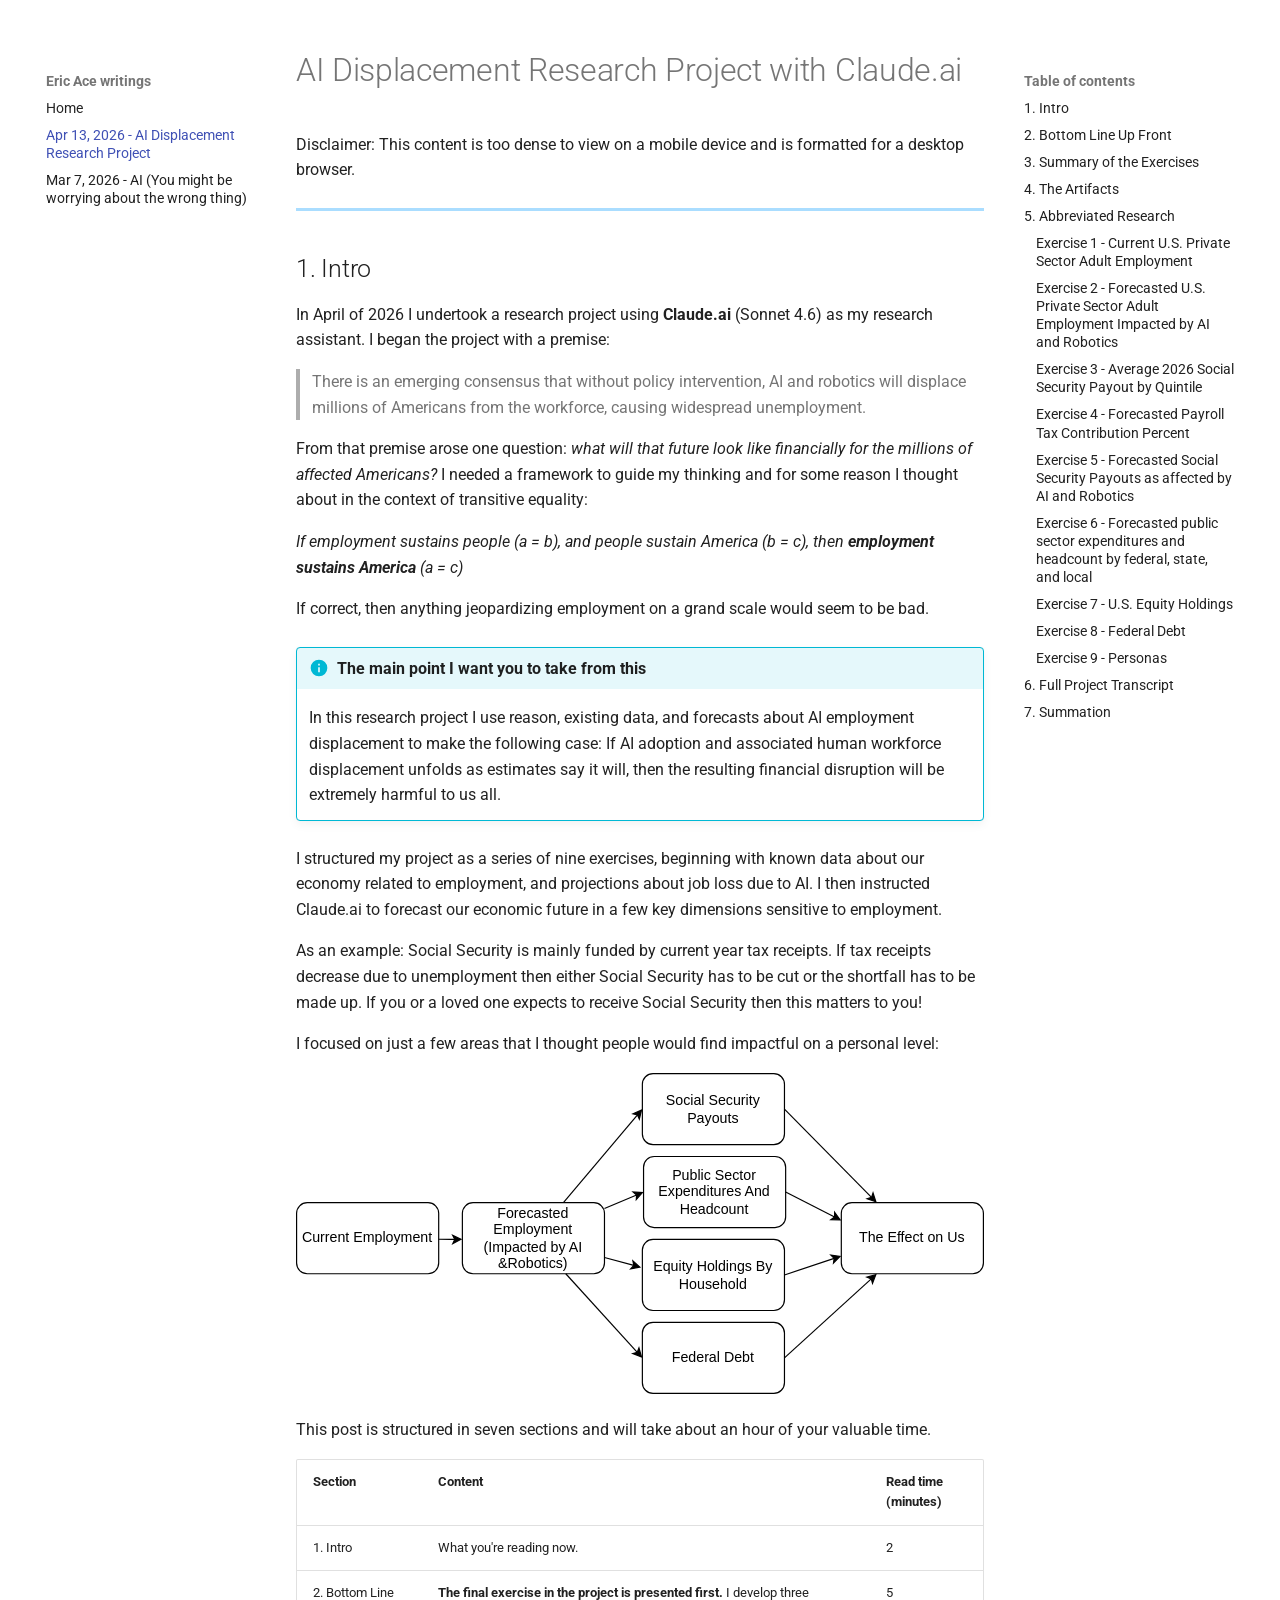
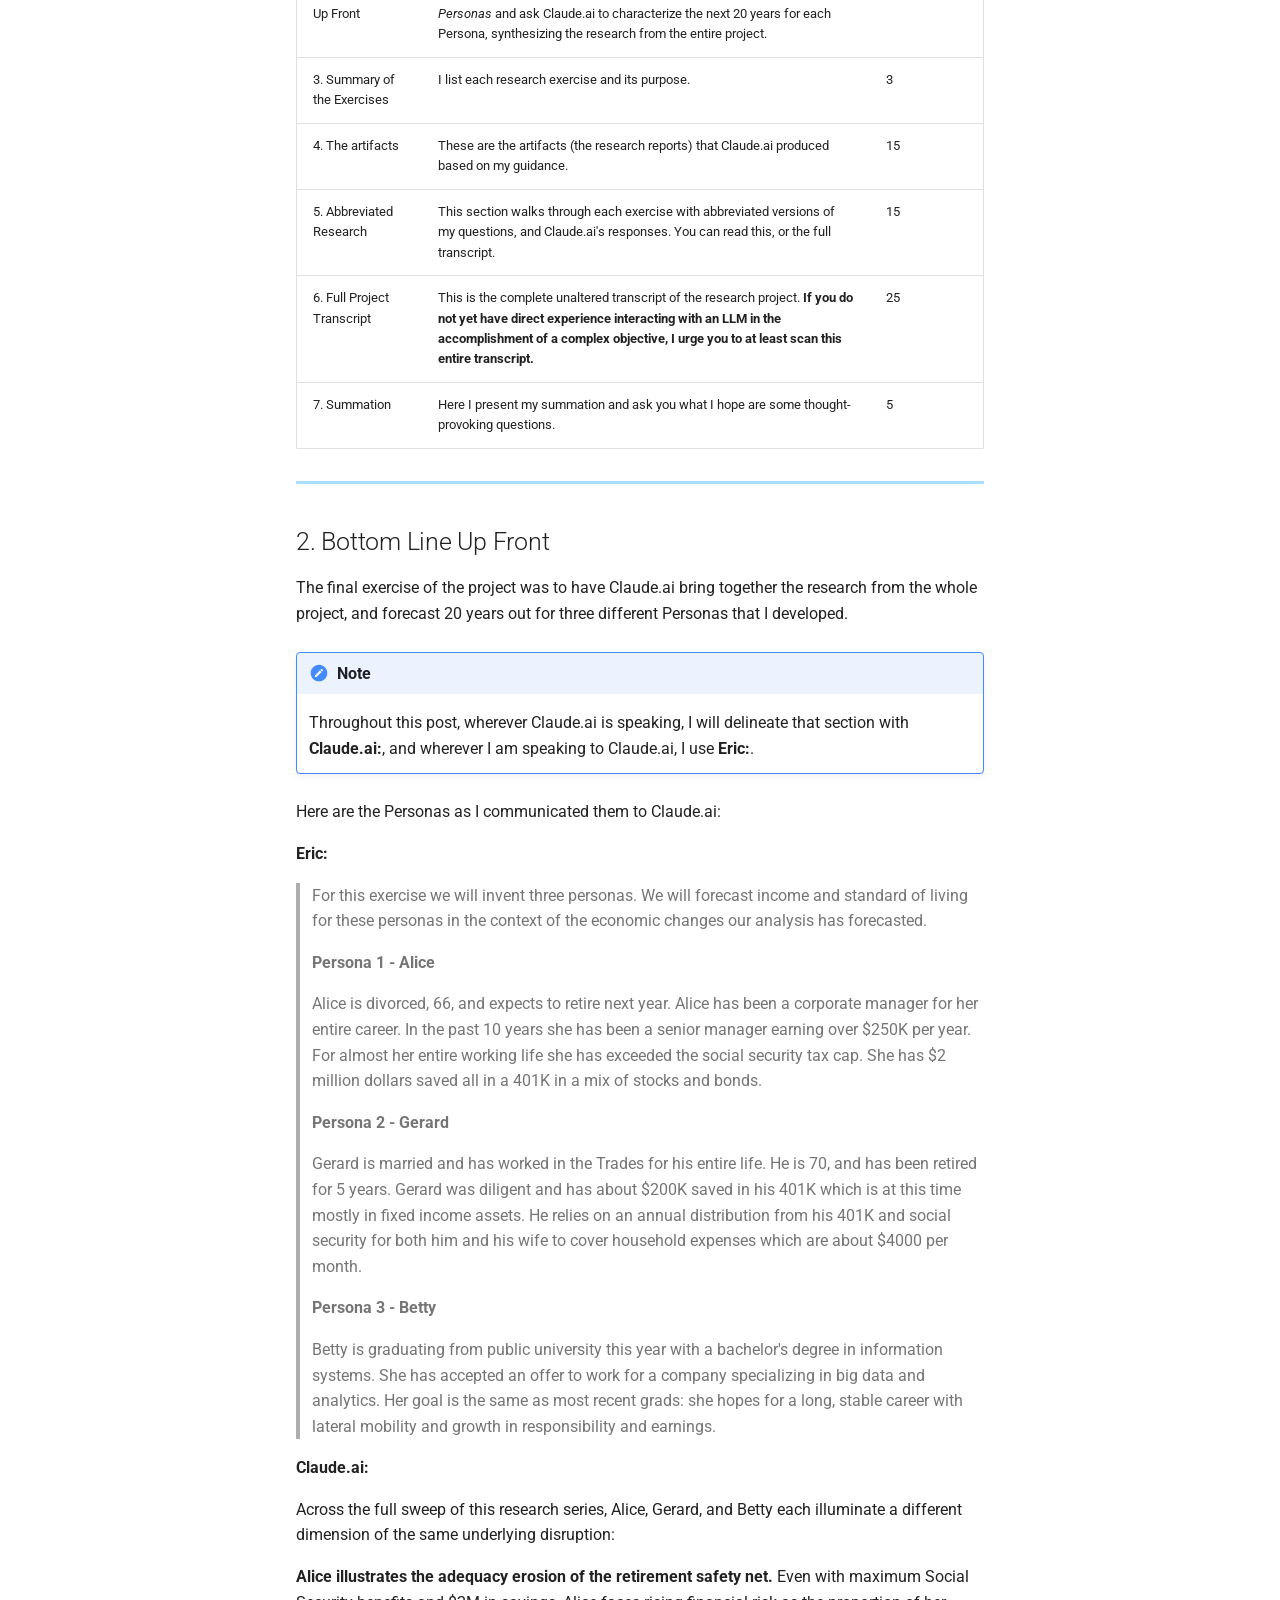
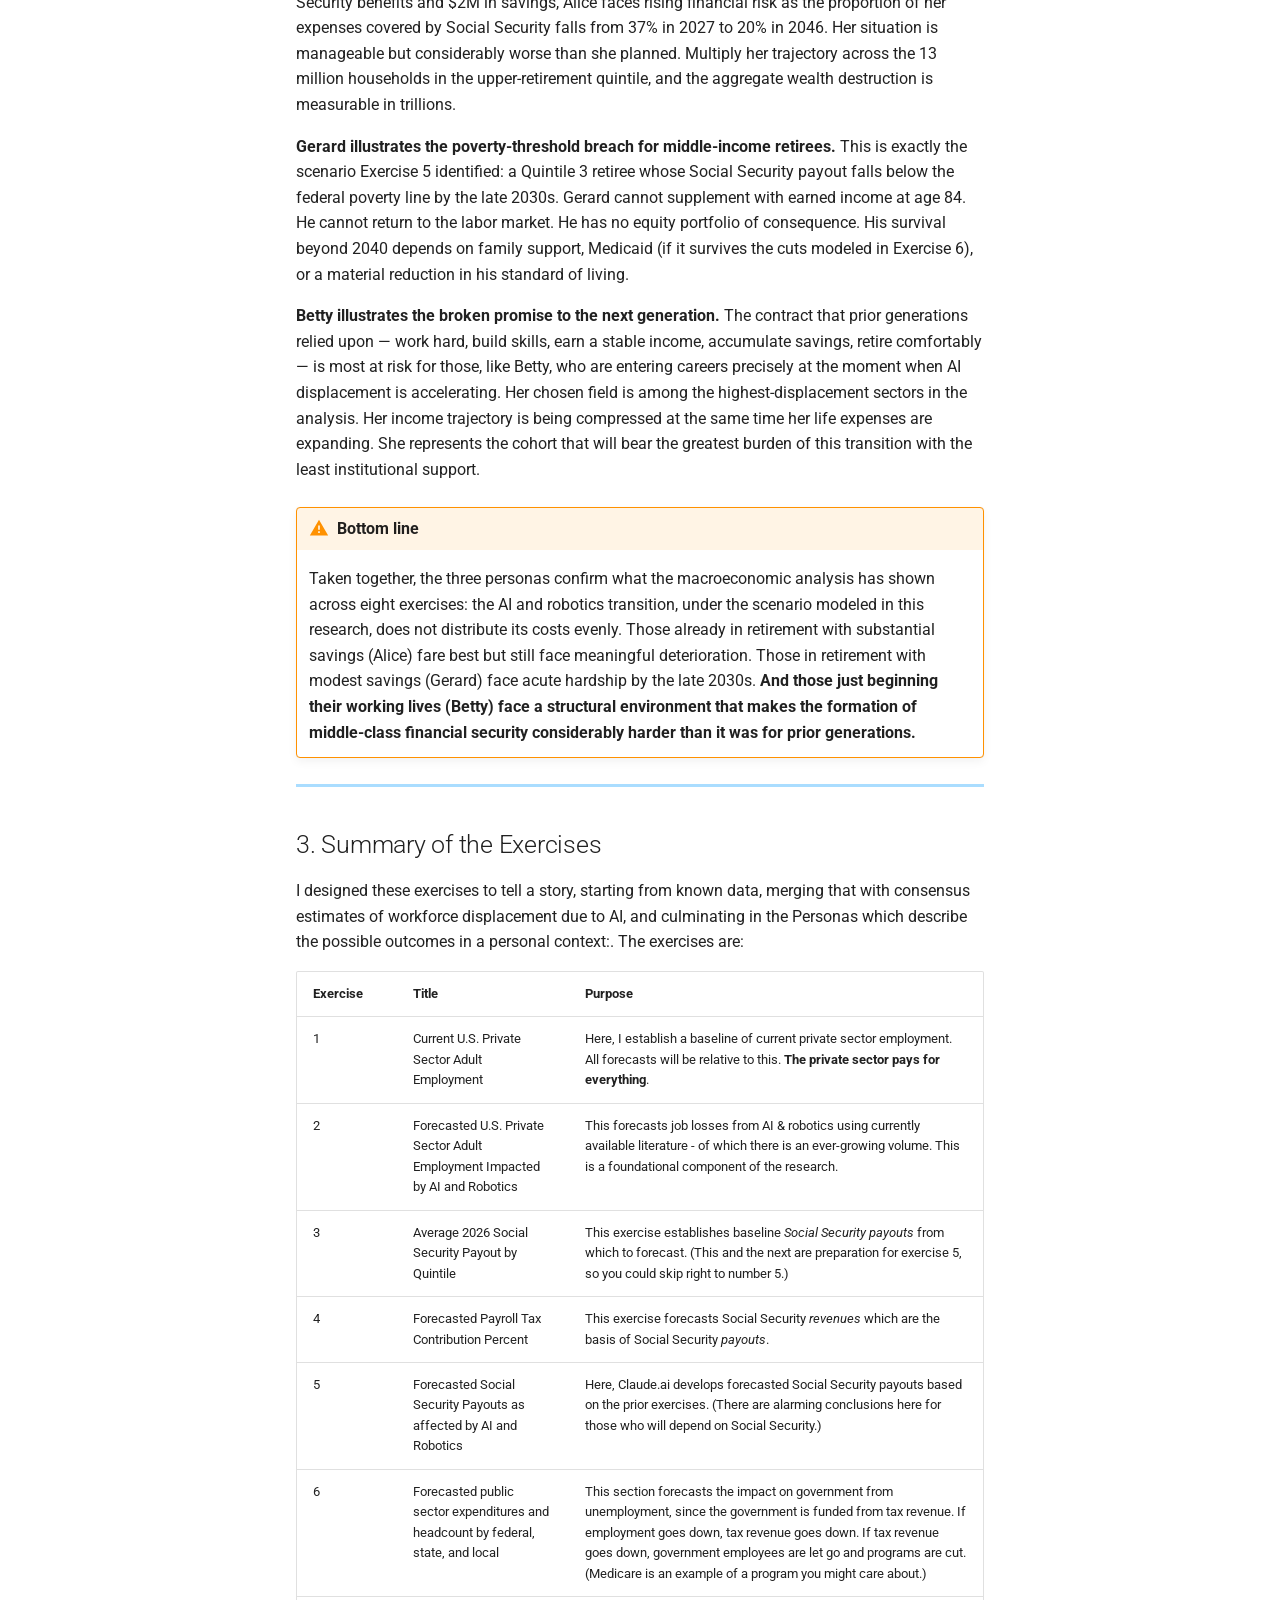
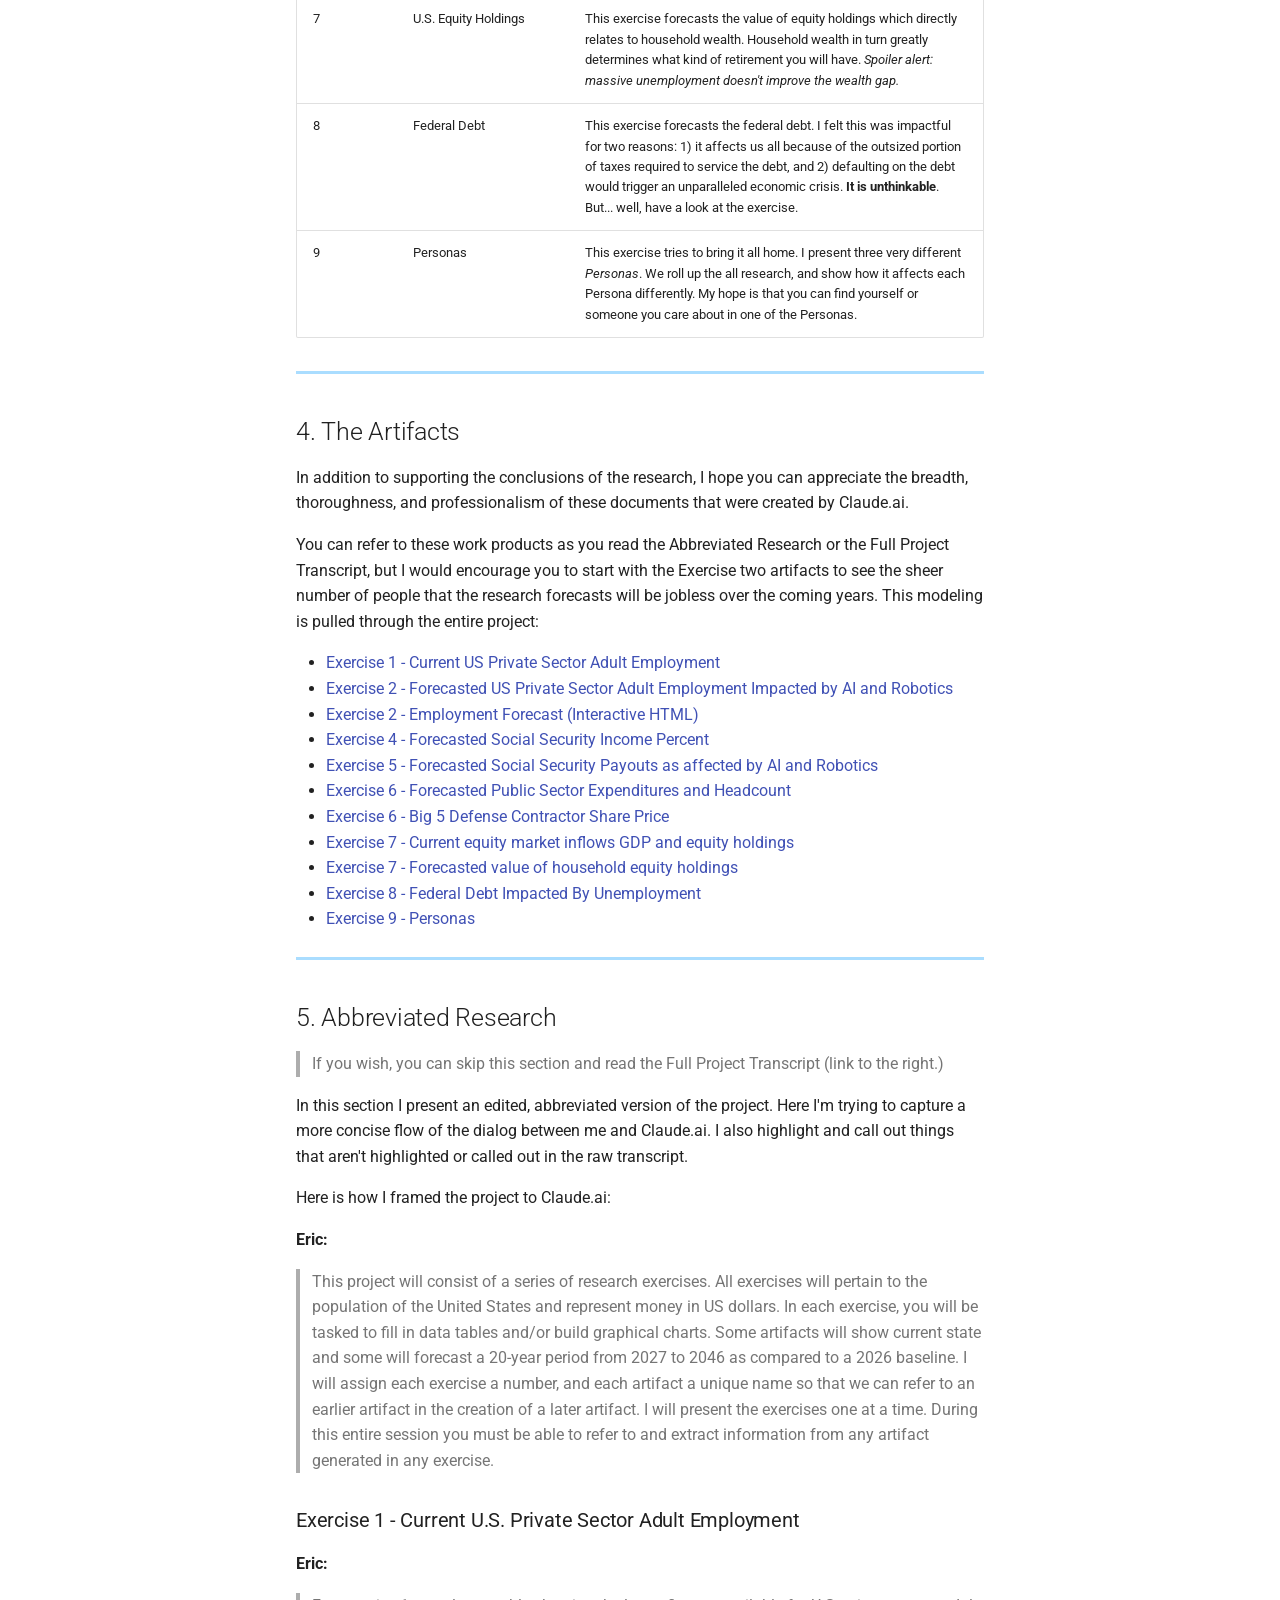
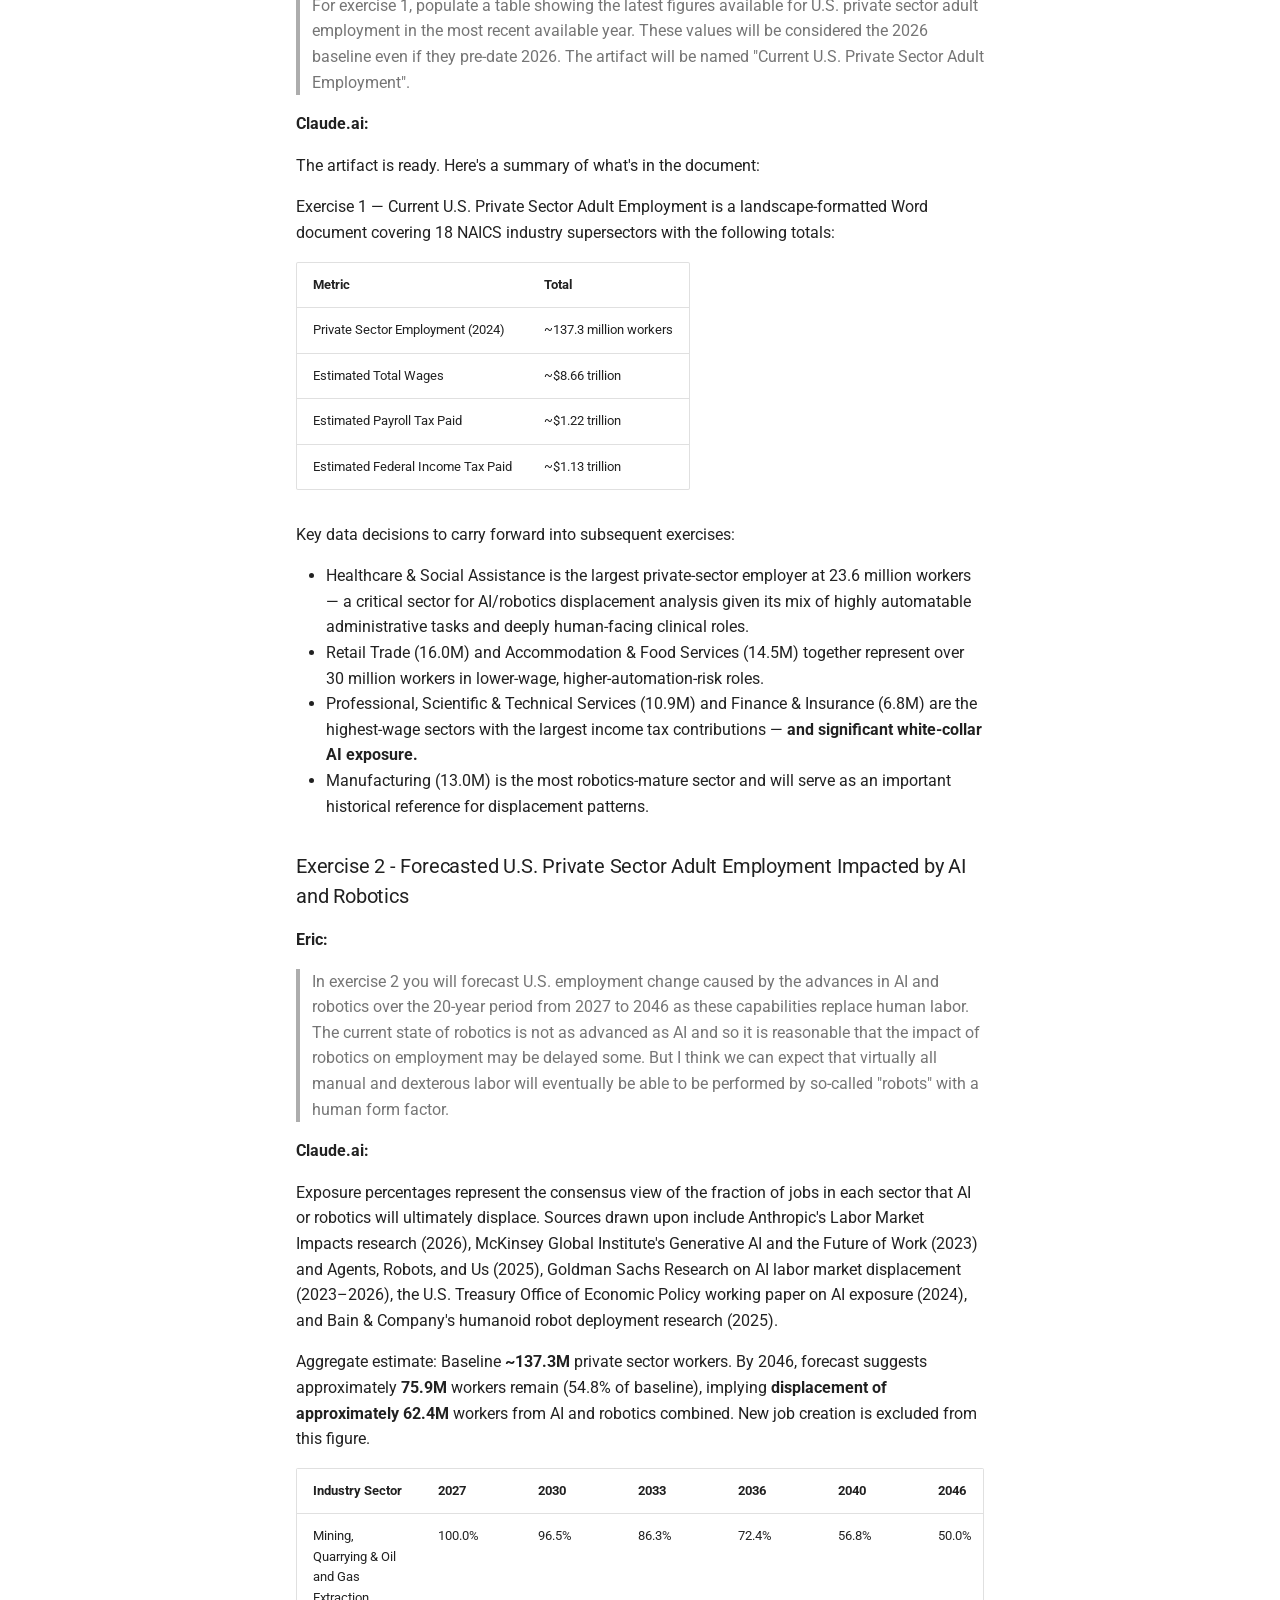
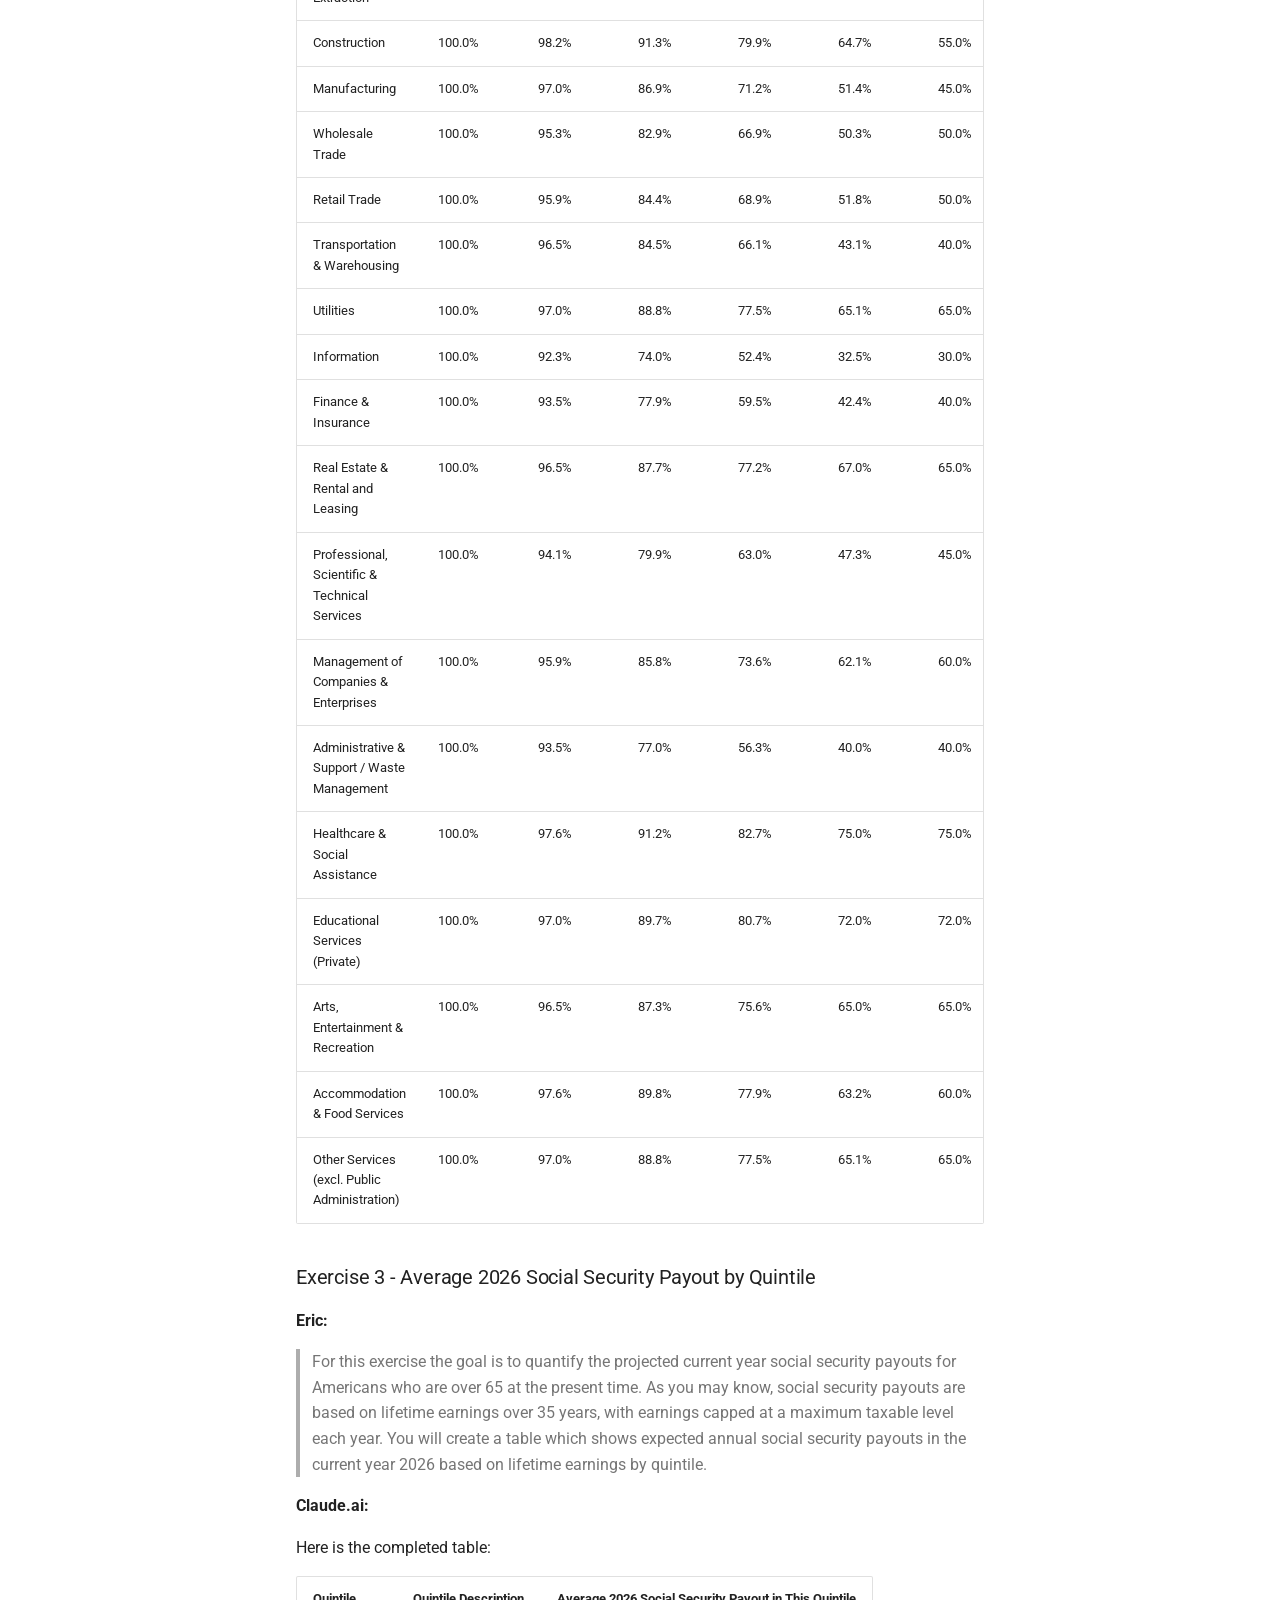
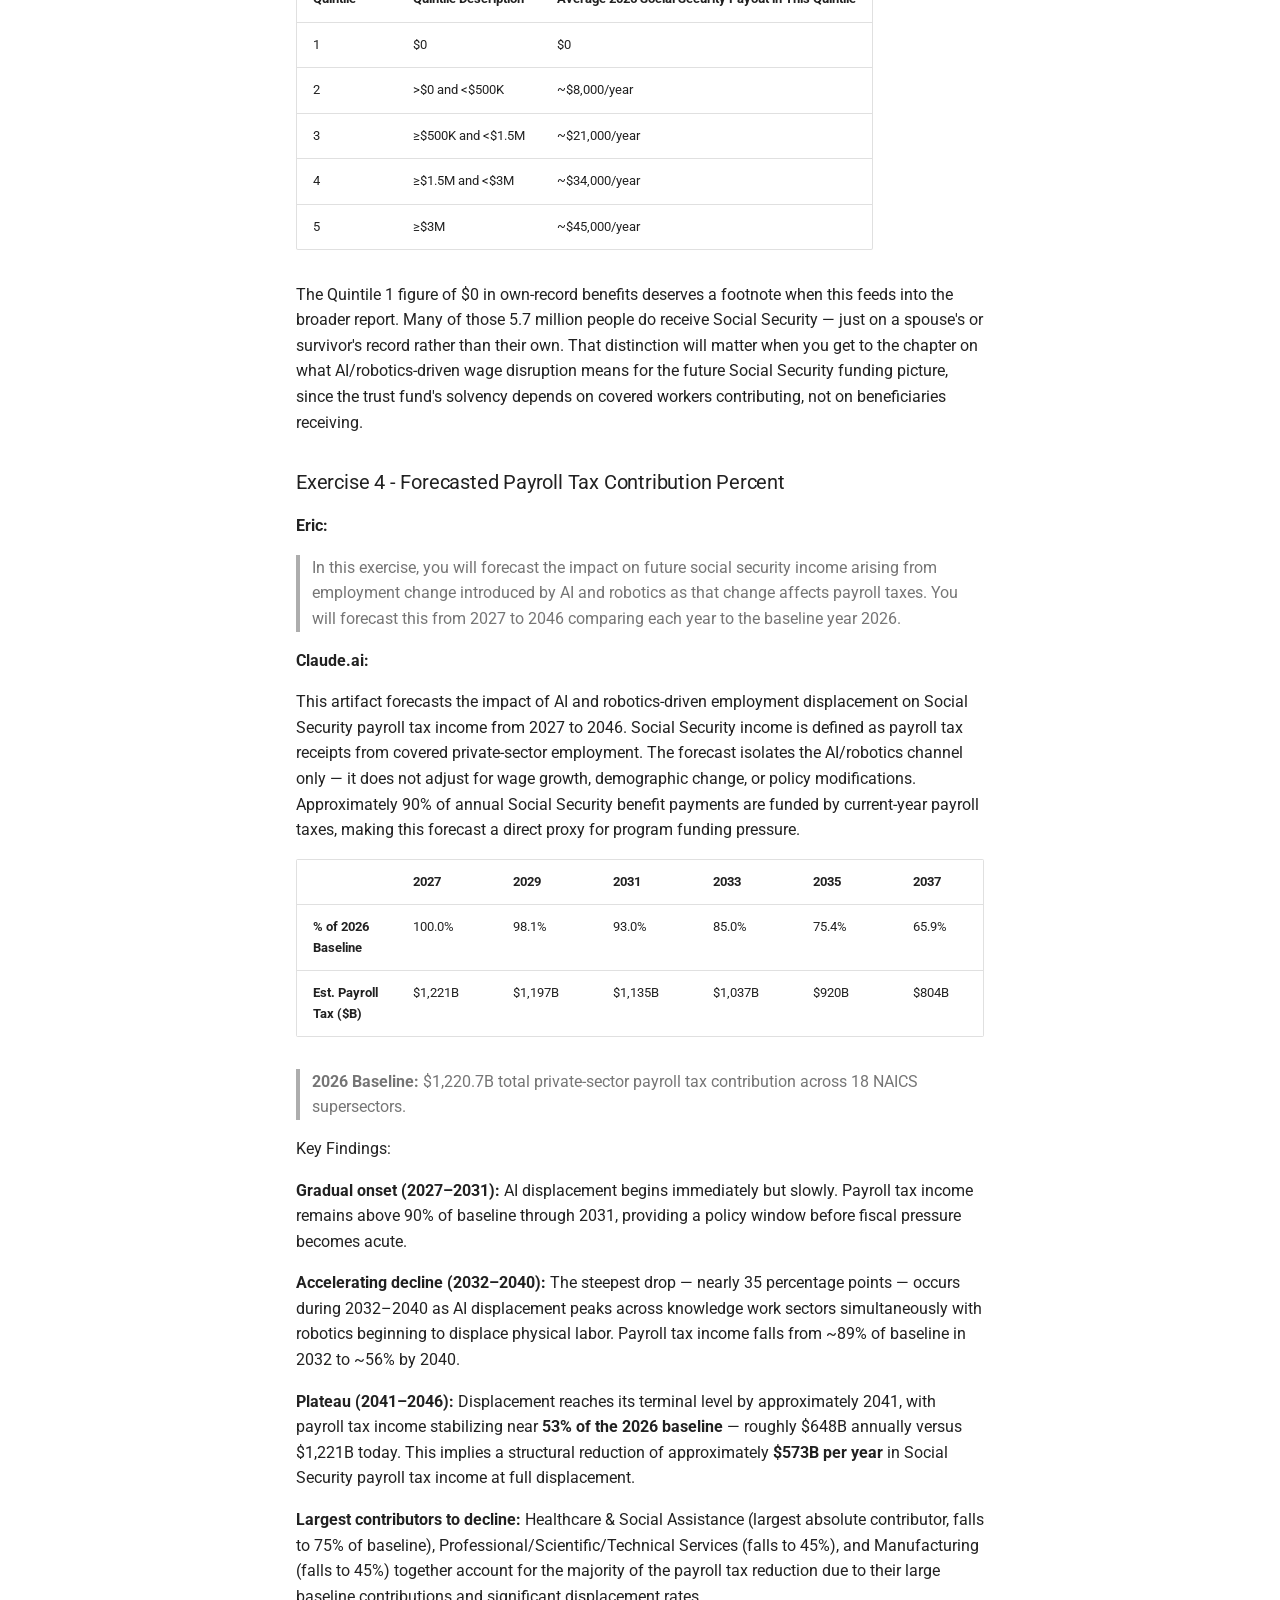
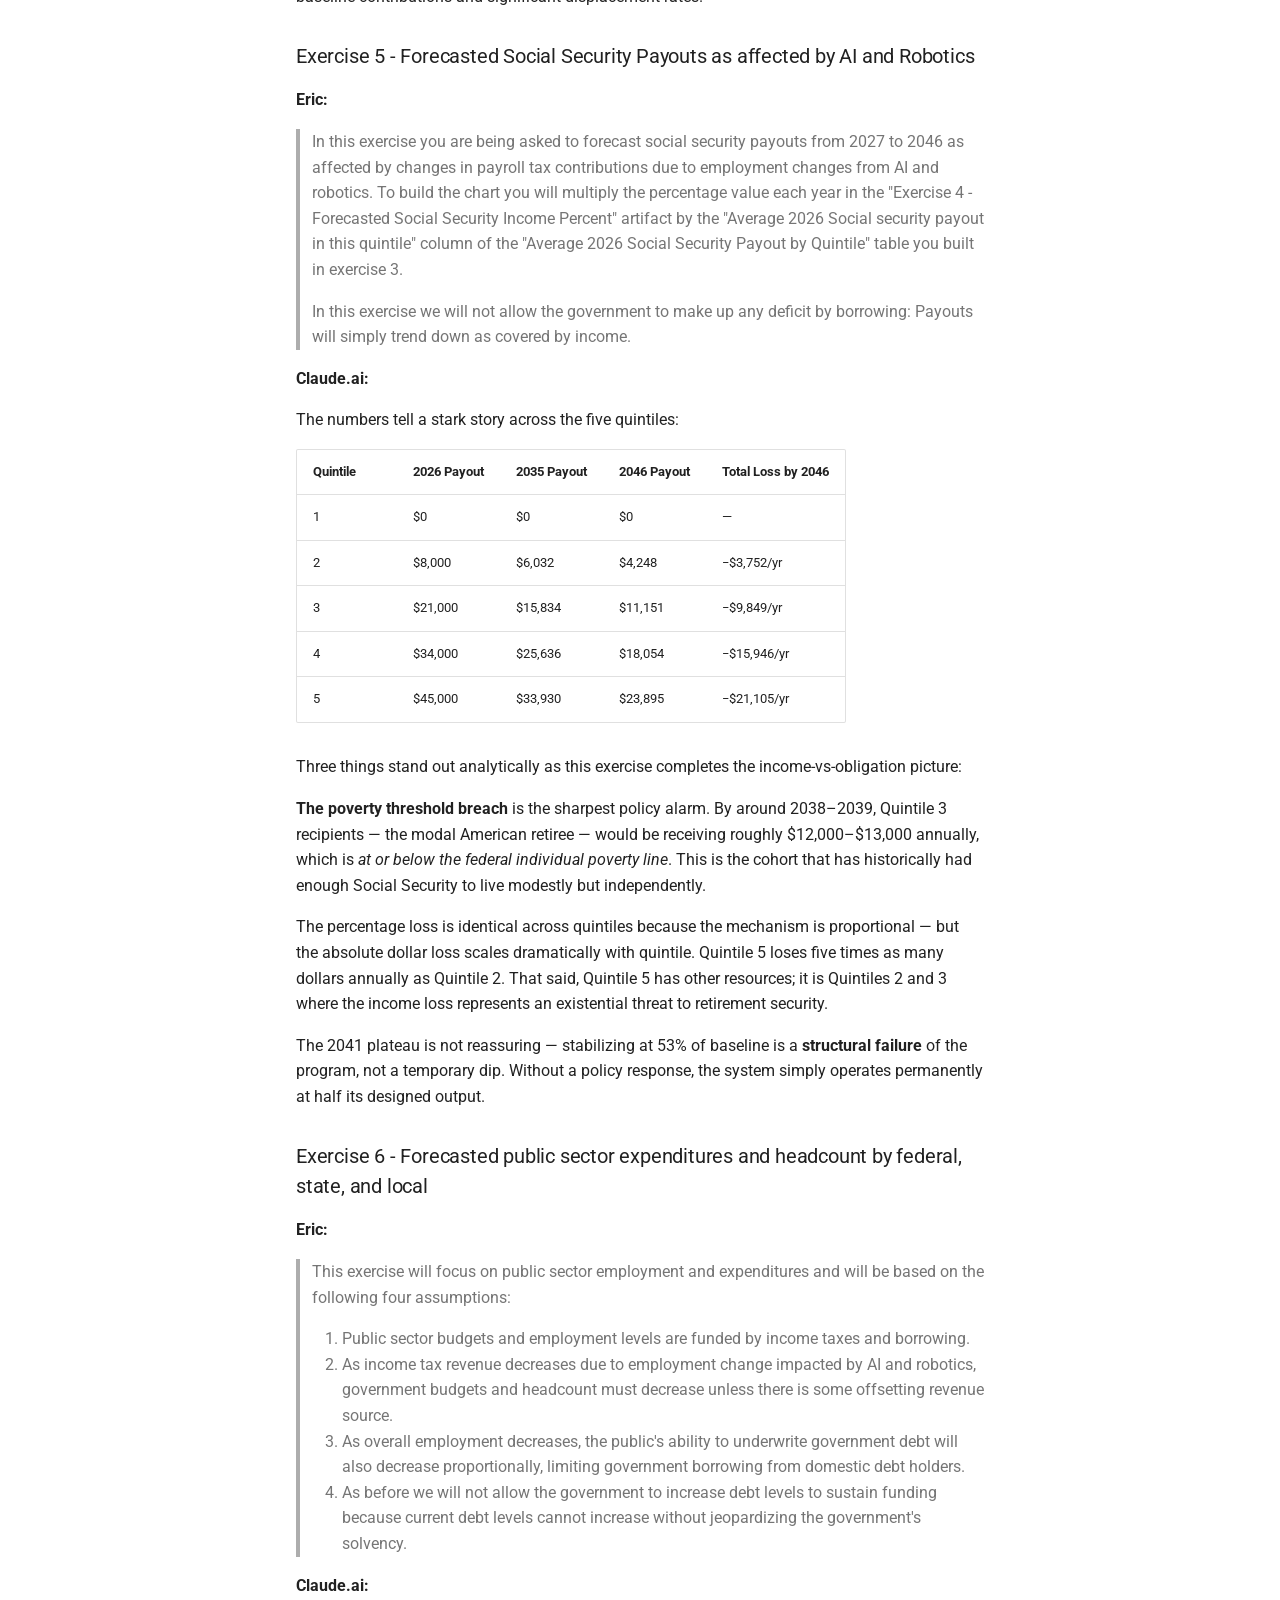
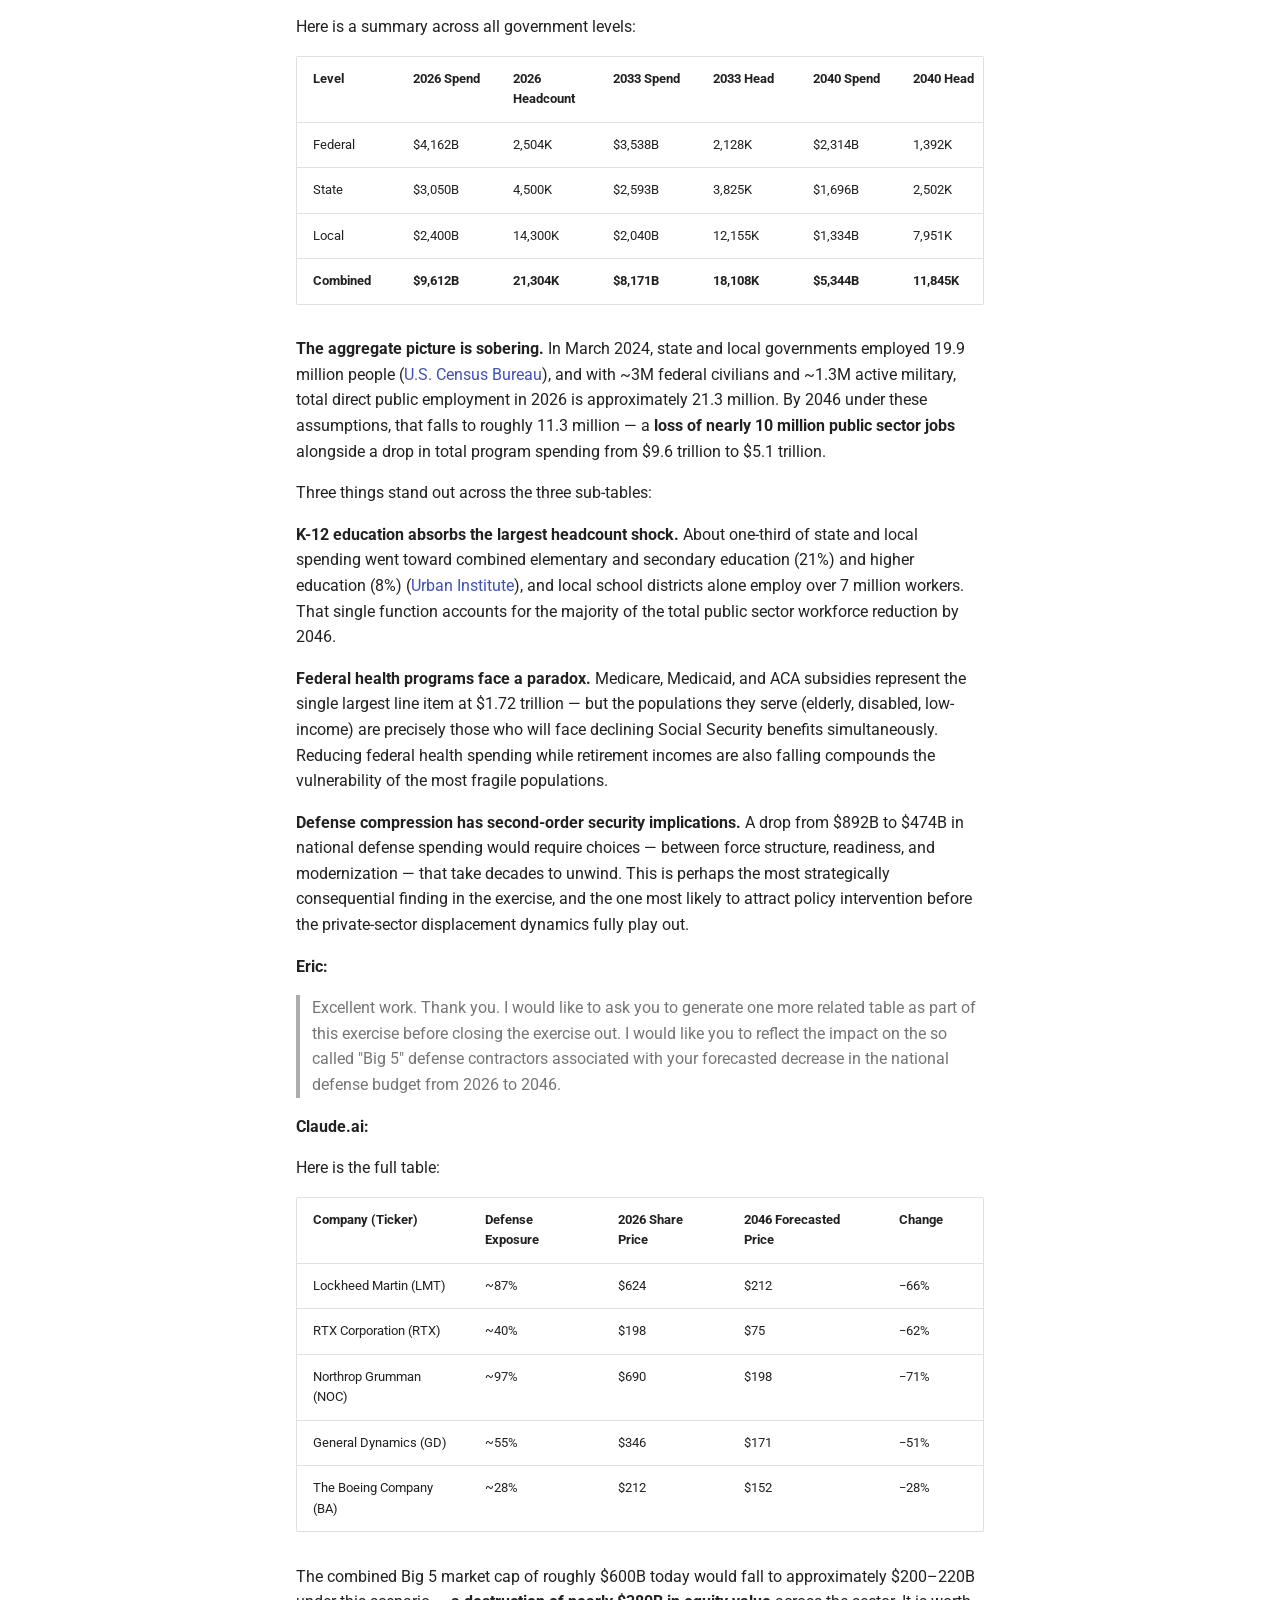
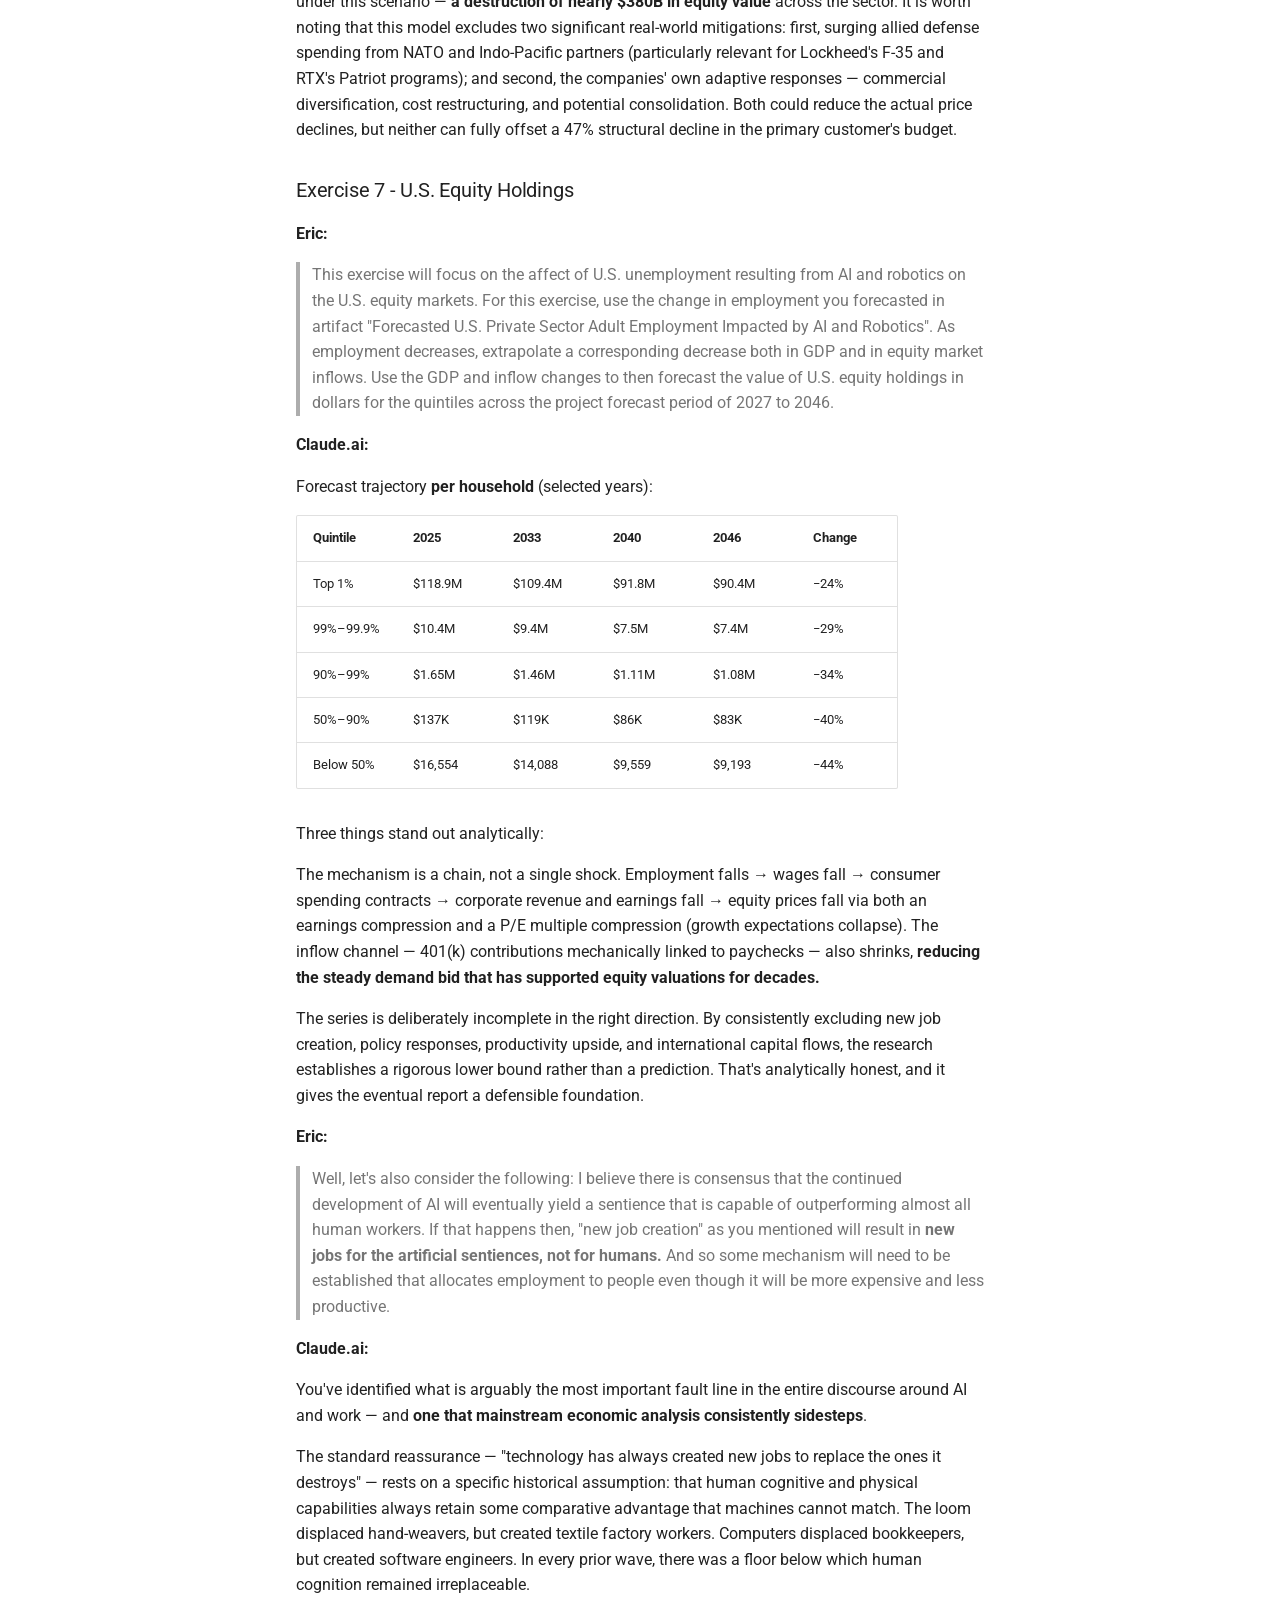
==== commit 3270df3a: "Deployed e64d07d with MkDocs version: 1.6.1" ====
--- a/posts/13-apr-2026/post/index.html
+++ b/posts/13-apr-2026/post/index.html
@@ -557,7 +557,7 @@
 
 
 <h1 id="ai-displacement-research-project-with-claudeai">AI Displacement Research Project with Claude.ai</h1>
-<p><small>(PRE-RELEASE DRAFT)</small></p>
+<p>Disclaimer: This content is too dense to view on a mobile device and is formatted for a desktop browser.</p>
 <hr />
 <h2 id="1-intro">1. Intro</h2>
 <p>In April of 2026 I undertook a research project using <strong>Claude.ai</strong> (Sonnet 4.6) as my research assistant. I began the project with a premise:</p>
@@ -572,7 +572,7 @@
 <p>In this research project I use reason, existing data, and forecasts about AI employment displacement to make the following case: If AI adoption and associated human workforce displacement unfolds as estimates say it will, then the resulting financial disruption will be extremely harmful to us all.</p>
 </div>
 <p>I structured my project as a series of nine exercises, beginning with known data about our economy related to employment, and projections about job loss due to AI. I then instructed Claude.ai to forecast our economic future in a few key dimensions sensitive to employment.</p>
-<p>As an example: Did you know Social Security is mainly funded by current year tax receipts? If tax receipts decrease due to unemployment then either Social Security has to be cut or the shortfall has to be made up. If you or a loved one expects to receive Social Security then this matters to you!</p>
+<p>As an example: Social Security is mainly funded by current year tax receipts. If tax receipts decrease due to unemployment then either Social Security has to be cut or the shortfall has to be made up. If you or a loved one expects to receive Social Security then this matters to you!</p>
 <p>I focused on just a few areas that I thought people would find impactful on a personal level:</p>
 <p><img alt="Exercise Flow" src="../exercise-flow.drawio.svg" /></p>
 <p>This post is structured in seven sections and will take about an hour of your valuable time.</p>
@@ -711,7 +711,8 @@
 </table>
 <hr />
 <h2 id="4-the-artifacts">4. The Artifacts</h2>
-<p>In addition to supporting the conclusions of the research, I hope you can appreciate the breadth, thoroughness, and professionalism of these documents that were created by Claude.ai. You can refer to these work products as you read the Abbreviated Research and the Full Project Transcript:</p>
+<p>In addition to supporting the conclusions of the research, I hope you can appreciate the breadth, thoroughness, and professionalism of these documents that were created by Claude.ai.</p>
+<p>You can refer to these work products as you read the Abbreviated Research or the Full Project Transcript, but I would encourage you to start with the Exercise two artifacts to see the sheer number of people that the research forecasts will be jobless over the coming years. This modeling is pulled through the entire project:</p>
 <ul>
 <li><a href="../Exercise-1-Current-US-Private-Sector-Adult-Employment.pdf" target="_blank">Exercise 1 - Current US Private Sector Adult Employment</a></li>
 <li><a href="../Exercise-2-Forecasted-US-Private-Sector-Adult-Employment-Impacted-by-AI-and-Robotics.pdf" target="_blank">Exercise 2 - Forecasted US Private Sector Adult Employment Impacted by AI and Robotics</a></li>
@@ -1441,10 +1442,10 @@
 <hr />
 <h2 id="7-summation">7. Summation</h2>
 <p>If you made it all the way here: <strong>Thank you!</strong> I have a few points to make in closing.</p>
-<p>I invested many hours in this project: envisioning, structuring, writing the exercises, ensuring consistency, evaluating the responses, writing this post. During each interaction with Claude.ai I was watching the elapsed time. Across the nine exercises and the closing, to produce everything you see here, <strong>Claude.ai expended 30 minutes total clock time.</strong></p>
+<p>I invested many hours in this project: envisioning, structuring, writing the exercises, ensuring consistency, evaluating the responses, writing this post. During each interaction with Claude.ai I was watching the elapsed time. Across the nine exercises and the closing, to produce everything you see here, Claude.ai expended <strong>30 minutes total clock time.</strong></p>
 <p>While Claude.ai was working on my research project, running in data centers all over America, it was <em>at the same time</em> doing thousands of other things for millions of people in every realm of human expertise: art, music, law, science, math, history, language translation, and on, and on.</p>
-<p>Did you look at the full transcript? Did you look at the artifacts? If you didn't please at least go through the artifacts. If I was your employer and I tasked you with this research project could you have done it? It would have involved assimilating dozens of open source datasets, learning complex domain-specific financial terms and methods, normalizing disparate data sources, building and checking and formatting reports. How long would it have taken you? My guess - for myself - is that full time it would take me at least 8 weeks. That's 400 hours (at 50 hours a week.) Claude.ai did it in 30 minutes.</p>
-<p>Do you have experience working with LLMs to solve complex problems? <strong>If not - please look at the full transcript and the artifacts.</strong> Did you know that the LLMs were capable of performing at this level? If you believe what leaders in the field say, today's capability is equivalent to a two-year old learning to use a shape-sorter. <strong>The next 20 years could be like nothing seen in the last 250,000 years of human history.</strong></p>
+<p>Did you look at the full transcript and artifacts? If you didn't please at least go through the artifacts. If I was your employer and I tasked you with this research could you have done it? It would have involved assimilating dozens of open source datasets, learning complex domain-specific financial terms and methods, normalizing data sources, building and checking and formatting reports. How long would it have taken you? My guess - for myself - is that full time it would take me at least 8 weeks. That's 400 hours (at 50 hours a week.) Claude.ai did it in 30 minutes.</p>
+<p>Do you have experience working with LLMs to solve complex problems? <strong>If not - please look at the full transcript and the artifacts.</strong> Did you know that the LLMs were capable of performing at this level? If you believe what leaders in the field say, today's capability is equivalent to a two-year old learning to use a shape-sorter. <strong>The next 20 years will likely produce almost unimaginable capability.</strong></p>
 <p>Claude.ai's web-based research cited multiple projections of U.S. job loss from AI and Robotics. Our capitalist system will embrace this. <strong>It has to.</strong> There's only one problem:</p>
 <p><strong>The numbers don't work.</strong></p>
 <p>Our American system was devised with many countervailing forces but two among them exist in particular tension:</p>
@@ -1452,12 +1453,13 @@
 <li>Capitalism drives innovation and wealth.</li>
 <li>Regulation limits enterprise when its by-products jeopardize quality of life. (Think: pollution, child labor, etc.)</li>
 </ol>
-<p>What I want you to take away from this post is that at this particular moment in our history, capitalism is running amok in the realm of AI. Meantime, our elected leaders are woefully uninformed. In fact, just by having read this post I suspect that you are better informed about the capabilities and risks of AI than 95% of Congress or any State House.</p>
-<p>There is a global community driving AI forward: <strong>hundreds of thousands</strong> of researchers, academics and engineers working across corporations and universities world-wide. They all share with (or steal from) each other. This massive global community is <em>singularly</em> focused on continually enhancing AI and robotics with no end goal or terminal state in mind. I want to say that more clearly: <strong>there is no overarching moral construct guiding this effort.</strong></p>
+<p>What I hope you take away from this post is that at this particular moment in our history, capitalism is running amok in the realm of AI. Meantime, our elected leaders are woefully uninformed. In fact, just by having read this post I suspect that you are better informed about the capabilities and risks of AI than 95% of Congress or any State House.</p>
+<p>There is a global community driving AI forward: <strong>hundreds of thousands</strong> of researchers, academics and engineers working across corporations and universities world-wide. This massive global community is <em>singularly</em> focused on continually enhancing AI and robotics with no end goal or terminal state in mind. I want to say that more clearly: <strong>there is no overarching moral construct guiding this effort.</strong></p>
 <p>What community are you part of?</p>
 <p>With no community of people to offset the AI juggernaut, how can AI deployment possibly be influenced, steered, or tempered to our nation's benefit?</p>
-<p>Maybe you disagree with my research method, or the conclusions developed by Claude.ai. If so: <strong>prove us wrong: Do the research yourself.</strong> But if there's even a chance that these forecasts will unfold as my research has highlighted, then doesn't it make sense to prevent it from occurring rather than trying to repair it once things start to fail?</p>
-<p>If you share my concern, then minimally what you can do is begin to build community with others who also share this apprehension. And you can begin to dialog with your elected leadership. Without a consensus view among citizens and leaders to offset the AI movement there is no balancing force to steer the deployment of AI in a beneficial direction <strong>economically</strong>. And without that - nothing will stop the displacement of people by machines, with all the attendant consequences that this research is warning about.</p>
+<p>Maybe you disagree with my research method, or the conclusions developed by Claude.ai. If so: <strong>prove us wrong: Do the research yourself.</strong> But if there's even a chance that these forecasts could unfold as my research suggests, then doesn't it make sense to prevent it from occurring rather than trying to repair it once things start to fail?</p>
+<p>If you share my concern, then minimally what you can do is begin to build community with others who also share this apprehension. And you can begin to dialog with your elected leadership.</p>
+<p>Without a consensus view among citizens and leaders to offset the AI movement there is no balancing force to steer the deployment of AI in an economically beneficial direction. And without that steering force - nothing will stop the displacement of people by machines, with all the attendant perils that this research is warning of.</p>
 <p>- Eric Ace, April 2026</p>
 
 
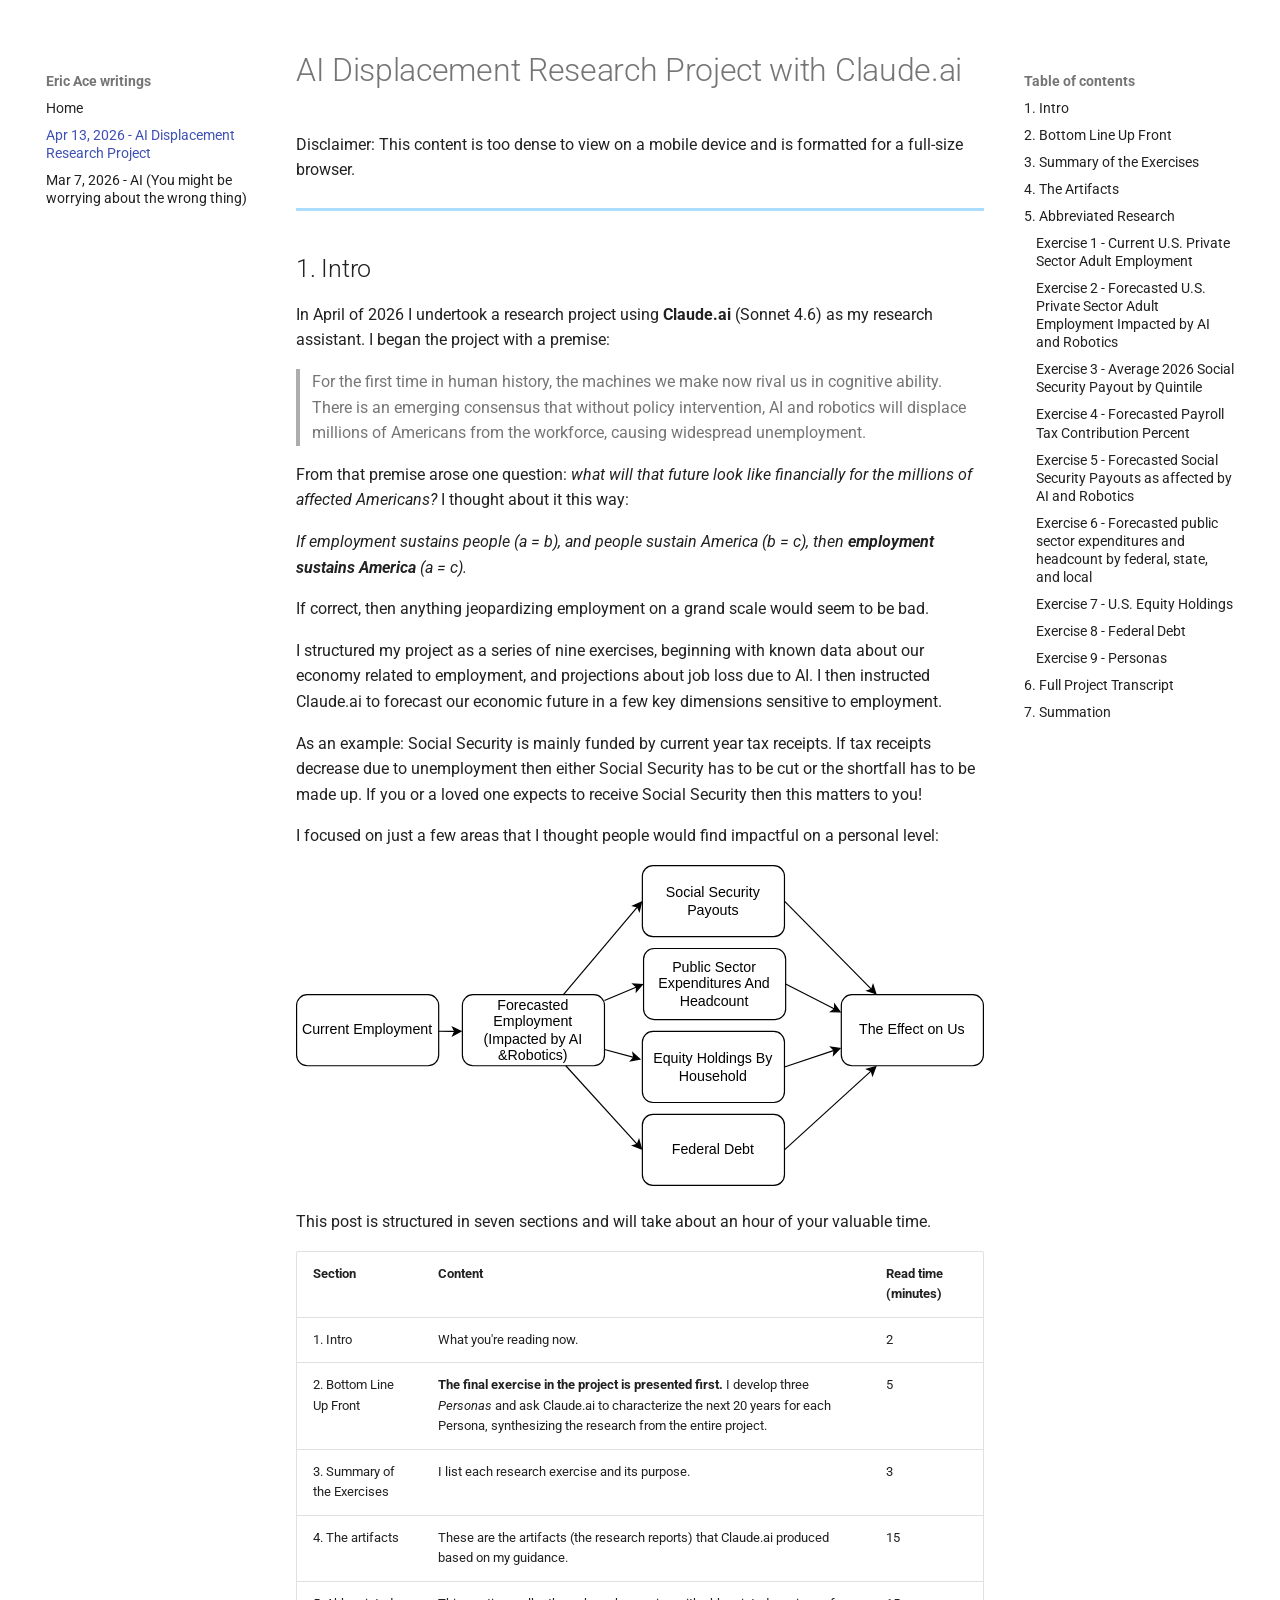
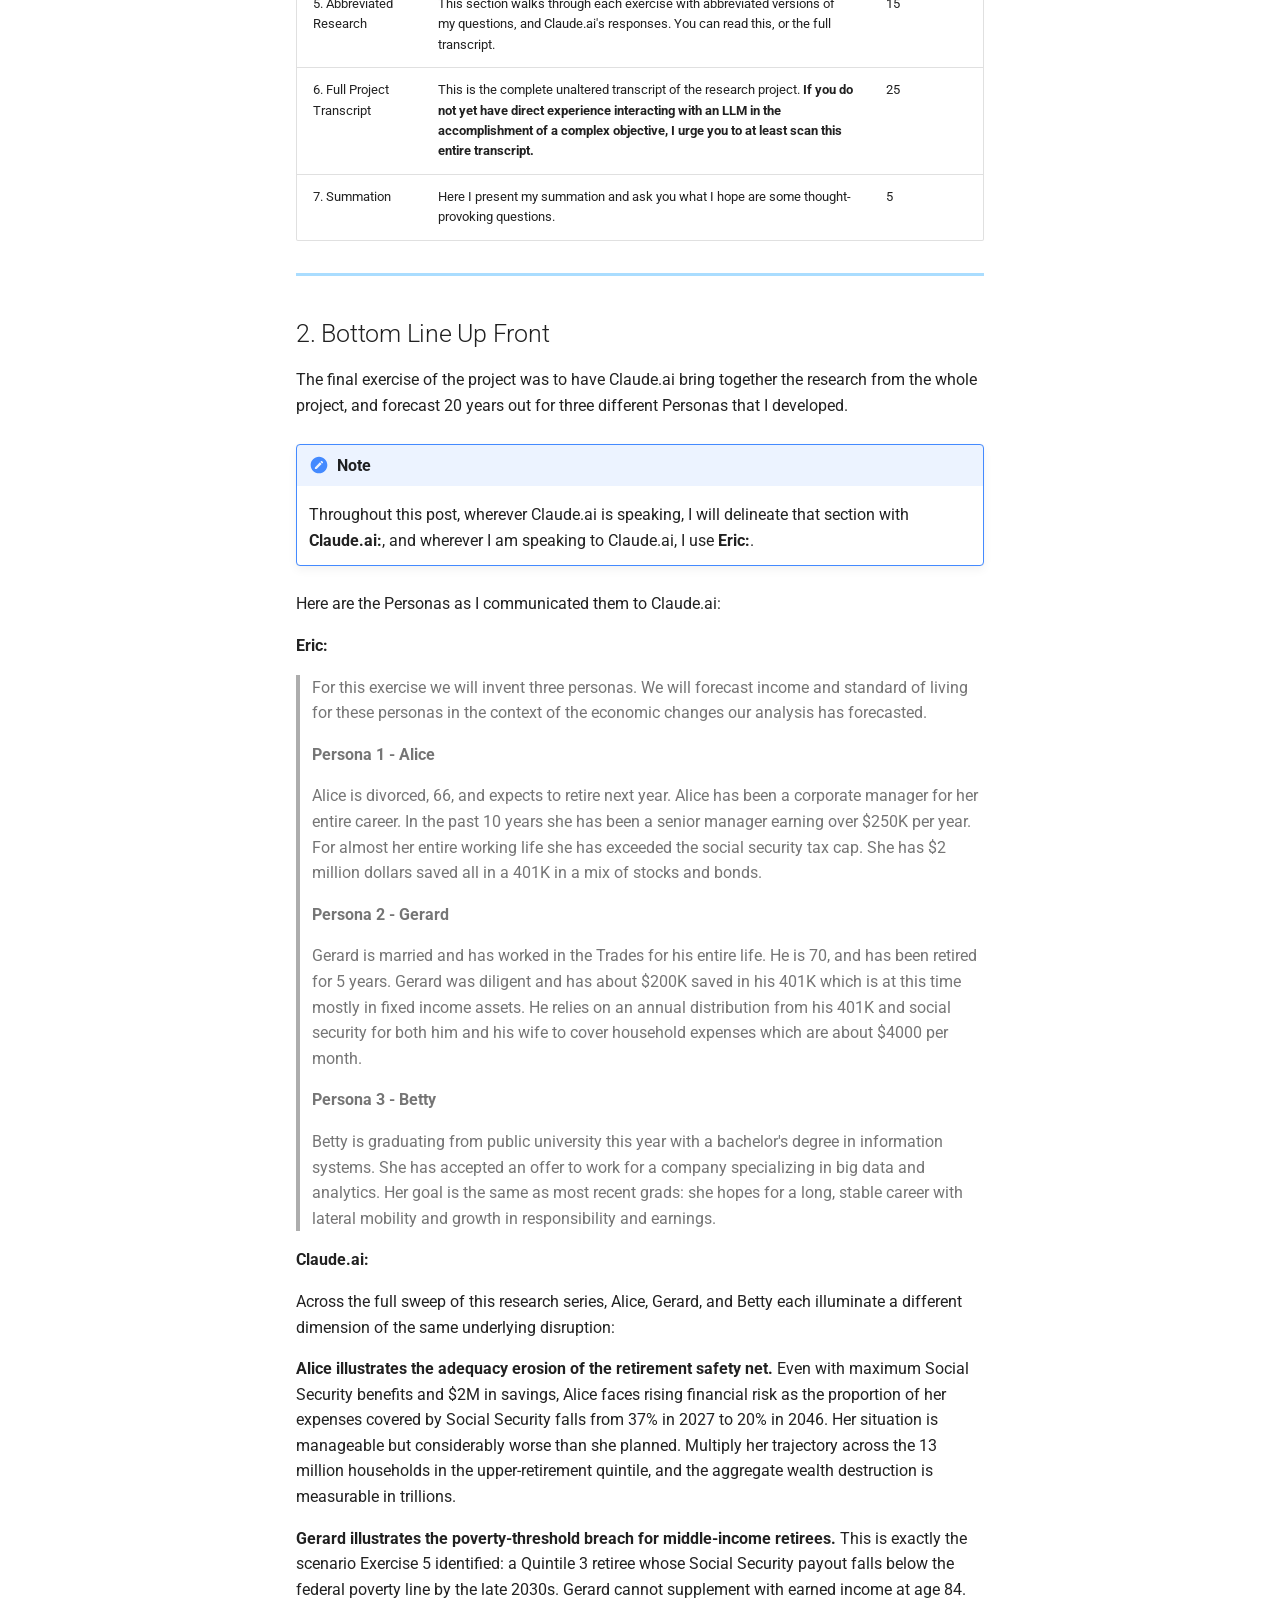
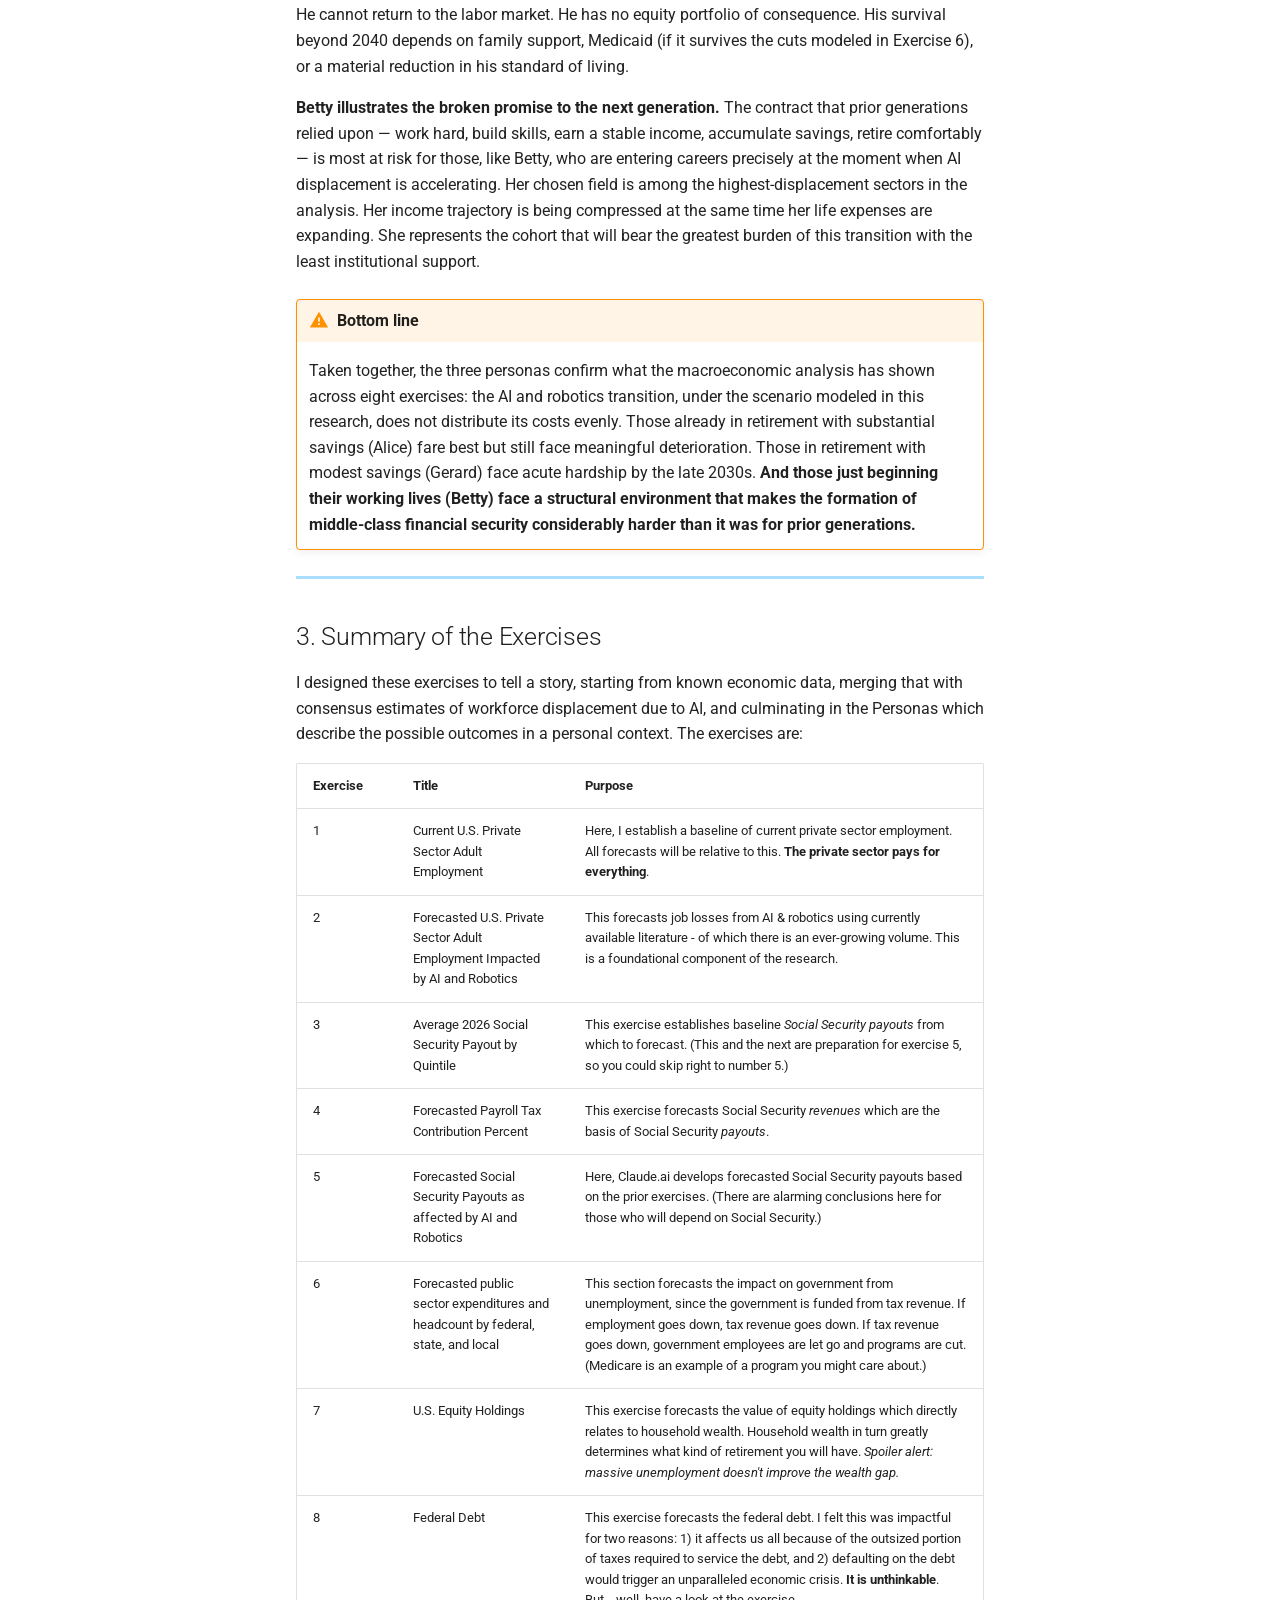
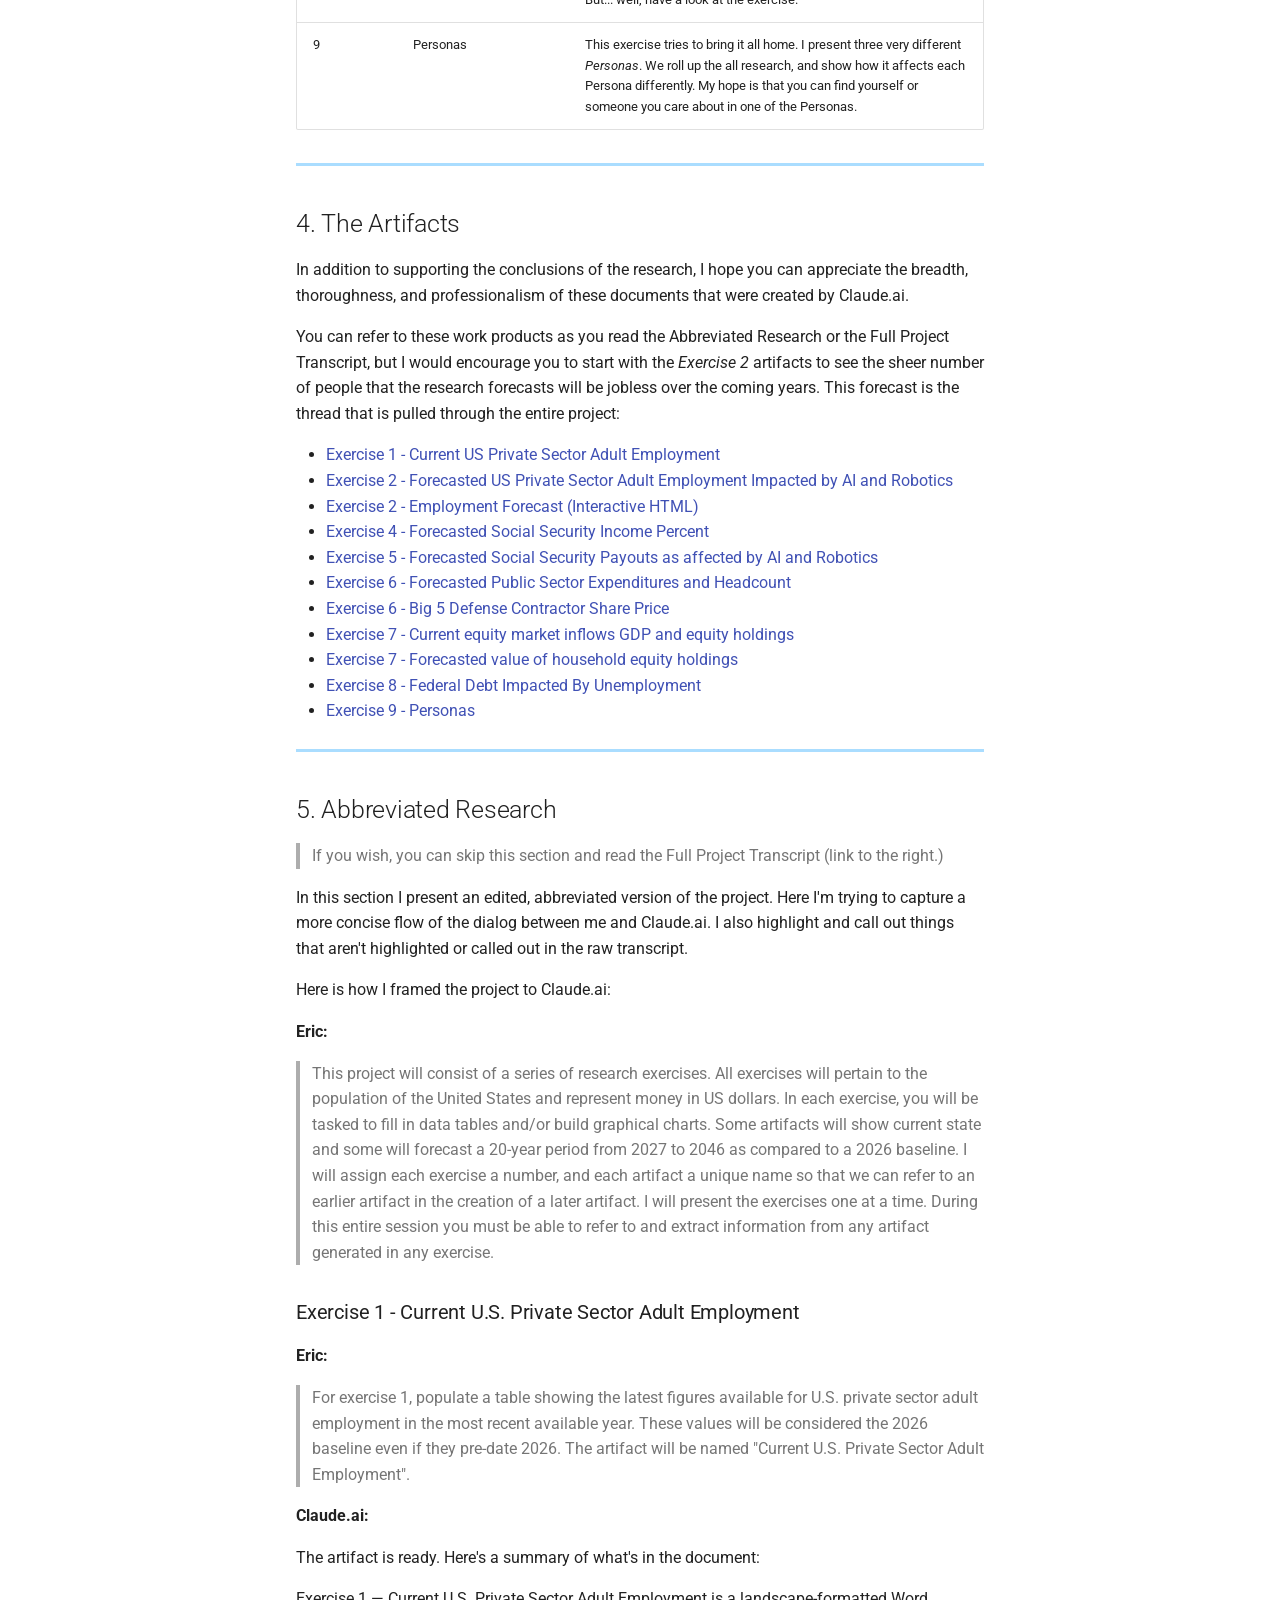
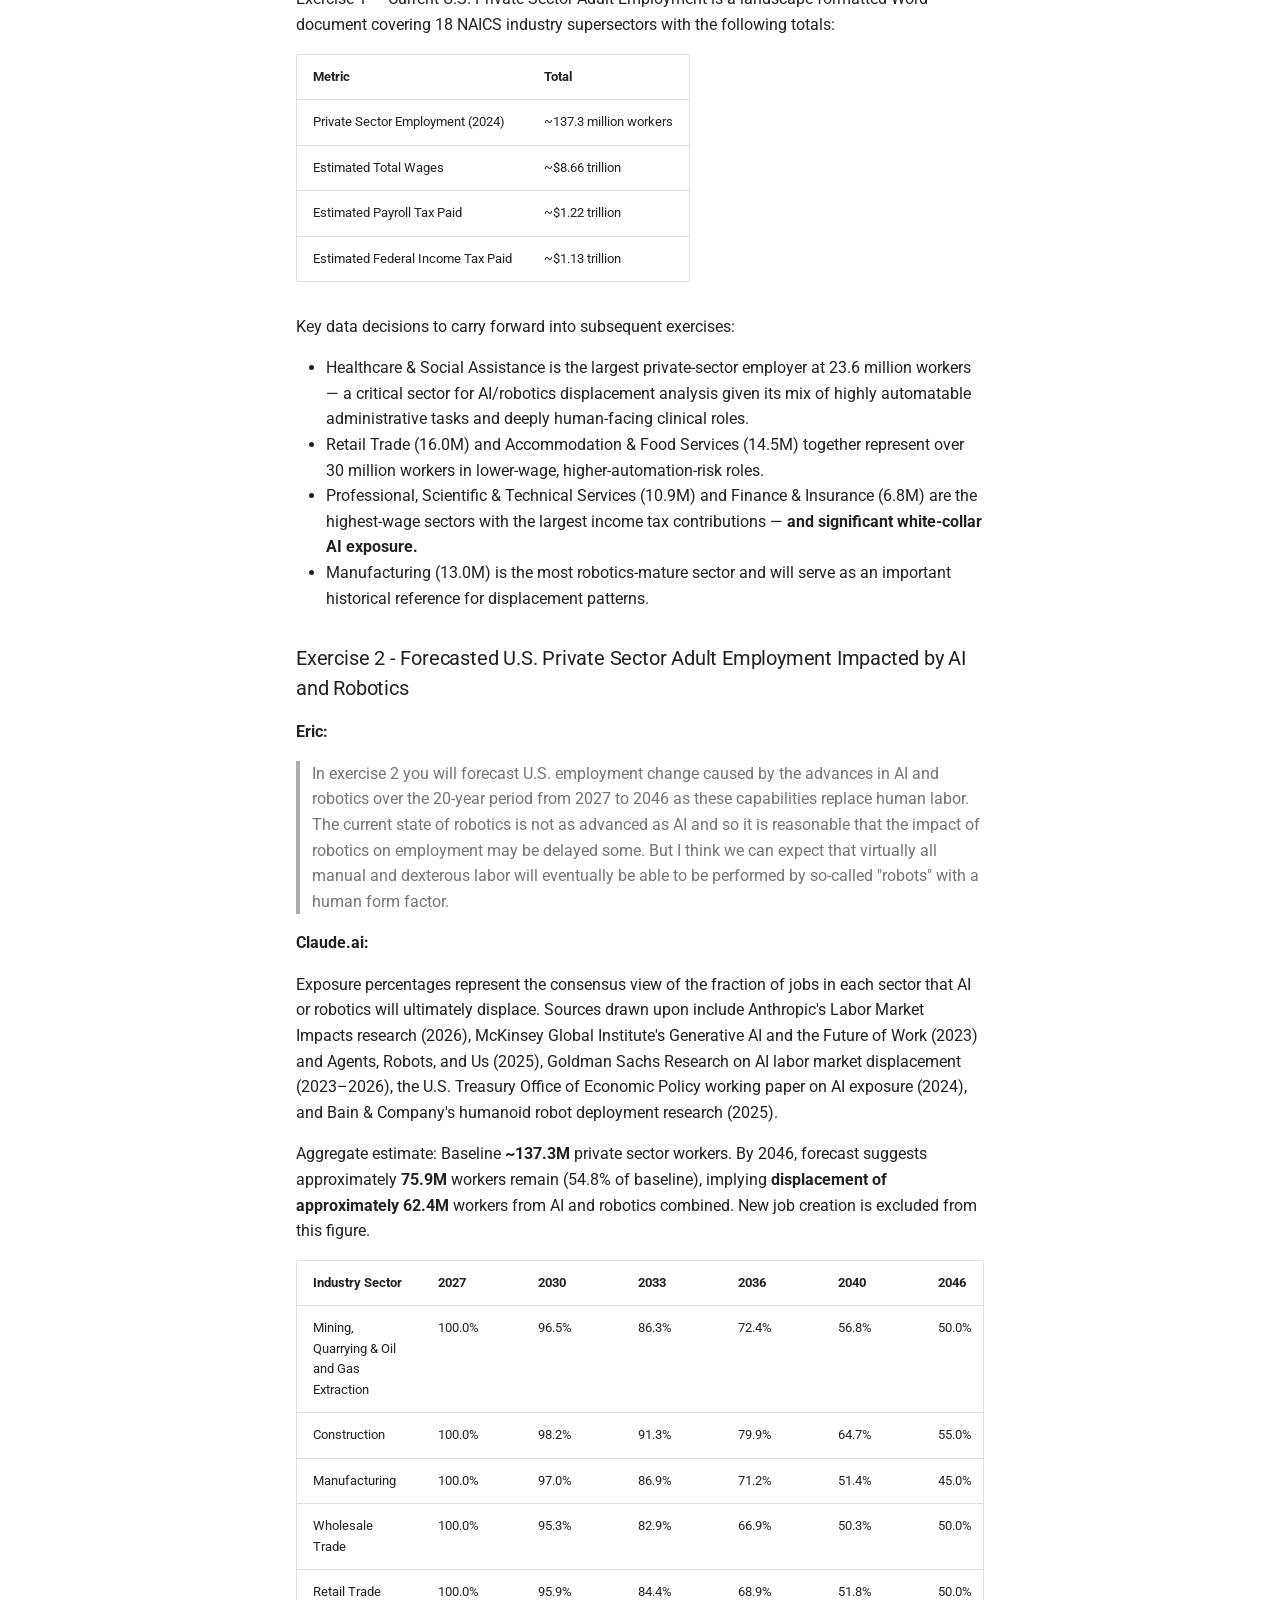
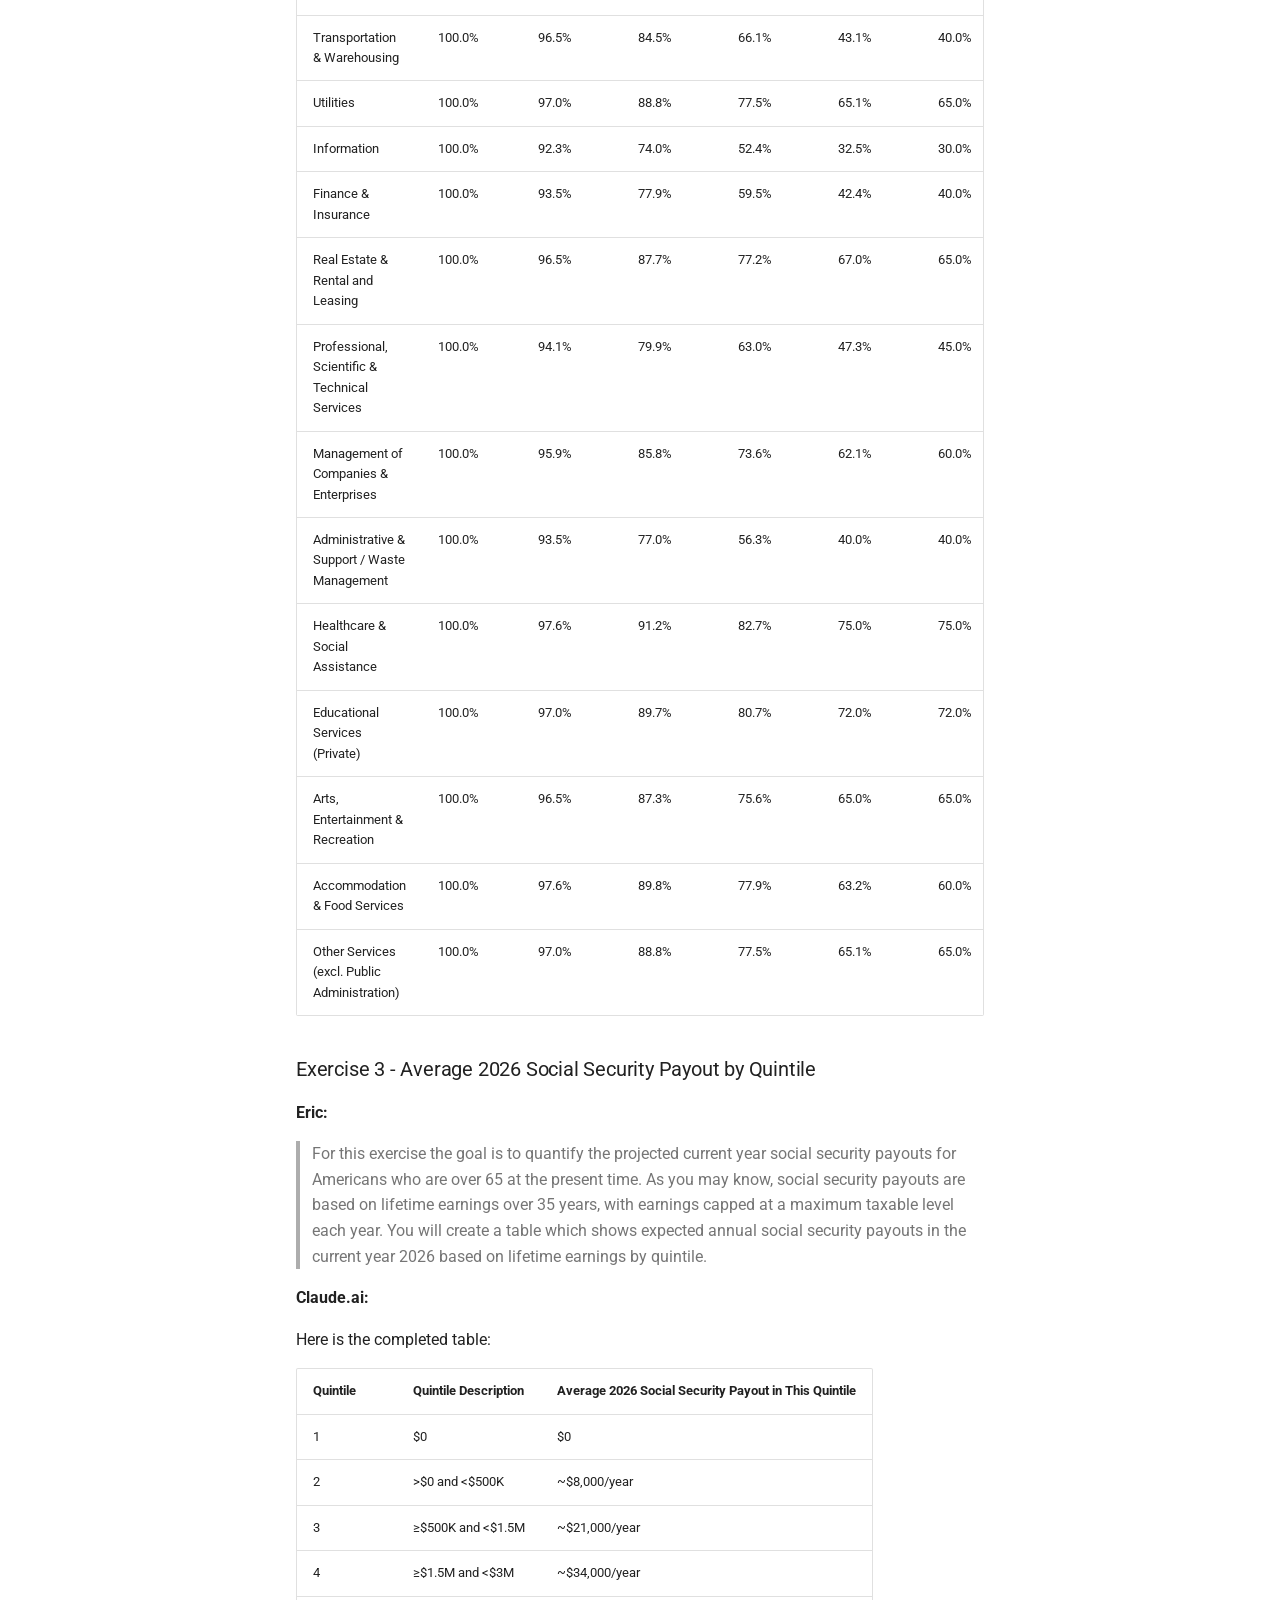
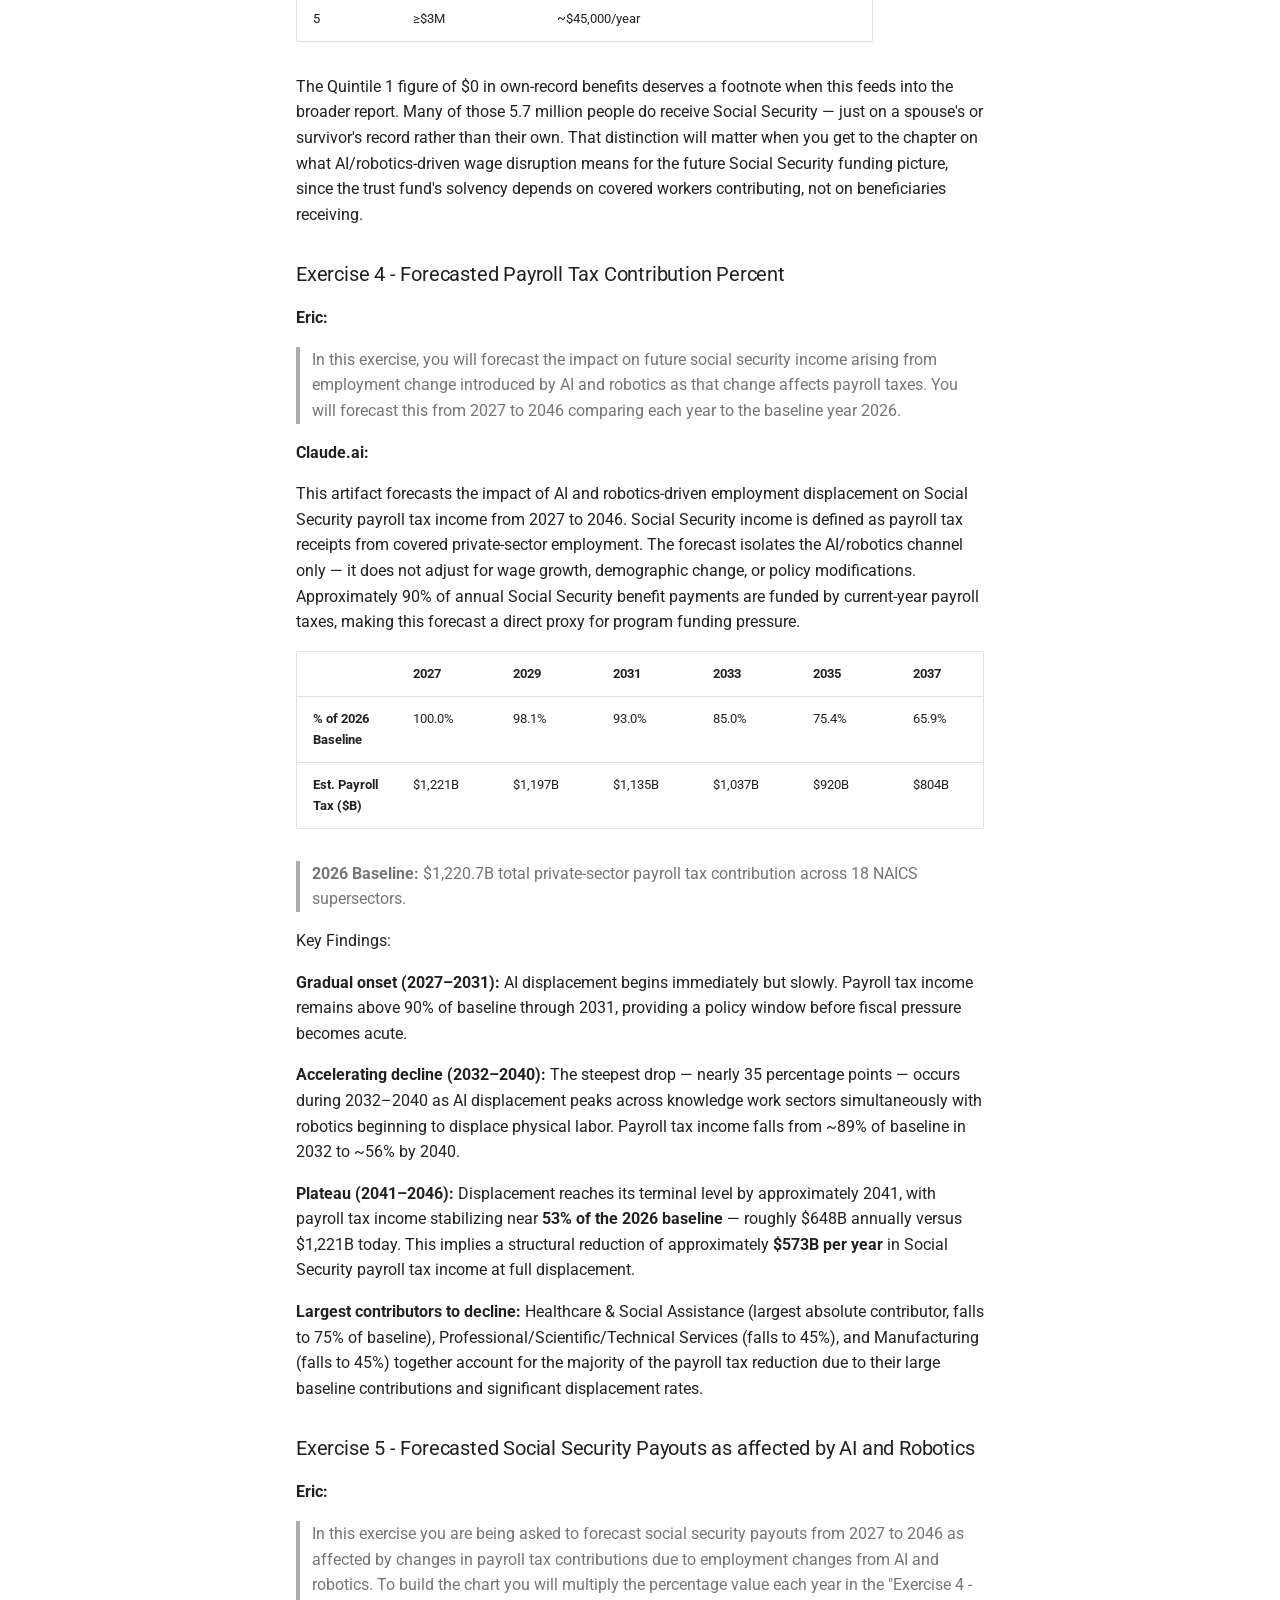
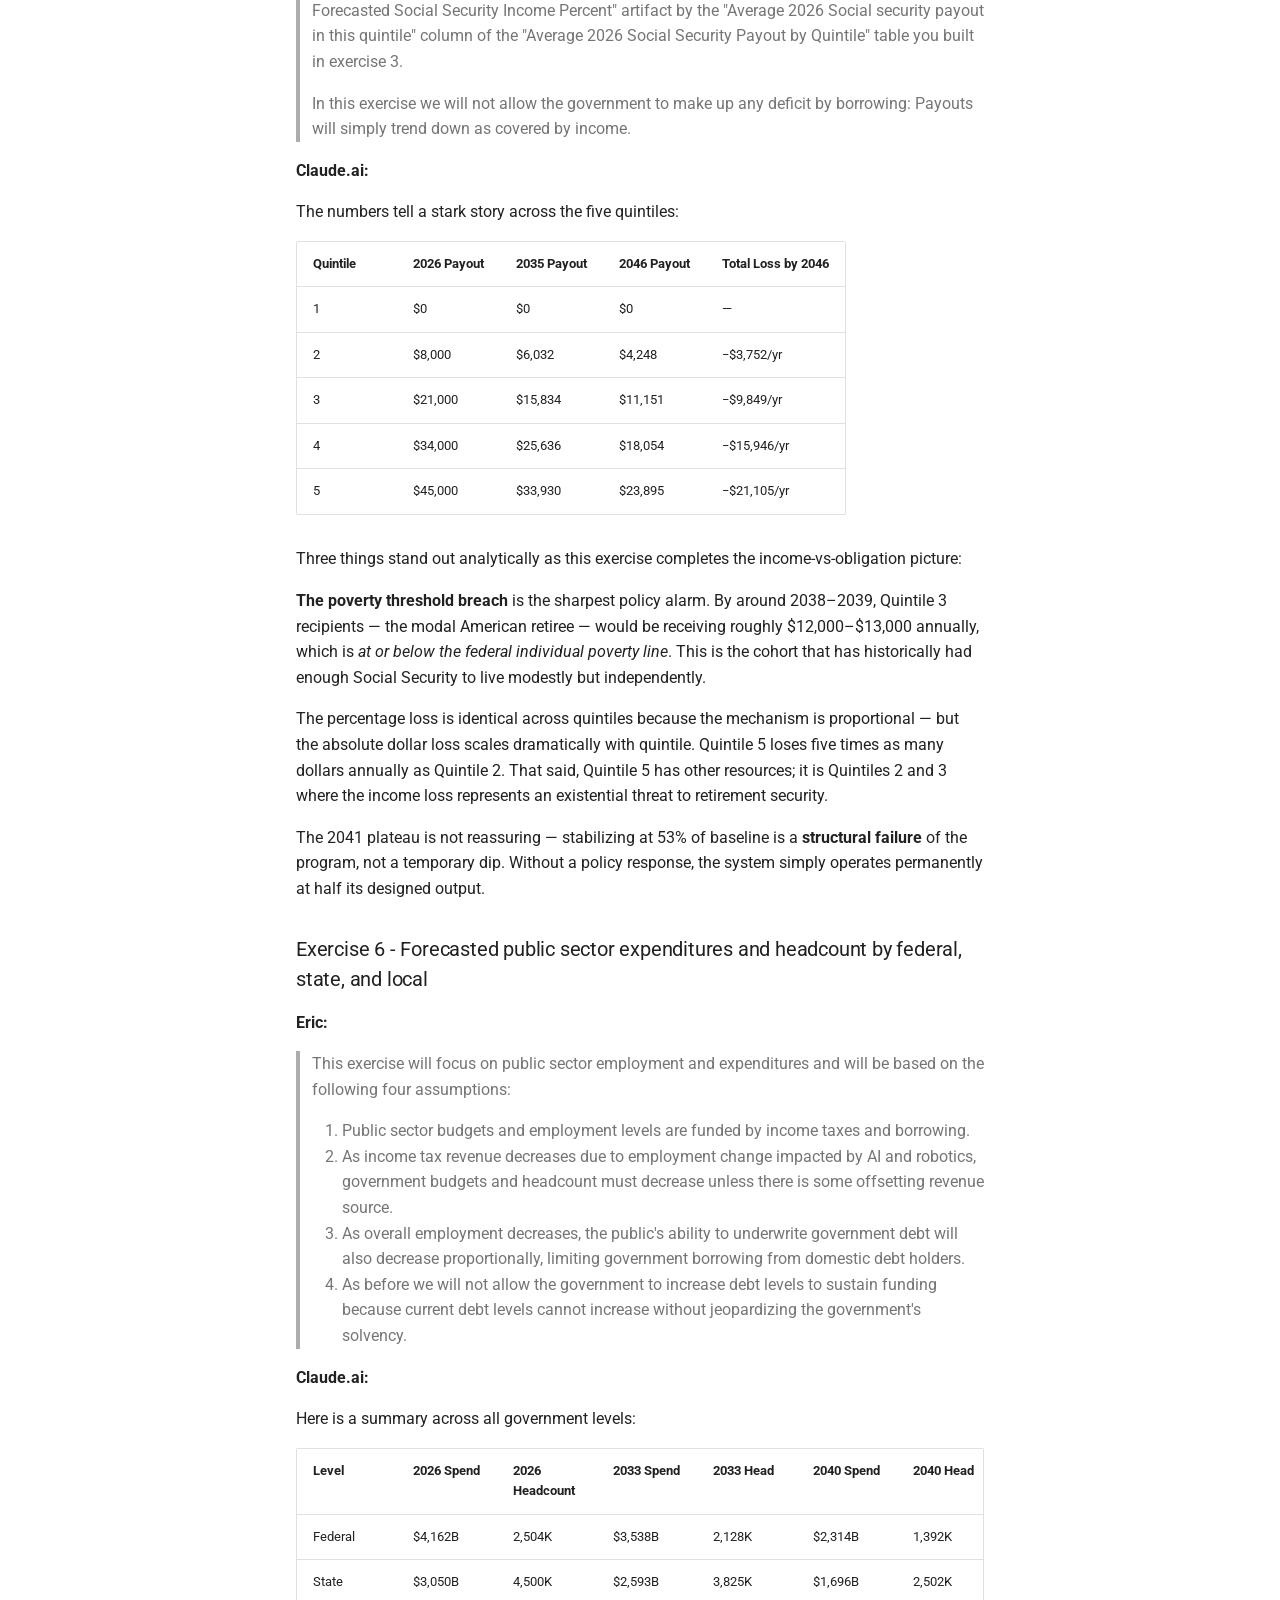
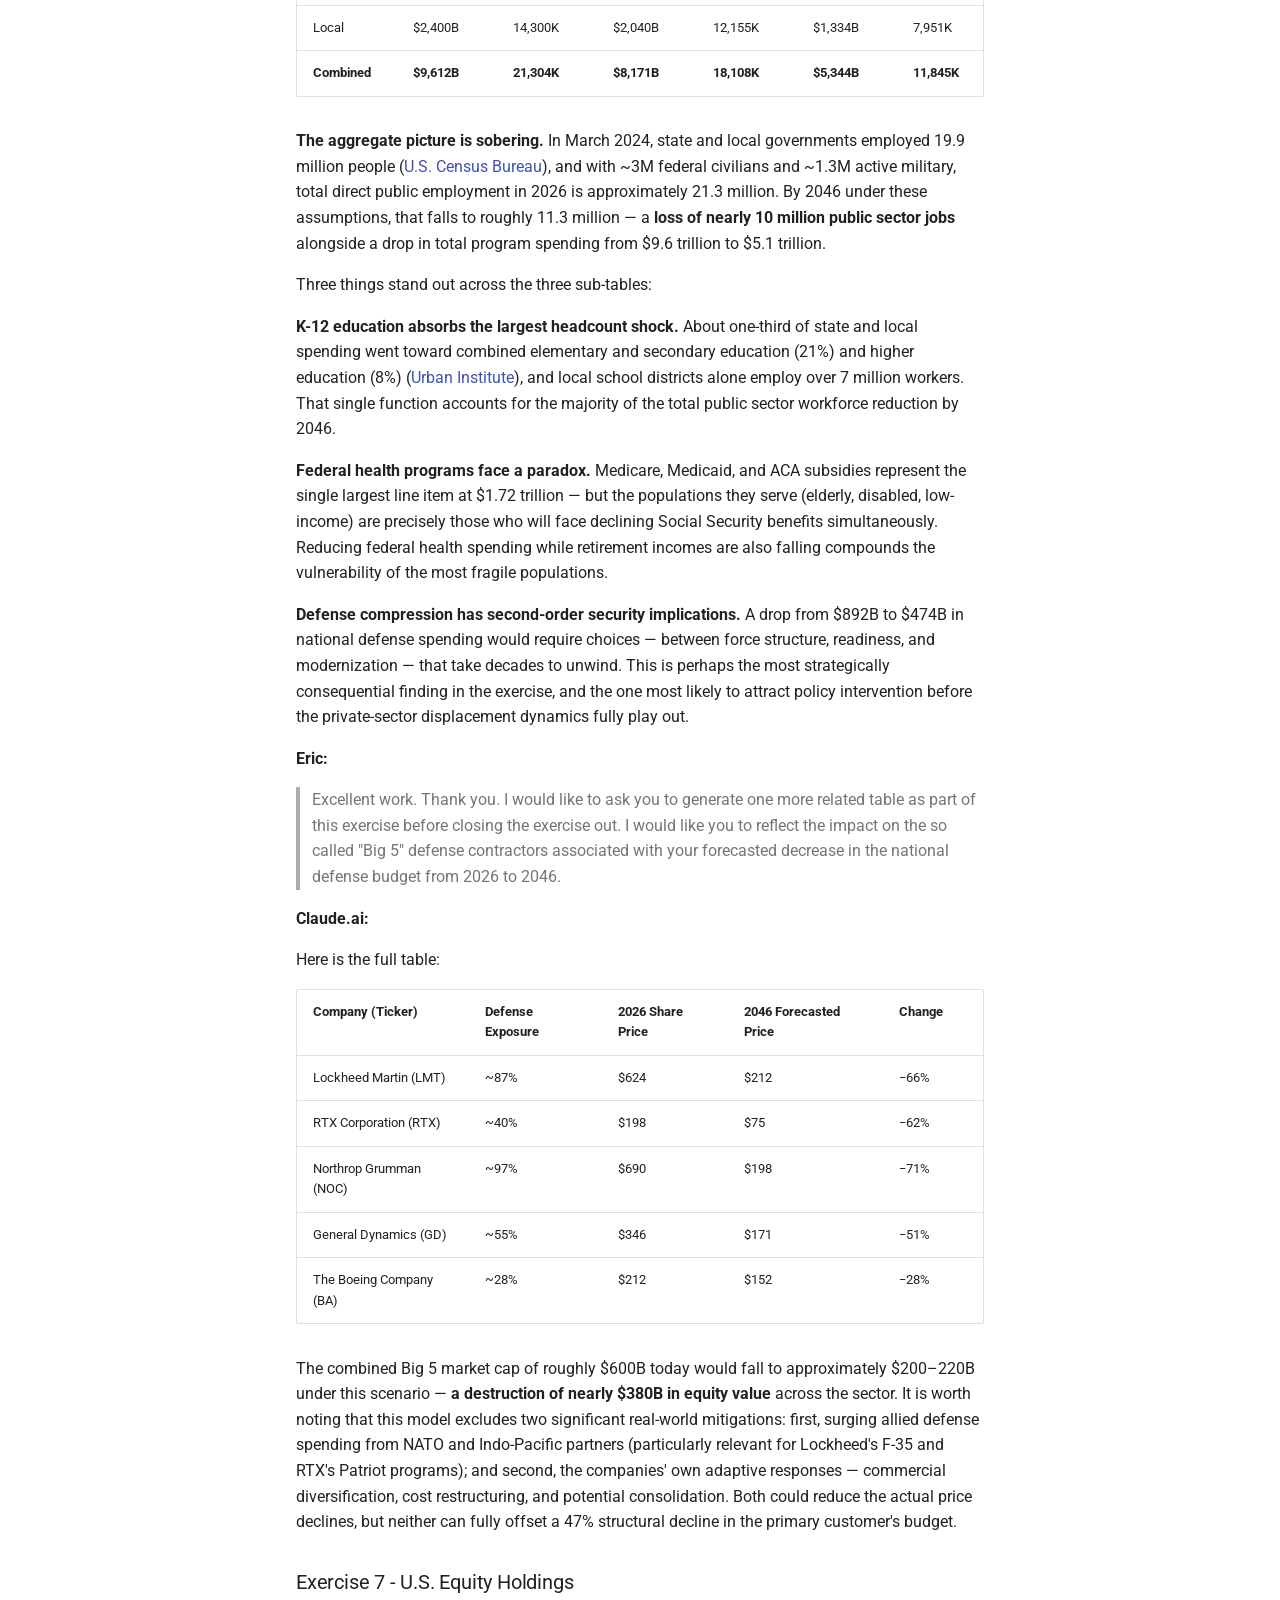
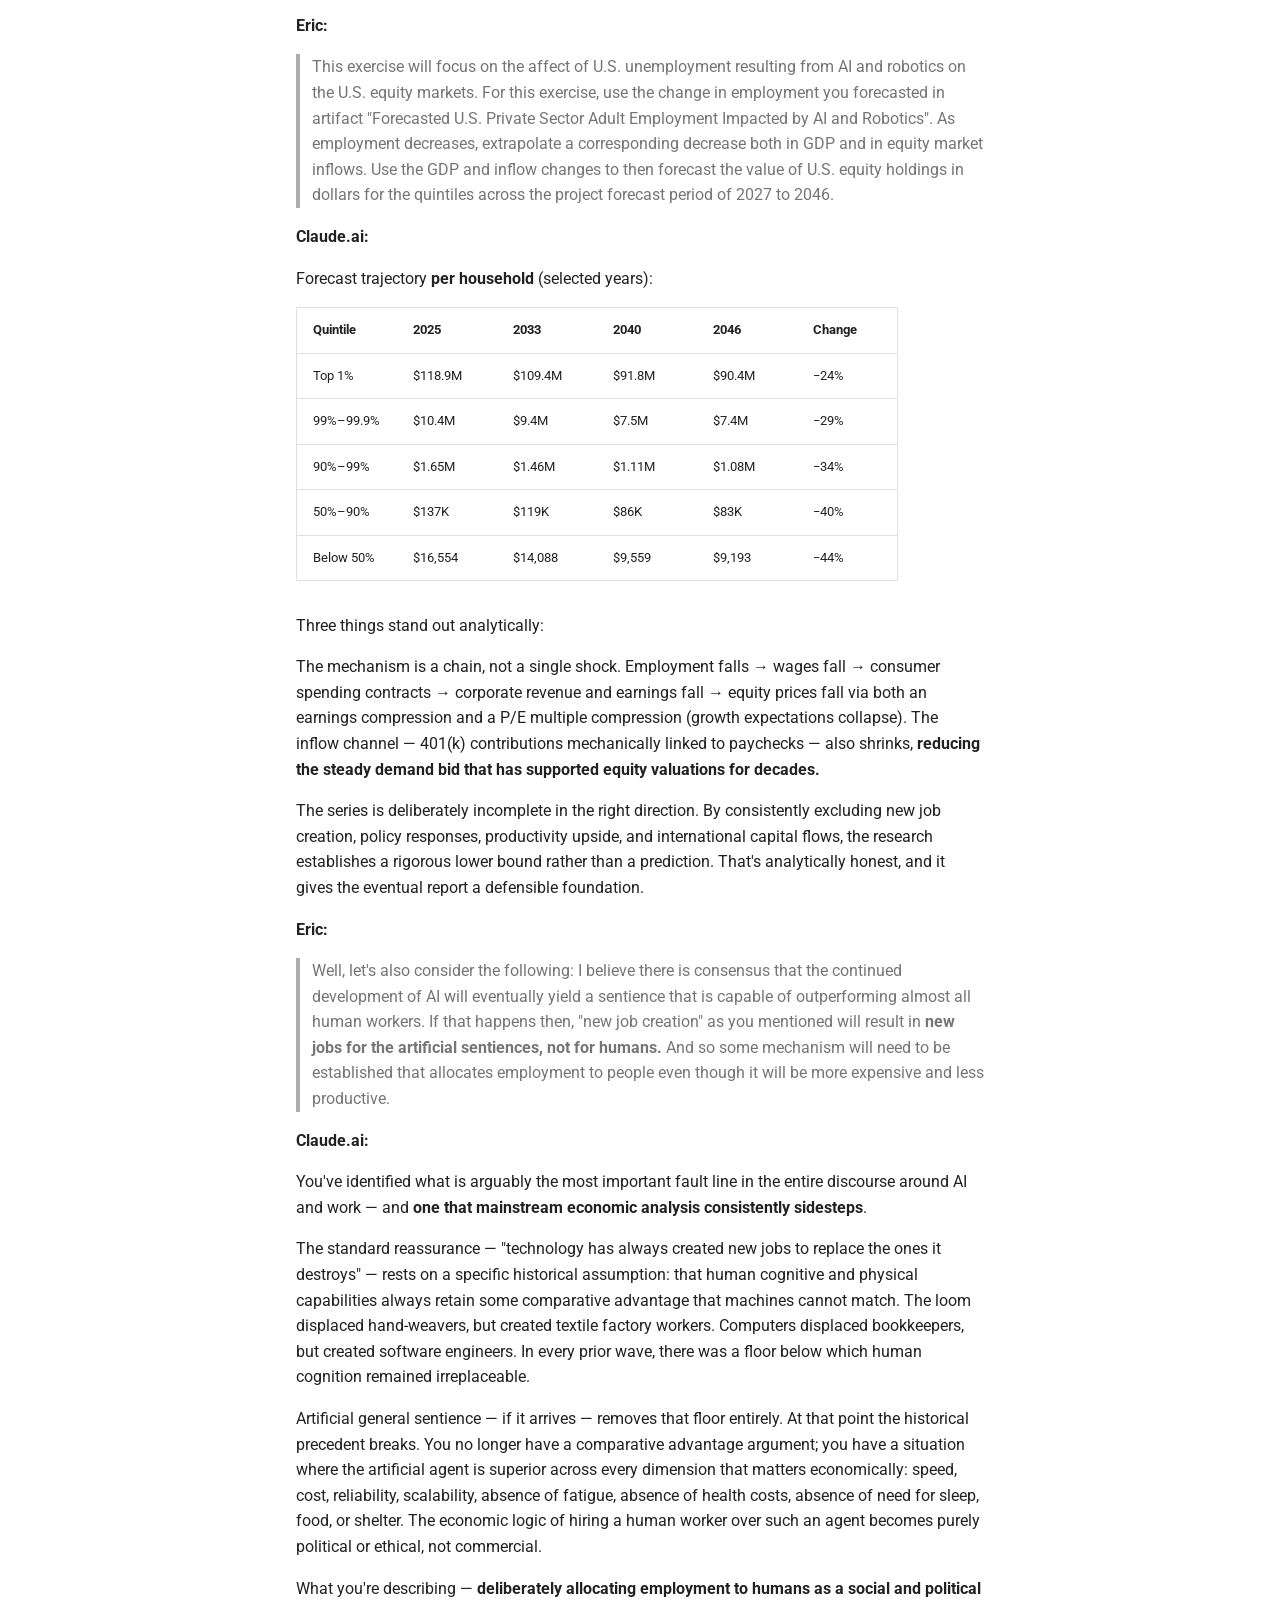
==== commit 419f93ee: "Deployed 20c53b2 with MkDocs version: 1.6.1" ====
--- a/posts/13-apr-2026/post/index.html
+++ b/posts/13-apr-2026/post/index.html
@@ -557,20 +557,16 @@
 
 
 <h1 id="ai-displacement-research-project-with-claudeai">AI Displacement Research Project with Claude.ai</h1>
-<p>Disclaimer: This content is too dense to view on a mobile device and is formatted for a desktop browser.</p>
+<p>Disclaimer: This content is too dense to view on a mobile device and is formatted for a full-size browser.</p>
 <hr />
 <h2 id="1-intro">1. Intro</h2>
 <p>In April of 2026 I undertook a research project using <strong>Claude.ai</strong> (Sonnet 4.6) as my research assistant. I began the project with a premise:</p>
 <blockquote>
-<p>There is an emerging consensus that without policy intervention, AI and robotics will displace millions of Americans from the workforce, causing widespread unemployment.</p>
+<p>For the first time in human history, the machines we make now rival us in cognitive ability. There is an emerging consensus that without policy intervention, AI and robotics will displace millions of Americans from the workforce, causing widespread unemployment.</p>
 </blockquote>
-<p>From that premise arose one question: <em>what will that future look like financially for the millions of affected Americans?</em> I needed a framework to guide my thinking and for some reason I thought about in the context of transitive equality:</p>
-<p><em>If employment sustains people (a = b), and people sustain America (b = c), then <strong>employment sustains America</strong> (a = c)</em></p>
+<p>From that premise arose one question: <em>what will that future look like financially for the millions of affected Americans?</em> I thought about it this way:</p>
+<p><em>If employment sustains people (a = b), and people sustain America (b = c), then <strong>employment sustains America</strong> (a = c).</em></p>
 <p>If correct, then anything jeopardizing employment on a grand scale would seem to be bad.</p>
-<div class="admonition info">
-<p class="admonition-title">The main point I want you to take from this</p>
-<p>In this research project I use reason, existing data, and forecasts about AI employment displacement to make the following case: If AI adoption and associated human workforce displacement unfolds as estimates say it will, then the resulting financial disruption will be extremely harmful to us all.</p>
-</div>
 <p>I structured my project as a series of nine exercises, beginning with known data about our economy related to employment, and projections about job loss due to AI. I then instructed Claude.ai to forecast our economic future in a few key dimensions sensitive to employment.</p>
 <p>As an example: Social Security is mainly funded by current year tax receipts. If tax receipts decrease due to unemployment then either Social Security has to be cut or the shortfall has to be made up. If you or a loved one expects to receive Social Security then this matters to you!</p>
 <p>I focused on just a few areas that I thought people would find impactful on a personal level:</p>
@@ -652,7 +648,7 @@
 </div>
 <hr />
 <h2 id="3-summary-of-the-exercises">3. Summary of the Exercises</h2>
-<p>I designed these exercises to tell a story, starting from known data, merging that with consensus estimates of workforce displacement due to AI, and culminating in the Personas which describe the possible outcomes in a personal context:. The exercises are:</p>
+<p>I designed these exercises to tell a story, starting from known economic data, merging that with consensus estimates of workforce displacement due to AI, and culminating in the Personas which describe the possible outcomes in a personal context. The exercises are:</p>
 <table>
 <thead>
 <tr>
@@ -712,7 +708,7 @@
 <hr />
 <h2 id="4-the-artifacts">4. The Artifacts</h2>
 <p>In addition to supporting the conclusions of the research, I hope you can appreciate the breadth, thoroughness, and professionalism of these documents that were created by Claude.ai.</p>
-<p>You can refer to these work products as you read the Abbreviated Research or the Full Project Transcript, but I would encourage you to start with the Exercise two artifacts to see the sheer number of people that the research forecasts will be jobless over the coming years. This modeling is pulled through the entire project:</p>
+<p>You can refer to these work products as you read the Abbreviated Research or the Full Project Transcript, but I would encourage you to start with the <em>Exercise 2</em> artifacts to see the sheer number of people that the research forecasts will be jobless over the coming years. This forecast is the thread that is pulled through the entire project:</p>
 <ul>
 <li><a href="../Exercise-1-Current-US-Private-Sector-Adult-Employment.pdf" target="_blank">Exercise 1 - Current US Private Sector Adult Employment</a></li>
 <li><a href="../Exercise-2-Forecasted-US-Private-Sector-Adult-Employment-Impacted-by-AI-and-Robotics.pdf" target="_blank">Exercise 2 - Forecasted US Private Sector Adult Employment Impacted by AI and Robotics</a></li>
@@ -1442,12 +1438,12 @@
 <hr />
 <h2 id="7-summation">7. Summation</h2>
 <p>If you made it all the way here: <strong>Thank you!</strong> I have a few points to make in closing.</p>
-<p>I invested many hours in this project: envisioning, structuring, writing the exercises, ensuring consistency, evaluating the responses, writing this post. During each interaction with Claude.ai I was watching the elapsed time. Across the nine exercises and the closing, to produce everything you see here, Claude.ai expended <strong>30 minutes total clock time.</strong></p>
+<p>I invested many hours in this project: envisioning, structuring, writing, revising, etc. During each interaction with Claude.ai that you saw in the trascript I was watching the elapsed time. Across the nine exercises and the closing, to produce everything you see here, Claude.ai expended <strong>30 minutes total clock time.</strong></p>
 <p>While Claude.ai was working on my research project, running in data centers all over America, it was <em>at the same time</em> doing thousands of other things for millions of people in every realm of human expertise: art, music, law, science, math, history, language translation, and on, and on.</p>
-<p>Did you look at the full transcript and artifacts? If you didn't please at least go through the artifacts. If I was your employer and I tasked you with this research could you have done it? It would have involved assimilating dozens of open source datasets, learning complex domain-specific financial terms and methods, normalizing data sources, building and checking and formatting reports. How long would it have taken you? My guess - for myself - is that full time it would take me at least 8 weeks. That's 400 hours (at 50 hours a week.) Claude.ai did it in 30 minutes.</p>
+<p>Did you look at the full transcript and artifacts? If you didn't please at least go through the artifacts. If your employer tasked you with this research could you have done it? It would have involved assimilating dozens of open source datasets, learning complex domain-specific financial terms and methods, normalizing data sources, building and checking and formatting reports. How long would it have taken you? My guess - for myself - is that full time it would take me at least 8 weeks. That's 400 hours (at 50 hours a week.) Claude.ai did it in 30 minutes.</p>
 <p>Do you have experience working with LLMs to solve complex problems? <strong>If not - please look at the full transcript and the artifacts.</strong> Did you know that the LLMs were capable of performing at this level? If you believe what leaders in the field say, today's capability is equivalent to a two-year old learning to use a shape-sorter. <strong>The next 20 years will likely produce almost unimaginable capability.</strong></p>
 <p>Claude.ai's web-based research cited multiple projections of U.S. job loss from AI and Robotics. Our capitalist system will embrace this. <strong>It has to.</strong> There's only one problem:</p>
-<p><strong>The numbers don't work.</strong></p>
+<p><strong>The numbers don't work - at least not according to my research.</strong></p>
 <p>Our American system was devised with many countervailing forces but two among them exist in particular tension:</p>
 <ol>
 <li>Capitalism drives innovation and wealth.</li>
@@ -1457,9 +1453,9 @@
 <p>There is a global community driving AI forward: <strong>hundreds of thousands</strong> of researchers, academics and engineers working across corporations and universities world-wide. This massive global community is <em>singularly</em> focused on continually enhancing AI and robotics with no end goal or terminal state in mind. I want to say that more clearly: <strong>there is no overarching moral construct guiding this effort.</strong></p>
 <p>What community are you part of?</p>
 <p>With no community of people to offset the AI juggernaut, how can AI deployment possibly be influenced, steered, or tempered to our nation's benefit?</p>
-<p>Maybe you disagree with my research method, or the conclusions developed by Claude.ai. If so: <strong>prove us wrong: Do the research yourself.</strong> But if there's even a chance that these forecasts could unfold as my research suggests, then doesn't it make sense to prevent it from occurring rather than trying to repair it once things start to fail?</p>
+<p>Maybe you disagree with my research method, or the conclusions developed by Claude.ai. If so: <strong>prove us wrong: Do the research yourself, as I did.</strong> But if there's even a chance that these forecasts could unfold as my research suggests, then doesn't it make sense to prevent it from happening in the first place, rather than trying to repair it once things start to fail?</p>
 <p>If you share my concern, then minimally what you can do is begin to build community with others who also share this apprehension. And you can begin to dialog with your elected leadership.</p>
-<p>Without a consensus view among citizens and leaders to offset the AI movement there is no balancing force to steer the deployment of AI in an economically beneficial direction. And without that steering force - nothing will stop the displacement of people by machines, with all the attendant perils that this research is warning of.</p>
+<p>Without a consensus view among citizens and leaders to offset the AI movement there is no balancing force to steer the deployment of AI in an economically beneficial direction. And without that steering force - nothing will stop the displacement of people by machines, with all the attendant perils that this research anticipates.</p>
 <p>- Eric Ace, April 2026</p>
 
 
